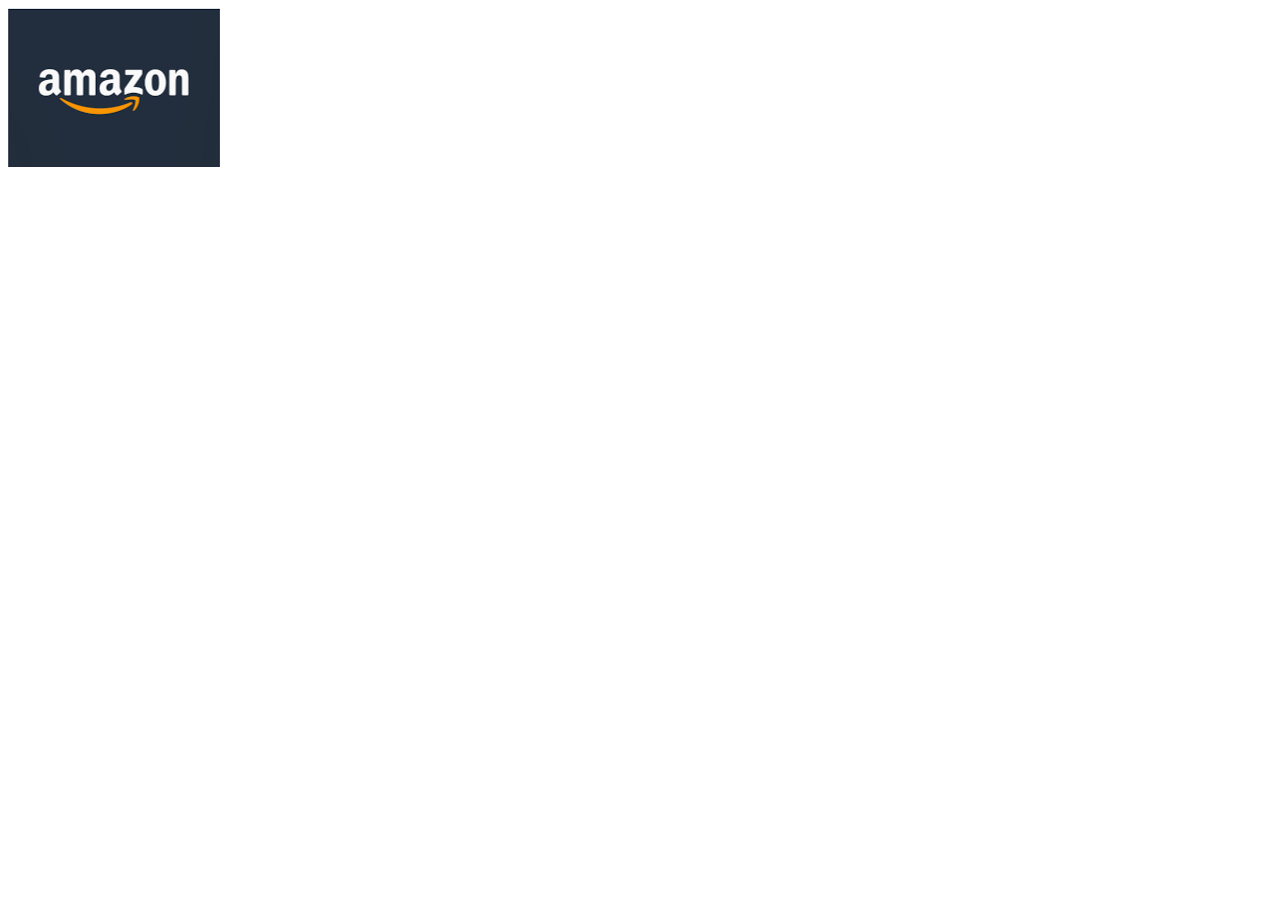
==== index.html @ 0bebdfaf "k" ====
<!DOCTYPE html>
<html lang="en">
<head>
    <meta charset="UTF-8">
    <meta name="viewport" content="width=device-width, initial-scale=1.0">
    <title>Document</title>
</head>
<body>
    <img src="img.PNG" alt="">
</body>
</html>
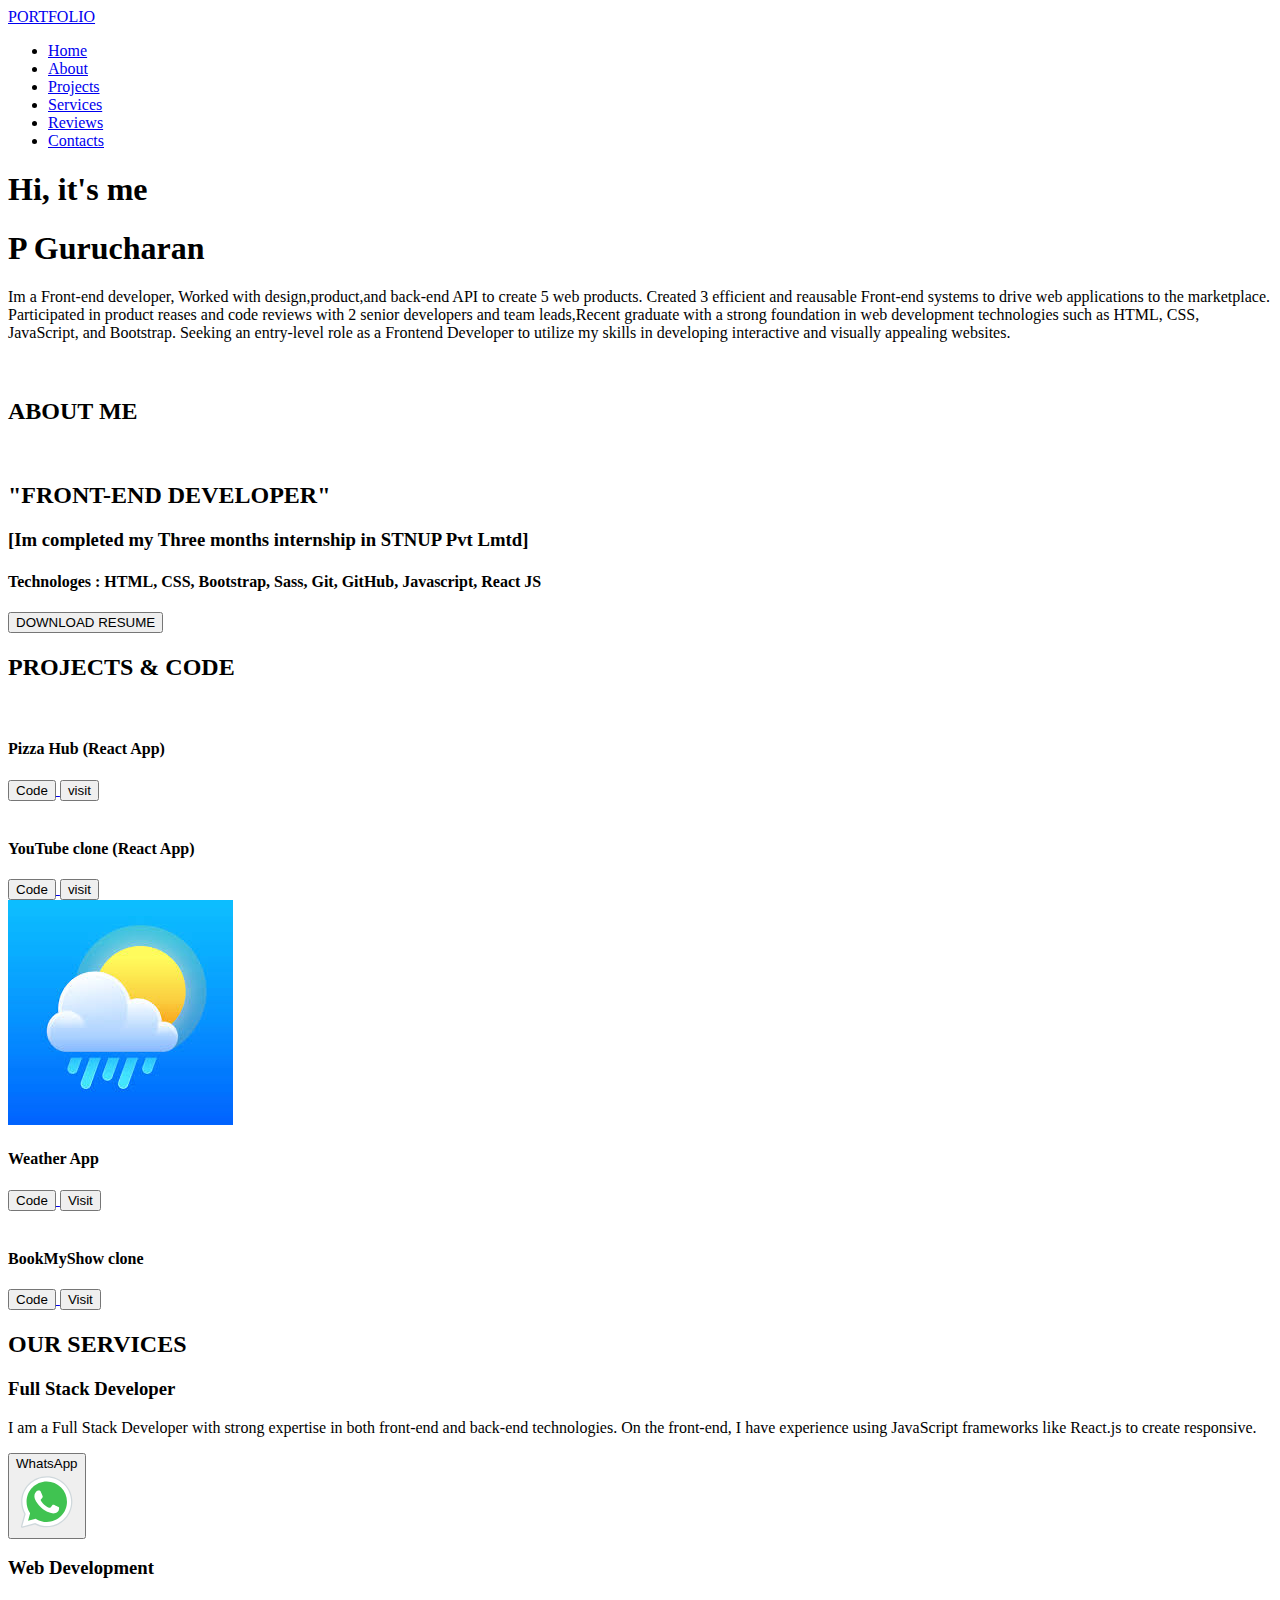
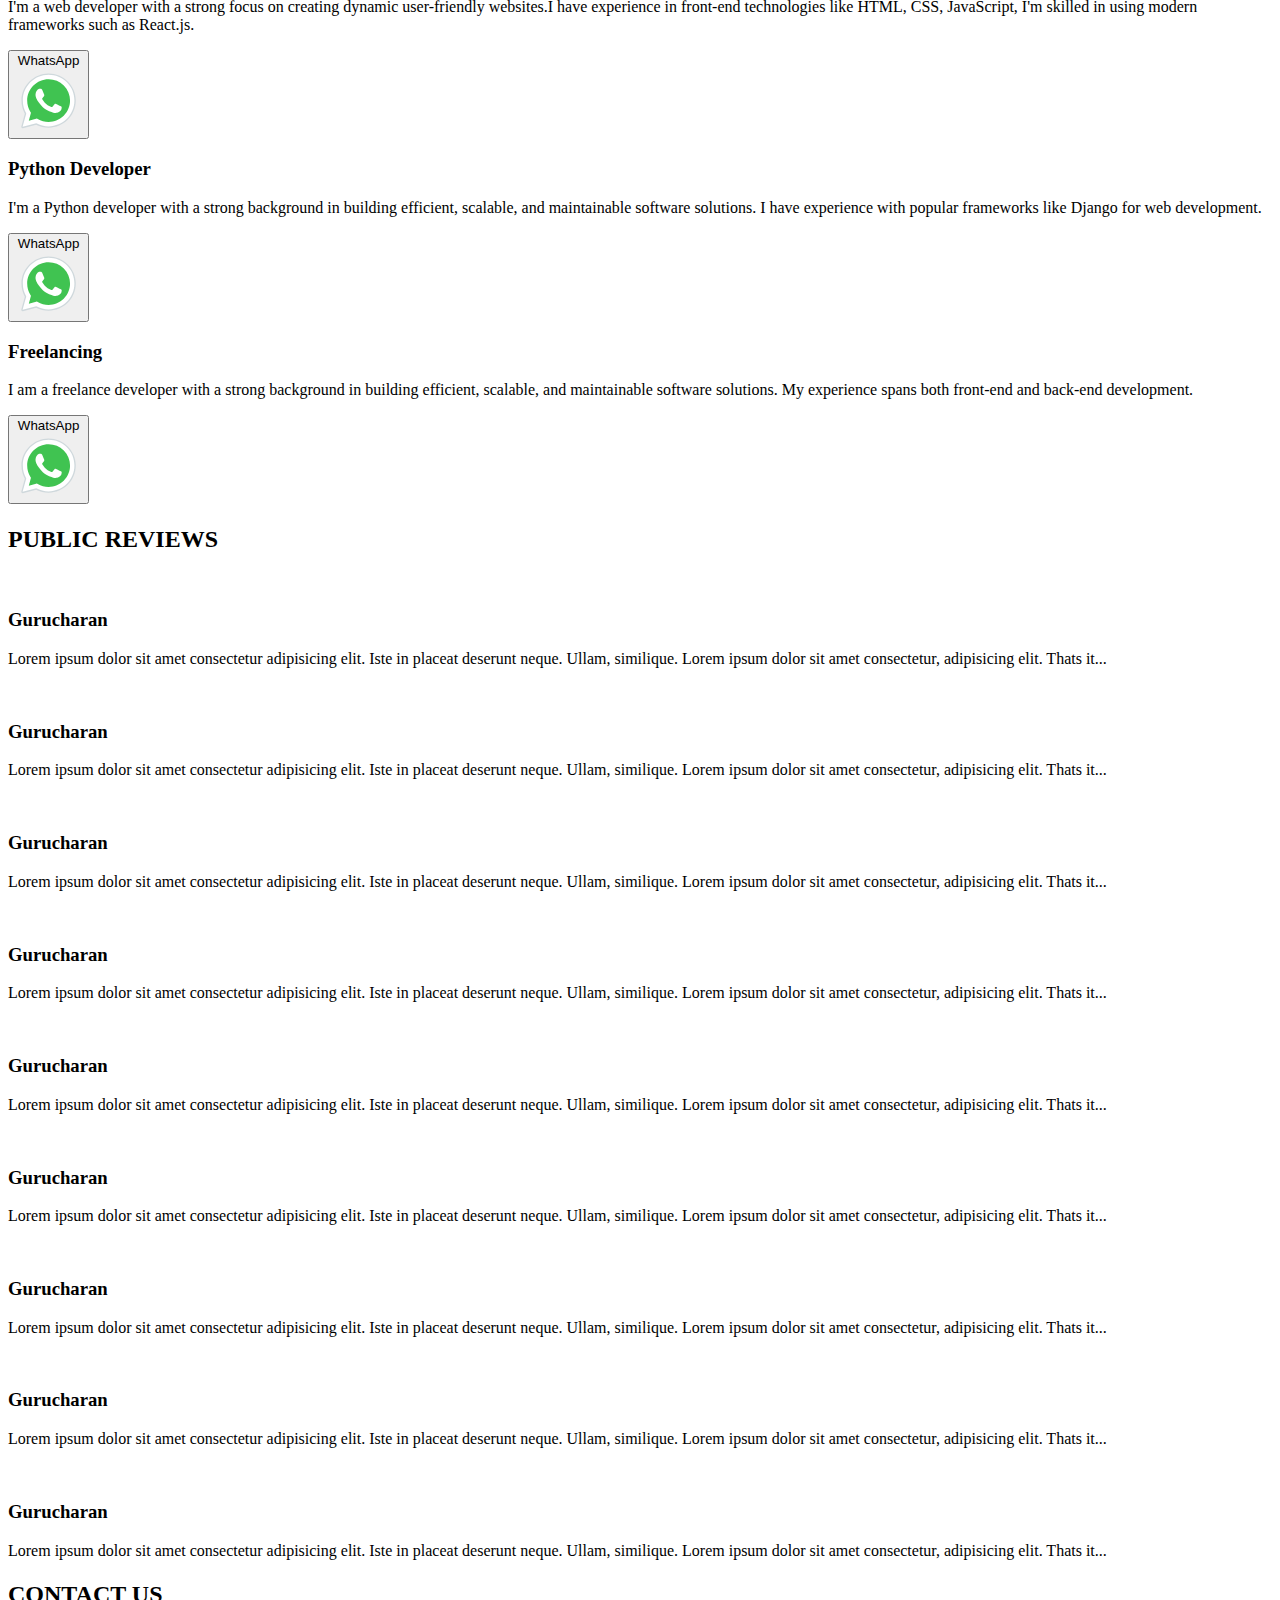
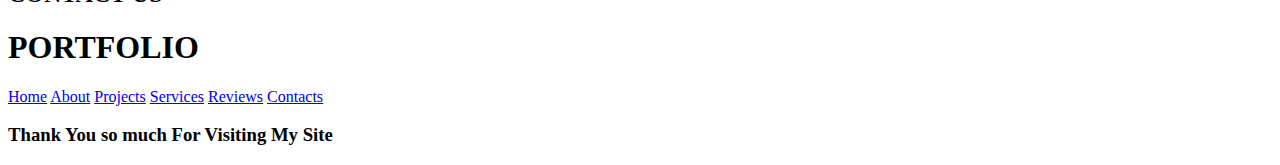
==== commit 1b580b65: "kg" ====
--- a/index.html
+++ b/index.html
@@ -1,11 +1,400 @@
 <!DOCTYPE html>
 <html lang="en">
+
 <head>
     <meta charset="UTF-8">
     <meta name="viewport" content="width=device-width, initial-scale=1.0">
-    <title>Document</title>
+    <title>Guru's Portfolio</title>
+    <link href="https://cdn.jsdelivr.net/npm/bootstrap@5.3.2/dist/css/bootstrap.min.css" rel="stylesheet"
+        integrity="sha384-T3c6CoIi6uLrA9TneNEoa7RxnatzjcDSCmG1MXxSR1GAsXEV/Dwwykc2MPK8M2HN" crossorigin="anonymous">
+    <link rel="stylesheet" href="style.css">
+    <link rel="shortcut icon" href="https://cdn.iconscout.com/icon/premium/png-256-thumb/developer-portfolio-881579.png?f=webp&w=256" type="image/x-icon">
 </head>
+
 <body>
-    <img src="img.PNG" alt="">
+    <nav id="navbar-example2" class="navbar px-3 mb-3 position">
+        <a class="navbar-brand portpolio" href="#">PORTFOLIO <i style="color: black;" class="bi bi-mortarboard-fill"></i></a>
+        <ul class="nav nav-pills">
+            <li class="nav-item">
+                <a class="nav-link blue-link" href="#scrollspyHeading1"><i class="bi bi-house-fill"></i> Home</a>
+            </li>
+            <li class="nav-item">
+                <a class="nav-link blue-link" href="#scrollspyHeading2"><i class="bi bi-info-circle"></i> About</a>
+            </li>
+            <li class="nav-item">
+                <a class="nav-link blue-link" href="#scrollspyHeading3"><i class="bi bi-award"></i> Projects</a>
+            </li>
+            <li class="nav-item">
+                <a class="nav-link blue-link" href="#scrollspyHeading4"><i class="bi bi-person-gear"></i> Services</a>
+            </li>
+            <li class="nav-item">
+                <a class="nav-link blue-link" href="#scrollspyHeading5"><i class="bi bi-star-fill"></i> Reviews</a>
+            </li>
+            <li class="nav-item">
+                <a class="nav-link blue-link" href="#scrollspyHeading6"><i class="bi bi-person-lines-fill"></i>
+                    Contacts</a>
+            </li>
+        </ul>
+    </nav>
+    <div data-bs-spy="scroll" data-bs-target="#navbar-example2" data-bs-root-margin="0px 0px -40%"
+        data-bs-smooth-scroll="true" class="scrollspy-example p-3 rounded-2" tabindex="0">
+        <h4 id="scrollspyHeading1"></h4>
+        <div class="row m-3 text-white justify-content-center align-items-center">
+            <div class="col-8 my-5 text-white">
+                <h1>Hi, <span class="nan">it's me</span></h1>
+                <h1 class="name">P Gurucharan</h1>
+                <p class="text-p">Im a Front-end developer, Worked with design,product,and back-end API to create 5 web products.
+                    Created 3 efficient and reausable Front-end systems to drive web applications to the marketplace. Participated 
+                    in product reases and code reviews with 2 senior developers and team leads,Recent graduate with a strong foundation in web development technologies such as HTML, CSS, JavaScript, and Bootstrap. Seeking an entry-level role as a Frontend Developer to utilize my skills in developing interactive and visually appealing websites.</p>
+                <div class="s-media-flex">
+                    <div class="media">
+                        <a href="https://www.linkedin.com/in/p-gurucharan-072691248?utm_source=share&utm_campaign=share_via&utm_content=profile&utm_medium=android_app"><i class="bi bi-linkedin s-icon"></i></a>
+                    </div>
+                    <div class="media">
+                        <a href="https://github.com/dearguru07"><i class="bi bi-github s-icon"></i></a>
+                    </div>
+                    <div class="media">
+                        <a href="https://chat.whatsapp.com/IB1XHuUkoyJIwSoHBLkvD8"><i
+                            class="bi bi-whatsapp s-icon"></i></a>
+                    </div>
+                    <div class="media">
+                        <a href="https://www.instagram.com/_dearguru_____/"><i class="bi bi-instagram s-icon"></i></a>
+
+                    </div>
+                </div>
+            </div>
+            <div class="col-4 ">
+                <img src="images/new Port.jpg" alt="" class="guru-prfl">
+            </div>
+        </div>
+
+        <h4 id="scrollspyHeading2"></h4>
+        <h2 class="text-center my-5 pro-code"><i class="bi bi-chevron-left"></i>ABOUT ME<i
+                class="bi bi-chevron-right"></i></h2>
+
+        <div class="home">
+            <div class="about-flex">
+                <div class="child-1">
+                    <img src="images/new Port.jpg" alt="" class="abt-img">
+                </div>
+                <div class="child-2">
+                    <h2>"FRONT-END DEVELOPER"</h2>
+                    <h3>[Im completed my Three months internship in STNUP Pvt Lmtd]</h3>
+                    <h4>Technologes : HTML, CSS, Bootstrap, Sass, Git, GitHub, Javascript, React JS</h4>
+                    <a href="images/GuruResume.pdf"><button class="button">DOWNLOAD RESUME</button></a>
+                </div>
+            </div>
+        </div>
+
+        <h4 id="scrollspyHeading3"></h4>
+        <div class="home">
+            <h2 class="text-center my-5 pro-code"><i class="bi bi-chevron-left"></i>PROJECTS <span class="and">&</span>
+                CODE<i class="bi bi-chevron-right"></i></h2>
+            <div class="row m-5">
+                <div class="col-3 box">
+                    <img src="images/download (1).jpeg" alt="" class="pro-img">
+                    <div class="project-content">
+                        <h4>Pizza Hub (React App)</h4>
+                        <div class="pro-btn-flex">
+                            <a href="https://github.com/dearguru07/PizzaHub">
+                                <button class="pro-btn"><i class="bi bi-github"></i> Code </button>
+                            </a>
+                            <a href="https://pizza-hub-three-rust.vercel.app/">
+                                <button class="pro-btn"><i class="bi bi-link"></i> visit </button>
+                            </a>
+                        </div>
+                    </div>
+                </div>
+                <div class="col-3 box">
+                    <img src="images/youtube.jpg" alt="" class="pro-img">
+                    <div class="project-content">
+                        <h4>YouTube clone (React App)</h4>
+                        <div class="pro-btn-flex">
+                            <a href="https://github.com/dearguru07/Youtube">
+                                <button class="pro-btn"><i class="bi bi-github"></i> Code </button>
+                            </a>
+                            <a href="https://youtube-seven-nu.vercel.app/">
+                                <button class="pro-btn"><i class="bi bi-link"></i> visit </button>
+                            </a>
+                        </div>
+                    </div>
+
+                </div>
+                <div class="col-3 box">
+                    <img src="[data-uri]" alt="" class="pro-img">
+                    <div class="project-content">
+                        <h4>Weather App</h4>
+                        <div class="pro-btn-flex">
+                            <a href="https://github.com/dearguru07/weather-app">
+                                <button class="pro-btn"><i class="bi bi-github"></i> Code </button>
+                            </a>
+                            <a href="https://weather-app-delta-rosy.vercel.app/">
+                                <button class="pro-btn"><i class="bi bi-link"></i> Visit </button>
+                            </a>
+                        </div>
+                    </div>
+
+
+                </div>
+                <div class="col-3 box ">
+                    <img src="images/bookimgS.png" alt="" class="pro-img">
+                    <div class="project-content">
+                        <h4>BookMyShow clone</h4>
+                        <div class="pro-btn-flex">
+                            <a href="https://github.com/dearguru07/bookmyshoww">
+                                <button class="pro-btn"><i class="bi bi-github"></i> Code </button>
+                            </a>
+                            <a href="https://bookmyshoww.vercel.app/">
+                                <button class="pro-btn"><i class="bi bi-link"></i> Visit </button>
+                            </a>
+                        </div>
+                    </div>
+
+                </div>
+            </div>
+        </div>
+
+        <h4 id="scrollspyHeading4"></h4>
+        <div class="home">
+            <h2 class="text-center my-5 pro-code"><i class="bi bi-chevron-left"></i>OUR SERVICES<i
+                    class="bi bi-chevron-right"></i></h2>
+            <div class="row m-5">
+                <div class="col-3 box text-center p-3">
+                    <div class="servive-content text-center">
+                        <i class="bi bi-robot display-3"></i>
+                        <h3>Full Stack Developer</h3>
+                        <p>I am a Full Stack Developer with strong expertise in both front-end and back-end technologies. On the front-end, I have experience using JavaScript frameworks like React.js to create responsive.</p>
+                        <a href="https://chat.whatsapp.com/IANTBIWG4FpF8ZDlcVF0aw"><button class="button2">WhatsApp<svg viewBox="0 0 48 48" y="0px" x="0px" xmlns="http://www.w3.org/2000/svg">
+<path d="M4.868,43.303l2.694-9.835C5.9,30.59,5.026,27.324,5.027,23.979C5.032,13.514,13.548,5,24.014,5c5.079,0.002,9.845,1.979,13.43,5.566c3.584,3.588,5.558,8.356,5.556,13.428c-0.004,10.465-8.522,18.98-18.986,18.98c-0.001,0,0,0,0,0h-0.008c-3.177-0.001-6.3-0.798-9.073-2.311L4.868,43.303z" fill="#fff"></path><path d="M4.868,43.803c-0.132,0-0.26-0.052-0.355-0.148c-0.125-0.127-0.174-0.312-0.127-0.483l2.639-9.636c-1.636-2.906-2.499-6.206-2.497-9.556C4.532,13.238,13.273,4.5,24.014,4.5c5.21,0.002,10.105,2.031,13.784,5.713c3.679,3.683,5.704,8.577,5.702,13.781c-0.004,10.741-8.746,19.48-19.486,19.48c-3.189-0.001-6.344-0.788-9.144-2.277l-9.875,2.589C4.953,43.798,4.911,43.803,4.868,43.803z" fill="#fff"></path><path d="M24.014,5c5.079,0.002,9.845,1.979,13.43,5.566c3.584,3.588,5.558,8.356,5.556,13.428c-0.004,10.465-8.522,18.98-18.986,18.98h-0.008c-3.177-0.001-6.3-0.798-9.073-2.311L4.868,43.303l2.694-9.835C5.9,30.59,5.026,27.324,5.027,23.979C5.032,13.514,13.548,5,24.014,5 M24.014,42.974C24.014,42.974,24.014,42.974,24.014,42.974C24.014,42.974,24.014,42.974,24.014,42.974 M24.014,42.974C24.014,42.974,24.014,42.974,24.014,42.974C24.014,42.974,24.014,42.974,24.014,42.974 M24.014,4C24.014,4,24.014,4,24.014,4C12.998,4,4.032,12.962,4.027,23.979c-0.001,3.367,0.849,6.685,2.461,9.622l-2.585,9.439c-0.094,0.345,0.002,0.713,0.254,0.967c0.19,0.192,0.447,0.297,0.711,0.297c0.085,0,0.17-0.011,0.254-0.033l9.687-2.54c2.828,1.468,5.998,2.243,9.197,2.244c11.024,0,19.99-8.963,19.995-19.98c0.002-5.339-2.075-10.359-5.848-14.135C34.378,6.083,29.357,4.002,24.014,4L24.014,4z" fill="#cfd8dc"></path><path d="M35.176,12.832c-2.98-2.982-6.941-4.625-11.157-4.626c-8.704,0-15.783,7.076-15.787,15.774c-0.001,2.981,0.833,5.883,2.413,8.396l0.376,0.597l-1.595,5.821l5.973-1.566l0.577,0.342c2.422,1.438,5.2,2.198,8.032,2.199h0.006c8.698,0,15.777-7.077,15.78-15.776C39.795,19.778,38.156,15.814,35.176,12.832z" fill="#40c351"></path><path clip-rule="evenodd" d="M19.268,16.045c-0.355-0.79-0.729-0.806-1.068-0.82c-0.277-0.012-0.593-0.011-0.909-0.011c-0.316,0-0.83,0.119-1.265,0.594c-0.435,0.475-1.661,1.622-1.661,3.956c0,2.334,1.7,4.59,1.937,4.906c0.237,0.316,3.282,5.259,8.104,7.161c4.007,1.58,4.823,1.266,5.693,1.187c0.87-0.079,2.807-1.147,3.202-2.255c0.395-1.108,0.395-2.057,0.277-2.255c-0.119-0.198-0.435-0.316-0.909-0.554s-2.807-1.385-3.242-1.543c-0.435-0.158-0.751-0.237-1.068,0.238c-0.316,0.474-1.225,1.543-1.502,1.859c-0.277,0.317-0.554,0.357-1.028,0.119c-0.474-0.238-2.002-0.738-3.815-2.354c-1.41-1.257-2.362-2.81-2.639-3.285c-0.277-0.474-0.03-0.731,0.208-0.968c0.213-0.213,0.474-0.554,0.712-0.831c0.237-0.277,0.316-0.475,0.474-0.791c0.158-0.317,0.079-0.594-0.04-0.831C20.612,19.329,19.69,16.983,19.268,16.045z" fill-rule="evenodd" fill="#fff"></path>
+</svg>
+</button></a>
+               </div>
+                </div>
+                <div class="col-3 box text-center p-3">
+                    
+                    <div class="servive-content text-center">
+                        <i class="bi bi-code-slash display-3"></i>
+                        <h3>Web Development</h3>
+                        <p>I'm a web developer with a strong focus on creating dynamic user-friendly websites.I have experience in front-end technologies like HTML, CSS, JavaScript, I'm skilled in using modern frameworks such as React.js.</p>
+                        <a href="https://chat.whatsapp.com/IANTBIWG4FpF8ZDlcVF0aw"><button class="button2">
+    WhatsApp
+    <svg viewBox="0 0 48 48" y="0px" x="0px" xmlns="http://www.w3.org/2000/svg">
+<path d="M4.868,43.303l2.694-9.835C5.9,30.59,5.026,27.324,5.027,23.979C5.032,13.514,13.548,5,24.014,5c5.079,0.002,9.845,1.979,13.43,5.566c3.584,3.588,5.558,8.356,5.556,13.428c-0.004,10.465-8.522,18.98-18.986,18.98c-0.001,0,0,0,0,0h-0.008c-3.177-0.001-6.3-0.798-9.073-2.311L4.868,43.303z" fill="#fff"></path><path d="M4.868,43.803c-0.132,0-0.26-0.052-0.355-0.148c-0.125-0.127-0.174-0.312-0.127-0.483l2.639-9.636c-1.636-2.906-2.499-6.206-2.497-9.556C4.532,13.238,13.273,4.5,24.014,4.5c5.21,0.002,10.105,2.031,13.784,5.713c3.679,3.683,5.704,8.577,5.702,13.781c-0.004,10.741-8.746,19.48-19.486,19.48c-3.189-0.001-6.344-0.788-9.144-2.277l-9.875,2.589C4.953,43.798,4.911,43.803,4.868,43.803z" fill="#fff"></path><path d="M24.014,5c5.079,0.002,9.845,1.979,13.43,5.566c3.584,3.588,5.558,8.356,5.556,13.428c-0.004,10.465-8.522,18.98-18.986,18.98h-0.008c-3.177-0.001-6.3-0.798-9.073-2.311L4.868,43.303l2.694-9.835C5.9,30.59,5.026,27.324,5.027,23.979C5.032,13.514,13.548,5,24.014,5 M24.014,42.974C24.014,42.974,24.014,42.974,24.014,42.974C24.014,42.974,24.014,42.974,24.014,42.974 M24.014,42.974C24.014,42.974,24.014,42.974,24.014,42.974C24.014,42.974,24.014,42.974,24.014,42.974 M24.014,4C24.014,4,24.014,4,24.014,4C12.998,4,4.032,12.962,4.027,23.979c-0.001,3.367,0.849,6.685,2.461,9.622l-2.585,9.439c-0.094,0.345,0.002,0.713,0.254,0.967c0.19,0.192,0.447,0.297,0.711,0.297c0.085,0,0.17-0.011,0.254-0.033l9.687-2.54c2.828,1.468,5.998,2.243,9.197,2.244c11.024,0,19.99-8.963,19.995-19.98c0.002-5.339-2.075-10.359-5.848-14.135C34.378,6.083,29.357,4.002,24.014,4L24.014,4z" fill="#cfd8dc"></path><path d="M35.176,12.832c-2.98-2.982-6.941-4.625-11.157-4.626c-8.704,0-15.783,7.076-15.787,15.774c-0.001,2.981,0.833,5.883,2.413,8.396l0.376,0.597l-1.595,5.821l5.973-1.566l0.577,0.342c2.422,1.438,5.2,2.198,8.032,2.199h0.006c8.698,0,15.777-7.077,15.78-15.776C39.795,19.778,38.156,15.814,35.176,12.832z" fill="#40c351"></path><path clip-rule="evenodd" d="M19.268,16.045c-0.355-0.79-0.729-0.806-1.068-0.82c-0.277-0.012-0.593-0.011-0.909-0.011c-0.316,0-0.83,0.119-1.265,0.594c-0.435,0.475-1.661,1.622-1.661,3.956c0,2.334,1.7,4.59,1.937,4.906c0.237,0.316,3.282,5.259,8.104,7.161c4.007,1.58,4.823,1.266,5.693,1.187c0.87-0.079,2.807-1.147,3.202-2.255c0.395-1.108,0.395-2.057,0.277-2.255c-0.119-0.198-0.435-0.316-0.909-0.554s-2.807-1.385-3.242-1.543c-0.435-0.158-0.751-0.237-1.068,0.238c-0.316,0.474-1.225,1.543-1.502,1.859c-0.277,0.317-0.554,0.357-1.028,0.119c-0.474-0.238-2.002-0.738-3.815-2.354c-1.41-1.257-2.362-2.81-2.639-3.285c-0.277-0.474-0.03-0.731,0.208-0.968c0.213-0.213,0.474-0.554,0.712-0.831c0.237-0.277,0.316-0.475,0.474-0.791c0.158-0.317,0.079-0.594-0.04-0.831C20.612,19.329,19.69,16.983,19.268,16.045z" fill-rule="evenodd" fill="#fff"></path>
+</svg>
+</button></a>
+                    </div>
+                </div>
+                <div class="col-3 box text-center p-3">
+                    <div class="Service-content text-center">
+                        <i class="bi bi-motherboard display-3"></i>
+                        <h3>Python Developer</h3>
+                        <p>I'm a Python developer with a strong background in building efficient, scalable, and maintainable software solutions. I have experience with popular frameworks like Django for web development.</p>
+                        <a href="https://chat.whatsapp.com/IANTBIWG4FpF8ZDlcVF0aw"><button class="button2">
+    WhatsApp
+    <svg viewBox="0 0 48 48" y="0px" x="0px" xmlns="http://www.w3.org/2000/svg">
+<path d="M4.868,43.303l2.694-9.835C5.9,30.59,5.026,27.324,5.027,23.979C5.032,13.514,13.548,5,24.014,5c5.079,0.002,9.845,1.979,13.43,5.566c3.584,3.588,5.558,8.356,5.556,13.428c-0.004,10.465-8.522,18.98-18.986,18.98c-0.001,0,0,0,0,0h-0.008c-3.177-0.001-6.3-0.798-9.073-2.311L4.868,43.303z" fill="#fff"></path><path d="M4.868,43.803c-0.132,0-0.26-0.052-0.355-0.148c-0.125-0.127-0.174-0.312-0.127-0.483l2.639-9.636c-1.636-2.906-2.499-6.206-2.497-9.556C4.532,13.238,13.273,4.5,24.014,4.5c5.21,0.002,10.105,2.031,13.784,5.713c3.679,3.683,5.704,8.577,5.702,13.781c-0.004,10.741-8.746,19.48-19.486,19.48c-3.189-0.001-6.344-0.788-9.144-2.277l-9.875,2.589C4.953,43.798,4.911,43.803,4.868,43.803z" fill="#fff"></path><path d="M24.014,5c5.079,0.002,9.845,1.979,13.43,5.566c3.584,3.588,5.558,8.356,5.556,13.428c-0.004,10.465-8.522,18.98-18.986,18.98h-0.008c-3.177-0.001-6.3-0.798-9.073-2.311L4.868,43.303l2.694-9.835C5.9,30.59,5.026,27.324,5.027,23.979C5.032,13.514,13.548,5,24.014,5 M24.014,42.974C24.014,42.974,24.014,42.974,24.014,42.974C24.014,42.974,24.014,42.974,24.014,42.974 M24.014,42.974C24.014,42.974,24.014,42.974,24.014,42.974C24.014,42.974,24.014,42.974,24.014,42.974 M24.014,4C24.014,4,24.014,4,24.014,4C12.998,4,4.032,12.962,4.027,23.979c-0.001,3.367,0.849,6.685,2.461,9.622l-2.585,9.439c-0.094,0.345,0.002,0.713,0.254,0.967c0.19,0.192,0.447,0.297,0.711,0.297c0.085,0,0.17-0.011,0.254-0.033l9.687-2.54c2.828,1.468,5.998,2.243,9.197,2.244c11.024,0,19.99-8.963,19.995-19.98c0.002-5.339-2.075-10.359-5.848-14.135C34.378,6.083,29.357,4.002,24.014,4L24.014,4z" fill="#cfd8dc"></path><path d="M35.176,12.832c-2.98-2.982-6.941-4.625-11.157-4.626c-8.704,0-15.783,7.076-15.787,15.774c-0.001,2.981,0.833,5.883,2.413,8.396l0.376,0.597l-1.595,5.821l5.973-1.566l0.577,0.342c2.422,1.438,5.2,2.198,8.032,2.199h0.006c8.698,0,15.777-7.077,15.78-15.776C39.795,19.778,38.156,15.814,35.176,12.832z" fill="#40c351"></path><path clip-rule="evenodd" d="M19.268,16.045c-0.355-0.79-0.729-0.806-1.068-0.82c-0.277-0.012-0.593-0.011-0.909-0.011c-0.316,0-0.83,0.119-1.265,0.594c-0.435,0.475-1.661,1.622-1.661,3.956c0,2.334,1.7,4.59,1.937,4.906c0.237,0.316,3.282,5.259,8.104,7.161c4.007,1.58,4.823,1.266,5.693,1.187c0.87-0.079,2.807-1.147,3.202-2.255c0.395-1.108,0.395-2.057,0.277-2.255c-0.119-0.198-0.435-0.316-0.909-0.554s-2.807-1.385-3.242-1.543c-0.435-0.158-0.751-0.237-1.068,0.238c-0.316,0.474-1.225,1.543-1.502,1.859c-0.277,0.317-0.554,0.357-1.028,0.119c-0.474-0.238-2.002-0.738-3.815-2.354c-1.41-1.257-2.362-2.81-2.639-3.285c-0.277-0.474-0.03-0.731,0.208-0.968c0.213-0.213,0.474-0.554,0.712-0.831c0.237-0.277,0.316-0.475,0.474-0.791c0.158-0.317,0.079-0.594-0.04-0.831C20.612,19.329,19.69,16.983,19.268,16.045z" fill-rule="evenodd" fill="#fff"></path>
+</svg>
+</button></a>
+                    </div>
+                    
+                </div>
+                <div class="col-3 box text-center p-3">
+                    <div class="servive-content text-center">
+                        <i class="bi bi-qr-code-scan display-3"></i>
+                        <h3>Freelancing</h3>
+                        <p>I am a freelance developer with a strong background in building efficient, scalable, and maintainable software solutions. My experience spans both front-end and back-end development.</p>
+                        <a href="https://chat.whatsapp.com/IANTBIWG4FpF8ZDlcVF0aw"><button class="button2">
+    WhatsApp
+    <svg viewBox="0 0 48 48" y="0px" x="0px" xmlns="http://www.w3.org/2000/svg">
+<path d="M4.868,43.303l2.694-9.835C5.9,30.59,5.026,27.324,5.027,23.979C5.032,13.514,13.548,5,24.014,5c5.079,0.002,9.845,1.979,13.43,5.566c3.584,3.588,5.558,8.356,5.556,13.428c-0.004,10.465-8.522,18.98-18.986,18.98c-0.001,0,0,0,0,0h-0.008c-3.177-0.001-6.3-0.798-9.073-2.311L4.868,43.303z" fill="#fff"></path><path d="M4.868,43.803c-0.132,0-0.26-0.052-0.355-0.148c-0.125-0.127-0.174-0.312-0.127-0.483l2.639-9.636c-1.636-2.906-2.499-6.206-2.497-9.556C4.532,13.238,13.273,4.5,24.014,4.5c5.21,0.002,10.105,2.031,13.784,5.713c3.679,3.683,5.704,8.577,5.702,13.781c-0.004,10.741-8.746,19.48-19.486,19.48c-3.189-0.001-6.344-0.788-9.144-2.277l-9.875,2.589C4.953,43.798,4.911,43.803,4.868,43.803z" fill="#fff"></path><path d="M24.014,5c5.079,0.002,9.845,1.979,13.43,5.566c3.584,3.588,5.558,8.356,5.556,13.428c-0.004,10.465-8.522,18.98-18.986,18.98h-0.008c-3.177-0.001-6.3-0.798-9.073-2.311L4.868,43.303l2.694-9.835C5.9,30.59,5.026,27.324,5.027,23.979C5.032,13.514,13.548,5,24.014,5 M24.014,42.974C24.014,42.974,24.014,42.974,24.014,42.974C24.014,42.974,24.014,42.974,24.014,42.974 M24.014,42.974C24.014,42.974,24.014,42.974,24.014,42.974C24.014,42.974,24.014,42.974,24.014,42.974 M24.014,4C24.014,4,24.014,4,24.014,4C12.998,4,4.032,12.962,4.027,23.979c-0.001,3.367,0.849,6.685,2.461,9.622l-2.585,9.439c-0.094,0.345,0.002,0.713,0.254,0.967c0.19,0.192,0.447,0.297,0.711,0.297c0.085,0,0.17-0.011,0.254-0.033l9.687-2.54c2.828,1.468,5.998,2.243,9.197,2.244c11.024,0,19.99-8.963,19.995-19.98c0.002-5.339-2.075-10.359-5.848-14.135C34.378,6.083,29.357,4.002,24.014,4L24.014,4z" fill="#cfd8dc"></path><path d="M35.176,12.832c-2.98-2.982-6.941-4.625-11.157-4.626c-8.704,0-15.783,7.076-15.787,15.774c-0.001,2.981,0.833,5.883,2.413,8.396l0.376,0.597l-1.595,5.821l5.973-1.566l0.577,0.342c2.422,1.438,5.2,2.198,8.032,2.199h0.006c8.698,0,15.777-7.077,15.78-15.776C39.795,19.778,38.156,15.814,35.176,12.832z" fill="#40c351"></path><path clip-rule="evenodd" d="M19.268,16.045c-0.355-0.79-0.729-0.806-1.068-0.82c-0.277-0.012-0.593-0.011-0.909-0.011c-0.316,0-0.83,0.119-1.265,0.594c-0.435,0.475-1.661,1.622-1.661,3.956c0,2.334,1.7,4.59,1.937,4.906c0.237,0.316,3.282,5.259,8.104,7.161c4.007,1.58,4.823,1.266,5.693,1.187c0.87-0.079,2.807-1.147,3.202-2.255c0.395-1.108,0.395-2.057,0.277-2.255c-0.119-0.198-0.435-0.316-0.909-0.554s-2.807-1.385-3.242-1.543c-0.435-0.158-0.751-0.237-1.068,0.238c-0.316,0.474-1.225,1.543-1.502,1.859c-0.277,0.317-0.554,0.357-1.028,0.119c-0.474-0.238-2.002-0.738-3.815-2.354c-1.41-1.257-2.362-2.81-2.639-3.285c-0.277-0.474-0.03-0.731,0.208-0.968c0.213-0.213,0.474-0.554,0.712-0.831c0.237-0.277,0.316-0.475,0.474-0.791c0.158-0.317,0.079-0.594-0.04-0.831C20.612,19.329,19.69,16.983,19.268,16.045z" fill-rule="evenodd" fill="#fff"></path>
+</svg>
+</button></a>
+
+                    </div>
+                </div>
+            </div>
+
+            <h4 id="scrollspyHeading5"></h4>
+            <div class="home">
+                <h2 class="text-center my-5 pro-code"><i class="bi bi-chevron-left"></i>PUBLIC REVIEWS<i class="bi bi-chevron-right"></i></h2>
+                <div class="reviews m-5 p-2">
+                    <div class="rating-container">
+                        <div class="person-flex">
+                            <img src="https://images.pexels.com/photos/614810/pexels-photo-614810.jpeg?auto=compress&cs=tinysrgb&w=600" alt="" class="girl">
+                            <div class="stars">
+                                <h3>Gurucharan</h3>
+                                <h3> <i class="bi bi-star-fill"></i> <i class="bi bi-star-fill"></i> <i
+                                        class="bi bi-star-fill"></i> <i class="bi bi-star-fill"></i> </h3>
+
+                            </div>
+                        </div>
+                        <div class="rating-text">
+                            <p> Lorem ipsum dolor sit amet consectetur adipisicing elit. Iste in placeat deserunt neque.
+                                Ullam, similique. Lorem ipsum dolor sit amet consectetur, adipisicing elit. Thats it...</p>
+                        </div>
+
+                    </div>
+                    <div class="rating-container">
+                        <div class="person-flex">
+                            <img src="https://images.pexels.com/photos/614810/pexels-photo-614810.jpeg?auto=compress&cs=tinysrgb&w=600" alt="" class="girl">
+                            <div class="stars">
+                                <h3>Gurucharan</h3>
+                                <h3> <i class="bi bi-star-fill"></i> <i class="bi bi-star-fill"></i> <i
+                                        class="bi bi-star-fill"></i> </h3>
+                            </div>
+                        </div>
+                        <div class="rating-text">
+                            <p> Lorem ipsum dolor sit amet consectetur adipisicing elit. Iste in placeat deserunt neque.
+                                Ullam, similique. Lorem ipsum dolor sit amet consectetur, adipisicing elit. Thats it...</p>
+                        </div>
+
+                    </div>
+                    <div class="rating-container">
+                        <div class="person-flex">
+                            <img src="https://images.pexels.com/photos/614810/pexels-photo-614810.jpeg?auto=compress&cs=tinysrgb&w=600" alt="" class="girl">
+                            <div class="stars">
+                                <h3>Gurucharan</h3>
+                                <h3> <i class="bi bi-star-fill"></i> <i class="bi bi-star-fill"></i> <i
+                                        class="bi bi-star-fill"></i> <i class="bi bi-star-fill"></i> </h3>
+                            </div>
+                        </div>
+                        <div class="rating-text">
+                            <p> Lorem ipsum dolor sit amet consectetur adipisicing elit. Iste in placeat deserunt neque.
+                                Ullam, similique. Lorem ipsum dolor sit amet consectetur, adipisicing elit. Thats it...</p>
+                        </div>
+                    </div>
+                    <div class="rating-container">
+                        <div class="person-flex">
+                            <img src="https://images.pexels.com/photos/614810/pexels-photo-614810.jpeg?auto=compress&cs=tinysrgb&w=600" alt="" class="girl">
+                            <div class="stars">
+                                <h3>Gurucharan</h3>
+                                <h3><i class="bi bi-star-fill"></i> <i class="bi bi-star-fill"></i> <i
+                                        class="bi bi-star-fill"></i> <i class="bi bi-star-fill"></i></h3>
+                            </div>
+                        </div>
+                        <div class="rating-text">
+                            <p>Lorem ipsum dolor sit amet consectetur adipisicing elit. Iste in placeat deserunt neque.
+                                Ullam, similique. Lorem ipsum dolor sit amet consectetur, adipisicing elit. Thats it...</p>
+                        </div>
+                    </div>
+                    <div class="rating-container">
+                        <div class="person-flex">
+                            <img src="https://images.pexels.com/photos/614810/pexels-photo-614810.jpeg?auto=compress&cs=tinysrgb&w=600" alt="" class="girl">
+                            <div class="stars">
+                                <h3>Gurucharan</h3>
+                                <h3> <i class="bi bi-star-fill"></i> <i class="bi bi-star-fill"></i> <i
+                                        class="bi bi-star-fill"></i> <i class="bi bi-star-fill"></i></h3>
+                            </div>
+                        </div>
+                        <div class="rating-text">
+                            <p> Lorem ipsum dolor sit amet consectetur adipisicing elit. Iste in placeat deserunt neque.
+                                Ullam, similique. Lorem ipsum dolor sit amet consectetur, adipisicing elit. Thats it...</p>
+                        </div>
+                    </div>
+                    <div class="rating-container">
+                        <div class="person-flex">
+                            <img src="https://images.pexels.com/photos/614810/pexels-photo-614810.jpeg?auto=compress&cs=tinysrgb&w=600" alt="" class="girl">
+                            <div class="stars">
+                                <h3>Gurucharan</h3>
+                                <h3><i class="bi bi-star-fill"></i> <i class="bi bi-star-fill"></i> <i
+                                        class="bi bi-star-fill"></i> <i class="bi bi-star-fill"></i></h3>
+                            </div>
+                        </div>
+                        <div class="rating-text">
+                            <p> Lorem ipsum dolor sit amet consectetur adipisicing elit. Iste in placeat deserunt neque.
+                                Ullam, similique. Lorem ipsum dolor sit amet consectetur, adipisicing elit. Thats it...</p>
+                        </div>
+                    </div>
+                    <div class="rating-container">
+                        <div class="person-flex">
+                            <img src="https://images.pexels.com/photos/614810/pexels-photo-614810.jpeg?auto=compress&cs=tinysrgb&w=600" alt="" class="girl">
+                            <div class="stars">
+                                <h3>Gurucharan</h3>
+                                <h3><i class="bi bi-star-fill"></i> <i class="bi bi-star-fill"></i> <i
+                                        class="bi bi-star-fill"></i></h3>
+                            </div>
+                        </div>
+                        <div class="rating-text">
+                            <p> Lorem ipsum dolor sit amet consectetur adipisicing elit. Iste in placeat deserunt neque.
+                                Ullam, similique. Lorem ipsum dolor sit amet consectetur, adipisicing elit. Thats it...</p>
+                        </div>
+                    </div>
+                    <div class="rating-container">
+                        <div class="person-flex">
+                            <img src="https://images.pexels.com/photos/614810/pexels-photo-614810.jpeg?auto=compress&cs=tinysrgb&w=600" alt="" class="girl">
+                            <div class="stars">
+                                <h3>Gurucharan</h3>
+                                <h3> <i class="bi bi-star-fill"></i> <i class="bi bi-star-fill"></i> <i
+                                        class="bi bi-star-fill"></i></h3>
+                            </div>
+                        </div>
+                        <div class="rating-text">
+                            <p> Lorem ipsum dolor sit amet consectetur adipisicing elit. Iste in placeat deserunt neque.
+                                Ullam, similique. Lorem ipsum dolor sit amet consectetur, adipisicing elit. Thats it...</p>
+                        </div>
+                    </div>
+                    <div class="rating-container">
+                        <div class="person-flex">
+                            <img src="https://images.pexels.com/photos/614810/pexels-photo-614810.jpeg?auto=compress&cs=tinysrgb&w=600" alt="" class="girl">
+                            <div class="stars">
+                                <h3>Gurucharan</h3>
+                                <h3> <i class="bi bi-star-fill"></i> <i class="bi bi-star-fill"></i> <i
+                                        class="bi bi-star-fill"></i></h3>
+                            </div>
+                        </div>
+                        <div class="rating-text">
+                            <p> Lorem ipsum dolor sit amet consectetur adipisicing elit. Iste in placeat deserunt neque.
+                                Ullam, similique. Lorem ipsum dolor sit amet consectetur, adipisicing elit. Thats it...</p>
+                        </div>
+                    </div>
+                </div>
+            </div>
+            <h4 id="scrollspyHeading6"></h4>
+            <div class="home">
+                <h2 class="text-center my-5 pro-code"><i class="bi bi-chevron-left"></i>CONTACT US<i
+                        class="bi bi-chevron-right"></i></h2>
+                <footer class="m-5 p-4">
+                    <h1 class="text-center portpolio" href="#">PORTFOLIO</h1>
+                    <div class="contact-conatainer m-5">
+                        <a class="foot-link" href="#scrollspyHeading1"><i class="bi bi-house-fill"></i> Home</a>
+                        <a class="foot-link" href="#scrollspyHeading2"><i class="bi bi-info-circle"></i> About</a>
+                        <a class="foot-link" href="#scrollspyHeading3"><i class="bi bi-award"></i> Projects</a>
+                        <a class="foot-link" href="#scrollspyHeading4"><i class="bi bi-person-gear"></i> Services</a>
+                        <a class="foot-link" href="#scrollspyHeading5"><i class="bi bi-star-fill"></i> Reviews</a>
+                        <a class="foot-link" href="#scrollspyHeading6"><i class="bi bi-person-lines-fill"></i> Contacts</a>
+                    </div>
+                    <div class="social-media">
+                        <div class="s-media-flex ">
+                            <div class="media-1">
+                                <a href="https://www.instagram.com/_dearguru_____/"><i
+                                        class="bi bi-instagram s-icon"></i></a>
+                            </div>
+                            <div class="media-1">
+                                <a
+                                    href="https://www.linkedin.com/in/p-gurucharan-072691248?utm_source=share&utm_campaign=share_via&utm_content=profile&utm_medium=android_app"><i
+                                        class="bi bi-linkedin s-icon"></i></a>
+                            </div>
+                            <div class="media-1">
+                                <a href="https://chat.whatsapp.com/IB1XHuUkoyJIwSoHBLkvD8"><i
+                                        class="bi bi-whatsapp s-icon"></i></a>
+                            </div>
+                            <div class="media-1">
+                                <a href="https://www.facebook.com/pguruking.yadav"><i
+                                        class="bi bi-facebook s-icon"></i></a>
+                            </div>
+                            <div class="media-1">
+                                <a href="https://x.com/P_GuruYadav?s=09"><i class="bi bi-twitter-x s-icon"></i></a>
+                            </div>
+                        </div>
+
+                    </div>
+                    <h3 class="text-center words">Thank You so much For Visiting My Site</h3>
+                </footer>
+            </div>
+        </div>
+    </div>
+    <script src="https://cdn.jsdelivr.net/npm/bootstrap@5.3.2/dist/js/bootstrap.bundle.min.js"
+        integrity="sha384-C6RzsynM9kWDrMNeT87bh95OGNyZPhcTNXj1NW7RuBCsyN/o0jlpcV8Qyq46cDfL"
+        crossorigin="anonymous"></script>
 </body>
-</html>+</html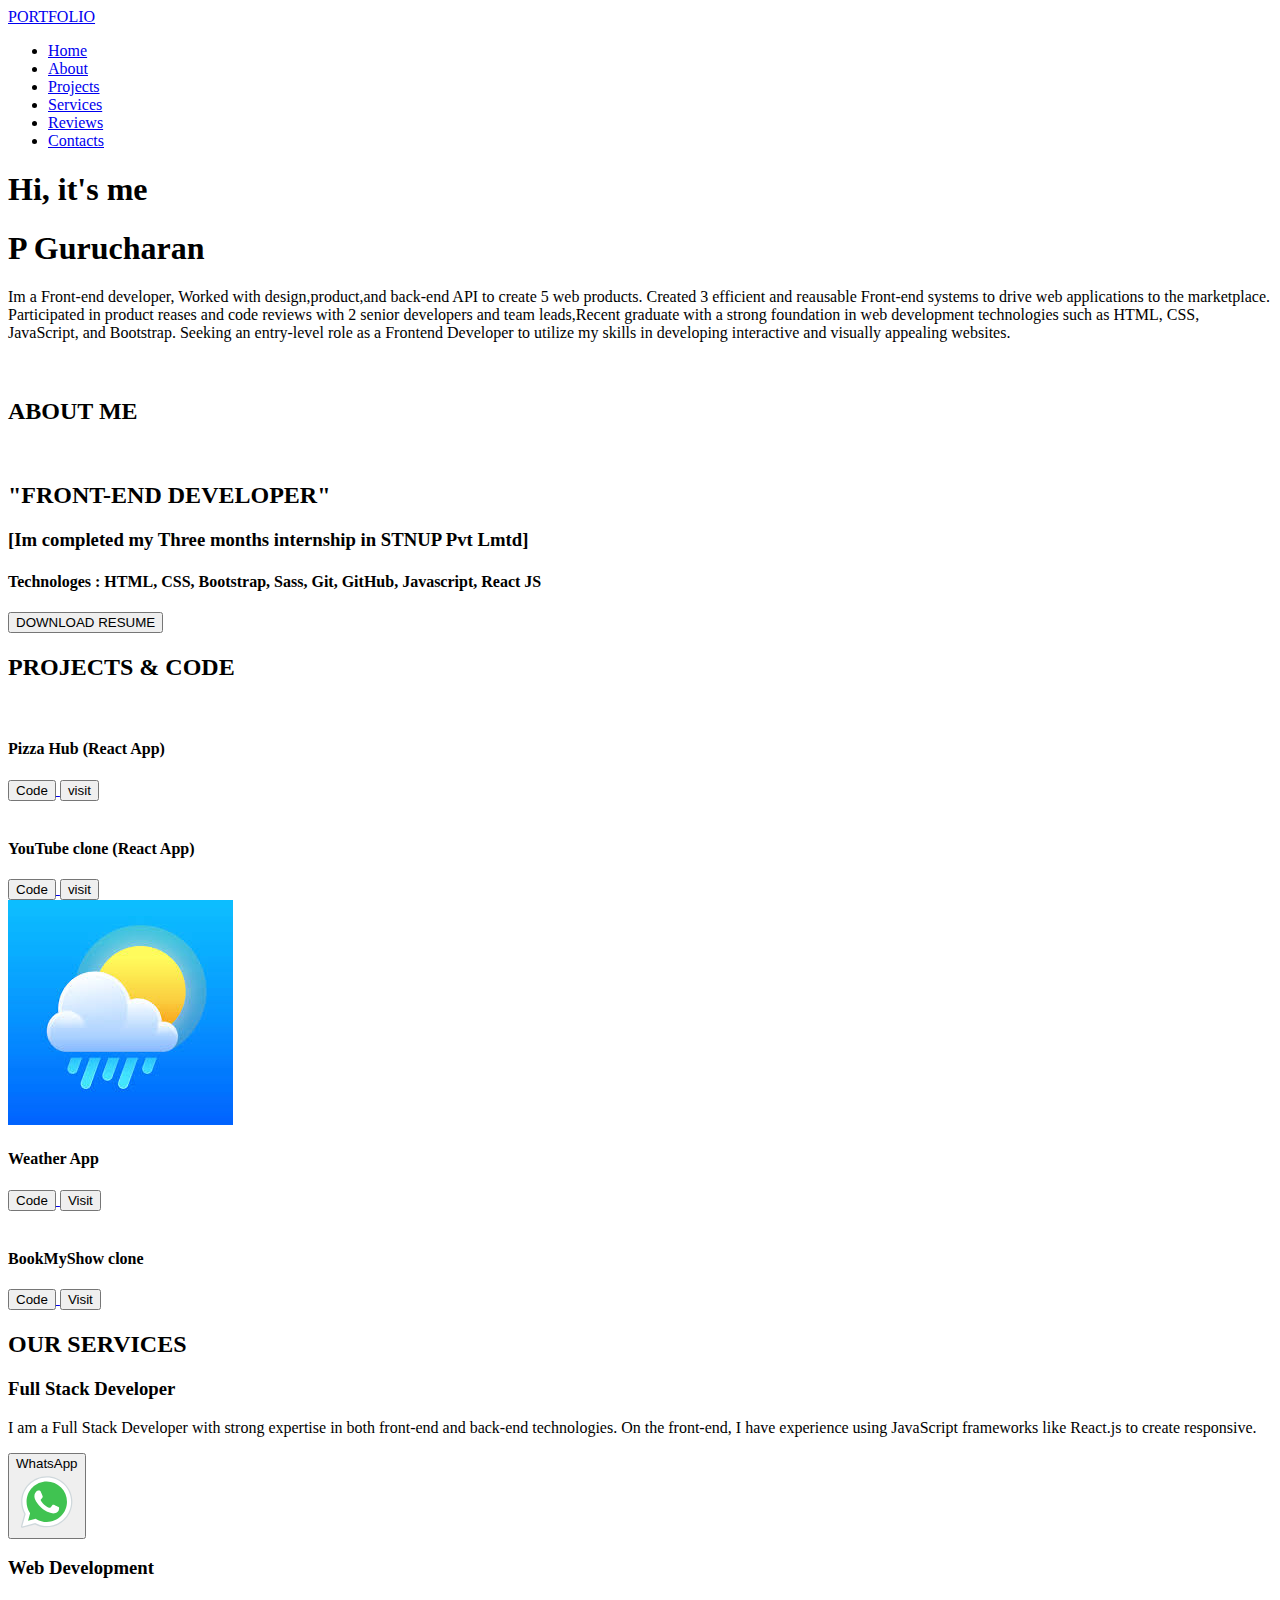
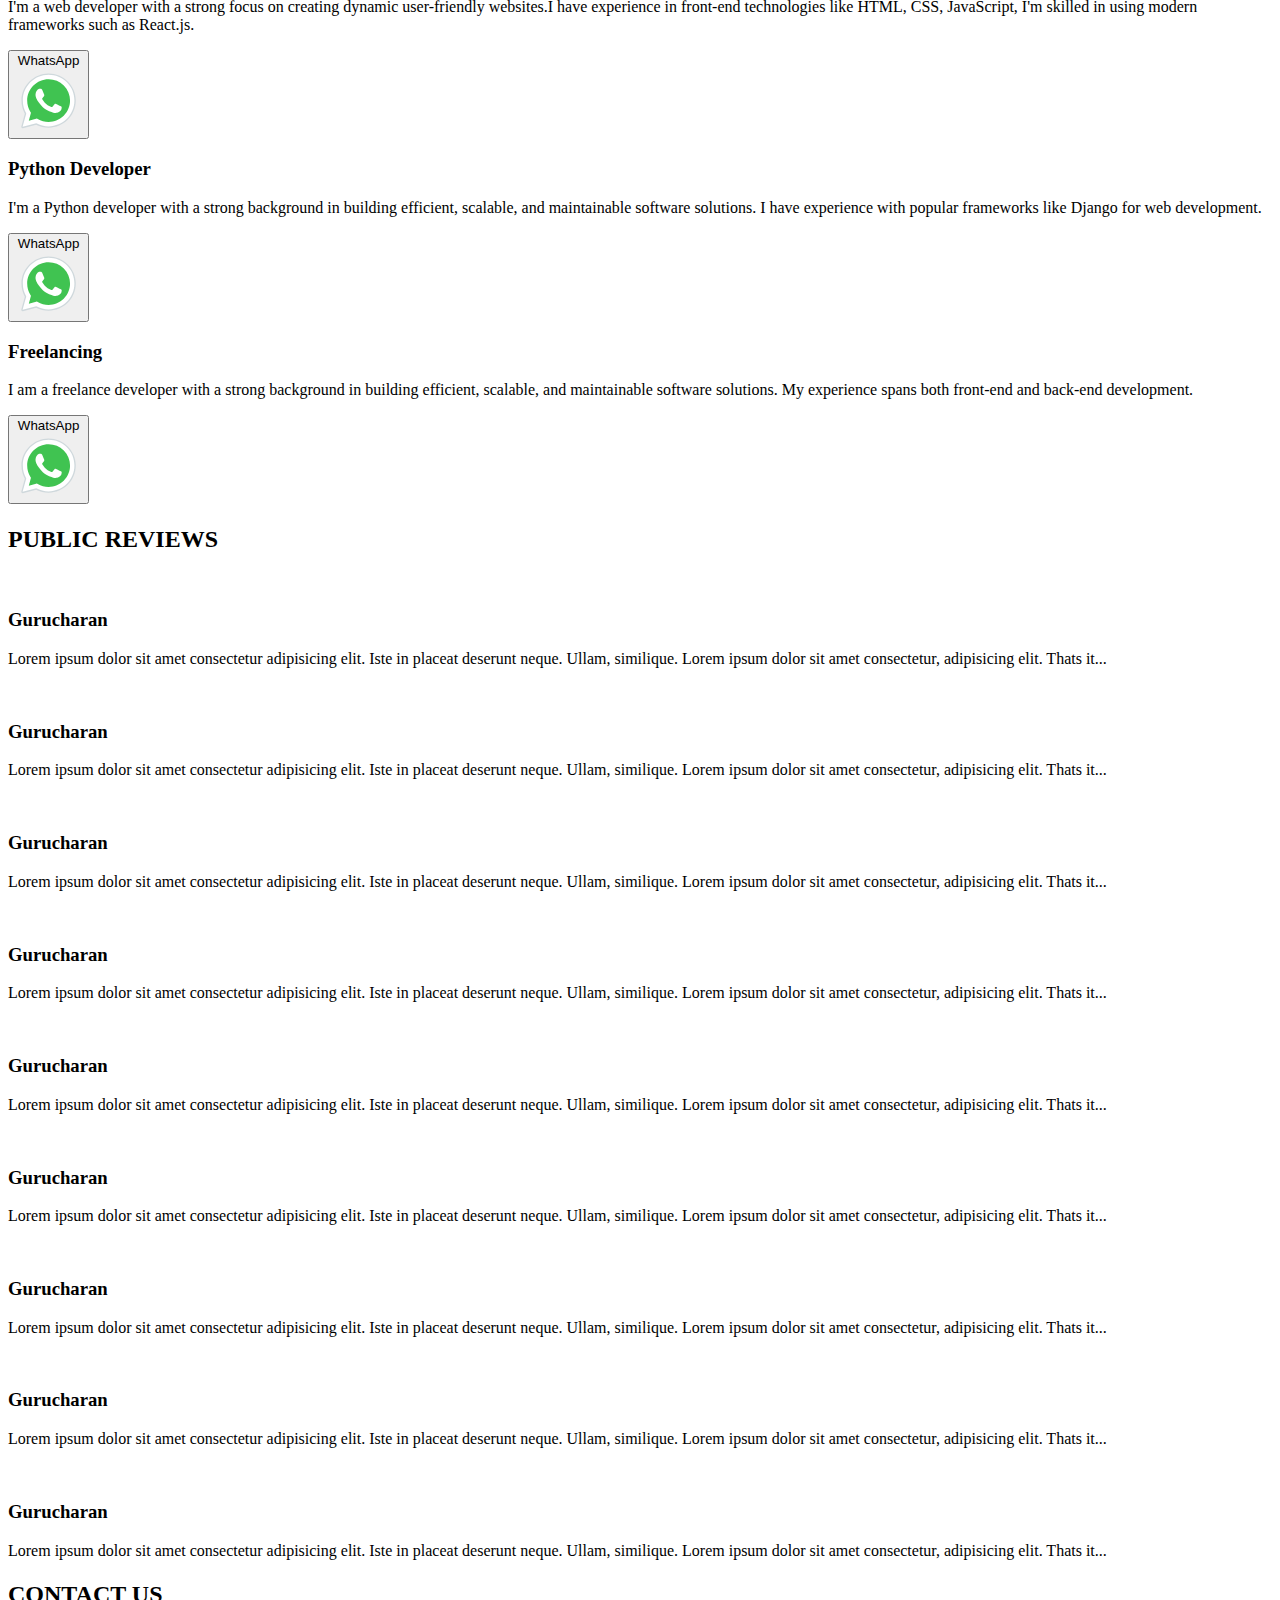
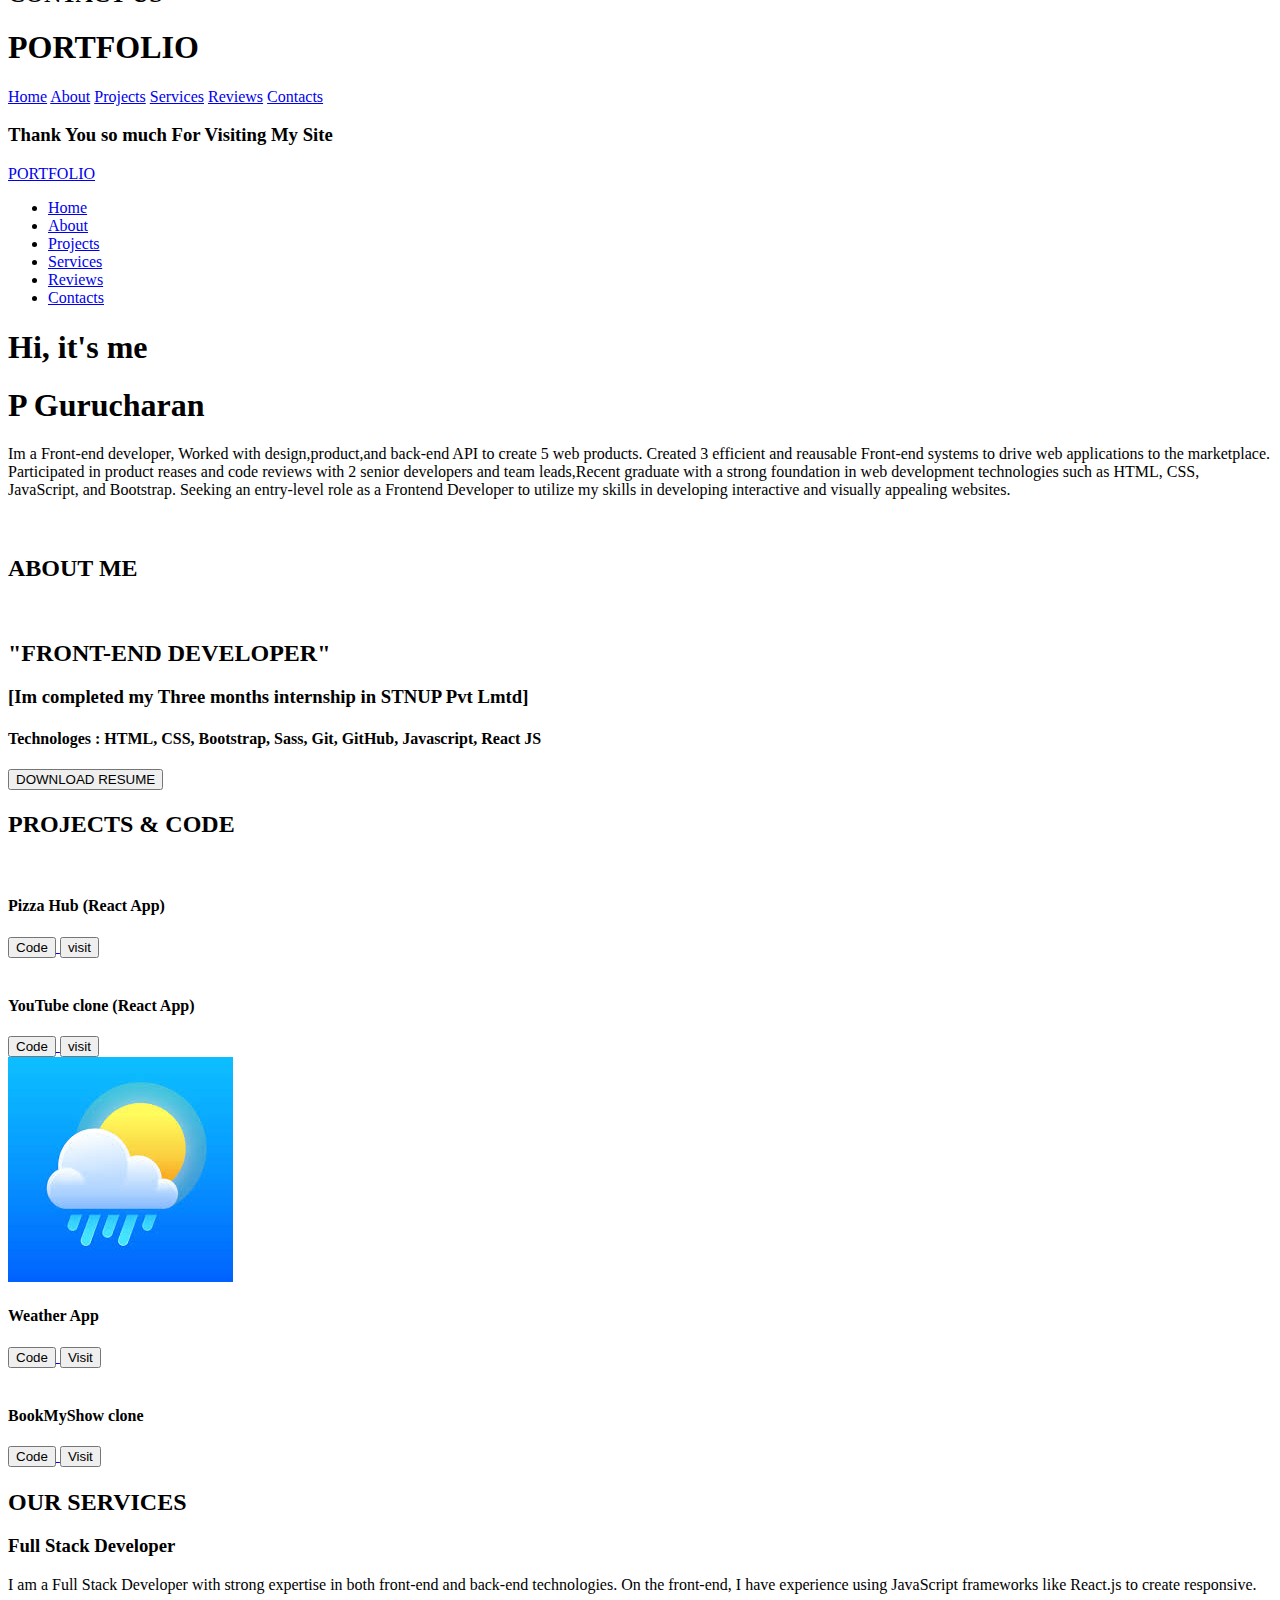
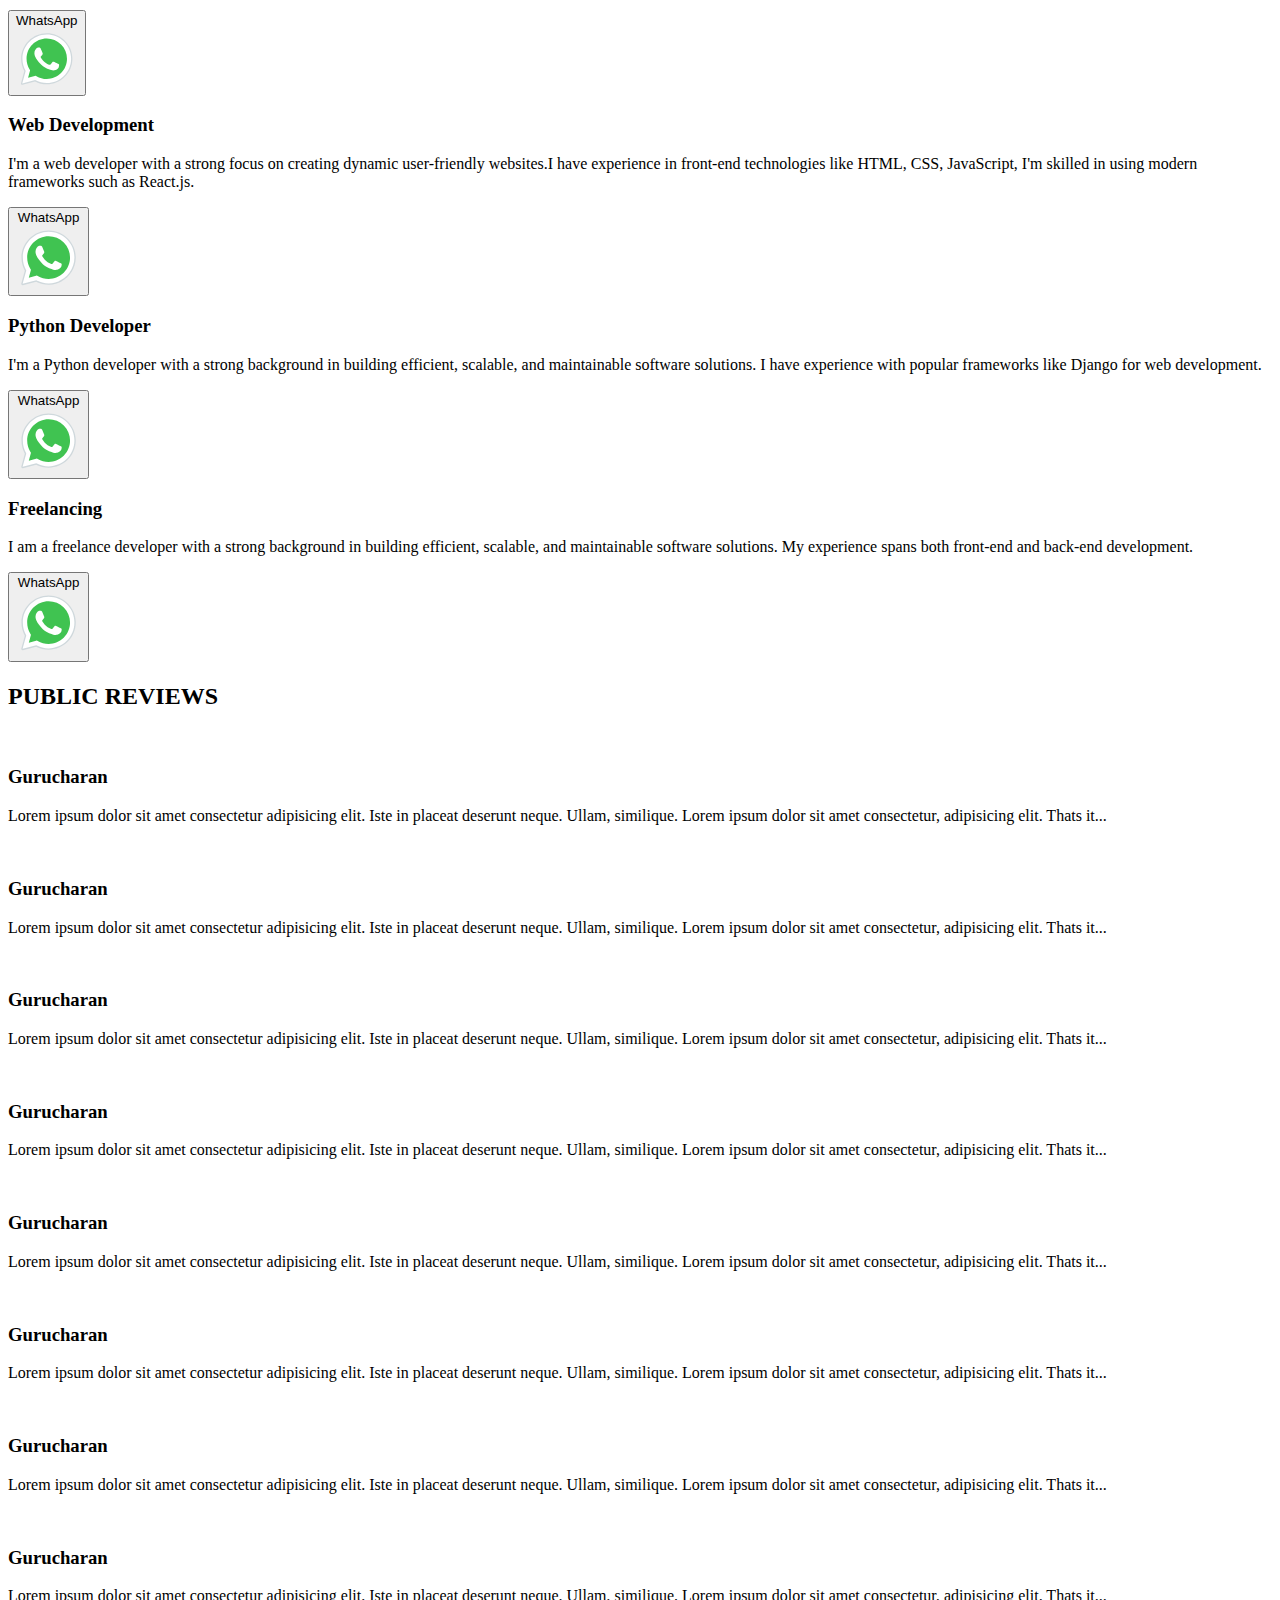
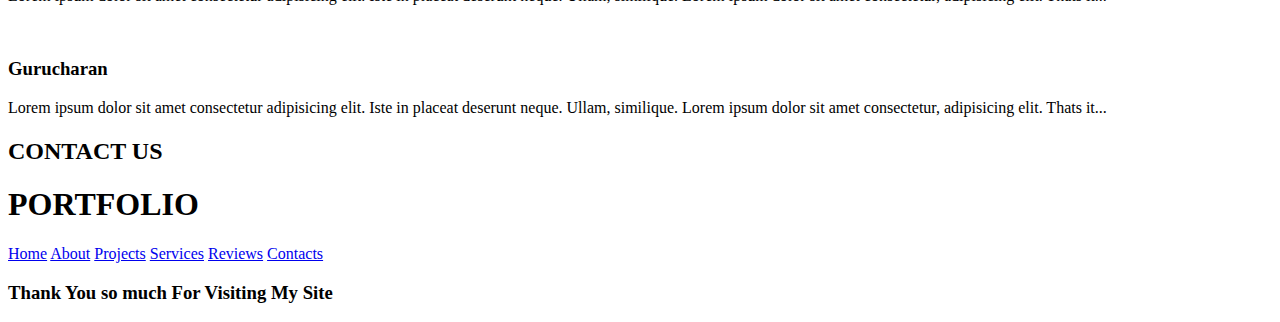
==== commit 27c3e783: "k" ====
--- a/index.html
+++ b/index.html
@@ -397,4 +397,406 @@
         integrity="sha384-C6RzsynM9kWDrMNeT87bh95OGNyZPhcTNXj1NW7RuBCsyN/o0jlpcV8Qyq46cDfL"
         crossorigin="anonymous"></script>
 </body>
+</html
+
+
+<!DOCTYPE html>
+<html lang="en">
+
+<head>
+    <meta charset="UTF-8">
+    <meta name="viewport" content="width=device-width, initial-scale=1.0">
+    <title>Guru's Portfolio</title>
+    <link href="https://cdn.jsdelivr.net/npm/bootstrap@5.3.2/dist/css/bootstrap.min.css" rel="stylesheet"
+        integrity="sha384-T3c6CoIi6uLrA9TneNEoa7RxnatzjcDSCmG1MXxSR1GAsXEV/Dwwykc2MPK8M2HN" crossorigin="anonymous">
+    <link rel="stylesheet" href="style.css">
+    <link rel="shortcut icon" href="https://cdn.iconscout.com/icon/premium/png-256-thumb/developer-portfolio-881579.png?f=webp&w=256" type="image/x-icon">
+</head>
+
+<body>
+    <nav id="navbar-example2" class="navbar px-3 mb-3 position">
+        <a class="navbar-brand portpolio" href="#">PORTFOLIO <i style="color: black;" class="bi bi-mortarboard-fill"></i></a>
+        <ul class="nav nav-pills">
+            <li class="nav-item">
+                <a class="nav-link blue-link" href="#scrollspyHeading1"><i class="bi bi-house-fill"></i> Home</a>
+            </li>
+            <li class="nav-item">
+                <a class="nav-link blue-link" href="#scrollspyHeading2"><i class="bi bi-info-circle"></i> About</a>
+            </li>
+            <li class="nav-item">
+                <a class="nav-link blue-link" href="#scrollspyHeading3"><i class="bi bi-award"></i> Projects</a>
+            </li>
+            <li class="nav-item">
+                <a class="nav-link blue-link" href="#scrollspyHeading4"><i class="bi bi-person-gear"></i> Services</a>
+            </li>
+            <li class="nav-item">
+                <a class="nav-link blue-link" href="#scrollspyHeading5"><i class="bi bi-star-fill"></i> Reviews</a>
+            </li>
+            <li class="nav-item">
+                <a class="nav-link blue-link" href="#scrollspyHeading6"><i class="bi bi-person-lines-fill"></i>
+                    Contacts</a>
+            </li>
+        </ul>
+    </nav>
+    <div data-bs-spy="scroll" data-bs-target="#navbar-example2" data-bs-root-margin="0px 0px -40%"
+        data-bs-smooth-scroll="true" class="scrollspy-example p-3 rounded-2" tabindex="0">
+        <h4 id="scrollspyHeading1"></h4>
+        <div class="row m-3 text-white justify-content-center align-items-center">
+            <div class="col-8 my-5 text-white">
+                <h1>Hi, <span class="nan">it's me</span></h1>
+                <h1 class="name">P Gurucharan</h1>
+                <p class="text-p">Im a Front-end developer, Worked with design,product,and back-end API to create 5 web products.
+                    Created 3 efficient and reausable Front-end systems to drive web applications to the marketplace. Participated 
+                    in product reases and code reviews with 2 senior developers and team leads,Recent graduate with a strong foundation in web development technologies such as HTML, CSS, JavaScript, and Bootstrap. Seeking an entry-level role as a Frontend Developer to utilize my skills in developing interactive and visually appealing websites.</p>
+                <div class="s-media-flex">
+                    <div class="media">
+                        <a href="https://www.linkedin.com/in/p-gurucharan-072691248?utm_source=share&utm_campaign=share_via&utm_content=profile&utm_medium=android_app"><i class="bi bi-linkedin s-icon"></i></a>
+                    </div>
+                    <div class="media">
+                        <a href="https://github.com/dearguru07"><i class="bi bi-github s-icon"></i></a>
+                    </div>
+                    <div class="media">
+                        <a href="https://chat.whatsapp.com/IB1XHuUkoyJIwSoHBLkvD8"><i
+                            class="bi bi-whatsapp s-icon"></i></a>
+                    </div>
+                    <div class="media">
+                        <a href="https://www.instagram.com/_dearguru_____/"><i class="bi bi-instagram s-icon"></i></a>
+
+                    </div>
+                </div>
+            </div>
+            <div class="col-4 ">
+                <img src="images/new Port.jpg" alt="" class="guru-prfl">
+            </div>
+        </div>
+
+        <h4 id="scrollspyHeading2"></h4>
+        <h2 class="text-center my-5 pro-code"><i class="bi bi-chevron-left"></i>ABOUT ME<i
+                class="bi bi-chevron-right"></i></h2>
+
+        <div class="home">
+            <div class="about-flex">
+                <div class="child-1">
+                    <img src="images/new Port.jpg" alt="" class="abt-img">
+                </div>
+                <div class="child-2">
+                    <h2>"FRONT-END DEVELOPER"</h2>
+                    <h3>[Im completed my Three months internship in STNUP Pvt Lmtd]</h3>
+                    <h4>Technologes : HTML, CSS, Bootstrap, Sass, Git, GitHub, Javascript, React JS</h4>
+                    <a href="images/GuruResume.pdf"><button class="button">DOWNLOAD RESUME</button></a>
+                </div>
+            </div>
+        </div>
+
+        <h4 id="scrollspyHeading3"></h4>
+        <div class="home">
+            <h2 class="text-center my-5 pro-code"><i class="bi bi-chevron-left"></i>PROJECTS <span class="and">&</span>
+                CODE<i class="bi bi-chevron-right"></i></h2>
+            <div class="row m-5">
+                <div class="col-3 box">
+                    <img src="images/download (1).jpeg" alt="" class="pro-img">
+                    <div class="project-content">
+                        <h4>Pizza Hub (React App)</h4>
+                        <div class="pro-btn-flex">
+                            <a href="https://github.com/dearguru07/PizzaHub">
+                                <button class="pro-btn"><i class="bi bi-github"></i> Code </button>
+                            </a>
+                            <a href="https://pizza-hub-three-rust.vercel.app/">
+                                <button class="pro-btn"><i class="bi bi-link"></i> visit </button>
+                            </a>
+                        </div>
+                    </div>
+                </div>
+                <div class="col-3 box">
+                    <img src="images/youtube.jpg" alt="" class="pro-img">
+                    <div class="project-content">
+                        <h4>YouTube clone (React App)</h4>
+                        <div class="pro-btn-flex">
+                            <a href="https://github.com/dearguru07/Youtube">
+                                <button class="pro-btn"><i class="bi bi-github"></i> Code </button>
+                            </a>
+                            <a href="https://youtube-seven-nu.vercel.app/">
+                                <button class="pro-btn"><i class="bi bi-link"></i> visit </button>
+                            </a>
+                        </div>
+                    </div>
+
+                </div>
+                <div class="col-3 box">
+                    <img src="[data-uri]" alt="" class="pro-img">
+                    <div class="project-content">
+                        <h4>Weather App</h4>
+                        <div class="pro-btn-flex">
+                            <a href="https://github.com/dearguru07/weather-app">
+                                <button class="pro-btn"><i class="bi bi-github"></i> Code </button>
+                            </a>
+                            <a href="https://weather-app-delta-rosy.vercel.app/">
+                                <button class="pro-btn"><i class="bi bi-link"></i> Visit </button>
+                            </a>
+                        </div>
+                    </div>
+
+
+                </div>
+                <div class="col-3 box ">
+                    <img src="images/bookimgS.png" alt="" class="pro-img">
+                    <div class="project-content">
+                        <h4>BookMyShow clone</h4>
+                        <div class="pro-btn-flex">
+                            <a href="https://github.com/dearguru07/bookmyshoww">
+                                <button class="pro-btn"><i class="bi bi-github"></i> Code </button>
+                            </a>
+                            <a href="https://bookmyshoww.vercel.app/">
+                                <button class="pro-btn"><i class="bi bi-link"></i> Visit </button>
+                            </a>
+                        </div>
+                    </div>
+
+                </div>
+            </div>
+        </div>
+
+        <h4 id="scrollspyHeading4"></h4>
+        <div class="home">
+            <h2 class="text-center my-5 pro-code"><i class="bi bi-chevron-left"></i>OUR SERVICES<i
+                    class="bi bi-chevron-right"></i></h2>
+            <div class="row m-5">
+                <div class="col-3 box text-center p-3">
+                    <div class="servive-content text-center">
+                        <i class="bi bi-robot display-3"></i>
+                        <h3>Full Stack Developer</h3>
+                        <p>I am a Full Stack Developer with strong expertise in both front-end and back-end technologies. On the front-end, I have experience using JavaScript frameworks like React.js to create responsive.</p>
+                        <a href="https://chat.whatsapp.com/IANTBIWG4FpF8ZDlcVF0aw"><button class="button2">WhatsApp<svg viewBox="0 0 48 48" y="0px" x="0px" xmlns="http://www.w3.org/2000/svg">
+<path d="M4.868,43.303l2.694-9.835C5.9,30.59,5.026,27.324,5.027,23.979C5.032,13.514,13.548,5,24.014,5c5.079,0.002,9.845,1.979,13.43,5.566c3.584,3.588,5.558,8.356,5.556,13.428c-0.004,10.465-8.522,18.98-18.986,18.98c-0.001,0,0,0,0,0h-0.008c-3.177-0.001-6.3-0.798-9.073-2.311L4.868,43.303z" fill="#fff"></path><path d="M4.868,43.803c-0.132,0-0.26-0.052-0.355-0.148c-0.125-0.127-0.174-0.312-0.127-0.483l2.639-9.636c-1.636-2.906-2.499-6.206-2.497-9.556C4.532,13.238,13.273,4.5,24.014,4.5c5.21,0.002,10.105,2.031,13.784,5.713c3.679,3.683,5.704,8.577,5.702,13.781c-0.004,10.741-8.746,19.48-19.486,19.48c-3.189-0.001-6.344-0.788-9.144-2.277l-9.875,2.589C4.953,43.798,4.911,43.803,4.868,43.803z" fill="#fff"></path><path d="M24.014,5c5.079,0.002,9.845,1.979,13.43,5.566c3.584,3.588,5.558,8.356,5.556,13.428c-0.004,10.465-8.522,18.98-18.986,18.98h-0.008c-3.177-0.001-6.3-0.798-9.073-2.311L4.868,43.303l2.694-9.835C5.9,30.59,5.026,27.324,5.027,23.979C5.032,13.514,13.548,5,24.014,5 M24.014,42.974C24.014,42.974,24.014,42.974,24.014,42.974C24.014,42.974,24.014,42.974,24.014,42.974 M24.014,42.974C24.014,42.974,24.014,42.974,24.014,42.974C24.014,42.974,24.014,42.974,24.014,42.974 M24.014,4C24.014,4,24.014,4,24.014,4C12.998,4,4.032,12.962,4.027,23.979c-0.001,3.367,0.849,6.685,2.461,9.622l-2.585,9.439c-0.094,0.345,0.002,0.713,0.254,0.967c0.19,0.192,0.447,0.297,0.711,0.297c0.085,0,0.17-0.011,0.254-0.033l9.687-2.54c2.828,1.468,5.998,2.243,9.197,2.244c11.024,0,19.99-8.963,19.995-19.98c0.002-5.339-2.075-10.359-5.848-14.135C34.378,6.083,29.357,4.002,24.014,4L24.014,4z" fill="#cfd8dc"></path><path d="M35.176,12.832c-2.98-2.982-6.941-4.625-11.157-4.626c-8.704,0-15.783,7.076-15.787,15.774c-0.001,2.981,0.833,5.883,2.413,8.396l0.376,0.597l-1.595,5.821l5.973-1.566l0.577,0.342c2.422,1.438,5.2,2.198,8.032,2.199h0.006c8.698,0,15.777-7.077,15.78-15.776C39.795,19.778,38.156,15.814,35.176,12.832z" fill="#40c351"></path><path clip-rule="evenodd" d="M19.268,16.045c-0.355-0.79-0.729-0.806-1.068-0.82c-0.277-0.012-0.593-0.011-0.909-0.011c-0.316,0-0.83,0.119-1.265,0.594c-0.435,0.475-1.661,1.622-1.661,3.956c0,2.334,1.7,4.59,1.937,4.906c0.237,0.316,3.282,5.259,8.104,7.161c4.007,1.58,4.823,1.266,5.693,1.187c0.87-0.079,2.807-1.147,3.202-2.255c0.395-1.108,0.395-2.057,0.277-2.255c-0.119-0.198-0.435-0.316-0.909-0.554s-2.807-1.385-3.242-1.543c-0.435-0.158-0.751-0.237-1.068,0.238c-0.316,0.474-1.225,1.543-1.502,1.859c-0.277,0.317-0.554,0.357-1.028,0.119c-0.474-0.238-2.002-0.738-3.815-2.354c-1.41-1.257-2.362-2.81-2.639-3.285c-0.277-0.474-0.03-0.731,0.208-0.968c0.213-0.213,0.474-0.554,0.712-0.831c0.237-0.277,0.316-0.475,0.474-0.791c0.158-0.317,0.079-0.594-0.04-0.831C20.612,19.329,19.69,16.983,19.268,16.045z" fill-rule="evenodd" fill="#fff"></path>
+</svg>
+</button></a>
+               </div>
+                </div>
+                <div class="col-3 box text-center p-3">
+                    
+                    <div class="servive-content text-center">
+                        <i class="bi bi-code-slash display-3"></i>
+                        <h3>Web Development</h3>
+                        <p>I'm a web developer with a strong focus on creating dynamic user-friendly websites.I have experience in front-end technologies like HTML, CSS, JavaScript, I'm skilled in using modern frameworks such as React.js.</p>
+                        <a href="https://chat.whatsapp.com/IANTBIWG4FpF8ZDlcVF0aw"><button class="button2">
+    WhatsApp
+    <svg viewBox="0 0 48 48" y="0px" x="0px" xmlns="http://www.w3.org/2000/svg">
+<path d="M4.868,43.303l2.694-9.835C5.9,30.59,5.026,27.324,5.027,23.979C5.032,13.514,13.548,5,24.014,5c5.079,0.002,9.845,1.979,13.43,5.566c3.584,3.588,5.558,8.356,5.556,13.428c-0.004,10.465-8.522,18.98-18.986,18.98c-0.001,0,0,0,0,0h-0.008c-3.177-0.001-6.3-0.798-9.073-2.311L4.868,43.303z" fill="#fff"></path><path d="M4.868,43.803c-0.132,0-0.26-0.052-0.355-0.148c-0.125-0.127-0.174-0.312-0.127-0.483l2.639-9.636c-1.636-2.906-2.499-6.206-2.497-9.556C4.532,13.238,13.273,4.5,24.014,4.5c5.21,0.002,10.105,2.031,13.784,5.713c3.679,3.683,5.704,8.577,5.702,13.781c-0.004,10.741-8.746,19.48-19.486,19.48c-3.189-0.001-6.344-0.788-9.144-2.277l-9.875,2.589C4.953,43.798,4.911,43.803,4.868,43.803z" fill="#fff"></path><path d="M24.014,5c5.079,0.002,9.845,1.979,13.43,5.566c3.584,3.588,5.558,8.356,5.556,13.428c-0.004,10.465-8.522,18.98-18.986,18.98h-0.008c-3.177-0.001-6.3-0.798-9.073-2.311L4.868,43.303l2.694-9.835C5.9,30.59,5.026,27.324,5.027,23.979C5.032,13.514,13.548,5,24.014,5 M24.014,42.974C24.014,42.974,24.014,42.974,24.014,42.974C24.014,42.974,24.014,42.974,24.014,42.974 M24.014,42.974C24.014,42.974,24.014,42.974,24.014,42.974C24.014,42.974,24.014,42.974,24.014,42.974 M24.014,4C24.014,4,24.014,4,24.014,4C12.998,4,4.032,12.962,4.027,23.979c-0.001,3.367,0.849,6.685,2.461,9.622l-2.585,9.439c-0.094,0.345,0.002,0.713,0.254,0.967c0.19,0.192,0.447,0.297,0.711,0.297c0.085,0,0.17-0.011,0.254-0.033l9.687-2.54c2.828,1.468,5.998,2.243,9.197,2.244c11.024,0,19.99-8.963,19.995-19.98c0.002-5.339-2.075-10.359-5.848-14.135C34.378,6.083,29.357,4.002,24.014,4L24.014,4z" fill="#cfd8dc"></path><path d="M35.176,12.832c-2.98-2.982-6.941-4.625-11.157-4.626c-8.704,0-15.783,7.076-15.787,15.774c-0.001,2.981,0.833,5.883,2.413,8.396l0.376,0.597l-1.595,5.821l5.973-1.566l0.577,0.342c2.422,1.438,5.2,2.198,8.032,2.199h0.006c8.698,0,15.777-7.077,15.78-15.776C39.795,19.778,38.156,15.814,35.176,12.832z" fill="#40c351"></path><path clip-rule="evenodd" d="M19.268,16.045c-0.355-0.79-0.729-0.806-1.068-0.82c-0.277-0.012-0.593-0.011-0.909-0.011c-0.316,0-0.83,0.119-1.265,0.594c-0.435,0.475-1.661,1.622-1.661,3.956c0,2.334,1.7,4.59,1.937,4.906c0.237,0.316,3.282,5.259,8.104,7.161c4.007,1.58,4.823,1.266,5.693,1.187c0.87-0.079,2.807-1.147,3.202-2.255c0.395-1.108,0.395-2.057,0.277-2.255c-0.119-0.198-0.435-0.316-0.909-0.554s-2.807-1.385-3.242-1.543c-0.435-0.158-0.751-0.237-1.068,0.238c-0.316,0.474-1.225,1.543-1.502,1.859c-0.277,0.317-0.554,0.357-1.028,0.119c-0.474-0.238-2.002-0.738-3.815-2.354c-1.41-1.257-2.362-2.81-2.639-3.285c-0.277-0.474-0.03-0.731,0.208-0.968c0.213-0.213,0.474-0.554,0.712-0.831c0.237-0.277,0.316-0.475,0.474-0.791c0.158-0.317,0.079-0.594-0.04-0.831C20.612,19.329,19.69,16.983,19.268,16.045z" fill-rule="evenodd" fill="#fff"></path>
+</svg>
+</button></a>
+                    </div>
+                </div>
+                <div class="col-3 box text-center p-3">
+                    <div class="Service-content text-center">
+                        <i class="bi bi-motherboard display-3"></i>
+                        <h3>Python Developer</h3>
+                        <p>I'm a Python developer with a strong background in building efficient, scalable, and maintainable software solutions. I have experience with popular frameworks like Django for web development.</p>
+                        <a href="https://chat.whatsapp.com/IANTBIWG4FpF8ZDlcVF0aw"><button class="button2">
+    WhatsApp
+    <svg viewBox="0 0 48 48" y="0px" x="0px" xmlns="http://www.w3.org/2000/svg">
+<path d="M4.868,43.303l2.694-9.835C5.9,30.59,5.026,27.324,5.027,23.979C5.032,13.514,13.548,5,24.014,5c5.079,0.002,9.845,1.979,13.43,5.566c3.584,3.588,5.558,8.356,5.556,13.428c-0.004,10.465-8.522,18.98-18.986,18.98c-0.001,0,0,0,0,0h-0.008c-3.177-0.001-6.3-0.798-9.073-2.311L4.868,43.303z" fill="#fff"></path><path d="M4.868,43.803c-0.132,0-0.26-0.052-0.355-0.148c-0.125-0.127-0.174-0.312-0.127-0.483l2.639-9.636c-1.636-2.906-2.499-6.206-2.497-9.556C4.532,13.238,13.273,4.5,24.014,4.5c5.21,0.002,10.105,2.031,13.784,5.713c3.679,3.683,5.704,8.577,5.702,13.781c-0.004,10.741-8.746,19.48-19.486,19.48c-3.189-0.001-6.344-0.788-9.144-2.277l-9.875,2.589C4.953,43.798,4.911,43.803,4.868,43.803z" fill="#fff"></path><path d="M24.014,5c5.079,0.002,9.845,1.979,13.43,5.566c3.584,3.588,5.558,8.356,5.556,13.428c-0.004,10.465-8.522,18.98-18.986,18.98h-0.008c-3.177-0.001-6.3-0.798-9.073-2.311L4.868,43.303l2.694-9.835C5.9,30.59,5.026,27.324,5.027,23.979C5.032,13.514,13.548,5,24.014,5 M24.014,42.974C24.014,42.974,24.014,42.974,24.014,42.974C24.014,42.974,24.014,42.974,24.014,42.974 M24.014,42.974C24.014,42.974,24.014,42.974,24.014,42.974C24.014,42.974,24.014,42.974,24.014,42.974 M24.014,4C24.014,4,24.014,4,24.014,4C12.998,4,4.032,12.962,4.027,23.979c-0.001,3.367,0.849,6.685,2.461,9.622l-2.585,9.439c-0.094,0.345,0.002,0.713,0.254,0.967c0.19,0.192,0.447,0.297,0.711,0.297c0.085,0,0.17-0.011,0.254-0.033l9.687-2.54c2.828,1.468,5.998,2.243,9.197,2.244c11.024,0,19.99-8.963,19.995-19.98c0.002-5.339-2.075-10.359-5.848-14.135C34.378,6.083,29.357,4.002,24.014,4L24.014,4z" fill="#cfd8dc"></path><path d="M35.176,12.832c-2.98-2.982-6.941-4.625-11.157-4.626c-8.704,0-15.783,7.076-15.787,15.774c-0.001,2.981,0.833,5.883,2.413,8.396l0.376,0.597l-1.595,5.821l5.973-1.566l0.577,0.342c2.422,1.438,5.2,2.198,8.032,2.199h0.006c8.698,0,15.777-7.077,15.78-15.776C39.795,19.778,38.156,15.814,35.176,12.832z" fill="#40c351"></path><path clip-rule="evenodd" d="M19.268,16.045c-0.355-0.79-0.729-0.806-1.068-0.82c-0.277-0.012-0.593-0.011-0.909-0.011c-0.316,0-0.83,0.119-1.265,0.594c-0.435,0.475-1.661,1.622-1.661,3.956c0,2.334,1.7,4.59,1.937,4.906c0.237,0.316,3.282,5.259,8.104,7.161c4.007,1.58,4.823,1.266,5.693,1.187c0.87-0.079,2.807-1.147,3.202-2.255c0.395-1.108,0.395-2.057,0.277-2.255c-0.119-0.198-0.435-0.316-0.909-0.554s-2.807-1.385-3.242-1.543c-0.435-0.158-0.751-0.237-1.068,0.238c-0.316,0.474-1.225,1.543-1.502,1.859c-0.277,0.317-0.554,0.357-1.028,0.119c-0.474-0.238-2.002-0.738-3.815-2.354c-1.41-1.257-2.362-2.81-2.639-3.285c-0.277-0.474-0.03-0.731,0.208-0.968c0.213-0.213,0.474-0.554,0.712-0.831c0.237-0.277,0.316-0.475,0.474-0.791c0.158-0.317,0.079-0.594-0.04-0.831C20.612,19.329,19.69,16.983,19.268,16.045z" fill-rule="evenodd" fill="#fff"></path>
+</svg>
+</button></a>
+                    </div>
+                    
+                </div>
+                <div class="col-3 box text-center p-3">
+                    <div class="servive-content text-center">
+                        <i class="bi bi-qr-code-scan display-3"></i>
+                        <h3>Freelancing</h3>
+                        <p>I am a freelance developer with a strong background in building efficient, scalable, and maintainable software solutions. My experience spans both front-end and back-end development.</p>
+                        <a href="https://chat.whatsapp.com/IANTBIWG4FpF8ZDlcVF0aw"><button class="button2">
+    WhatsApp
+    <svg viewBox="0 0 48 48" y="0px" x="0px" xmlns="http://www.w3.org/2000/svg">
+<path d="M4.868,43.303l2.694-9.835C5.9,30.59,5.026,27.324,5.027,23.979C5.032,13.514,13.548,5,24.014,5c5.079,0.002,9.845,1.979,13.43,5.566c3.584,3.588,5.558,8.356,5.556,13.428c-0.004,10.465-8.522,18.98-18.986,18.98c-0.001,0,0,0,0,0h-0.008c-3.177-0.001-6.3-0.798-9.073-2.311L4.868,43.303z" fill="#fff"></path><path d="M4.868,43.803c-0.132,0-0.26-0.052-0.355-0.148c-0.125-0.127-0.174-0.312-0.127-0.483l2.639-9.636c-1.636-2.906-2.499-6.206-2.497-9.556C4.532,13.238,13.273,4.5,24.014,4.5c5.21,0.002,10.105,2.031,13.784,5.713c3.679,3.683,5.704,8.577,5.702,13.781c-0.004,10.741-8.746,19.48-19.486,19.48c-3.189-0.001-6.344-0.788-9.144-2.277l-9.875,2.589C4.953,43.798,4.911,43.803,4.868,43.803z" fill="#fff"></path><path d="M24.014,5c5.079,0.002,9.845,1.979,13.43,5.566c3.584,3.588,5.558,8.356,5.556,13.428c-0.004,10.465-8.522,18.98-18.986,18.98h-0.008c-3.177-0.001-6.3-0.798-9.073-2.311L4.868,43.303l2.694-9.835C5.9,30.59,5.026,27.324,5.027,23.979C5.032,13.514,13.548,5,24.014,5 M24.014,42.974C24.014,42.974,24.014,42.974,24.014,42.974C24.014,42.974,24.014,42.974,24.014,42.974 M24.014,42.974C24.014,42.974,24.014,42.974,24.014,42.974C24.014,42.974,24.014,42.974,24.014,42.974 M24.014,4C24.014,4,24.014,4,24.014,4C12.998,4,4.032,12.962,4.027,23.979c-0.001,3.367,0.849,6.685,2.461,9.622l-2.585,9.439c-0.094,0.345,0.002,0.713,0.254,0.967c0.19,0.192,0.447,0.297,0.711,0.297c0.085,0,0.17-0.011,0.254-0.033l9.687-2.54c2.828,1.468,5.998,2.243,9.197,2.244c11.024,0,19.99-8.963,19.995-19.98c0.002-5.339-2.075-10.359-5.848-14.135C34.378,6.083,29.357,4.002,24.014,4L24.014,4z" fill="#cfd8dc"></path><path d="M35.176,12.832c-2.98-2.982-6.941-4.625-11.157-4.626c-8.704,0-15.783,7.076-15.787,15.774c-0.001,2.981,0.833,5.883,2.413,8.396l0.376,0.597l-1.595,5.821l5.973-1.566l0.577,0.342c2.422,1.438,5.2,2.198,8.032,2.199h0.006c8.698,0,15.777-7.077,15.78-15.776C39.795,19.778,38.156,15.814,35.176,12.832z" fill="#40c351"></path><path clip-rule="evenodd" d="M19.268,16.045c-0.355-0.79-0.729-0.806-1.068-0.82c-0.277-0.012-0.593-0.011-0.909-0.011c-0.316,0-0.83,0.119-1.265,0.594c-0.435,0.475-1.661,1.622-1.661,3.956c0,2.334,1.7,4.59,1.937,4.906c0.237,0.316,3.282,5.259,8.104,7.161c4.007,1.58,4.823,1.266,5.693,1.187c0.87-0.079,2.807-1.147,3.202-2.255c0.395-1.108,0.395-2.057,0.277-2.255c-0.119-0.198-0.435-0.316-0.909-0.554s-2.807-1.385-3.242-1.543c-0.435-0.158-0.751-0.237-1.068,0.238c-0.316,0.474-1.225,1.543-1.502,1.859c-0.277,0.317-0.554,0.357-1.028,0.119c-0.474-0.238-2.002-0.738-3.815-2.354c-1.41-1.257-2.362-2.81-2.639-3.285c-0.277-0.474-0.03-0.731,0.208-0.968c0.213-0.213,0.474-0.554,0.712-0.831c0.237-0.277,0.316-0.475,0.474-0.791c0.158-0.317,0.079-0.594-0.04-0.831C20.612,19.329,19.69,16.983,19.268,16.045z" fill-rule="evenodd" fill="#fff"></path>
+</svg>
+</button></a>
+
+                    </div>
+                </div>
+            </div>
+
+            <h4 id="scrollspyHeading5"></h4>
+            <div class="home">
+                <h2 class="text-center my-5 pro-code"><i class="bi bi-chevron-left"></i>PUBLIC REVIEWS<i class="bi bi-chevron-right"></i></h2>
+                <div class="reviews m-5 p-2">
+                    <div class="rating-container">
+                        <div class="person-flex">
+                            <img src="https://images.pexels.com/photos/614810/pexels-photo-614810.jpeg?auto=compress&cs=tinysrgb&w=600" alt="" class="girl">
+                            <div class="stars">
+                                <h3>Gurucharan</h3>
+                                <h3> <i class="bi bi-star-fill"></i> <i class="bi bi-star-fill"></i> <i
+                                        class="bi bi-star-fill"></i> <i class="bi bi-star-fill"></i> </h3>
+
+                            </div>
+                        </div>
+                        <div class="rating-text">
+                            <p> Lorem ipsum dolor sit amet consectetur adipisicing elit. Iste in placeat deserunt neque.
+                                Ullam, similique. Lorem ipsum dolor sit amet consectetur, adipisicing elit. Thats it...</p>
+                        </div>
+
+                    </div>
+                    <div class="rating-container">
+                        <div class="person-flex">
+                            <img src="https://images.pexels.com/photos/614810/pexels-photo-614810.jpeg?auto=compress&cs=tinysrgb&w=600" alt="" class="girl">
+                            <div class="stars">
+                                <h3>Gurucharan</h3>
+                                <h3> <i class="bi bi-star-fill"></i> <i class="bi bi-star-fill"></i> <i
+                                        class="bi bi-star-fill"></i> </h3>
+                            </div>
+                        </div>
+                        <div class="rating-text">
+                            <p> Lorem ipsum dolor sit amet consectetur adipisicing elit. Iste in placeat deserunt neque.
+                                Ullam, similique. Lorem ipsum dolor sit amet consectetur, adipisicing elit. Thats it...</p>
+                        </div>
+
+                    </div>
+                    <div class="rating-container">
+                        <div class="person-flex">
+                            <img src="https://images.pexels.com/photos/614810/pexels-photo-614810.jpeg?auto=compress&cs=tinysrgb&w=600" alt="" class="girl">
+                            <div class="stars">
+                                <h3>Gurucharan</h3>
+                                <h3> <i class="bi bi-star-fill"></i> <i class="bi bi-star-fill"></i> <i
+                                        class="bi bi-star-fill"></i> <i class="bi bi-star-fill"></i> </h3>
+                            </div>
+                        </div>
+                        <div class="rating-text">
+                            <p> Lorem ipsum dolor sit amet consectetur adipisicing elit. Iste in placeat deserunt neque.
+                                Ullam, similique. Lorem ipsum dolor sit amet consectetur, adipisicing elit. Thats it...</p>
+                        </div>
+                    </div>
+                    <div class="rating-container">
+                        <div class="person-flex">
+                            <img src="https://images.pexels.com/photos/614810/pexels-photo-614810.jpeg?auto=compress&cs=tinysrgb&w=600" alt="" class="girl">
+                            <div class="stars">
+                                <h3>Gurucharan</h3>
+                                <h3><i class="bi bi-star-fill"></i> <i class="bi bi-star-fill"></i> <i
+                                        class="bi bi-star-fill"></i> <i class="bi bi-star-fill"></i></h3>
+                            </div>
+                        </div>
+                        <div class="rating-text">
+                            <p>Lorem ipsum dolor sit amet consectetur adipisicing elit. Iste in placeat deserunt neque.
+                                Ullam, similique. Lorem ipsum dolor sit amet consectetur, adipisicing elit. Thats it...</p>
+                        </div>
+                    </div>
+                    <div class="rating-container">
+                        <div class="person-flex">
+                            <img src="https://images.pexels.com/photos/614810/pexels-photo-614810.jpeg?auto=compress&cs=tinysrgb&w=600" alt="" class="girl">
+                            <div class="stars">
+                                <h3>Gurucharan</h3>
+                                <h3> <i class="bi bi-star-fill"></i> <i class="bi bi-star-fill"></i> <i
+                                        class="bi bi-star-fill"></i> <i class="bi bi-star-fill"></i></h3>
+                            </div>
+                        </div>
+                        <div class="rating-text">
+                            <p> Lorem ipsum dolor sit amet consectetur adipisicing elit. Iste in placeat deserunt neque.
+                                Ullam, similique. Lorem ipsum dolor sit amet consectetur, adipisicing elit. Thats it...</p>
+                        </div>
+                    </div>
+                    <div class="rating-container">
+                        <div class="person-flex">
+                            <img src="https://images.pexels.com/photos/614810/pexels-photo-614810.jpeg?auto=compress&cs=tinysrgb&w=600" alt="" class="girl">
+                            <div class="stars">
+                                <h3>Gurucharan</h3>
+                                <h3><i class="bi bi-star-fill"></i> <i class="bi bi-star-fill"></i> <i
+                                        class="bi bi-star-fill"></i> <i class="bi bi-star-fill"></i></h3>
+                            </div>
+                        </div>
+                        <div class="rating-text">
+                            <p> Lorem ipsum dolor sit amet consectetur adipisicing elit. Iste in placeat deserunt neque.
+                                Ullam, similique. Lorem ipsum dolor sit amet consectetur, adipisicing elit. Thats it...</p>
+                        </div>
+                    </div>
+                    <div class="rating-container">
+                        <div class="person-flex">
+                            <img src="https://images.pexels.com/photos/614810/pexels-photo-614810.jpeg?auto=compress&cs=tinysrgb&w=600" alt="" class="girl">
+                            <div class="stars">
+                                <h3>Gurucharan</h3>
+                                <h3><i class="bi bi-star-fill"></i> <i class="bi bi-star-fill"></i> <i
+                                        class="bi bi-star-fill"></i></h3>
+                            </div>
+                        </div>
+                        <div class="rating-text">
+                            <p> Lorem ipsum dolor sit amet consectetur adipisicing elit. Iste in placeat deserunt neque.
+                                Ullam, similique. Lorem ipsum dolor sit amet consectetur, adipisicing elit. Thats it...</p>
+                        </div>
+                    </div>
+                    <div class="rating-container">
+                        <div class="person-flex">
+                            <img src="https://images.pexels.com/photos/614810/pexels-photo-614810.jpeg?auto=compress&cs=tinysrgb&w=600" alt="" class="girl">
+                            <div class="stars">
+                                <h3>Gurucharan</h3>
+                                <h3> <i class="bi bi-star-fill"></i> <i class="bi bi-star-fill"></i> <i
+                                        class="bi bi-star-fill"></i></h3>
+                            </div>
+                        </div>
+                        <div class="rating-text">
+                            <p> Lorem ipsum dolor sit amet consectetur adipisicing elit. Iste in placeat deserunt neque.
+                                Ullam, similique. Lorem ipsum dolor sit amet consectetur, adipisicing elit. Thats it...</p>
+                        </div>
+                    </div>
+                    <div class="rating-container">
+                        <div class="person-flex">
+                            <img src="https://images.pexels.com/photos/614810/pexels-photo-614810.jpeg?auto=compress&cs=tinysrgb&w=600" alt="" class="girl">
+                            <div class="stars">
+                                <h3>Gurucharan</h3>
+                                <h3> <i class="bi bi-star-fill"></i> <i class="bi bi-star-fill"></i> <i
+                                        class="bi bi-star-fill"></i></h3>
+                            </div>
+                        </div>
+                        <div class="rating-text">
+                            <p> Lorem ipsum dolor sit amet consectetur adipisicing elit. Iste in placeat deserunt neque.
+                                Ullam, similique. Lorem ipsum dolor sit amet consectetur, adipisicing elit. Thats it...</p>
+                        </div>
+                    </div>
+                </div>
+            </div>
+            <h4 id="scrollspyHeading6"></h4>
+            <div class="home">
+                <h2 class="text-center my-5 pro-code"><i class="bi bi-chevron-left"></i>CONTACT US<i
+                        class="bi bi-chevron-right"></i></h2>
+                <footer class="m-5 p-4">
+                    <h1 class="text-center portpolio" href="#">PORTFOLIO</h1>
+                    <div class="contact-conatainer m-5">
+                        <a class="foot-link" href="#scrollspyHeading1"><i class="bi bi-house-fill"></i> Home</a>
+                        <a class="foot-link" href="#scrollspyHeading2"><i class="bi bi-info-circle"></i> About</a>
+                        <a class="foot-link" href="#scrollspyHeading3"><i class="bi bi-award"></i> Projects</a>
+                        <a class="foot-link" href="#scrollspyHeading4"><i class="bi bi-person-gear"></i> Services</a>
+                        <a class="foot-link" href="#scrollspyHeading5"><i class="bi bi-star-fill"></i> Reviews</a>
+                        <a class="foot-link" href="#scrollspyHeading6"><i class="bi bi-person-lines-fill"></i> Contacts</a>
+                    </div>
+                    <div class="social-media">
+                        <div class="s-media-flex ">
+                            <div class="media-1">
+                                <a href="https://www.instagram.com/_dearguru_____/"><i
+                                        class="bi bi-instagram s-icon"></i></a>
+                            </div>
+                            <div class="media-1">
+                                <a
+                                    href="https://www.linkedin.com/in/p-gurucharan-072691248?utm_source=share&utm_campaign=share_via&utm_content=profile&utm_medium=android_app"><i
+                                        class="bi bi-linkedin s-icon"></i></a>
+                            </div>
+                            <div class="media-1">
+                                <a href="https://chat.whatsapp.com/IB1XHuUkoyJIwSoHBLkvD8"><i
+                                        class="bi bi-whatsapp s-icon"></i></a>
+                            </div>
+                            <div class="media-1">
+                                <a href="https://www.facebook.com/pguruking.yadav"><i
+                                        class="bi bi-facebook s-icon"></i></a>
+                            </div>
+                            <div class="media-1">
+                                <a href="https://x.com/P_GuruYadav?s=09"><i class="bi bi-twitter-x s-icon"></i></a>
+                            </div>
+                        </div>
+
+                    </div>
+                    <h3 class="text-center words">Thank You so much For Visiting My Site</h3>
+                </footer>
+            </div>
+        </div>
+    </div>
+    <script src="https://cdn.jsdelivr.net/npm/bootstrap@5.3.2/dist/js/bootstrap.bundle.min.js"
+        integrity="sha384-C6RzsynM9kWDrMNeT87bh95OGNyZPhcTNXj1NW7RuBCsyN/o0jlpcV8Qyq46cDfL"
+        crossorigin="anonymous"></script>
+</body>
 </html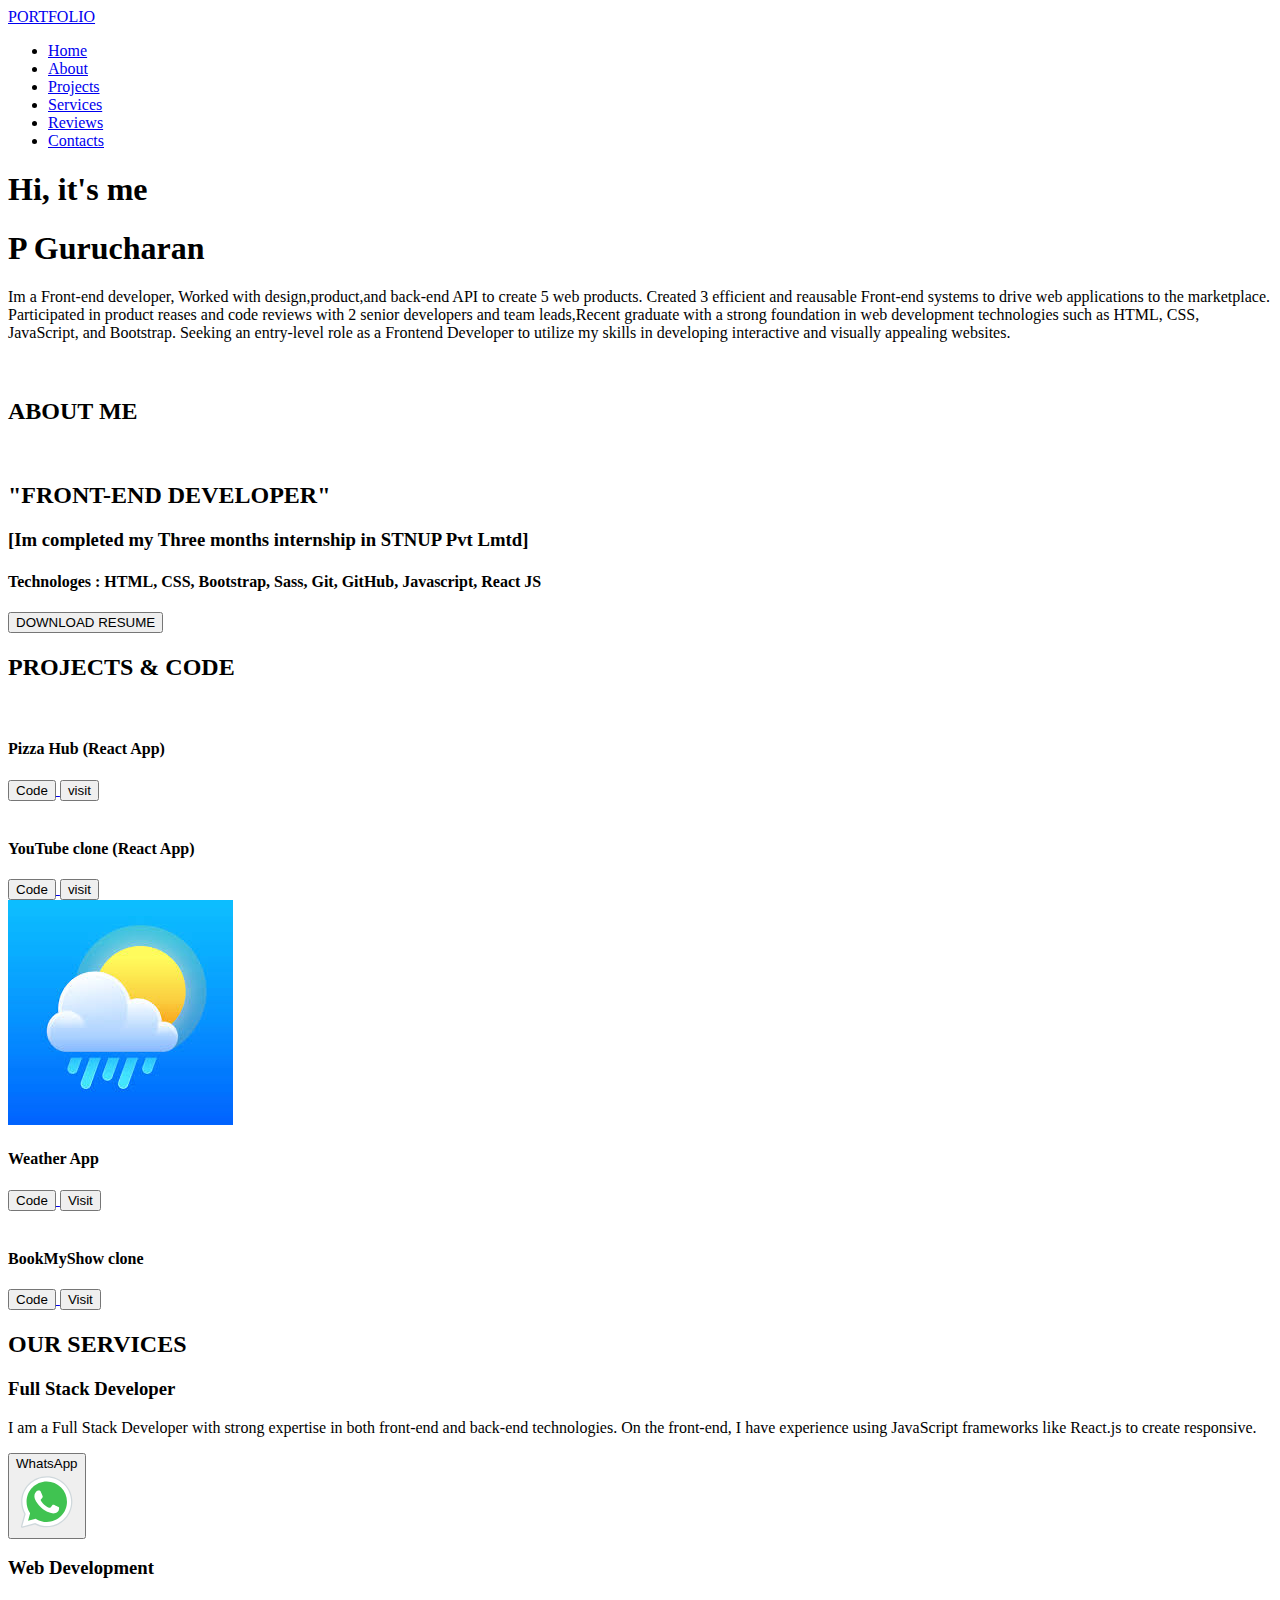
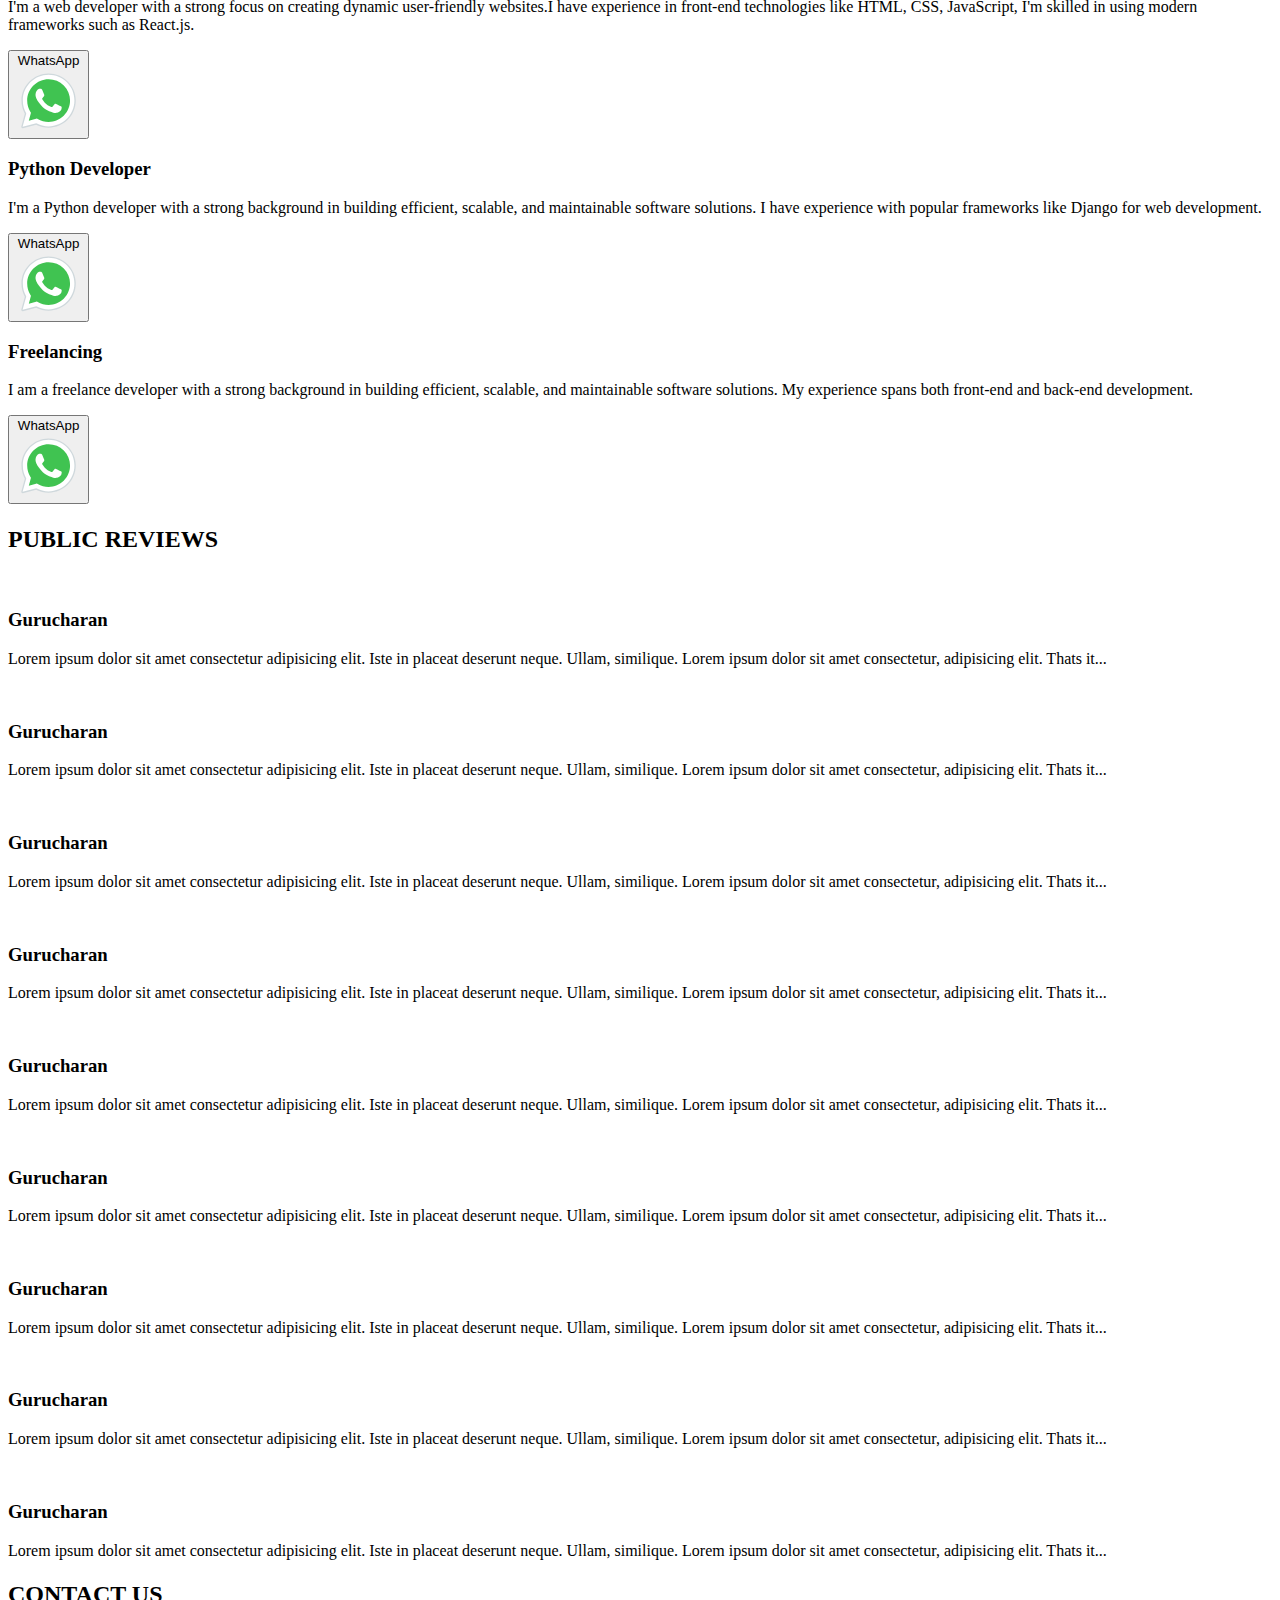
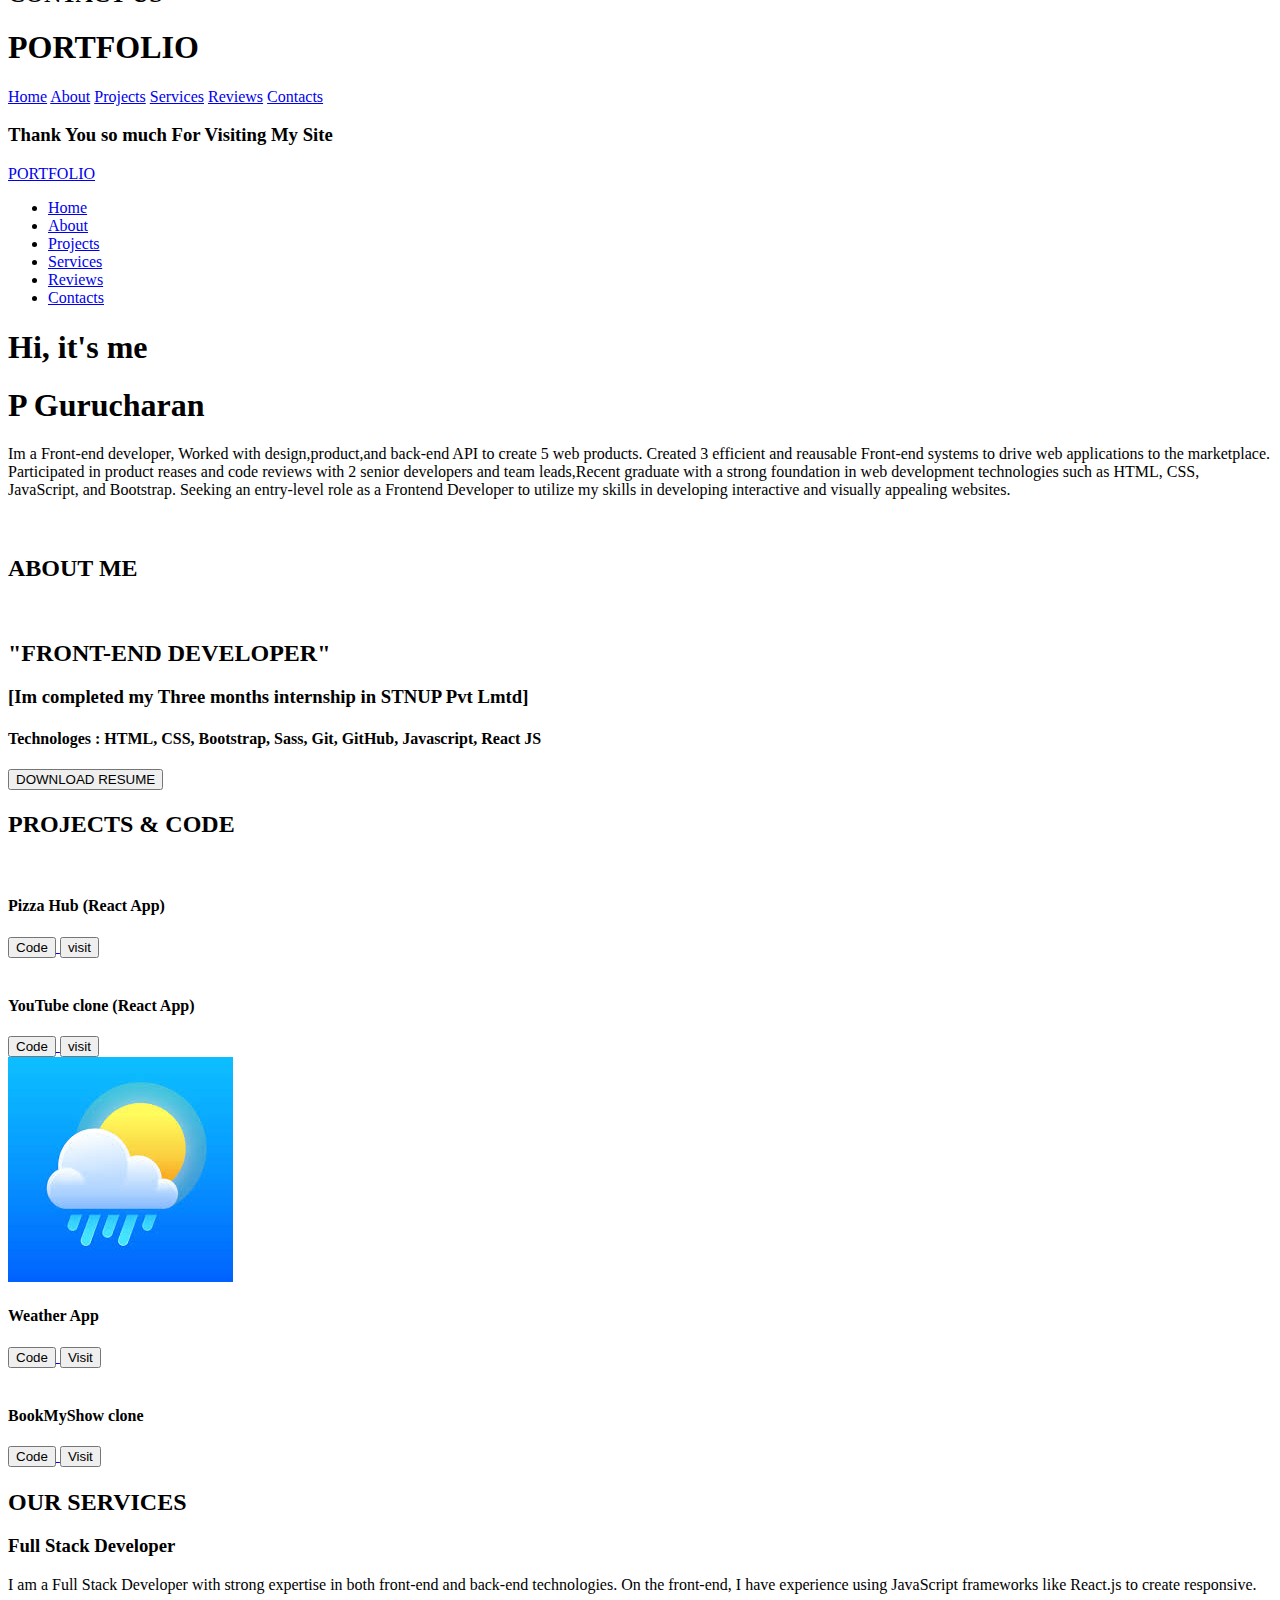
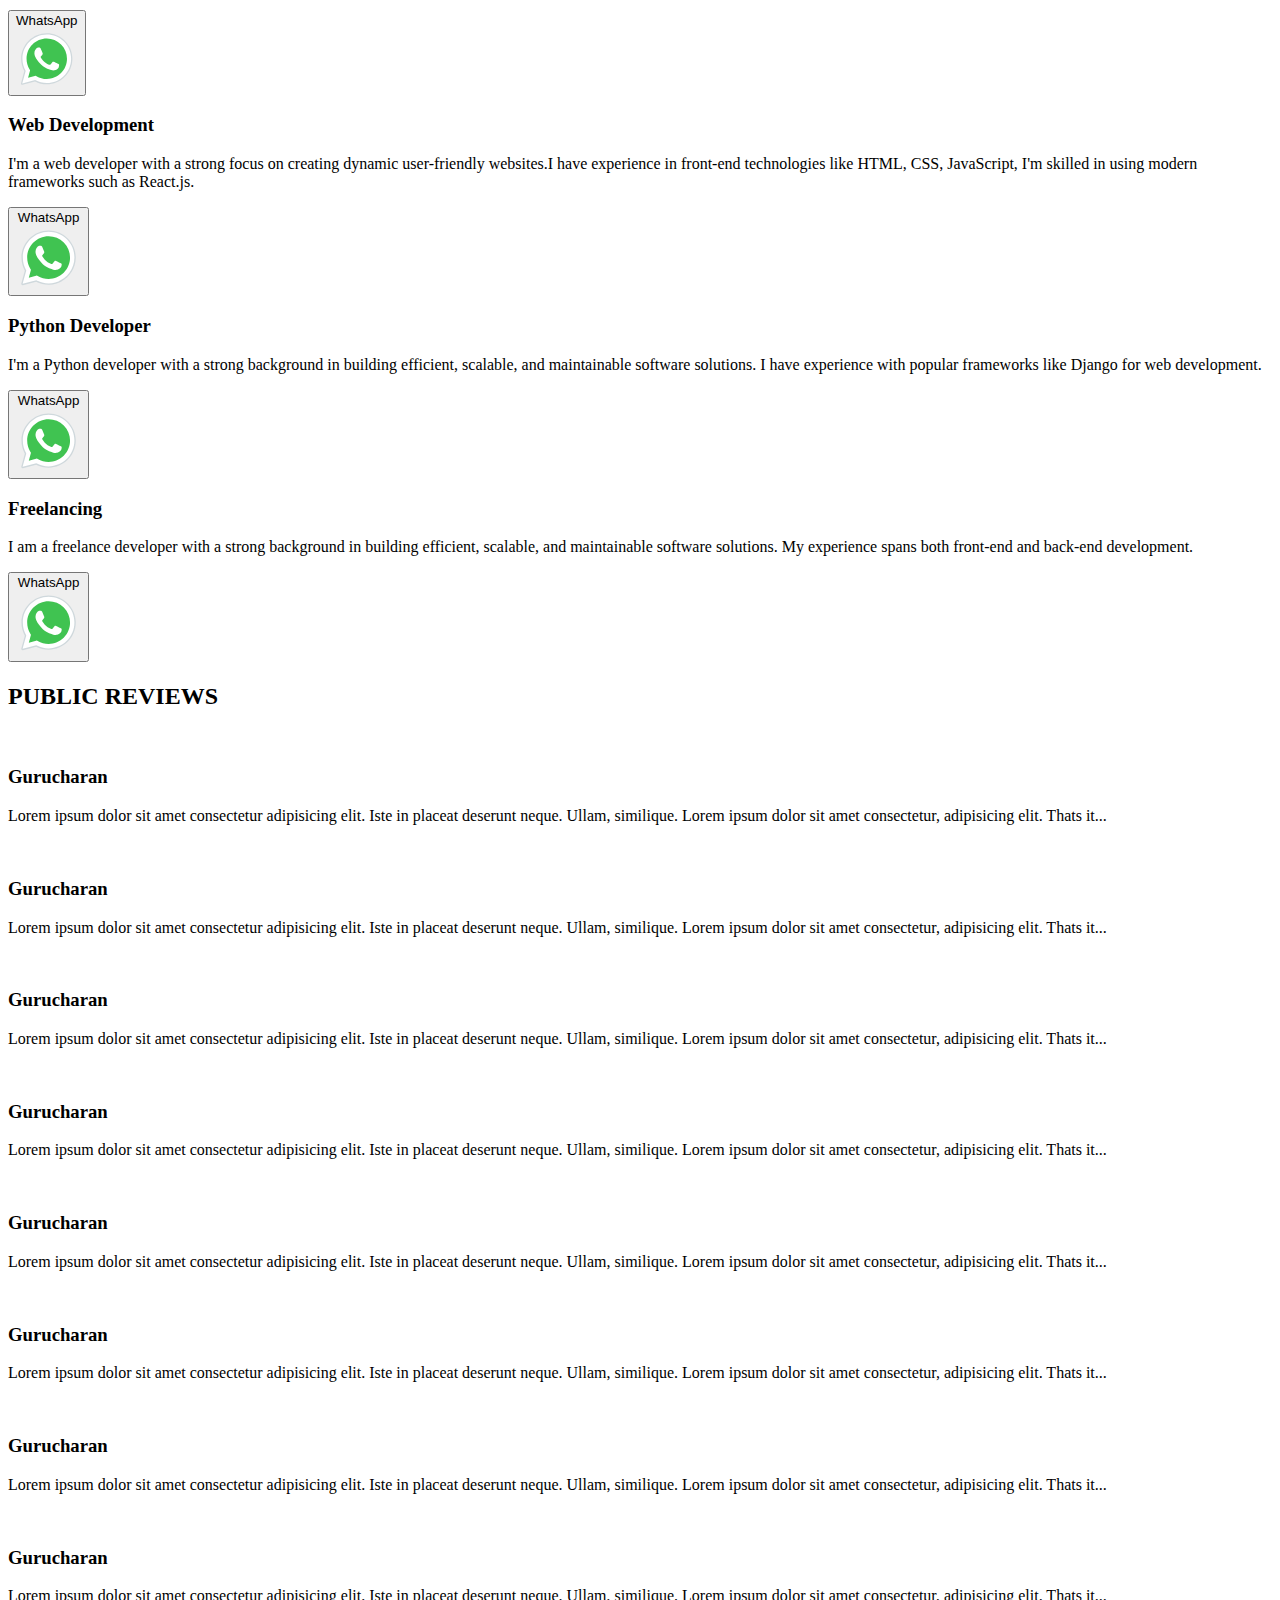
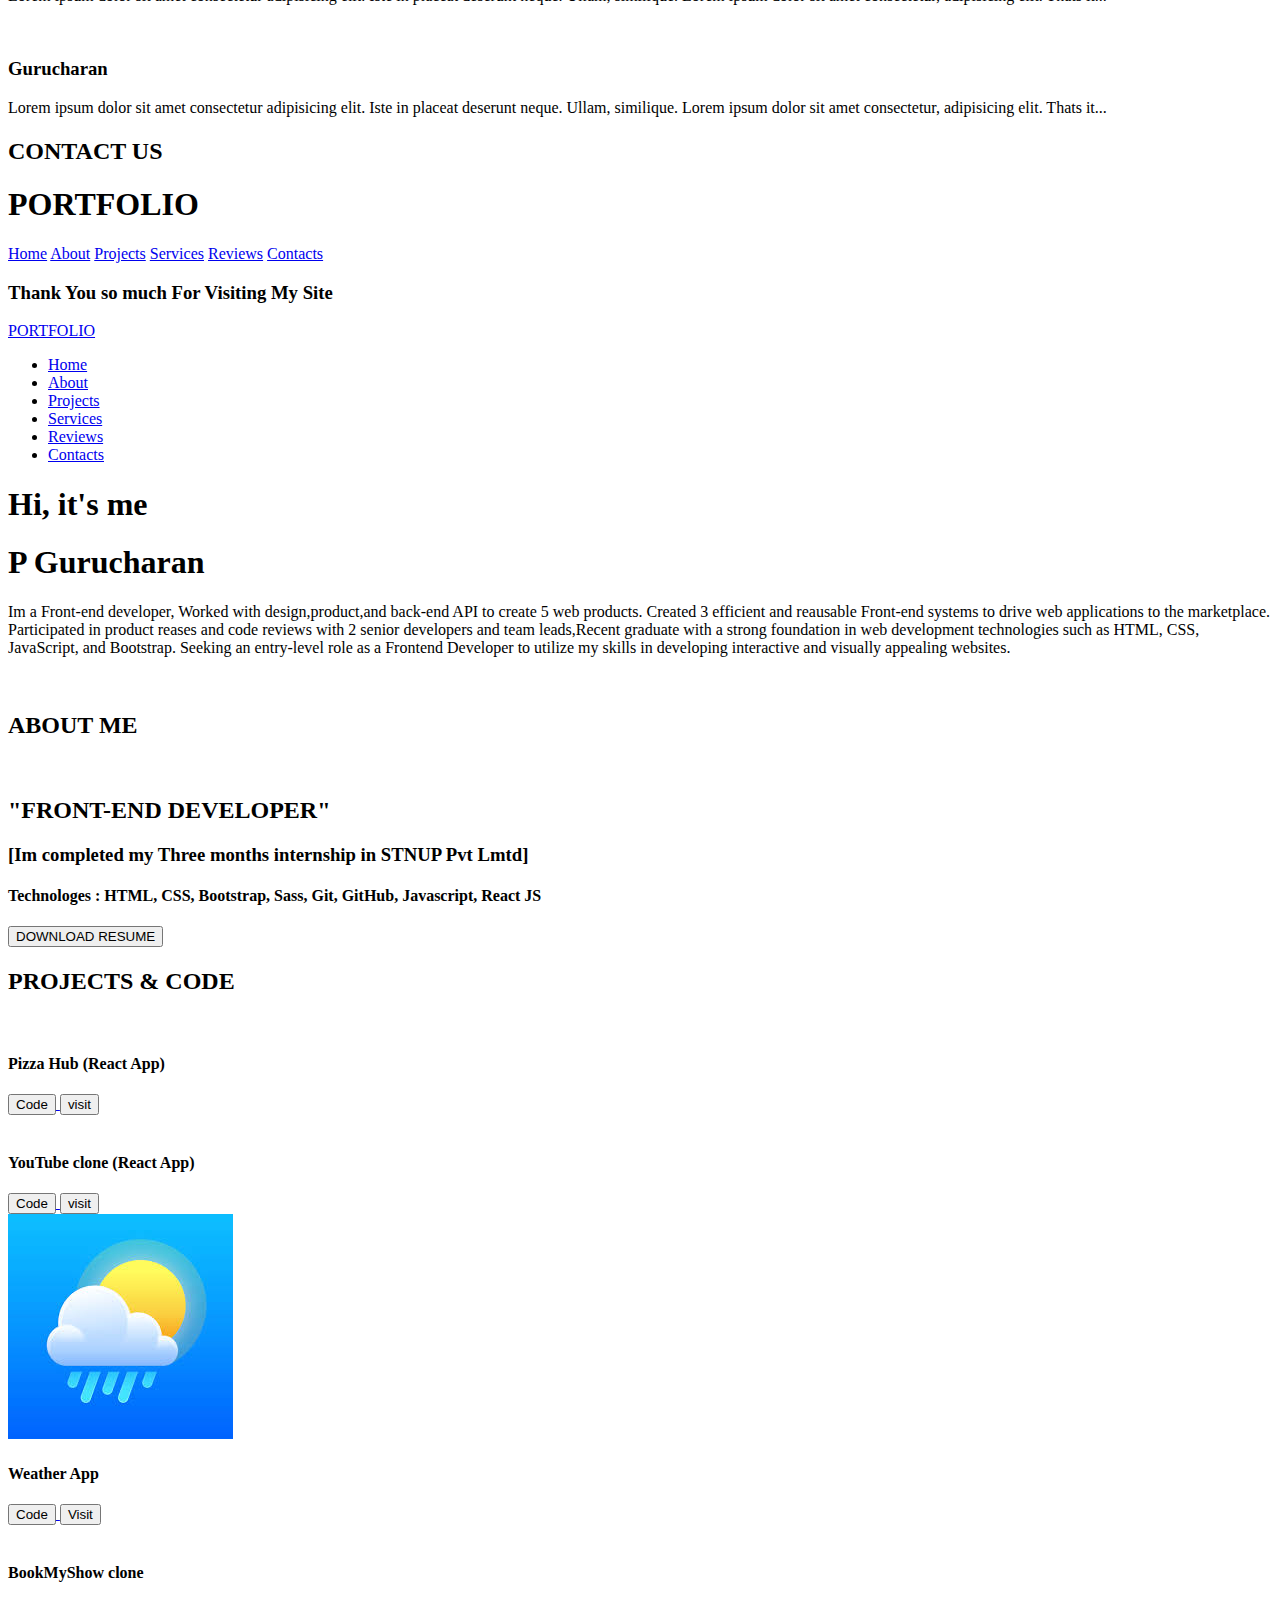
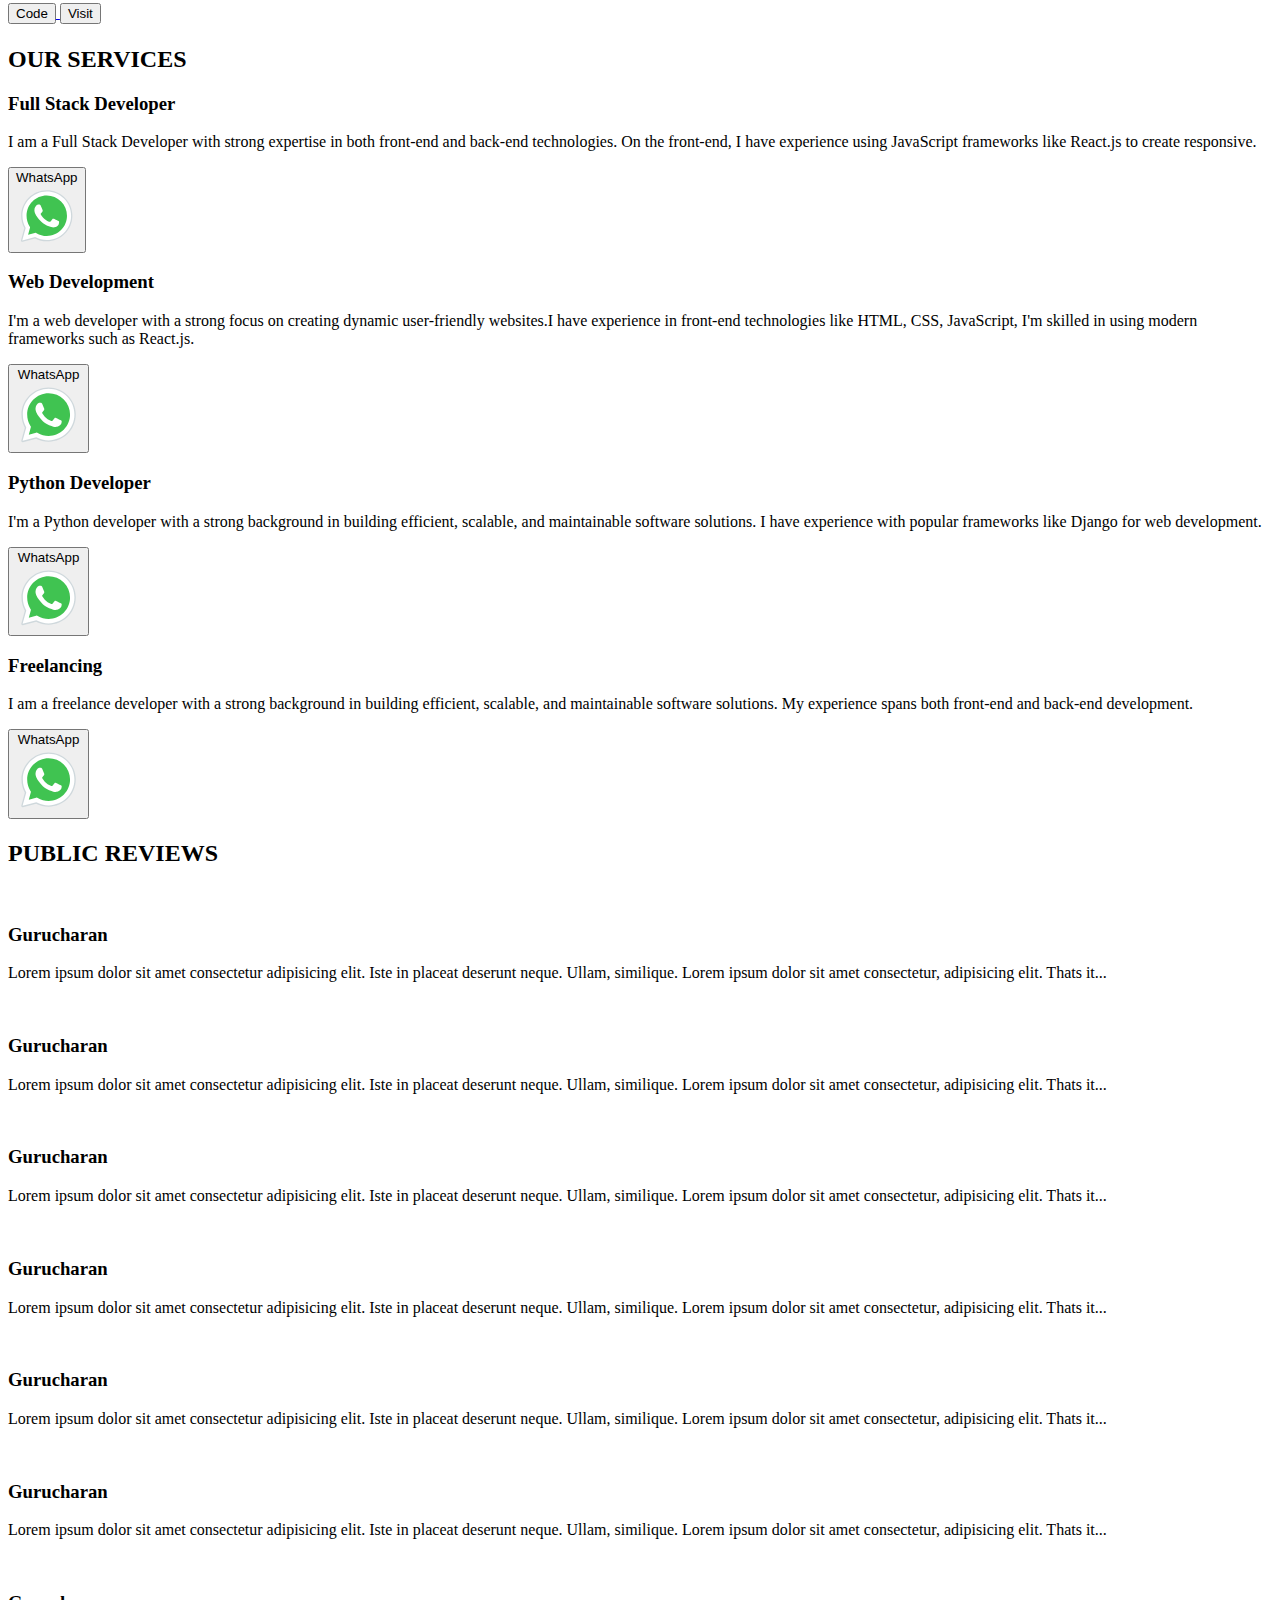
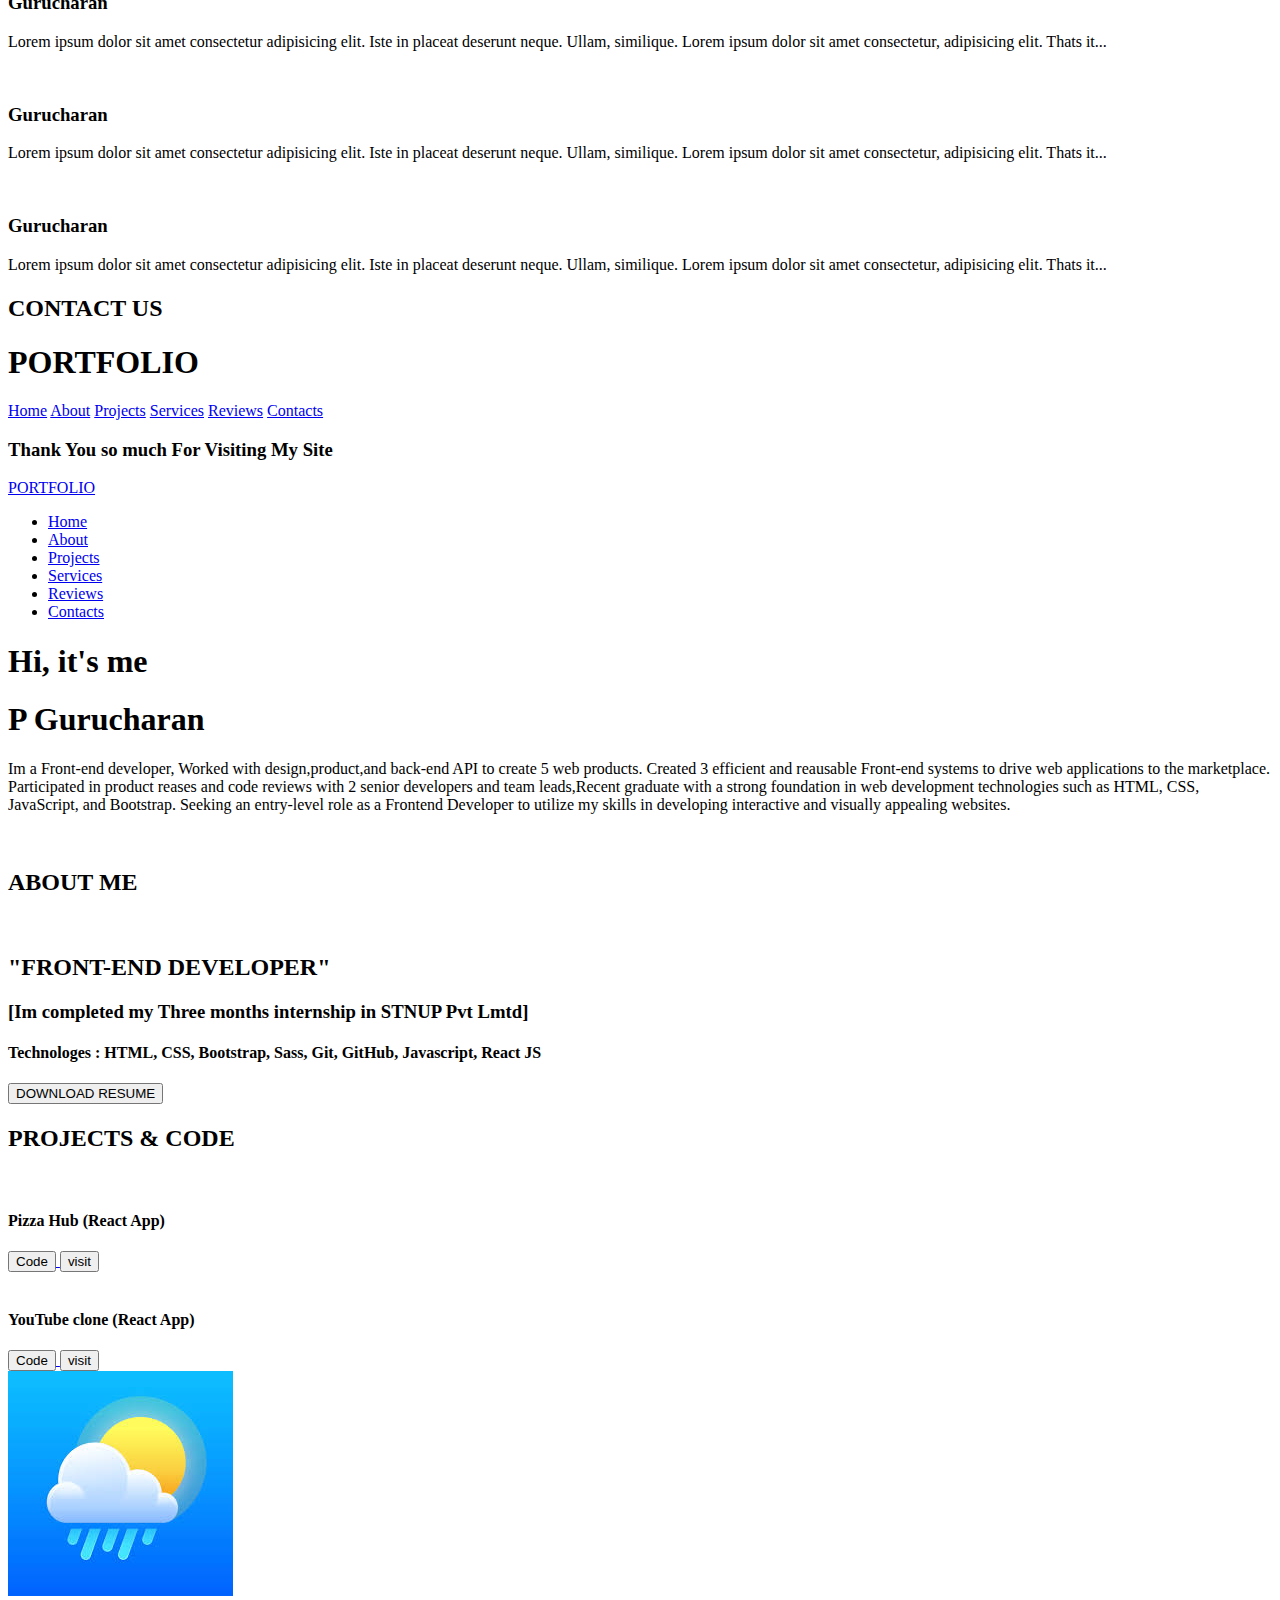
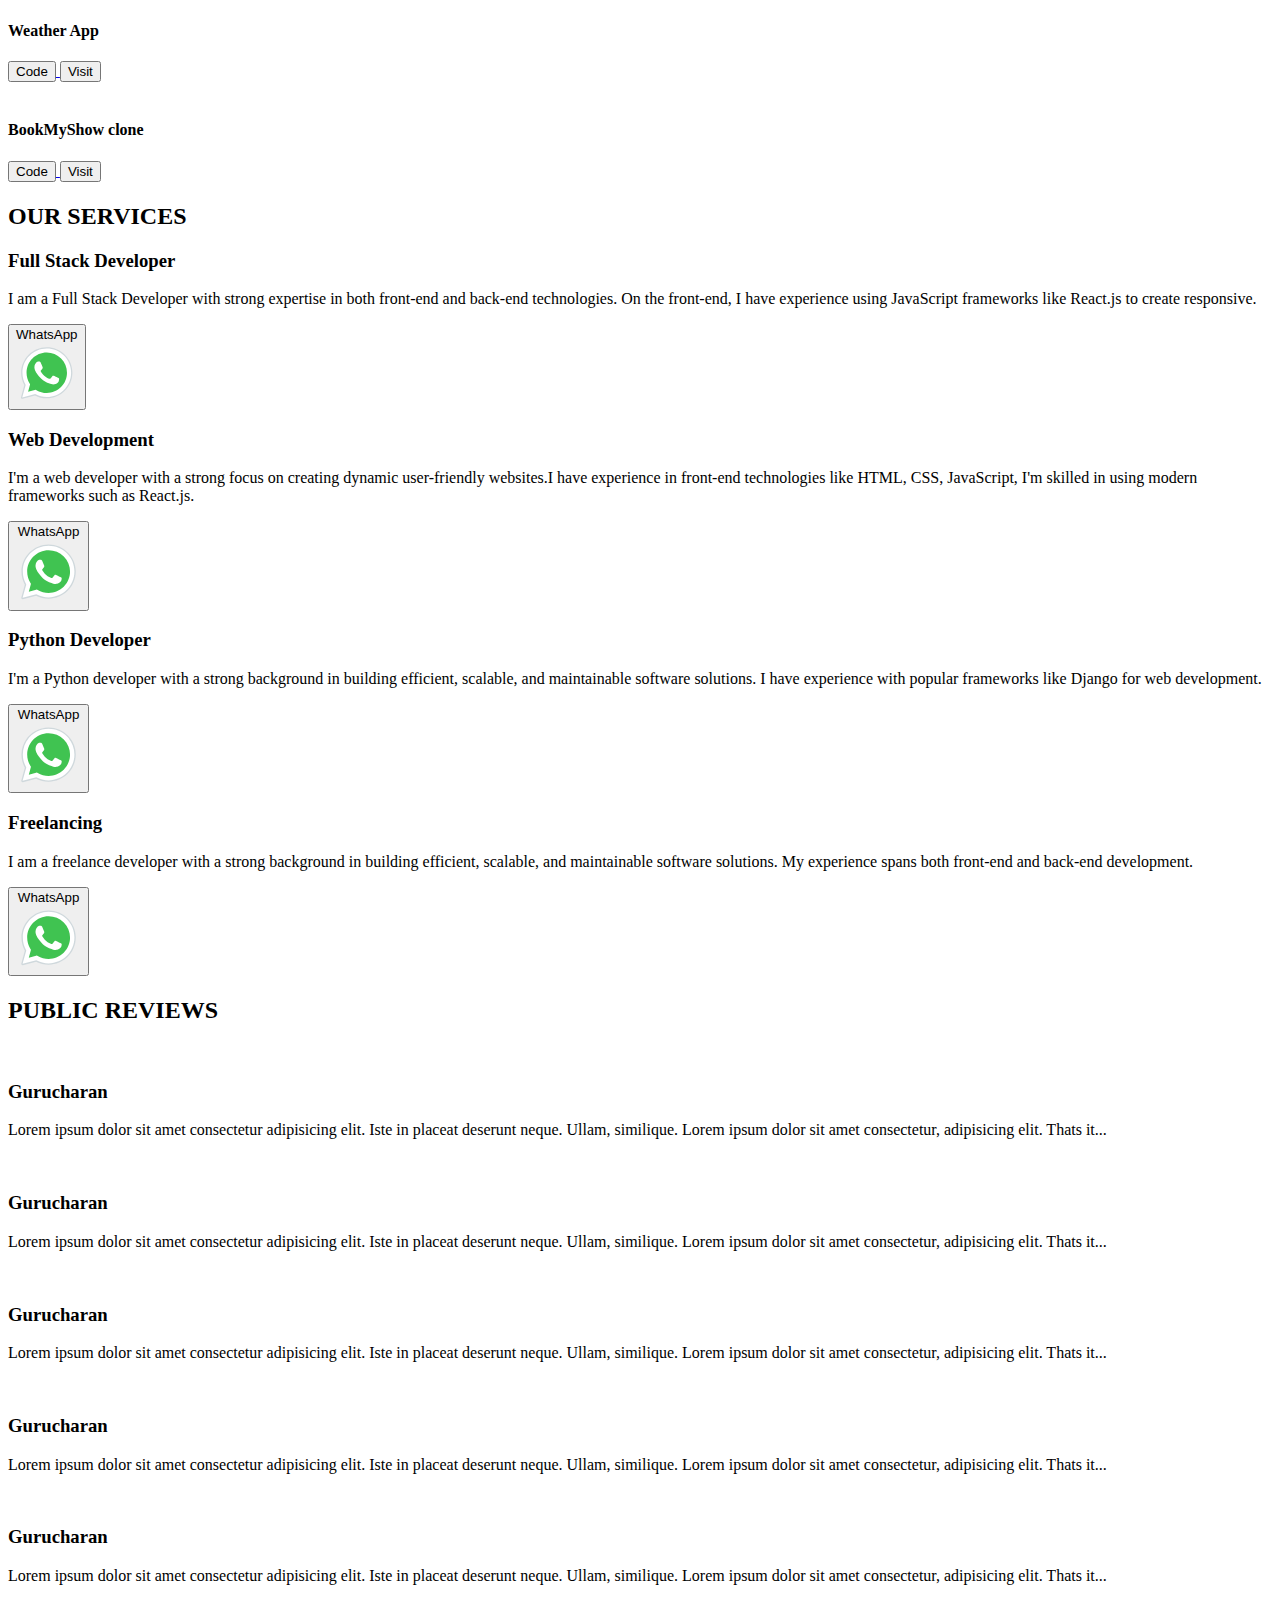
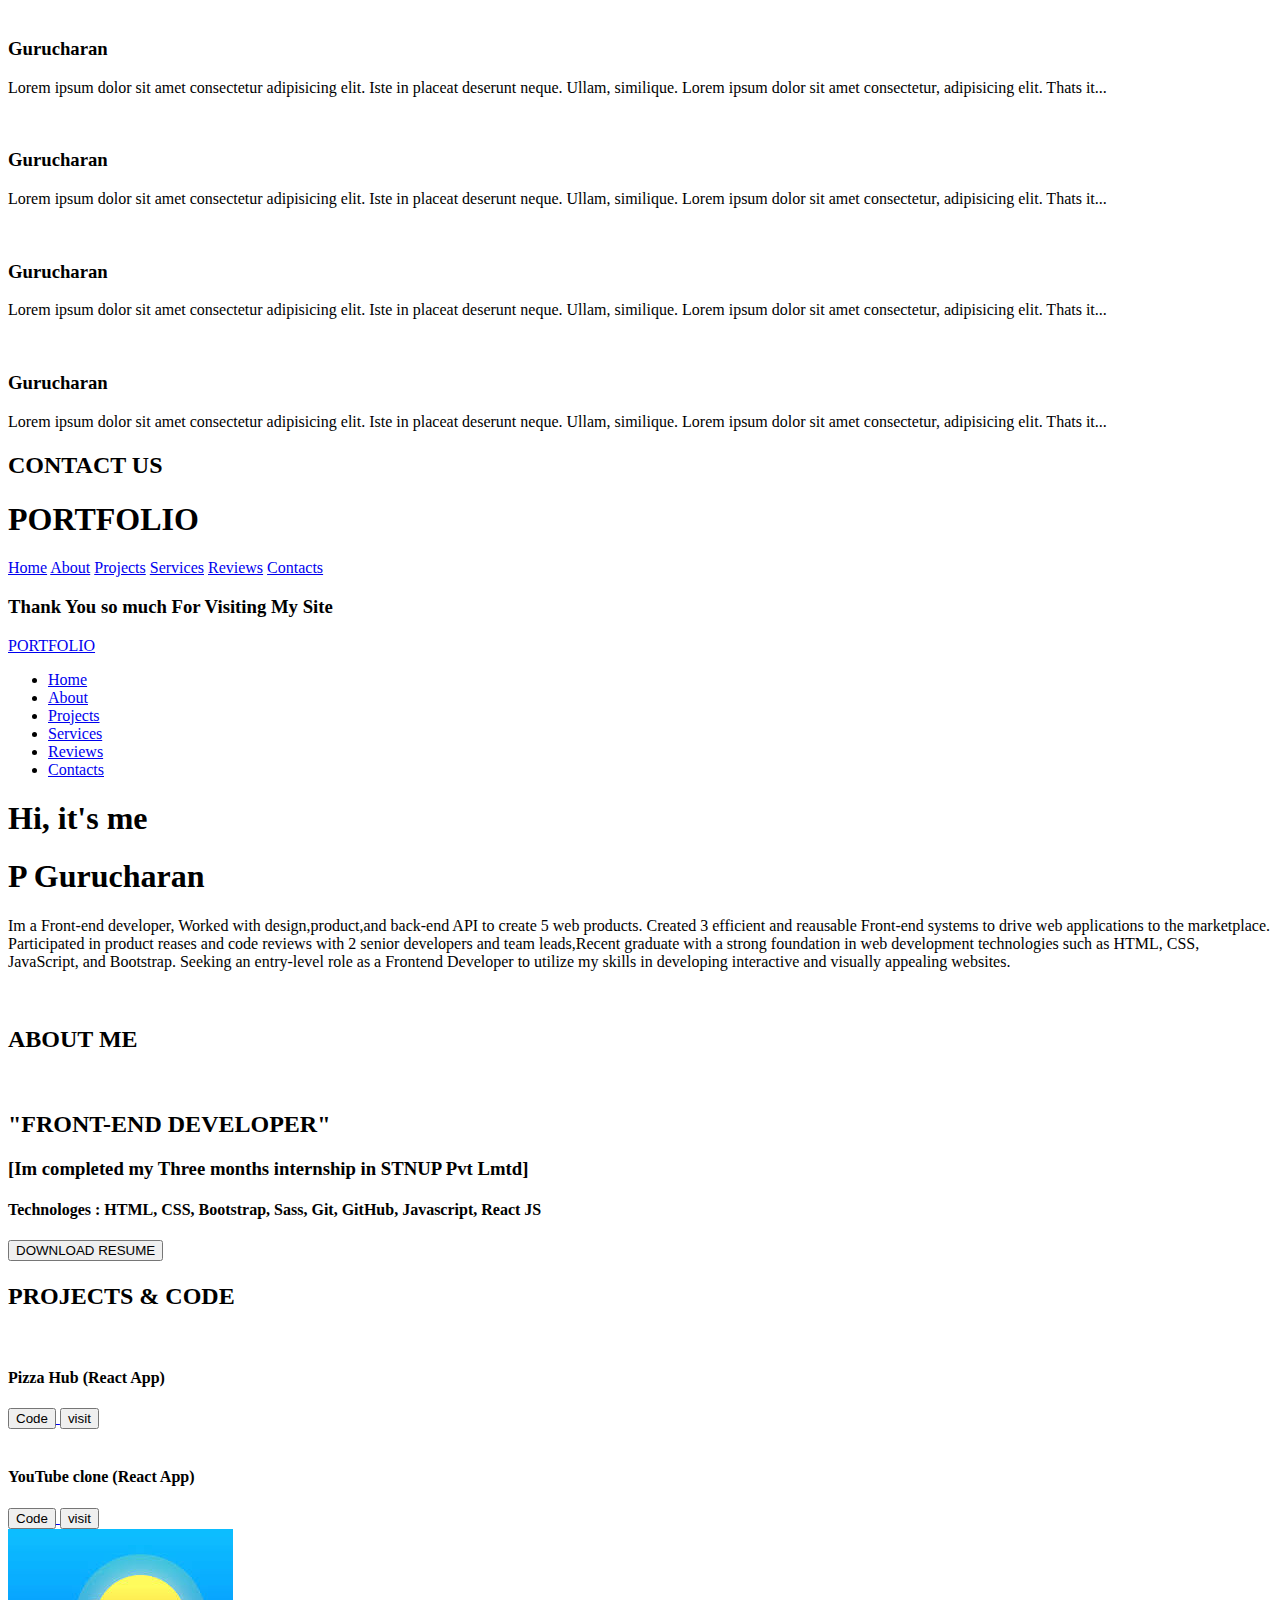
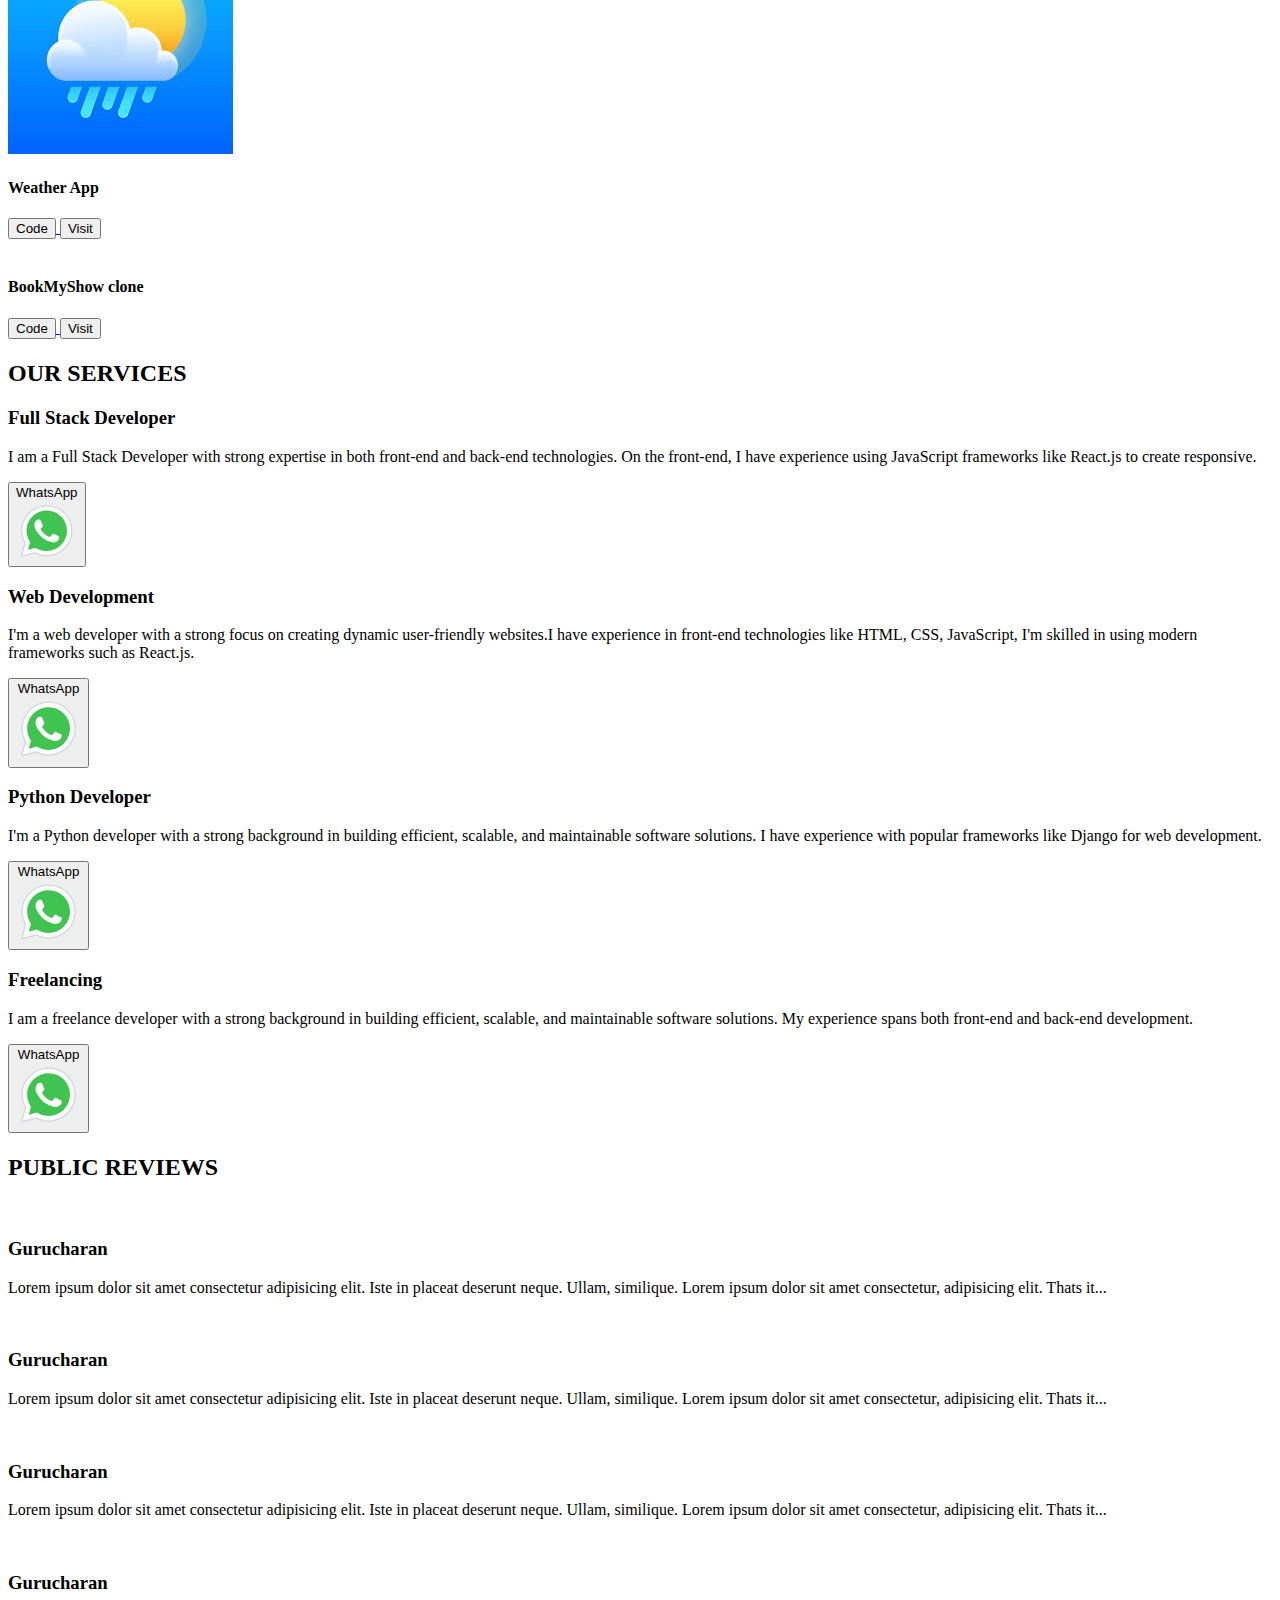
==== commit 41243411: "o" ====
--- a/index.html
+++ b/index.html
@@ -799,4 +799,2398 @@
         integrity="sha384-C6RzsynM9kWDrMNeT87bh95OGNyZPhcTNXj1NW7RuBCsyN/o0jlpcV8Qyq46cDfL"
         crossorigin="anonymous"></script>
 </body>
+</html<!DOCTYPE html>
+<html lang="en">
+
+<head>
+    <meta charset="UTF-8">
+    <meta name="viewport" content="width=device-width, initial-scale=1.0">
+    <title>Guru's Portfolio</title>
+    <link href="https://cdn.jsdelivr.net/npm/bootstrap@5.3.2/dist/css/bootstrap.min.css" rel="stylesheet"
+        integrity="sha384-T3c6CoIi6uLrA9TneNEoa7RxnatzjcDSCmG1MXxSR1GAsXEV/Dwwykc2MPK8M2HN" crossorigin="anonymous">
+    <link rel="stylesheet" href="style.css">
+    <link rel="shortcut icon" href="https://cdn.iconscout.com/icon/premium/png-256-thumb/developer-portfolio-881579.png?f=webp&w=256" type="image/x-icon">
+</head>
+
+<body>
+    <nav id="navbar-example2" class="navbar px-3 mb-3 position">
+        <a class="navbar-brand portpolio" href="#">PORTFOLIO <i style="color: black;" class="bi bi-mortarboard-fill"></i></a>
+        <ul class="nav nav-pills">
+            <li class="nav-item">
+                <a class="nav-link blue-link" href="#scrollspyHeading1"><i class="bi bi-house-fill"></i> Home</a>
+            </li>
+            <li class="nav-item">
+                <a class="nav-link blue-link" href="#scrollspyHeading2"><i class="bi bi-info-circle"></i> About</a>
+            </li>
+            <li class="nav-item">
+                <a class="nav-link blue-link" href="#scrollspyHeading3"><i class="bi bi-award"></i> Projects</a>
+            </li>
+            <li class="nav-item">
+                <a class="nav-link blue-link" href="#scrollspyHeading4"><i class="bi bi-person-gear"></i> Services</a>
+            </li>
+            <li class="nav-item">
+                <a class="nav-link blue-link" href="#scrollspyHeading5"><i class="bi bi-star-fill"></i> Reviews</a>
+            </li>
+            <li class="nav-item">
+                <a class="nav-link blue-link" href="#scrollspyHeading6"><i class="bi bi-person-lines-fill"></i>
+                    Contacts</a>
+            </li>
+        </ul>
+    </nav>
+    <div data-bs-spy="scroll" data-bs-target="#navbar-example2" data-bs-root-margin="0px 0px -40%"
+        data-bs-smooth-scroll="true" class="scrollspy-example p-3 rounded-2" tabindex="0">
+        <h4 id="scrollspyHeading1"></h4>
+        <div class="row m-3 text-white justify-content-center align-items-center">
+            <div class="col-8 my-5 text-white">
+                <h1>Hi, <span class="nan">it's me</span></h1>
+                <h1 class="name">P Gurucharan</h1>
+                <p class="text-p">Im a Front-end developer, Worked with design,product,and back-end API to create 5 web products.
+                    Created 3 efficient and reausable Front-end systems to drive web applications to the marketplace. Participated 
+                    in product reases and code reviews with 2 senior developers and team leads,Recent graduate with a strong foundation in web development technologies such as HTML, CSS, JavaScript, and Bootstrap. Seeking an entry-level role as a Frontend Developer to utilize my skills in developing interactive and visually appealing websites.</p>
+                <div class="s-media-flex">
+                    <div class="media">
+                        <a href="https://www.linkedin.com/in/p-gurucharan-072691248?utm_source=share&utm_campaign=share_via&utm_content=profile&utm_medium=android_app"><i class="bi bi-linkedin s-icon"></i></a>
+                    </div>
+                    <div class="media">
+                        <a href="https://github.com/dearguru07"><i class="bi bi-github s-icon"></i></a>
+                    </div>
+                    <div class="media">
+                        <a href="https://chat.whatsapp.com/IB1XHuUkoyJIwSoHBLkvD8"><i
+                            class="bi bi-whatsapp s-icon"></i></a>
+                    </div>
+                    <div class="media">
+                        <a href="https://www.instagram.com/_dearguru_____/"><i class="bi bi-instagram s-icon"></i></a>
+
+                    </div>
+                </div>
+            </div>
+            <div class="col-4 ">
+                <img src="images/new Port.jpg" alt="" class="guru-prfl">
+            </div>
+        </div>
+
+        <h4 id="scrollspyHeading2"></h4>
+        <h2 class="text-center my-5 pro-code"><i class="bi bi-chevron-left"></i>ABOUT ME<i
+                class="bi bi-chevron-right"></i></h2>
+
+        <div class="home">
+            <div class="about-flex">
+                <div class="child-1">
+                    <img src="images/new Port.jpg" alt="" class="abt-img">
+                </div>
+                <div class="child-2">
+                    <h2>"FRONT-END DEVELOPER"</h2>
+                    <h3>[Im completed my Three months internship in STNUP Pvt Lmtd]</h3>
+                    <h4>Technologes : HTML, CSS, Bootstrap, Sass, Git, GitHub, Javascript, React JS</h4>
+                    <a href="images/GuruResume.pdf"><button class="button">DOWNLOAD RESUME</button></a>
+                </div>
+            </div>
+        </div>
+
+        <h4 id="scrollspyHeading3"></h4>
+        <div class="home">
+            <h2 class="text-center my-5 pro-code"><i class="bi bi-chevron-left"></i>PROJECTS <span class="and">&</span>
+                CODE<i class="bi bi-chevron-right"></i></h2>
+            <div class="row m-5">
+                <div class="col-3 box">
+                    <img src="images/download (1).jpeg" alt="" class="pro-img">
+                    <div class="project-content">
+                        <h4>Pizza Hub (React App)</h4>
+                        <div class="pro-btn-flex">
+                            <a href="https://github.com/dearguru07/PizzaHub">
+                                <button class="pro-btn"><i class="bi bi-github"></i> Code </button>
+                            </a>
+                            <a href="https://pizza-hub-three-rust.vercel.app/">
+                                <button class="pro-btn"><i class="bi bi-link"></i> visit </button>
+                            </a>
+                        </div>
+                    </div>
+                </div>
+                <div class="col-3 box">
+                    <img src="images/youtube.jpg" alt="" class="pro-img">
+                    <div class="project-content">
+                        <h4>YouTube clone (React App)</h4>
+                        <div class="pro-btn-flex">
+                            <a href="https://github.com/dearguru07/Youtube">
+                                <button class="pro-btn"><i class="bi bi-github"></i> Code </button>
+                            </a>
+                            <a href="https://youtube-seven-nu.vercel.app/">
+                                <button class="pro-btn"><i class="bi bi-link"></i> visit </button>
+                            </a>
+                        </div>
+                    </div>
+
+                </div>
+                <div class="col-3 box">
+                    <img src="[data-uri]" alt="" class="pro-img">
+                    <div class="project-content">
+                        <h4>Weather App</h4>
+                        <div class="pro-btn-flex">
+                            <a href="https://github.com/dearguru07/weather-app">
+                                <button class="pro-btn"><i class="bi bi-github"></i> Code </button>
+                            </a>
+                            <a href="https://weather-app-delta-rosy.vercel.app/">
+                                <button class="pro-btn"><i class="bi bi-link"></i> Visit </button>
+                            </a>
+                        </div>
+                    </div>
+
+
+                </div>
+                <div class="col-3 box ">
+                    <img src="images/bookimgS.png" alt="" class="pro-img">
+                    <div class="project-content">
+                        <h4>BookMyShow clone</h4>
+                        <div class="pro-btn-flex">
+                            <a href="https://github.com/dearguru07/bookmyshoww">
+                                <button class="pro-btn"><i class="bi bi-github"></i> Code </button>
+                            </a>
+                            <a href="https://bookmyshoww.vercel.app/">
+                                <button class="pro-btn"><i class="bi bi-link"></i> Visit </button>
+                            </a>
+                        </div>
+                    </div>
+
+                </div>
+            </div>
+        </div>
+
+        <h4 id="scrollspyHeading4"></h4>
+        <div class="home">
+            <h2 class="text-center my-5 pro-code"><i class="bi bi-chevron-left"></i>OUR SERVICES<i
+                    class="bi bi-chevron-right"></i></h2>
+            <div class="row m-5">
+                <div class="col-3 box text-center p-3">
+                    <div class="servive-content text-center">
+                        <i class="bi bi-robot display-3"></i>
+                        <h3>Full Stack Developer</h3>
+                        <p>I am a Full Stack Developer with strong expertise in both front-end and back-end technologies. On the front-end, I have experience using JavaScript frameworks like React.js to create responsive.</p>
+                        <a href="https://chat.whatsapp.com/IANTBIWG4FpF8ZDlcVF0aw"><button class="button2">WhatsApp<svg viewBox="0 0 48 48" y="0px" x="0px" xmlns="http://www.w3.org/2000/svg">
+<path d="M4.868,43.303l2.694-9.835C5.9,30.59,5.026,27.324,5.027,23.979C5.032,13.514,13.548,5,24.014,5c5.079,0.002,9.845,1.979,13.43,5.566c3.584,3.588,5.558,8.356,5.556,13.428c-0.004,10.465-8.522,18.98-18.986,18.98c-0.001,0,0,0,0,0h-0.008c-3.177-0.001-6.3-0.798-9.073-2.311L4.868,43.303z" fill="#fff"></path><path d="M4.868,43.803c-0.132,0-0.26-0.052-0.355-0.148c-0.125-0.127-0.174-0.312-0.127-0.483l2.639-9.636c-1.636-2.906-2.499-6.206-2.497-9.556C4.532,13.238,13.273,4.5,24.014,4.5c5.21,0.002,10.105,2.031,13.784,5.713c3.679,3.683,5.704,8.577,5.702,13.781c-0.004,10.741-8.746,19.48-19.486,19.48c-3.189-0.001-6.344-0.788-9.144-2.277l-9.875,2.589C4.953,43.798,4.911,43.803,4.868,43.803z" fill="#fff"></path><path d="M24.014,5c5.079,0.002,9.845,1.979,13.43,5.566c3.584,3.588,5.558,8.356,5.556,13.428c-0.004,10.465-8.522,18.98-18.986,18.98h-0.008c-3.177-0.001-6.3-0.798-9.073-2.311L4.868,43.303l2.694-9.835C5.9,30.59,5.026,27.324,5.027,23.979C5.032,13.514,13.548,5,24.014,5 M24.014,42.974C24.014,42.974,24.014,42.974,24.014,42.974C24.014,42.974,24.014,42.974,24.014,42.974 M24.014,42.974C24.014,42.974,24.014,42.974,24.014,42.974C24.014,42.974,24.014,42.974,24.014,42.974 M24.014,4C24.014,4,24.014,4,24.014,4C12.998,4,4.032,12.962,4.027,23.979c-0.001,3.367,0.849,6.685,2.461,9.622l-2.585,9.439c-0.094,0.345,0.002,0.713,0.254,0.967c0.19,0.192,0.447,0.297,0.711,0.297c0.085,0,0.17-0.011,0.254-0.033l9.687-2.54c2.828,1.468,5.998,2.243,9.197,2.244c11.024,0,19.99-8.963,19.995-19.98c0.002-5.339-2.075-10.359-5.848-14.135C34.378,6.083,29.357,4.002,24.014,4L24.014,4z" fill="#cfd8dc"></path><path d="M35.176,12.832c-2.98-2.982-6.941-4.625-11.157-4.626c-8.704,0-15.783,7.076-15.787,15.774c-0.001,2.981,0.833,5.883,2.413,8.396l0.376,0.597l-1.595,5.821l5.973-1.566l0.577,0.342c2.422,1.438,5.2,2.198,8.032,2.199h0.006c8.698,0,15.777-7.077,15.78-15.776C39.795,19.778,38.156,15.814,35.176,12.832z" fill="#40c351"></path><path clip-rule="evenodd" d="M19.268,16.045c-0.355-0.79-0.729-0.806-1.068-0.82c-0.277-0.012-0.593-0.011-0.909-0.011c-0.316,0-0.83,0.119-1.265,0.594c-0.435,0.475-1.661,1.622-1.661,3.956c0,2.334,1.7,4.59,1.937,4.906c0.237,0.316,3.282,5.259,8.104,7.161c4.007,1.58,4.823,1.266,5.693,1.187c0.87-0.079,2.807-1.147,3.202-2.255c0.395-1.108,0.395-2.057,0.277-2.255c-0.119-0.198-0.435-0.316-0.909-0.554s-2.807-1.385-3.242-1.543c-0.435-0.158-0.751-0.237-1.068,0.238c-0.316,0.474-1.225,1.543-1.502,1.859c-0.277,0.317-0.554,0.357-1.028,0.119c-0.474-0.238-2.002-0.738-3.815-2.354c-1.41-1.257-2.362-2.81-2.639-3.285c-0.277-0.474-0.03-0.731,0.208-0.968c0.213-0.213,0.474-0.554,0.712-0.831c0.237-0.277,0.316-0.475,0.474-0.791c0.158-0.317,0.079-0.594-0.04-0.831C20.612,19.329,19.69,16.983,19.268,16.045z" fill-rule="evenodd" fill="#fff"></path>
+</svg>
+</button></a>
+               </div>
+                </div>
+                <div class="col-3 box text-center p-3">
+                    
+                    <div class="servive-content text-center">
+                        <i class="bi bi-code-slash display-3"></i>
+                        <h3>Web Development</h3>
+                        <p>I'm a web developer with a strong focus on creating dynamic user-friendly websites.I have experience in front-end technologies like HTML, CSS, JavaScript, I'm skilled in using modern frameworks such as React.js.</p>
+                        <a href="https://chat.whatsapp.com/IANTBIWG4FpF8ZDlcVF0aw"><button class="button2">
+    WhatsApp
+    <svg viewBox="0 0 48 48" y="0px" x="0px" xmlns="http://www.w3.org/2000/svg">
+<path d="M4.868,43.303l2.694-9.835C5.9,30.59,5.026,27.324,5.027,23.979C5.032,13.514,13.548,5,24.014,5c5.079,0.002,9.845,1.979,13.43,5.566c3.584,3.588,5.558,8.356,5.556,13.428c-0.004,10.465-8.522,18.98-18.986,18.98c-0.001,0,0,0,0,0h-0.008c-3.177-0.001-6.3-0.798-9.073-2.311L4.868,43.303z" fill="#fff"></path><path d="M4.868,43.803c-0.132,0-0.26-0.052-0.355-0.148c-0.125-0.127-0.174-0.312-0.127-0.483l2.639-9.636c-1.636-2.906-2.499-6.206-2.497-9.556C4.532,13.238,13.273,4.5,24.014,4.5c5.21,0.002,10.105,2.031,13.784,5.713c3.679,3.683,5.704,8.577,5.702,13.781c-0.004,10.741-8.746,19.48-19.486,19.48c-3.189-0.001-6.344-0.788-9.144-2.277l-9.875,2.589C4.953,43.798,4.911,43.803,4.868,43.803z" fill="#fff"></path><path d="M24.014,5c5.079,0.002,9.845,1.979,13.43,5.566c3.584,3.588,5.558,8.356,5.556,13.428c-0.004,10.465-8.522,18.98-18.986,18.98h-0.008c-3.177-0.001-6.3-0.798-9.073-2.311L4.868,43.303l2.694-9.835C5.9,30.59,5.026,27.324,5.027,23.979C5.032,13.514,13.548,5,24.014,5 M24.014,42.974C24.014,42.974,24.014,42.974,24.014,42.974C24.014,42.974,24.014,42.974,24.014,42.974 M24.014,42.974C24.014,42.974,24.014,42.974,24.014,42.974C24.014,42.974,24.014,42.974,24.014,42.974 M24.014,4C24.014,4,24.014,4,24.014,4C12.998,4,4.032,12.962,4.027,23.979c-0.001,3.367,0.849,6.685,2.461,9.622l-2.585,9.439c-0.094,0.345,0.002,0.713,0.254,0.967c0.19,0.192,0.447,0.297,0.711,0.297c0.085,0,0.17-0.011,0.254-0.033l9.687-2.54c2.828,1.468,5.998,2.243,9.197,2.244c11.024,0,19.99-8.963,19.995-19.98c0.002-5.339-2.075-10.359-5.848-14.135C34.378,6.083,29.357,4.002,24.014,4L24.014,4z" fill="#cfd8dc"></path><path d="M35.176,12.832c-2.98-2.982-6.941-4.625-11.157-4.626c-8.704,0-15.783,7.076-15.787,15.774c-0.001,2.981,0.833,5.883,2.413,8.396l0.376,0.597l-1.595,5.821l5.973-1.566l0.577,0.342c2.422,1.438,5.2,2.198,8.032,2.199h0.006c8.698,0,15.777-7.077,15.78-15.776C39.795,19.778,38.156,15.814,35.176,12.832z" fill="#40c351"></path><path clip-rule="evenodd" d="M19.268,16.045c-0.355-0.79-0.729-0.806-1.068-0.82c-0.277-0.012-0.593-0.011-0.909-0.011c-0.316,0-0.83,0.119-1.265,0.594c-0.435,0.475-1.661,1.622-1.661,3.956c0,2.334,1.7,4.59,1.937,4.906c0.237,0.316,3.282,5.259,8.104,7.161c4.007,1.58,4.823,1.266,5.693,1.187c0.87-0.079,2.807-1.147,3.202-2.255c0.395-1.108,0.395-2.057,0.277-2.255c-0.119-0.198-0.435-0.316-0.909-0.554s-2.807-1.385-3.242-1.543c-0.435-0.158-0.751-0.237-1.068,0.238c-0.316,0.474-1.225,1.543-1.502,1.859c-0.277,0.317-0.554,0.357-1.028,0.119c-0.474-0.238-2.002-0.738-3.815-2.354c-1.41-1.257-2.362-2.81-2.639-3.285c-0.277-0.474-0.03-0.731,0.208-0.968c0.213-0.213,0.474-0.554,0.712-0.831c0.237-0.277,0.316-0.475,0.474-0.791c0.158-0.317,0.079-0.594-0.04-0.831C20.612,19.329,19.69,16.983,19.268,16.045z" fill-rule="evenodd" fill="#fff"></path>
+</svg>
+</button></a>
+                    </div>
+                </div>
+                <div class="col-3 box text-center p-3">
+                    <div class="Service-content text-center">
+                        <i class="bi bi-motherboard display-3"></i>
+                        <h3>Python Developer</h3>
+                        <p>I'm a Python developer with a strong background in building efficient, scalable, and maintainable software solutions. I have experience with popular frameworks like Django for web development.</p>
+                        <a href="https://chat.whatsapp.com/IANTBIWG4FpF8ZDlcVF0aw"><button class="button2">
+    WhatsApp
+    <svg viewBox="0 0 48 48" y="0px" x="0px" xmlns="http://www.w3.org/2000/svg">
+<path d="M4.868,43.303l2.694-9.835C5.9,30.59,5.026,27.324,5.027,23.979C5.032,13.514,13.548,5,24.014,5c5.079,0.002,9.845,1.979,13.43,5.566c3.584,3.588,5.558,8.356,5.556,13.428c-0.004,10.465-8.522,18.98-18.986,18.98c-0.001,0,0,0,0,0h-0.008c-3.177-0.001-6.3-0.798-9.073-2.311L4.868,43.303z" fill="#fff"></path><path d="M4.868,43.803c-0.132,0-0.26-0.052-0.355-0.148c-0.125-0.127-0.174-0.312-0.127-0.483l2.639-9.636c-1.636-2.906-2.499-6.206-2.497-9.556C4.532,13.238,13.273,4.5,24.014,4.5c5.21,0.002,10.105,2.031,13.784,5.713c3.679,3.683,5.704,8.577,5.702,13.781c-0.004,10.741-8.746,19.48-19.486,19.48c-3.189-0.001-6.344-0.788-9.144-2.277l-9.875,2.589C4.953,43.798,4.911,43.803,4.868,43.803z" fill="#fff"></path><path d="M24.014,5c5.079,0.002,9.845,1.979,13.43,5.566c3.584,3.588,5.558,8.356,5.556,13.428c-0.004,10.465-8.522,18.98-18.986,18.98h-0.008c-3.177-0.001-6.3-0.798-9.073-2.311L4.868,43.303l2.694-9.835C5.9,30.59,5.026,27.324,5.027,23.979C5.032,13.514,13.548,5,24.014,5 M24.014,42.974C24.014,42.974,24.014,42.974,24.014,42.974C24.014,42.974,24.014,42.974,24.014,42.974 M24.014,42.974C24.014,42.974,24.014,42.974,24.014,42.974C24.014,42.974,24.014,42.974,24.014,42.974 M24.014,4C24.014,4,24.014,4,24.014,4C12.998,4,4.032,12.962,4.027,23.979c-0.001,3.367,0.849,6.685,2.461,9.622l-2.585,9.439c-0.094,0.345,0.002,0.713,0.254,0.967c0.19,0.192,0.447,0.297,0.711,0.297c0.085,0,0.17-0.011,0.254-0.033l9.687-2.54c2.828,1.468,5.998,2.243,9.197,2.244c11.024,0,19.99-8.963,19.995-19.98c0.002-5.339-2.075-10.359-5.848-14.135C34.378,6.083,29.357,4.002,24.014,4L24.014,4z" fill="#cfd8dc"></path><path d="M35.176,12.832c-2.98-2.982-6.941-4.625-11.157-4.626c-8.704,0-15.783,7.076-15.787,15.774c-0.001,2.981,0.833,5.883,2.413,8.396l0.376,0.597l-1.595,5.821l5.973-1.566l0.577,0.342c2.422,1.438,5.2,2.198,8.032,2.199h0.006c8.698,0,15.777-7.077,15.78-15.776C39.795,19.778,38.156,15.814,35.176,12.832z" fill="#40c351"></path><path clip-rule="evenodd" d="M19.268,16.045c-0.355-0.79-0.729-0.806-1.068-0.82c-0.277-0.012-0.593-0.011-0.909-0.011c-0.316,0-0.83,0.119-1.265,0.594c-0.435,0.475-1.661,1.622-1.661,3.956c0,2.334,1.7,4.59,1.937,4.906c0.237,0.316,3.282,5.259,8.104,7.161c4.007,1.58,4.823,1.266,5.693,1.187c0.87-0.079,2.807-1.147,3.202-2.255c0.395-1.108,0.395-2.057,0.277-2.255c-0.119-0.198-0.435-0.316-0.909-0.554s-2.807-1.385-3.242-1.543c-0.435-0.158-0.751-0.237-1.068,0.238c-0.316,0.474-1.225,1.543-1.502,1.859c-0.277,0.317-0.554,0.357-1.028,0.119c-0.474-0.238-2.002-0.738-3.815-2.354c-1.41-1.257-2.362-2.81-2.639-3.285c-0.277-0.474-0.03-0.731,0.208-0.968c0.213-0.213,0.474-0.554,0.712-0.831c0.237-0.277,0.316-0.475,0.474-0.791c0.158-0.317,0.079-0.594-0.04-0.831C20.612,19.329,19.69,16.983,19.268,16.045z" fill-rule="evenodd" fill="#fff"></path>
+</svg>
+</button></a>
+                    </div>
+                    
+                </div>
+                <div class="col-3 box text-center p-3">
+                    <div class="servive-content text-center">
+                        <i class="bi bi-qr-code-scan display-3"></i>
+                        <h3>Freelancing</h3>
+                        <p>I am a freelance developer with a strong background in building efficient, scalable, and maintainable software solutions. My experience spans both front-end and back-end development.</p>
+                        <a href="https://chat.whatsapp.com/IANTBIWG4FpF8ZDlcVF0aw"><button class="button2">
+    WhatsApp
+    <svg viewBox="0 0 48 48" y="0px" x="0px" xmlns="http://www.w3.org/2000/svg">
+<path d="M4.868,43.303l2.694-9.835C5.9,30.59,5.026,27.324,5.027,23.979C5.032,13.514,13.548,5,24.014,5c5.079,0.002,9.845,1.979,13.43,5.566c3.584,3.588,5.558,8.356,5.556,13.428c-0.004,10.465-8.522,18.98-18.986,18.98c-0.001,0,0,0,0,0h-0.008c-3.177-0.001-6.3-0.798-9.073-2.311L4.868,43.303z" fill="#fff"></path><path d="M4.868,43.803c-0.132,0-0.26-0.052-0.355-0.148c-0.125-0.127-0.174-0.312-0.127-0.483l2.639-9.636c-1.636-2.906-2.499-6.206-2.497-9.556C4.532,13.238,13.273,4.5,24.014,4.5c5.21,0.002,10.105,2.031,13.784,5.713c3.679,3.683,5.704,8.577,5.702,13.781c-0.004,10.741-8.746,19.48-19.486,19.48c-3.189-0.001-6.344-0.788-9.144-2.277l-9.875,2.589C4.953,43.798,4.911,43.803,4.868,43.803z" fill="#fff"></path><path d="M24.014,5c5.079,0.002,9.845,1.979,13.43,5.566c3.584,3.588,5.558,8.356,5.556,13.428c-0.004,10.465-8.522,18.98-18.986,18.98h-0.008c-3.177-0.001-6.3-0.798-9.073-2.311L4.868,43.303l2.694-9.835C5.9,30.59,5.026,27.324,5.027,23.979C5.032,13.514,13.548,5,24.014,5 M24.014,42.974C24.014,42.974,24.014,42.974,24.014,42.974C24.014,42.974,24.014,42.974,24.014,42.974 M24.014,42.974C24.014,42.974,24.014,42.974,24.014,42.974C24.014,42.974,24.014,42.974,24.014,42.974 M24.014,4C24.014,4,24.014,4,24.014,4C12.998,4,4.032,12.962,4.027,23.979c-0.001,3.367,0.849,6.685,2.461,9.622l-2.585,9.439c-0.094,0.345,0.002,0.713,0.254,0.967c0.19,0.192,0.447,0.297,0.711,0.297c0.085,0,0.17-0.011,0.254-0.033l9.687-2.54c2.828,1.468,5.998,2.243,9.197,2.244c11.024,0,19.99-8.963,19.995-19.98c0.002-5.339-2.075-10.359-5.848-14.135C34.378,6.083,29.357,4.002,24.014,4L24.014,4z" fill="#cfd8dc"></path><path d="M35.176,12.832c-2.98-2.982-6.941-4.625-11.157-4.626c-8.704,0-15.783,7.076-15.787,15.774c-0.001,2.981,0.833,5.883,2.413,8.396l0.376,0.597l-1.595,5.821l5.973-1.566l0.577,0.342c2.422,1.438,5.2,2.198,8.032,2.199h0.006c8.698,0,15.777-7.077,15.78-15.776C39.795,19.778,38.156,15.814,35.176,12.832z" fill="#40c351"></path><path clip-rule="evenodd" d="M19.268,16.045c-0.355-0.79-0.729-0.806-1.068-0.82c-0.277-0.012-0.593-0.011-0.909-0.011c-0.316,0-0.83,0.119-1.265,0.594c-0.435,0.475-1.661,1.622-1.661,3.956c0,2.334,1.7,4.59,1.937,4.906c0.237,0.316,3.282,5.259,8.104,7.161c4.007,1.58,4.823,1.266,5.693,1.187c0.87-0.079,2.807-1.147,3.202-2.255c0.395-1.108,0.395-2.057,0.277-2.255c-0.119-0.198-0.435-0.316-0.909-0.554s-2.807-1.385-3.242-1.543c-0.435-0.158-0.751-0.237-1.068,0.238c-0.316,0.474-1.225,1.543-1.502,1.859c-0.277,0.317-0.554,0.357-1.028,0.119c-0.474-0.238-2.002-0.738-3.815-2.354c-1.41-1.257-2.362-2.81-2.639-3.285c-0.277-0.474-0.03-0.731,0.208-0.968c0.213-0.213,0.474-0.554,0.712-0.831c0.237-0.277,0.316-0.475,0.474-0.791c0.158-0.317,0.079-0.594-0.04-0.831C20.612,19.329,19.69,16.983,19.268,16.045z" fill-rule="evenodd" fill="#fff"></path>
+</svg>
+</button></a>
+
+                    </div>
+                </div>
+            </div>
+
+            <h4 id="scrollspyHeading5"></h4>
+            <div class="home">
+                <h2 class="text-center my-5 pro-code"><i class="bi bi-chevron-left"></i>PUBLIC REVIEWS<i class="bi bi-chevron-right"></i></h2>
+                <div class="reviews m-5 p-2">
+                    <div class="rating-container">
+                        <div class="person-flex">
+                            <img src="https://images.pexels.com/photos/614810/pexels-photo-614810.jpeg?auto=compress&cs=tinysrgb&w=600" alt="" class="girl">
+                            <div class="stars">
+                                <h3>Gurucharan</h3>
+                                <h3> <i class="bi bi-star-fill"></i> <i class="bi bi-star-fill"></i> <i
+                                        class="bi bi-star-fill"></i> <i class="bi bi-star-fill"></i> </h3>
+
+                            </div>
+                        </div>
+                        <div class="rating-text">
+                            <p> Lorem ipsum dolor sit amet consectetur adipisicing elit. Iste in placeat deserunt neque.
+                                Ullam, similique. Lorem ipsum dolor sit amet consectetur, adipisicing elit. Thats it...</p>
+                        </div>
+
+                    </div>
+                    <div class="rating-container">
+                        <div class="person-flex">
+                            <img src="https://images.pexels.com/photos/614810/pexels-photo-614810.jpeg?auto=compress&cs=tinysrgb&w=600" alt="" class="girl">
+                            <div class="stars">
+                                <h3>Gurucharan</h3>
+                                <h3> <i class="bi bi-star-fill"></i> <i class="bi bi-star-fill"></i> <i
+                                        class="bi bi-star-fill"></i> </h3>
+                            </div>
+                        </div>
+                        <div class="rating-text">
+                            <p> Lorem ipsum dolor sit amet consectetur adipisicing elit. Iste in placeat deserunt neque.
+                                Ullam, similique. Lorem ipsum dolor sit amet consectetur, adipisicing elit. Thats it...</p>
+                        </div>
+
+                    </div>
+                    <div class="rating-container">
+                        <div class="person-flex">
+                            <img src="https://images.pexels.com/photos/614810/pexels-photo-614810.jpeg?auto=compress&cs=tinysrgb&w=600" alt="" class="girl">
+                            <div class="stars">
+                                <h3>Gurucharan</h3>
+                                <h3> <i class="bi bi-star-fill"></i> <i class="bi bi-star-fill"></i> <i
+                                        class="bi bi-star-fill"></i> <i class="bi bi-star-fill"></i> </h3>
+                            </div>
+                        </div>
+                        <div class="rating-text">
+                            <p> Lorem ipsum dolor sit amet consectetur adipisicing elit. Iste in placeat deserunt neque.
+                                Ullam, similique. Lorem ipsum dolor sit amet consectetur, adipisicing elit. Thats it...</p>
+                        </div>
+                    </div>
+                    <div class="rating-container">
+                        <div class="person-flex">
+                            <img src="https://images.pexels.com/photos/614810/pexels-photo-614810.jpeg?auto=compress&cs=tinysrgb&w=600" alt="" class="girl">
+                            <div class="stars">
+                                <h3>Gurucharan</h3>
+                                <h3><i class="bi bi-star-fill"></i> <i class="bi bi-star-fill"></i> <i
+                                        class="bi bi-star-fill"></i> <i class="bi bi-star-fill"></i></h3>
+                            </div>
+                        </div>
+                        <div class="rating-text">
+                            <p>Lorem ipsum dolor sit amet consectetur adipisicing elit. Iste in placeat deserunt neque.
+                                Ullam, similique. Lorem ipsum dolor sit amet consectetur, adipisicing elit. Thats it...</p>
+                        </div>
+                    </div>
+                    <div class="rating-container">
+                        <div class="person-flex">
+                            <img src="https://images.pexels.com/photos/614810/pexels-photo-614810.jpeg?auto=compress&cs=tinysrgb&w=600" alt="" class="girl">
+                            <div class="stars">
+                                <h3>Gurucharan</h3>
+                                <h3> <i class="bi bi-star-fill"></i> <i class="bi bi-star-fill"></i> <i
+                                        class="bi bi-star-fill"></i> <i class="bi bi-star-fill"></i></h3>
+                            </div>
+                        </div>
+                        <div class="rating-text">
+                            <p> Lorem ipsum dolor sit amet consectetur adipisicing elit. Iste in placeat deserunt neque.
+                                Ullam, similique. Lorem ipsum dolor sit amet consectetur, adipisicing elit. Thats it...</p>
+                        </div>
+                    </div>
+                    <div class="rating-container">
+                        <div class="person-flex">
+                            <img src="https://images.pexels.com/photos/614810/pexels-photo-614810.jpeg?auto=compress&cs=tinysrgb&w=600" alt="" class="girl">
+                            <div class="stars">
+                                <h3>Gurucharan</h3>
+                                <h3><i class="bi bi-star-fill"></i> <i class="bi bi-star-fill"></i> <i
+                                        class="bi bi-star-fill"></i> <i class="bi bi-star-fill"></i></h3>
+                            </div>
+                        </div>
+                        <div class="rating-text">
+                            <p> Lorem ipsum dolor sit amet consectetur adipisicing elit. Iste in placeat deserunt neque.
+                                Ullam, similique. Lorem ipsum dolor sit amet consectetur, adipisicing elit. Thats it...</p>
+                        </div>
+                    </div>
+                    <div class="rating-container">
+                        <div class="person-flex">
+                            <img src="https://images.pexels.com/photos/614810/pexels-photo-614810.jpeg?auto=compress&cs=tinysrgb&w=600" alt="" class="girl">
+                            <div class="stars">
+                                <h3>Gurucharan</h3>
+                                <h3><i class="bi bi-star-fill"></i> <i class="bi bi-star-fill"></i> <i
+                                        class="bi bi-star-fill"></i></h3>
+                            </div>
+                        </div>
+                        <div class="rating-text">
+                            <p> Lorem ipsum dolor sit amet consectetur adipisicing elit. Iste in placeat deserunt neque.
+                                Ullam, similique. Lorem ipsum dolor sit amet consectetur, adipisicing elit. Thats it...</p>
+                        </div>
+                    </div>
+                    <div class="rating-container">
+                        <div class="person-flex">
+                            <img src="https://images.pexels.com/photos/614810/pexels-photo-614810.jpeg?auto=compress&cs=tinysrgb&w=600" alt="" class="girl">
+                            <div class="stars">
+                                <h3>Gurucharan</h3>
+                                <h3> <i class="bi bi-star-fill"></i> <i class="bi bi-star-fill"></i> <i
+                                        class="bi bi-star-fill"></i></h3>
+                            </div>
+                        </div>
+                        <div class="rating-text">
+                            <p> Lorem ipsum dolor sit amet consectetur adipisicing elit. Iste in placeat deserunt neque.
+                                Ullam, similique. Lorem ipsum dolor sit amet consectetur, adipisicing elit. Thats it...</p>
+                        </div>
+                    </div>
+                    <div class="rating-container">
+                        <div class="person-flex">
+                            <img src="https://images.pexels.com/photos/614810/pexels-photo-614810.jpeg?auto=compress&cs=tinysrgb&w=600" alt="" class="girl">
+                            <div class="stars">
+                                <h3>Gurucharan</h3>
+                                <h3> <i class="bi bi-star-fill"></i> <i class="bi bi-star-fill"></i> <i
+                                        class="bi bi-star-fill"></i></h3>
+                            </div>
+                        </div>
+                        <div class="rating-text">
+                            <p> Lorem ipsum dolor sit amet consectetur adipisicing elit. Iste in placeat deserunt neque.
+                                Ullam, similique. Lorem ipsum dolor sit amet consectetur, adipisicing elit. Thats it...</p>
+                        </div>
+                    </div>
+                </div>
+            </div>
+            <h4 id="scrollspyHeading6"></h4>
+            <div class="home">
+                <h2 class="text-center my-5 pro-code"><i class="bi bi-chevron-left"></i>CONTACT US<i
+                        class="bi bi-chevron-right"></i></h2>
+                <footer class="m-5 p-4">
+                    <h1 class="text-center portpolio" href="#">PORTFOLIO</h1>
+                    <div class="contact-conatainer m-5">
+                        <a class="foot-link" href="#scrollspyHeading1"><i class="bi bi-house-fill"></i> Home</a>
+                        <a class="foot-link" href="#scrollspyHeading2"><i class="bi bi-info-circle"></i> About</a>
+                        <a class="foot-link" href="#scrollspyHeading3"><i class="bi bi-award"></i> Projects</a>
+                        <a class="foot-link" href="#scrollspyHeading4"><i class="bi bi-person-gear"></i> Services</a>
+                        <a class="foot-link" href="#scrollspyHeading5"><i class="bi bi-star-fill"></i> Reviews</a>
+                        <a class="foot-link" href="#scrollspyHeading6"><i class="bi bi-person-lines-fill"></i> Contacts</a>
+                    </div>
+                    <div class="social-media">
+                        <div class="s-media-flex ">
+                            <div class="media-1">
+                                <a href="https://www.instagram.com/_dearguru_____/"><i
+                                        class="bi bi-instagram s-icon"></i></a>
+                            </div>
+                            <div class="media-1">
+                                <a
+                                    href="https://www.linkedin.com/in/p-gurucharan-072691248?utm_source=share&utm_campaign=share_via&utm_content=profile&utm_medium=android_app"><i
+                                        class="bi bi-linkedin s-icon"></i></a>
+                            </div>
+                            <div class="media-1">
+                                <a href="https://chat.whatsapp.com/IB1XHuUkoyJIwSoHBLkvD8"><i
+                                        class="bi bi-whatsapp s-icon"></i></a>
+                            </div>
+                            <div class="media-1">
+                                <a href="https://www.facebook.com/pguruking.yadav"><i
+                                        class="bi bi-facebook s-icon"></i></a>
+                            </div>
+                            <div class="media-1">
+                                <a href="https://x.com/P_GuruYadav?s=09"><i class="bi bi-twitter-x s-icon"></i></a>
+                            </div>
+                        </div>
+
+                    </div>
+                    <h3 class="text-center words">Thank You so much For Visiting My Site</h3>
+                </footer>
+            </div>
+        </div>
+    </div>
+    <script src="https://cdn.jsdelivr.net/npm/bootstrap@5.3.2/dist/js/bootstrap.bundle.min.js"
+        integrity="sha384-C6RzsynM9kWDrMNeT87bh95OGNyZPhcTNXj1NW7RuBCsyN/o0jlpcV8Qyq46cDfL"
+        crossorigin="anonymous"></script>
+</body>
+</html<!DOCTYPE html>
+<html lang="en">
+
+<head>
+    <meta charset="UTF-8">
+    <meta name="viewport" content="width=device-width, initial-scale=1.0">
+    <title>Guru's Portfolio</title>
+    <link href="https://cdn.jsdelivr.net/npm/bootstrap@5.3.2/dist/css/bootstrap.min.css" rel="stylesheet"
+        integrity="sha384-T3c6CoIi6uLrA9TneNEoa7RxnatzjcDSCmG1MXxSR1GAsXEV/Dwwykc2MPK8M2HN" crossorigin="anonymous">
+    <link rel="stylesheet" href="style.css">
+    <link rel="shortcut icon" href="https://cdn.iconscout.com/icon/premium/png-256-thumb/developer-portfolio-881579.png?f=webp&w=256" type="image/x-icon">
+</head>
+
+<body>
+    <nav id="navbar-example2" class="navbar px-3 mb-3 position">
+        <a class="navbar-brand portpolio" href="#">PORTFOLIO <i style="color: black;" class="bi bi-mortarboard-fill"></i></a>
+        <ul class="nav nav-pills">
+            <li class="nav-item">
+                <a class="nav-link blue-link" href="#scrollspyHeading1"><i class="bi bi-house-fill"></i> Home</a>
+            </li>
+            <li class="nav-item">
+                <a class="nav-link blue-link" href="#scrollspyHeading2"><i class="bi bi-info-circle"></i> About</a>
+            </li>
+            <li class="nav-item">
+                <a class="nav-link blue-link" href="#scrollspyHeading3"><i class="bi bi-award"></i> Projects</a>
+            </li>
+            <li class="nav-item">
+                <a class="nav-link blue-link" href="#scrollspyHeading4"><i class="bi bi-person-gear"></i> Services</a>
+            </li>
+            <li class="nav-item">
+                <a class="nav-link blue-link" href="#scrollspyHeading5"><i class="bi bi-star-fill"></i> Reviews</a>
+            </li>
+            <li class="nav-item">
+                <a class="nav-link blue-link" href="#scrollspyHeading6"><i class="bi bi-person-lines-fill"></i>
+                    Contacts</a>
+            </li>
+        </ul>
+    </nav>
+    <div data-bs-spy="scroll" data-bs-target="#navbar-example2" data-bs-root-margin="0px 0px -40%"
+        data-bs-smooth-scroll="true" class="scrollspy-example p-3 rounded-2" tabindex="0">
+        <h4 id="scrollspyHeading1"></h4>
+        <div class="row m-3 text-white justify-content-center align-items-center">
+            <div class="col-8 my-5 text-white">
+                <h1>Hi, <span class="nan">it's me</span></h1>
+                <h1 class="name">P Gurucharan</h1>
+                <p class="text-p">Im a Front-end developer, Worked with design,product,and back-end API to create 5 web products.
+                    Created 3 efficient and reausable Front-end systems to drive web applications to the marketplace. Participated 
+                    in product reases and code reviews with 2 senior developers and team leads,Recent graduate with a strong foundation in web development technologies such as HTML, CSS, JavaScript, and Bootstrap. Seeking an entry-level role as a Frontend Developer to utilize my skills in developing interactive and visually appealing websites.</p>
+                <div class="s-media-flex">
+                    <div class="media">
+                        <a href="https://www.linkedin.com/in/p-gurucharan-072691248?utm_source=share&utm_campaign=share_via&utm_content=profile&utm_medium=android_app"><i class="bi bi-linkedin s-icon"></i></a>
+                    </div>
+                    <div class="media">
+                        <a href="https://github.com/dearguru07"><i class="bi bi-github s-icon"></i></a>
+                    </div>
+                    <div class="media">
+                        <a href="https://chat.whatsapp.com/IB1XHuUkoyJIwSoHBLkvD8"><i
+                            class="bi bi-whatsapp s-icon"></i></a>
+                    </div>
+                    <div class="media">
+                        <a href="https://www.instagram.com/_dearguru_____/"><i class="bi bi-instagram s-icon"></i></a>
+
+                    </div>
+                </div>
+            </div>
+            <div class="col-4 ">
+                <img src="images/new Port.jpg" alt="" class="guru-prfl">
+            </div>
+        </div>
+
+        <h4 id="scrollspyHeading2"></h4>
+        <h2 class="text-center my-5 pro-code"><i class="bi bi-chevron-left"></i>ABOUT ME<i
+                class="bi bi-chevron-right"></i></h2>
+
+        <div class="home">
+            <div class="about-flex">
+                <div class="child-1">
+                    <img src="images/new Port.jpg" alt="" class="abt-img">
+                </div>
+                <div class="child-2">
+                    <h2>"FRONT-END DEVELOPER"</h2>
+                    <h3>[Im completed my Three months internship in STNUP Pvt Lmtd]</h3>
+                    <h4>Technologes : HTML, CSS, Bootstrap, Sass, Git, GitHub, Javascript, React JS</h4>
+                    <a href="images/GuruResume.pdf"><button class="button">DOWNLOAD RESUME</button></a>
+                </div>
+            </div>
+        </div>
+
+        <h4 id="scrollspyHeading3"></h4>
+        <div class="home">
+            <h2 class="text-center my-5 pro-code"><i class="bi bi-chevron-left"></i>PROJECTS <span class="and">&</span>
+                CODE<i class="bi bi-chevron-right"></i></h2>
+            <div class="row m-5">
+                <div class="col-3 box">
+                    <img src="images/download (1).jpeg" alt="" class="pro-img">
+                    <div class="project-content">
+                        <h4>Pizza Hub (React App)</h4>
+                        <div class="pro-btn-flex">
+                            <a href="https://github.com/dearguru07/PizzaHub">
+                                <button class="pro-btn"><i class="bi bi-github"></i> Code </button>
+                            </a>
+                            <a href="https://pizza-hub-three-rust.vercel.app/">
+                                <button class="pro-btn"><i class="bi bi-link"></i> visit </button>
+                            </a>
+                        </div>
+                    </div>
+                </div>
+                <div class="col-3 box">
+                    <img src="images/youtube.jpg" alt="" class="pro-img">
+                    <div class="project-content">
+                        <h4>YouTube clone (React App)</h4>
+                        <div class="pro-btn-flex">
+                            <a href="https://github.com/dearguru07/Youtube">
+                                <button class="pro-btn"><i class="bi bi-github"></i> Code </button>
+                            </a>
+                            <a href="https://youtube-seven-nu.vercel.app/">
+                                <button class="pro-btn"><i class="bi bi-link"></i> visit </button>
+                            </a>
+                        </div>
+                    </div>
+
+                </div>
+                <div class="col-3 box">
+                    <img src="[data-uri]" alt="" class="pro-img">
+                    <div class="project-content">
+                        <h4>Weather App</h4>
+                        <div class="pro-btn-flex">
+                            <a href="https://github.com/dearguru07/weather-app">
+                                <button class="pro-btn"><i class="bi bi-github"></i> Code </button>
+                            </a>
+                            <a href="https://weather-app-delta-rosy.vercel.app/">
+                                <button class="pro-btn"><i class="bi bi-link"></i> Visit </button>
+                            </a>
+                        </div>
+                    </div>
+
+
+                </div>
+                <div class="col-3 box ">
+                    <img src="images/bookimgS.png" alt="" class="pro-img">
+                    <div class="project-content">
+                        <h4>BookMyShow clone</h4>
+                        <div class="pro-btn-flex">
+                            <a href="https://github.com/dearguru07/bookmyshoww">
+                                <button class="pro-btn"><i class="bi bi-github"></i> Code </button>
+                            </a>
+                            <a href="https://bookmyshoww.vercel.app/">
+                                <button class="pro-btn"><i class="bi bi-link"></i> Visit </button>
+                            </a>
+                        </div>
+                    </div>
+
+                </div>
+            </div>
+        </div>
+
+        <h4 id="scrollspyHeading4"></h4>
+        <div class="home">
+            <h2 class="text-center my-5 pro-code"><i class="bi bi-chevron-left"></i>OUR SERVICES<i
+                    class="bi bi-chevron-right"></i></h2>
+            <div class="row m-5">
+                <div class="col-3 box text-center p-3">
+                    <div class="servive-content text-center">
+                        <i class="bi bi-robot display-3"></i>
+                        <h3>Full Stack Developer</h3>
+                        <p>I am a Full Stack Developer with strong expertise in both front-end and back-end technologies. On the front-end, I have experience using JavaScript frameworks like React.js to create responsive.</p>
+                        <a href="https://chat.whatsapp.com/IANTBIWG4FpF8ZDlcVF0aw"><button class="button2">WhatsApp<svg viewBox="0 0 48 48" y="0px" x="0px" xmlns="http://www.w3.org/2000/svg">
+<path d="M4.868,43.303l2.694-9.835C5.9,30.59,5.026,27.324,5.027,23.979C5.032,13.514,13.548,5,24.014,5c5.079,0.002,9.845,1.979,13.43,5.566c3.584,3.588,5.558,8.356,5.556,13.428c-0.004,10.465-8.522,18.98-18.986,18.98c-0.001,0,0,0,0,0h-0.008c-3.177-0.001-6.3-0.798-9.073-2.311L4.868,43.303z" fill="#fff"></path><path d="M4.868,43.803c-0.132,0-0.26-0.052-0.355-0.148c-0.125-0.127-0.174-0.312-0.127-0.483l2.639-9.636c-1.636-2.906-2.499-6.206-2.497-9.556C4.532,13.238,13.273,4.5,24.014,4.5c5.21,0.002,10.105,2.031,13.784,5.713c3.679,3.683,5.704,8.577,5.702,13.781c-0.004,10.741-8.746,19.48-19.486,19.48c-3.189-0.001-6.344-0.788-9.144-2.277l-9.875,2.589C4.953,43.798,4.911,43.803,4.868,43.803z" fill="#fff"></path><path d="M24.014,5c5.079,0.002,9.845,1.979,13.43,5.566c3.584,3.588,5.558,8.356,5.556,13.428c-0.004,10.465-8.522,18.98-18.986,18.98h-0.008c-3.177-0.001-6.3-0.798-9.073-2.311L4.868,43.303l2.694-9.835C5.9,30.59,5.026,27.324,5.027,23.979C5.032,13.514,13.548,5,24.014,5 M24.014,42.974C24.014,42.974,24.014,42.974,24.014,42.974C24.014,42.974,24.014,42.974,24.014,42.974 M24.014,42.974C24.014,42.974,24.014,42.974,24.014,42.974C24.014,42.974,24.014,42.974,24.014,42.974 M24.014,4C24.014,4,24.014,4,24.014,4C12.998,4,4.032,12.962,4.027,23.979c-0.001,3.367,0.849,6.685,2.461,9.622l-2.585,9.439c-0.094,0.345,0.002,0.713,0.254,0.967c0.19,0.192,0.447,0.297,0.711,0.297c0.085,0,0.17-0.011,0.254-0.033l9.687-2.54c2.828,1.468,5.998,2.243,9.197,2.244c11.024,0,19.99-8.963,19.995-19.98c0.002-5.339-2.075-10.359-5.848-14.135C34.378,6.083,29.357,4.002,24.014,4L24.014,4z" fill="#cfd8dc"></path><path d="M35.176,12.832c-2.98-2.982-6.941-4.625-11.157-4.626c-8.704,0-15.783,7.076-15.787,15.774c-0.001,2.981,0.833,5.883,2.413,8.396l0.376,0.597l-1.595,5.821l5.973-1.566l0.577,0.342c2.422,1.438,5.2,2.198,8.032,2.199h0.006c8.698,0,15.777-7.077,15.78-15.776C39.795,19.778,38.156,15.814,35.176,12.832z" fill="#40c351"></path><path clip-rule="evenodd" d="M19.268,16.045c-0.355-0.79-0.729-0.806-1.068-0.82c-0.277-0.012-0.593-0.011-0.909-0.011c-0.316,0-0.83,0.119-1.265,0.594c-0.435,0.475-1.661,1.622-1.661,3.956c0,2.334,1.7,4.59,1.937,4.906c0.237,0.316,3.282,5.259,8.104,7.161c4.007,1.58,4.823,1.266,5.693,1.187c0.87-0.079,2.807-1.147,3.202-2.255c0.395-1.108,0.395-2.057,0.277-2.255c-0.119-0.198-0.435-0.316-0.909-0.554s-2.807-1.385-3.242-1.543c-0.435-0.158-0.751-0.237-1.068,0.238c-0.316,0.474-1.225,1.543-1.502,1.859c-0.277,0.317-0.554,0.357-1.028,0.119c-0.474-0.238-2.002-0.738-3.815-2.354c-1.41-1.257-2.362-2.81-2.639-3.285c-0.277-0.474-0.03-0.731,0.208-0.968c0.213-0.213,0.474-0.554,0.712-0.831c0.237-0.277,0.316-0.475,0.474-0.791c0.158-0.317,0.079-0.594-0.04-0.831C20.612,19.329,19.69,16.983,19.268,16.045z" fill-rule="evenodd" fill="#fff"></path>
+</svg>
+</button></a>
+               </div>
+                </div>
+                <div class="col-3 box text-center p-3">
+                    
+                    <div class="servive-content text-center">
+                        <i class="bi bi-code-slash display-3"></i>
+                        <h3>Web Development</h3>
+                        <p>I'm a web developer with a strong focus on creating dynamic user-friendly websites.I have experience in front-end technologies like HTML, CSS, JavaScript, I'm skilled in using modern frameworks such as React.js.</p>
+                        <a href="https://chat.whatsapp.com/IANTBIWG4FpF8ZDlcVF0aw"><button class="button2">
+    WhatsApp
+    <svg viewBox="0 0 48 48" y="0px" x="0px" xmlns="http://www.w3.org/2000/svg">
+<path d="M4.868,43.303l2.694-9.835C5.9,30.59,5.026,27.324,5.027,23.979C5.032,13.514,13.548,5,24.014,5c5.079,0.002,9.845,1.979,13.43,5.566c3.584,3.588,5.558,8.356,5.556,13.428c-0.004,10.465-8.522,18.98-18.986,18.98c-0.001,0,0,0,0,0h-0.008c-3.177-0.001-6.3-0.798-9.073-2.311L4.868,43.303z" fill="#fff"></path><path d="M4.868,43.803c-0.132,0-0.26-0.052-0.355-0.148c-0.125-0.127-0.174-0.312-0.127-0.483l2.639-9.636c-1.636-2.906-2.499-6.206-2.497-9.556C4.532,13.238,13.273,4.5,24.014,4.5c5.21,0.002,10.105,2.031,13.784,5.713c3.679,3.683,5.704,8.577,5.702,13.781c-0.004,10.741-8.746,19.48-19.486,19.48c-3.189-0.001-6.344-0.788-9.144-2.277l-9.875,2.589C4.953,43.798,4.911,43.803,4.868,43.803z" fill="#fff"></path><path d="M24.014,5c5.079,0.002,9.845,1.979,13.43,5.566c3.584,3.588,5.558,8.356,5.556,13.428c-0.004,10.465-8.522,18.98-18.986,18.98h-0.008c-3.177-0.001-6.3-0.798-9.073-2.311L4.868,43.303l2.694-9.835C5.9,30.59,5.026,27.324,5.027,23.979C5.032,13.514,13.548,5,24.014,5 M24.014,42.974C24.014,42.974,24.014,42.974,24.014,42.974C24.014,42.974,24.014,42.974,24.014,42.974 M24.014,42.974C24.014,42.974,24.014,42.974,24.014,42.974C24.014,42.974,24.014,42.974,24.014,42.974 M24.014,4C24.014,4,24.014,4,24.014,4C12.998,4,4.032,12.962,4.027,23.979c-0.001,3.367,0.849,6.685,2.461,9.622l-2.585,9.439c-0.094,0.345,0.002,0.713,0.254,0.967c0.19,0.192,0.447,0.297,0.711,0.297c0.085,0,0.17-0.011,0.254-0.033l9.687-2.54c2.828,1.468,5.998,2.243,9.197,2.244c11.024,0,19.99-8.963,19.995-19.98c0.002-5.339-2.075-10.359-5.848-14.135C34.378,6.083,29.357,4.002,24.014,4L24.014,4z" fill="#cfd8dc"></path><path d="M35.176,12.832c-2.98-2.982-6.941-4.625-11.157-4.626c-8.704,0-15.783,7.076-15.787,15.774c-0.001,2.981,0.833,5.883,2.413,8.396l0.376,0.597l-1.595,5.821l5.973-1.566l0.577,0.342c2.422,1.438,5.2,2.198,8.032,2.199h0.006c8.698,0,15.777-7.077,15.78-15.776C39.795,19.778,38.156,15.814,35.176,12.832z" fill="#40c351"></path><path clip-rule="evenodd" d="M19.268,16.045c-0.355-0.79-0.729-0.806-1.068-0.82c-0.277-0.012-0.593-0.011-0.909-0.011c-0.316,0-0.83,0.119-1.265,0.594c-0.435,0.475-1.661,1.622-1.661,3.956c0,2.334,1.7,4.59,1.937,4.906c0.237,0.316,3.282,5.259,8.104,7.161c4.007,1.58,4.823,1.266,5.693,1.187c0.87-0.079,2.807-1.147,3.202-2.255c0.395-1.108,0.395-2.057,0.277-2.255c-0.119-0.198-0.435-0.316-0.909-0.554s-2.807-1.385-3.242-1.543c-0.435-0.158-0.751-0.237-1.068,0.238c-0.316,0.474-1.225,1.543-1.502,1.859c-0.277,0.317-0.554,0.357-1.028,0.119c-0.474-0.238-2.002-0.738-3.815-2.354c-1.41-1.257-2.362-2.81-2.639-3.285c-0.277-0.474-0.03-0.731,0.208-0.968c0.213-0.213,0.474-0.554,0.712-0.831c0.237-0.277,0.316-0.475,0.474-0.791c0.158-0.317,0.079-0.594-0.04-0.831C20.612,19.329,19.69,16.983,19.268,16.045z" fill-rule="evenodd" fill="#fff"></path>
+</svg>
+</button></a>
+                    </div>
+                </div>
+                <div class="col-3 box text-center p-3">
+                    <div class="Service-content text-center">
+                        <i class="bi bi-motherboard display-3"></i>
+                        <h3>Python Developer</h3>
+                        <p>I'm a Python developer with a strong background in building efficient, scalable, and maintainable software solutions. I have experience with popular frameworks like Django for web development.</p>
+                        <a href="https://chat.whatsapp.com/IANTBIWG4FpF8ZDlcVF0aw"><button class="button2">
+    WhatsApp
+    <svg viewBox="0 0 48 48" y="0px" x="0px" xmlns="http://www.w3.org/2000/svg">
+<path d="M4.868,43.303l2.694-9.835C5.9,30.59,5.026,27.324,5.027,23.979C5.032,13.514,13.548,5,24.014,5c5.079,0.002,9.845,1.979,13.43,5.566c3.584,3.588,5.558,8.356,5.556,13.428c-0.004,10.465-8.522,18.98-18.986,18.98c-0.001,0,0,0,0,0h-0.008c-3.177-0.001-6.3-0.798-9.073-2.311L4.868,43.303z" fill="#fff"></path><path d="M4.868,43.803c-0.132,0-0.26-0.052-0.355-0.148c-0.125-0.127-0.174-0.312-0.127-0.483l2.639-9.636c-1.636-2.906-2.499-6.206-2.497-9.556C4.532,13.238,13.273,4.5,24.014,4.5c5.21,0.002,10.105,2.031,13.784,5.713c3.679,3.683,5.704,8.577,5.702,13.781c-0.004,10.741-8.746,19.48-19.486,19.48c-3.189-0.001-6.344-0.788-9.144-2.277l-9.875,2.589C4.953,43.798,4.911,43.803,4.868,43.803z" fill="#fff"></path><path d="M24.014,5c5.079,0.002,9.845,1.979,13.43,5.566c3.584,3.588,5.558,8.356,5.556,13.428c-0.004,10.465-8.522,18.98-18.986,18.98h-0.008c-3.177-0.001-6.3-0.798-9.073-2.311L4.868,43.303l2.694-9.835C5.9,30.59,5.026,27.324,5.027,23.979C5.032,13.514,13.548,5,24.014,5 M24.014,42.974C24.014,42.974,24.014,42.974,24.014,42.974C24.014,42.974,24.014,42.974,24.014,42.974 M24.014,42.974C24.014,42.974,24.014,42.974,24.014,42.974C24.014,42.974,24.014,42.974,24.014,42.974 M24.014,4C24.014,4,24.014,4,24.014,4C12.998,4,4.032,12.962,4.027,23.979c-0.001,3.367,0.849,6.685,2.461,9.622l-2.585,9.439c-0.094,0.345,0.002,0.713,0.254,0.967c0.19,0.192,0.447,0.297,0.711,0.297c0.085,0,0.17-0.011,0.254-0.033l9.687-2.54c2.828,1.468,5.998,2.243,9.197,2.244c11.024,0,19.99-8.963,19.995-19.98c0.002-5.339-2.075-10.359-5.848-14.135C34.378,6.083,29.357,4.002,24.014,4L24.014,4z" fill="#cfd8dc"></path><path d="M35.176,12.832c-2.98-2.982-6.941-4.625-11.157-4.626c-8.704,0-15.783,7.076-15.787,15.774c-0.001,2.981,0.833,5.883,2.413,8.396l0.376,0.597l-1.595,5.821l5.973-1.566l0.577,0.342c2.422,1.438,5.2,2.198,8.032,2.199h0.006c8.698,0,15.777-7.077,15.78-15.776C39.795,19.778,38.156,15.814,35.176,12.832z" fill="#40c351"></path><path clip-rule="evenodd" d="M19.268,16.045c-0.355-0.79-0.729-0.806-1.068-0.82c-0.277-0.012-0.593-0.011-0.909-0.011c-0.316,0-0.83,0.119-1.265,0.594c-0.435,0.475-1.661,1.622-1.661,3.956c0,2.334,1.7,4.59,1.937,4.906c0.237,0.316,3.282,5.259,8.104,7.161c4.007,1.58,4.823,1.266,5.693,1.187c0.87-0.079,2.807-1.147,3.202-2.255c0.395-1.108,0.395-2.057,0.277-2.255c-0.119-0.198-0.435-0.316-0.909-0.554s-2.807-1.385-3.242-1.543c-0.435-0.158-0.751-0.237-1.068,0.238c-0.316,0.474-1.225,1.543-1.502,1.859c-0.277,0.317-0.554,0.357-1.028,0.119c-0.474-0.238-2.002-0.738-3.815-2.354c-1.41-1.257-2.362-2.81-2.639-3.285c-0.277-0.474-0.03-0.731,0.208-0.968c0.213-0.213,0.474-0.554,0.712-0.831c0.237-0.277,0.316-0.475,0.474-0.791c0.158-0.317,0.079-0.594-0.04-0.831C20.612,19.329,19.69,16.983,19.268,16.045z" fill-rule="evenodd" fill="#fff"></path>
+</svg>
+</button></a>
+                    </div>
+                    
+                </div>
+                <div class="col-3 box text-center p-3">
+                    <div class="servive-content text-center">
+                        <i class="bi bi-qr-code-scan display-3"></i>
+                        <h3>Freelancing</h3>
+                        <p>I am a freelance developer with a strong background in building efficient, scalable, and maintainable software solutions. My experience spans both front-end and back-end development.</p>
+                        <a href="https://chat.whatsapp.com/IANTBIWG4FpF8ZDlcVF0aw"><button class="button2">
+    WhatsApp
+    <svg viewBox="0 0 48 48" y="0px" x="0px" xmlns="http://www.w3.org/2000/svg">
+<path d="M4.868,43.303l2.694-9.835C5.9,30.59,5.026,27.324,5.027,23.979C5.032,13.514,13.548,5,24.014,5c5.079,0.002,9.845,1.979,13.43,5.566c3.584,3.588,5.558,8.356,5.556,13.428c-0.004,10.465-8.522,18.98-18.986,18.98c-0.001,0,0,0,0,0h-0.008c-3.177-0.001-6.3-0.798-9.073-2.311L4.868,43.303z" fill="#fff"></path><path d="M4.868,43.803c-0.132,0-0.26-0.052-0.355-0.148c-0.125-0.127-0.174-0.312-0.127-0.483l2.639-9.636c-1.636-2.906-2.499-6.206-2.497-9.556C4.532,13.238,13.273,4.5,24.014,4.5c5.21,0.002,10.105,2.031,13.784,5.713c3.679,3.683,5.704,8.577,5.702,13.781c-0.004,10.741-8.746,19.48-19.486,19.48c-3.189-0.001-6.344-0.788-9.144-2.277l-9.875,2.589C4.953,43.798,4.911,43.803,4.868,43.803z" fill="#fff"></path><path d="M24.014,5c5.079,0.002,9.845,1.979,13.43,5.566c3.584,3.588,5.558,8.356,5.556,13.428c-0.004,10.465-8.522,18.98-18.986,18.98h-0.008c-3.177-0.001-6.3-0.798-9.073-2.311L4.868,43.303l2.694-9.835C5.9,30.59,5.026,27.324,5.027,23.979C5.032,13.514,13.548,5,24.014,5 M24.014,42.974C24.014,42.974,24.014,42.974,24.014,42.974C24.014,42.974,24.014,42.974,24.014,42.974 M24.014,42.974C24.014,42.974,24.014,42.974,24.014,42.974C24.014,42.974,24.014,42.974,24.014,42.974 M24.014,4C24.014,4,24.014,4,24.014,4C12.998,4,4.032,12.962,4.027,23.979c-0.001,3.367,0.849,6.685,2.461,9.622l-2.585,9.439c-0.094,0.345,0.002,0.713,0.254,0.967c0.19,0.192,0.447,0.297,0.711,0.297c0.085,0,0.17-0.011,0.254-0.033l9.687-2.54c2.828,1.468,5.998,2.243,9.197,2.244c11.024,0,19.99-8.963,19.995-19.98c0.002-5.339-2.075-10.359-5.848-14.135C34.378,6.083,29.357,4.002,24.014,4L24.014,4z" fill="#cfd8dc"></path><path d="M35.176,12.832c-2.98-2.982-6.941-4.625-11.157-4.626c-8.704,0-15.783,7.076-15.787,15.774c-0.001,2.981,0.833,5.883,2.413,8.396l0.376,0.597l-1.595,5.821l5.973-1.566l0.577,0.342c2.422,1.438,5.2,2.198,8.032,2.199h0.006c8.698,0,15.777-7.077,15.78-15.776C39.795,19.778,38.156,15.814,35.176,12.832z" fill="#40c351"></path><path clip-rule="evenodd" d="M19.268,16.045c-0.355-0.79-0.729-0.806-1.068-0.82c-0.277-0.012-0.593-0.011-0.909-0.011c-0.316,0-0.83,0.119-1.265,0.594c-0.435,0.475-1.661,1.622-1.661,3.956c0,2.334,1.7,4.59,1.937,4.906c0.237,0.316,3.282,5.259,8.104,7.161c4.007,1.58,4.823,1.266,5.693,1.187c0.87-0.079,2.807-1.147,3.202-2.255c0.395-1.108,0.395-2.057,0.277-2.255c-0.119-0.198-0.435-0.316-0.909-0.554s-2.807-1.385-3.242-1.543c-0.435-0.158-0.751-0.237-1.068,0.238c-0.316,0.474-1.225,1.543-1.502,1.859c-0.277,0.317-0.554,0.357-1.028,0.119c-0.474-0.238-2.002-0.738-3.815-2.354c-1.41-1.257-2.362-2.81-2.639-3.285c-0.277-0.474-0.03-0.731,0.208-0.968c0.213-0.213,0.474-0.554,0.712-0.831c0.237-0.277,0.316-0.475,0.474-0.791c0.158-0.317,0.079-0.594-0.04-0.831C20.612,19.329,19.69,16.983,19.268,16.045z" fill-rule="evenodd" fill="#fff"></path>
+</svg>
+</button></a>
+
+                    </div>
+                </div>
+            </div>
+
+            <h4 id="scrollspyHeading5"></h4>
+            <div class="home">
+                <h2 class="text-center my-5 pro-code"><i class="bi bi-chevron-left"></i>PUBLIC REVIEWS<i class="bi bi-chevron-right"></i></h2>
+                <div class="reviews m-5 p-2">
+                    <div class="rating-container">
+                        <div class="person-flex">
+                            <img src="https://images.pexels.com/photos/614810/pexels-photo-614810.jpeg?auto=compress&cs=tinysrgb&w=600" alt="" class="girl">
+                            <div class="stars">
+                                <h3>Gurucharan</h3>
+                                <h3> <i class="bi bi-star-fill"></i> <i class="bi bi-star-fill"></i> <i
+                                        class="bi bi-star-fill"></i> <i class="bi bi-star-fill"></i> </h3>
+
+                            </div>
+                        </div>
+                        <div class="rating-text">
+                            <p> Lorem ipsum dolor sit amet consectetur adipisicing elit. Iste in placeat deserunt neque.
+                                Ullam, similique. Lorem ipsum dolor sit amet consectetur, adipisicing elit. Thats it...</p>
+                        </div>
+
+                    </div>
+                    <div class="rating-container">
+                        <div class="person-flex">
+                            <img src="https://images.pexels.com/photos/614810/pexels-photo-614810.jpeg?auto=compress&cs=tinysrgb&w=600" alt="" class="girl">
+                            <div class="stars">
+                                <h3>Gurucharan</h3>
+                                <h3> <i class="bi bi-star-fill"></i> <i class="bi bi-star-fill"></i> <i
+                                        class="bi bi-star-fill"></i> </h3>
+                            </div>
+                        </div>
+                        <div class="rating-text">
+                            <p> Lorem ipsum dolor sit amet consectetur adipisicing elit. Iste in placeat deserunt neque.
+                                Ullam, similique. Lorem ipsum dolor sit amet consectetur, adipisicing elit. Thats it...</p>
+                        </div>
+
+                    </div>
+                    <div class="rating-container">
+                        <div class="person-flex">
+                            <img src="https://images.pexels.com/photos/614810/pexels-photo-614810.jpeg?auto=compress&cs=tinysrgb&w=600" alt="" class="girl">
+                            <div class="stars">
+                                <h3>Gurucharan</h3>
+                                <h3> <i class="bi bi-star-fill"></i> <i class="bi bi-star-fill"></i> <i
+                                        class="bi bi-star-fill"></i> <i class="bi bi-star-fill"></i> </h3>
+                            </div>
+                        </div>
+                        <div class="rating-text">
+                            <p> Lorem ipsum dolor sit amet consectetur adipisicing elit. Iste in placeat deserunt neque.
+                                Ullam, similique. Lorem ipsum dolor sit amet consectetur, adipisicing elit. Thats it...</p>
+                        </div>
+                    </div>
+                    <div class="rating-container">
+                        <div class="person-flex">
+                            <img src="https://images.pexels.com/photos/614810/pexels-photo-614810.jpeg?auto=compress&cs=tinysrgb&w=600" alt="" class="girl">
+                            <div class="stars">
+                                <h3>Gurucharan</h3>
+                                <h3><i class="bi bi-star-fill"></i> <i class="bi bi-star-fill"></i> <i
+                                        class="bi bi-star-fill"></i> <i class="bi bi-star-fill"></i></h3>
+                            </div>
+                        </div>
+                        <div class="rating-text">
+                            <p>Lorem ipsum dolor sit amet consectetur adipisicing elit. Iste in placeat deserunt neque.
+                                Ullam, similique. Lorem ipsum dolor sit amet consectetur, adipisicing elit. Thats it...</p>
+                        </div>
+                    </div>
+                    <div class="rating-container">
+                        <div class="person-flex">
+                            <img src="https://images.pexels.com/photos/614810/pexels-photo-614810.jpeg?auto=compress&cs=tinysrgb&w=600" alt="" class="girl">
+                            <div class="stars">
+                                <h3>Gurucharan</h3>
+                                <h3> <i class="bi bi-star-fill"></i> <i class="bi bi-star-fill"></i> <i
+                                        class="bi bi-star-fill"></i> <i class="bi bi-star-fill"></i></h3>
+                            </div>
+                        </div>
+                        <div class="rating-text">
+                            <p> Lorem ipsum dolor sit amet consectetur adipisicing elit. Iste in placeat deserunt neque.
+                                Ullam, similique. Lorem ipsum dolor sit amet consectetur, adipisicing elit. Thats it...</p>
+                        </div>
+                    </div>
+                    <div class="rating-container">
+                        <div class="person-flex">
+                            <img src="https://images.pexels.com/photos/614810/pexels-photo-614810.jpeg?auto=compress&cs=tinysrgb&w=600" alt="" class="girl">
+                            <div class="stars">
+                                <h3>Gurucharan</h3>
+                                <h3><i class="bi bi-star-fill"></i> <i class="bi bi-star-fill"></i> <i
+                                        class="bi bi-star-fill"></i> <i class="bi bi-star-fill"></i></h3>
+                            </div>
+                        </div>
+                        <div class="rating-text">
+                            <p> Lorem ipsum dolor sit amet consectetur adipisicing elit. Iste in placeat deserunt neque.
+                                Ullam, similique. Lorem ipsum dolor sit amet consectetur, adipisicing elit. Thats it...</p>
+                        </div>
+                    </div>
+                    <div class="rating-container">
+                        <div class="person-flex">
+                            <img src="https://images.pexels.com/photos/614810/pexels-photo-614810.jpeg?auto=compress&cs=tinysrgb&w=600" alt="" class="girl">
+                            <div class="stars">
+                                <h3>Gurucharan</h3>
+                                <h3><i class="bi bi-star-fill"></i> <i class="bi bi-star-fill"></i> <i
+                                        class="bi bi-star-fill"></i></h3>
+                            </div>
+                        </div>
+                        <div class="rating-text">
+                            <p> Lorem ipsum dolor sit amet consectetur adipisicing elit. Iste in placeat deserunt neque.
+                                Ullam, similique. Lorem ipsum dolor sit amet consectetur, adipisicing elit. Thats it...</p>
+                        </div>
+                    </div>
+                    <div class="rating-container">
+                        <div class="person-flex">
+                            <img src="https://images.pexels.com/photos/614810/pexels-photo-614810.jpeg?auto=compress&cs=tinysrgb&w=600" alt="" class="girl">
+                            <div class="stars">
+                                <h3>Gurucharan</h3>
+                                <h3> <i class="bi bi-star-fill"></i> <i class="bi bi-star-fill"></i> <i
+                                        class="bi bi-star-fill"></i></h3>
+                            </div>
+                        </div>
+                        <div class="rating-text">
+                            <p> Lorem ipsum dolor sit amet consectetur adipisicing elit. Iste in placeat deserunt neque.
+                                Ullam, similique. Lorem ipsum dolor sit amet consectetur, adipisicing elit. Thats it...</p>
+                        </div>
+                    </div>
+                    <div class="rating-container">
+                        <div class="person-flex">
+                            <img src="https://images.pexels.com/photos/614810/pexels-photo-614810.jpeg?auto=compress&cs=tinysrgb&w=600" alt="" class="girl">
+                            <div class="stars">
+                                <h3>Gurucharan</h3>
+                                <h3> <i class="bi bi-star-fill"></i> <i class="bi bi-star-fill"></i> <i
+                                        class="bi bi-star-fill"></i></h3>
+                            </div>
+                        </div>
+                        <div class="rating-text">
+                            <p> Lorem ipsum dolor sit amet consectetur adipisicing elit. Iste in placeat deserunt neque.
+                                Ullam, similique. Lorem ipsum dolor sit amet consectetur, adipisicing elit. Thats it...</p>
+                        </div>
+                    </div>
+                </div>
+            </div>
+            <h4 id="scrollspyHeading6"></h4>
+            <div class="home">
+                <h2 class="text-center my-5 pro-code"><i class="bi bi-chevron-left"></i>CONTACT US<i
+                        class="bi bi-chevron-right"></i></h2>
+                <footer class="m-5 p-4">
+                    <h1 class="text-center portpolio" href="#">PORTFOLIO</h1>
+                    <div class="contact-conatainer m-5">
+                        <a class="foot-link" href="#scrollspyHeading1"><i class="bi bi-house-fill"></i> Home</a>
+                        <a class="foot-link" href="#scrollspyHeading2"><i class="bi bi-info-circle"></i> About</a>
+                        <a class="foot-link" href="#scrollspyHeading3"><i class="bi bi-award"></i> Projects</a>
+                        <a class="foot-link" href="#scrollspyHeading4"><i class="bi bi-person-gear"></i> Services</a>
+                        <a class="foot-link" href="#scrollspyHeading5"><i class="bi bi-star-fill"></i> Reviews</a>
+                        <a class="foot-link" href="#scrollspyHeading6"><i class="bi bi-person-lines-fill"></i> Contacts</a>
+                    </div>
+                    <div class="social-media">
+                        <div class="s-media-flex ">
+                            <div class="media-1">
+                                <a href="https://www.instagram.com/_dearguru_____/"><i
+                                        class="bi bi-instagram s-icon"></i></a>
+                            </div>
+                            <div class="media-1">
+                                <a
+                                    href="https://www.linkedin.com/in/p-gurucharan-072691248?utm_source=share&utm_campaign=share_via&utm_content=profile&utm_medium=android_app"><i
+                                        class="bi bi-linkedin s-icon"></i></a>
+                            </div>
+                            <div class="media-1">
+                                <a href="https://chat.whatsapp.com/IB1XHuUkoyJIwSoHBLkvD8"><i
+                                        class="bi bi-whatsapp s-icon"></i></a>
+                            </div>
+                            <div class="media-1">
+                                <a href="https://www.facebook.com/pguruking.yadav"><i
+                                        class="bi bi-facebook s-icon"></i></a>
+                            </div>
+                            <div class="media-1">
+                                <a href="https://x.com/P_GuruYadav?s=09"><i class="bi bi-twitter-x s-icon"></i></a>
+                            </div>
+                        </div>
+
+                    </div>
+                    <h3 class="text-center words">Thank You so much For Visiting My Site</h3>
+                </footer>
+            </div>
+        </div>
+    </div>
+    <script src="https://cdn.jsdelivr.net/npm/bootstrap@5.3.2/dist/js/bootstrap.bundle.min.js"
+        integrity="sha384-C6RzsynM9kWDrMNeT87bh95OGNyZPhcTNXj1NW7RuBCsyN/o0jlpcV8Qyq46cDfL"
+        crossorigin="anonymous"></script>
+</body>
+</html<!DOCTYPE html>
+<html lang="en">
+
+<head>
+    <meta charset="UTF-8">
+    <meta name="viewport" content="width=device-width, initial-scale=1.0">
+    <title>Guru's Portfolio</title>
+    <link href="https://cdn.jsdelivr.net/npm/bootstrap@5.3.2/dist/css/bootstrap.min.css" rel="stylesheet"
+        integrity="sha384-T3c6CoIi6uLrA9TneNEoa7RxnatzjcDSCmG1MXxSR1GAsXEV/Dwwykc2MPK8M2HN" crossorigin="anonymous">
+    <link rel="stylesheet" href="style.css">
+    <link rel="shortcut icon" href="https://cdn.iconscout.com/icon/premium/png-256-thumb/developer-portfolio-881579.png?f=webp&w=256" type="image/x-icon">
+</head>
+
+<body>
+    <nav id="navbar-example2" class="navbar px-3 mb-3 position">
+        <a class="navbar-brand portpolio" href="#">PORTFOLIO <i style="color: black;" class="bi bi-mortarboard-fill"></i></a>
+        <ul class="nav nav-pills">
+            <li class="nav-item">
+                <a class="nav-link blue-link" href="#scrollspyHeading1"><i class="bi bi-house-fill"></i> Home</a>
+            </li>
+            <li class="nav-item">
+                <a class="nav-link blue-link" href="#scrollspyHeading2"><i class="bi bi-info-circle"></i> About</a>
+            </li>
+            <li class="nav-item">
+                <a class="nav-link blue-link" href="#scrollspyHeading3"><i class="bi bi-award"></i> Projects</a>
+            </li>
+            <li class="nav-item">
+                <a class="nav-link blue-link" href="#scrollspyHeading4"><i class="bi bi-person-gear"></i> Services</a>
+            </li>
+            <li class="nav-item">
+                <a class="nav-link blue-link" href="#scrollspyHeading5"><i class="bi bi-star-fill"></i> Reviews</a>
+            </li>
+            <li class="nav-item">
+                <a class="nav-link blue-link" href="#scrollspyHeading6"><i class="bi bi-person-lines-fill"></i>
+                    Contacts</a>
+            </li>
+        </ul>
+    </nav>
+    <div data-bs-spy="scroll" data-bs-target="#navbar-example2" data-bs-root-margin="0px 0px -40%"
+        data-bs-smooth-scroll="true" class="scrollspy-example p-3 rounded-2" tabindex="0">
+        <h4 id="scrollspyHeading1"></h4>
+        <div class="row m-3 text-white justify-content-center align-items-center">
+            <div class="col-8 my-5 text-white">
+                <h1>Hi, <span class="nan">it's me</span></h1>
+                <h1 class="name">P Gurucharan</h1>
+                <p class="text-p">Im a Front-end developer, Worked with design,product,and back-end API to create 5 web products.
+                    Created 3 efficient and reausable Front-end systems to drive web applications to the marketplace. Participated 
+                    in product reases and code reviews with 2 senior developers and team leads,Recent graduate with a strong foundation in web development technologies such as HTML, CSS, JavaScript, and Bootstrap. Seeking an entry-level role as a Frontend Developer to utilize my skills in developing interactive and visually appealing websites.</p>
+                <div class="s-media-flex">
+                    <div class="media">
+                        <a href="https://www.linkedin.com/in/p-gurucharan-072691248?utm_source=share&utm_campaign=share_via&utm_content=profile&utm_medium=android_app"><i class="bi bi-linkedin s-icon"></i></a>
+                    </div>
+                    <div class="media">
+                        <a href="https://github.com/dearguru07"><i class="bi bi-github s-icon"></i></a>
+                    </div>
+                    <div class="media">
+                        <a href="https://chat.whatsapp.com/IB1XHuUkoyJIwSoHBLkvD8"><i
+                            class="bi bi-whatsapp s-icon"></i></a>
+                    </div>
+                    <div class="media">
+                        <a href="https://www.instagram.com/_dearguru_____/"><i class="bi bi-instagram s-icon"></i></a>
+
+                    </div>
+                </div>
+            </div>
+            <div class="col-4 ">
+                <img src="images/new Port.jpg" alt="" class="guru-prfl">
+            </div>
+        </div>
+
+        <h4 id="scrollspyHeading2"></h4>
+        <h2 class="text-center my-5 pro-code"><i class="bi bi-chevron-left"></i>ABOUT ME<i
+                class="bi bi-chevron-right"></i></h2>
+
+        <div class="home">
+            <div class="about-flex">
+                <div class="child-1">
+                    <img src="images/new Port.jpg" alt="" class="abt-img">
+                </div>
+                <div class="child-2">
+                    <h2>"FRONT-END DEVELOPER"</h2>
+                    <h3>[Im completed my Three months internship in STNUP Pvt Lmtd]</h3>
+                    <h4>Technologes : HTML, CSS, Bootstrap, Sass, Git, GitHub, Javascript, React JS</h4>
+                    <a href="images/GuruResume.pdf"><button class="button">DOWNLOAD RESUME</button></a>
+                </div>
+            </div>
+        </div>
+
+        <h4 id="scrollspyHeading3"></h4>
+        <div class="home">
+            <h2 class="text-center my-5 pro-code"><i class="bi bi-chevron-left"></i>PROJECTS <span class="and">&</span>
+                CODE<i class="bi bi-chevron-right"></i></h2>
+            <div class="row m-5">
+                <div class="col-3 box">
+                    <img src="images/download (1).jpeg" alt="" class="pro-img">
+                    <div class="project-content">
+                        <h4>Pizza Hub (React App)</h4>
+                        <div class="pro-btn-flex">
+                            <a href="https://github.com/dearguru07/PizzaHub">
+                                <button class="pro-btn"><i class="bi bi-github"></i> Code </button>
+                            </a>
+                            <a href="https://pizza-hub-three-rust.vercel.app/">
+                                <button class="pro-btn"><i class="bi bi-link"></i> visit </button>
+                            </a>
+                        </div>
+                    </div>
+                </div>
+                <div class="col-3 box">
+                    <img src="images/youtube.jpg" alt="" class="pro-img">
+                    <div class="project-content">
+                        <h4>YouTube clone (React App)</h4>
+                        <div class="pro-btn-flex">
+                            <a href="https://github.com/dearguru07/Youtube">
+                                <button class="pro-btn"><i class="bi bi-github"></i> Code </button>
+                            </a>
+                            <a href="https://youtube-seven-nu.vercel.app/">
+                                <button class="pro-btn"><i class="bi bi-link"></i> visit </button>
+                            </a>
+                        </div>
+                    </div>
+
+                </div>
+                <div class="col-3 box">
+                    <img src="[data-uri]" alt="" class="pro-img">
+                    <div class="project-content">
+                        <h4>Weather App</h4>
+                        <div class="pro-btn-flex">
+                            <a href="https://github.com/dearguru07/weather-app">
+                                <button class="pro-btn"><i class="bi bi-github"></i> Code </button>
+                            </a>
+                            <a href="https://weather-app-delta-rosy.vercel.app/">
+                                <button class="pro-btn"><i class="bi bi-link"></i> Visit </button>
+                            </a>
+                        </div>
+                    </div>
+
+
+                </div>
+                <div class="col-3 box ">
+                    <img src="images/bookimgS.png" alt="" class="pro-img">
+                    <div class="project-content">
+                        <h4>BookMyShow clone</h4>
+                        <div class="pro-btn-flex">
+                            <a href="https://github.com/dearguru07/bookmyshoww">
+                                <button class="pro-btn"><i class="bi bi-github"></i> Code </button>
+                            </a>
+                            <a href="https://bookmyshoww.vercel.app/">
+                                <button class="pro-btn"><i class="bi bi-link"></i> Visit </button>
+                            </a>
+                        </div>
+                    </div>
+
+                </div>
+            </div>
+        </div>
+
+        <h4 id="scrollspyHeading4"></h4>
+        <div class="home">
+            <h2 class="text-center my-5 pro-code"><i class="bi bi-chevron-left"></i>OUR SERVICES<i
+                    class="bi bi-chevron-right"></i></h2>
+            <div class="row m-5">
+                <div class="col-3 box text-center p-3">
+                    <div class="servive-content text-center">
+                        <i class="bi bi-robot display-3"></i>
+                        <h3>Full Stack Developer</h3>
+                        <p>I am a Full Stack Developer with strong expertise in both front-end and back-end technologies. On the front-end, I have experience using JavaScript frameworks like React.js to create responsive.</p>
+                        <a href="https://chat.whatsapp.com/IANTBIWG4FpF8ZDlcVF0aw"><button class="button2">WhatsApp<svg viewBox="0 0 48 48" y="0px" x="0px" xmlns="http://www.w3.org/2000/svg">
+<path d="M4.868,43.303l2.694-9.835C5.9,30.59,5.026,27.324,5.027,23.979C5.032,13.514,13.548,5,24.014,5c5.079,0.002,9.845,1.979,13.43,5.566c3.584,3.588,5.558,8.356,5.556,13.428c-0.004,10.465-8.522,18.98-18.986,18.98c-0.001,0,0,0,0,0h-0.008c-3.177-0.001-6.3-0.798-9.073-2.311L4.868,43.303z" fill="#fff"></path><path d="M4.868,43.803c-0.132,0-0.26-0.052-0.355-0.148c-0.125-0.127-0.174-0.312-0.127-0.483l2.639-9.636c-1.636-2.906-2.499-6.206-2.497-9.556C4.532,13.238,13.273,4.5,24.014,4.5c5.21,0.002,10.105,2.031,13.784,5.713c3.679,3.683,5.704,8.577,5.702,13.781c-0.004,10.741-8.746,19.48-19.486,19.48c-3.189-0.001-6.344-0.788-9.144-2.277l-9.875,2.589C4.953,43.798,4.911,43.803,4.868,43.803z" fill="#fff"></path><path d="M24.014,5c5.079,0.002,9.845,1.979,13.43,5.566c3.584,3.588,5.558,8.356,5.556,13.428c-0.004,10.465-8.522,18.98-18.986,18.98h-0.008c-3.177-0.001-6.3-0.798-9.073-2.311L4.868,43.303l2.694-9.835C5.9,30.59,5.026,27.324,5.027,23.979C5.032,13.514,13.548,5,24.014,5 M24.014,42.974C24.014,42.974,24.014,42.974,24.014,42.974C24.014,42.974,24.014,42.974,24.014,42.974 M24.014,42.974C24.014,42.974,24.014,42.974,24.014,42.974C24.014,42.974,24.014,42.974,24.014,42.974 M24.014,4C24.014,4,24.014,4,24.014,4C12.998,4,4.032,12.962,4.027,23.979c-0.001,3.367,0.849,6.685,2.461,9.622l-2.585,9.439c-0.094,0.345,0.002,0.713,0.254,0.967c0.19,0.192,0.447,0.297,0.711,0.297c0.085,0,0.17-0.011,0.254-0.033l9.687-2.54c2.828,1.468,5.998,2.243,9.197,2.244c11.024,0,19.99-8.963,19.995-19.98c0.002-5.339-2.075-10.359-5.848-14.135C34.378,6.083,29.357,4.002,24.014,4L24.014,4z" fill="#cfd8dc"></path><path d="M35.176,12.832c-2.98-2.982-6.941-4.625-11.157-4.626c-8.704,0-15.783,7.076-15.787,15.774c-0.001,2.981,0.833,5.883,2.413,8.396l0.376,0.597l-1.595,5.821l5.973-1.566l0.577,0.342c2.422,1.438,5.2,2.198,8.032,2.199h0.006c8.698,0,15.777-7.077,15.78-15.776C39.795,19.778,38.156,15.814,35.176,12.832z" fill="#40c351"></path><path clip-rule="evenodd" d="M19.268,16.045c-0.355-0.79-0.729-0.806-1.068-0.82c-0.277-0.012-0.593-0.011-0.909-0.011c-0.316,0-0.83,0.119-1.265,0.594c-0.435,0.475-1.661,1.622-1.661,3.956c0,2.334,1.7,4.59,1.937,4.906c0.237,0.316,3.282,5.259,8.104,7.161c4.007,1.58,4.823,1.266,5.693,1.187c0.87-0.079,2.807-1.147,3.202-2.255c0.395-1.108,0.395-2.057,0.277-2.255c-0.119-0.198-0.435-0.316-0.909-0.554s-2.807-1.385-3.242-1.543c-0.435-0.158-0.751-0.237-1.068,0.238c-0.316,0.474-1.225,1.543-1.502,1.859c-0.277,0.317-0.554,0.357-1.028,0.119c-0.474-0.238-2.002-0.738-3.815-2.354c-1.41-1.257-2.362-2.81-2.639-3.285c-0.277-0.474-0.03-0.731,0.208-0.968c0.213-0.213,0.474-0.554,0.712-0.831c0.237-0.277,0.316-0.475,0.474-0.791c0.158-0.317,0.079-0.594-0.04-0.831C20.612,19.329,19.69,16.983,19.268,16.045z" fill-rule="evenodd" fill="#fff"></path>
+</svg>
+</button></a>
+               </div>
+                </div>
+                <div class="col-3 box text-center p-3">
+                    
+                    <div class="servive-content text-center">
+                        <i class="bi bi-code-slash display-3"></i>
+                        <h3>Web Development</h3>
+                        <p>I'm a web developer with a strong focus on creating dynamic user-friendly websites.I have experience in front-end technologies like HTML, CSS, JavaScript, I'm skilled in using modern frameworks such as React.js.</p>
+                        <a href="https://chat.whatsapp.com/IANTBIWG4FpF8ZDlcVF0aw"><button class="button2">
+    WhatsApp
+    <svg viewBox="0 0 48 48" y="0px" x="0px" xmlns="http://www.w3.org/2000/svg">
+<path d="M4.868,43.303l2.694-9.835C5.9,30.59,5.026,27.324,5.027,23.979C5.032,13.514,13.548,5,24.014,5c5.079,0.002,9.845,1.979,13.43,5.566c3.584,3.588,5.558,8.356,5.556,13.428c-0.004,10.465-8.522,18.98-18.986,18.98c-0.001,0,0,0,0,0h-0.008c-3.177-0.001-6.3-0.798-9.073-2.311L4.868,43.303z" fill="#fff"></path><path d="M4.868,43.803c-0.132,0-0.26-0.052-0.355-0.148c-0.125-0.127-0.174-0.312-0.127-0.483l2.639-9.636c-1.636-2.906-2.499-6.206-2.497-9.556C4.532,13.238,13.273,4.5,24.014,4.5c5.21,0.002,10.105,2.031,13.784,5.713c3.679,3.683,5.704,8.577,5.702,13.781c-0.004,10.741-8.746,19.48-19.486,19.48c-3.189-0.001-6.344-0.788-9.144-2.277l-9.875,2.589C4.953,43.798,4.911,43.803,4.868,43.803z" fill="#fff"></path><path d="M24.014,5c5.079,0.002,9.845,1.979,13.43,5.566c3.584,3.588,5.558,8.356,5.556,13.428c-0.004,10.465-8.522,18.98-18.986,18.98h-0.008c-3.177-0.001-6.3-0.798-9.073-2.311L4.868,43.303l2.694-9.835C5.9,30.59,5.026,27.324,5.027,23.979C5.032,13.514,13.548,5,24.014,5 M24.014,42.974C24.014,42.974,24.014,42.974,24.014,42.974C24.014,42.974,24.014,42.974,24.014,42.974 M24.014,42.974C24.014,42.974,24.014,42.974,24.014,42.974C24.014,42.974,24.014,42.974,24.014,42.974 M24.014,4C24.014,4,24.014,4,24.014,4C12.998,4,4.032,12.962,4.027,23.979c-0.001,3.367,0.849,6.685,2.461,9.622l-2.585,9.439c-0.094,0.345,0.002,0.713,0.254,0.967c0.19,0.192,0.447,0.297,0.711,0.297c0.085,0,0.17-0.011,0.254-0.033l9.687-2.54c2.828,1.468,5.998,2.243,9.197,2.244c11.024,0,19.99-8.963,19.995-19.98c0.002-5.339-2.075-10.359-5.848-14.135C34.378,6.083,29.357,4.002,24.014,4L24.014,4z" fill="#cfd8dc"></path><path d="M35.176,12.832c-2.98-2.982-6.941-4.625-11.157-4.626c-8.704,0-15.783,7.076-15.787,15.774c-0.001,2.981,0.833,5.883,2.413,8.396l0.376,0.597l-1.595,5.821l5.973-1.566l0.577,0.342c2.422,1.438,5.2,2.198,8.032,2.199h0.006c8.698,0,15.777-7.077,15.78-15.776C39.795,19.778,38.156,15.814,35.176,12.832z" fill="#40c351"></path><path clip-rule="evenodd" d="M19.268,16.045c-0.355-0.79-0.729-0.806-1.068-0.82c-0.277-0.012-0.593-0.011-0.909-0.011c-0.316,0-0.83,0.119-1.265,0.594c-0.435,0.475-1.661,1.622-1.661,3.956c0,2.334,1.7,4.59,1.937,4.906c0.237,0.316,3.282,5.259,8.104,7.161c4.007,1.58,4.823,1.266,5.693,1.187c0.87-0.079,2.807-1.147,3.202-2.255c0.395-1.108,0.395-2.057,0.277-2.255c-0.119-0.198-0.435-0.316-0.909-0.554s-2.807-1.385-3.242-1.543c-0.435-0.158-0.751-0.237-1.068,0.238c-0.316,0.474-1.225,1.543-1.502,1.859c-0.277,0.317-0.554,0.357-1.028,0.119c-0.474-0.238-2.002-0.738-3.815-2.354c-1.41-1.257-2.362-2.81-2.639-3.285c-0.277-0.474-0.03-0.731,0.208-0.968c0.213-0.213,0.474-0.554,0.712-0.831c0.237-0.277,0.316-0.475,0.474-0.791c0.158-0.317,0.079-0.594-0.04-0.831C20.612,19.329,19.69,16.983,19.268,16.045z" fill-rule="evenodd" fill="#fff"></path>
+</svg>
+</button></a>
+                    </div>
+                </div>
+                <div class="col-3 box text-center p-3">
+                    <div class="Service-content text-center">
+                        <i class="bi bi-motherboard display-3"></i>
+                        <h3>Python Developer</h3>
+                        <p>I'm a Python developer with a strong background in building efficient, scalable, and maintainable software solutions. I have experience with popular frameworks like Django for web development.</p>
+                        <a href="https://chat.whatsapp.com/IANTBIWG4FpF8ZDlcVF0aw"><button class="button2">
+    WhatsApp
+    <svg viewBox="0 0 48 48" y="0px" x="0px" xmlns="http://www.w3.org/2000/svg">
+<path d="M4.868,43.303l2.694-9.835C5.9,30.59,5.026,27.324,5.027,23.979C5.032,13.514,13.548,5,24.014,5c5.079,0.002,9.845,1.979,13.43,5.566c3.584,3.588,5.558,8.356,5.556,13.428c-0.004,10.465-8.522,18.98-18.986,18.98c-0.001,0,0,0,0,0h-0.008c-3.177-0.001-6.3-0.798-9.073-2.311L4.868,43.303z" fill="#fff"></path><path d="M4.868,43.803c-0.132,0-0.26-0.052-0.355-0.148c-0.125-0.127-0.174-0.312-0.127-0.483l2.639-9.636c-1.636-2.906-2.499-6.206-2.497-9.556C4.532,13.238,13.273,4.5,24.014,4.5c5.21,0.002,10.105,2.031,13.784,5.713c3.679,3.683,5.704,8.577,5.702,13.781c-0.004,10.741-8.746,19.48-19.486,19.48c-3.189-0.001-6.344-0.788-9.144-2.277l-9.875,2.589C4.953,43.798,4.911,43.803,4.868,43.803z" fill="#fff"></path><path d="M24.014,5c5.079,0.002,9.845,1.979,13.43,5.566c3.584,3.588,5.558,8.356,5.556,13.428c-0.004,10.465-8.522,18.98-18.986,18.98h-0.008c-3.177-0.001-6.3-0.798-9.073-2.311L4.868,43.303l2.694-9.835C5.9,30.59,5.026,27.324,5.027,23.979C5.032,13.514,13.548,5,24.014,5 M24.014,42.974C24.014,42.974,24.014,42.974,24.014,42.974C24.014,42.974,24.014,42.974,24.014,42.974 M24.014,42.974C24.014,42.974,24.014,42.974,24.014,42.974C24.014,42.974,24.014,42.974,24.014,42.974 M24.014,4C24.014,4,24.014,4,24.014,4C12.998,4,4.032,12.962,4.027,23.979c-0.001,3.367,0.849,6.685,2.461,9.622l-2.585,9.439c-0.094,0.345,0.002,0.713,0.254,0.967c0.19,0.192,0.447,0.297,0.711,0.297c0.085,0,0.17-0.011,0.254-0.033l9.687-2.54c2.828,1.468,5.998,2.243,9.197,2.244c11.024,0,19.99-8.963,19.995-19.98c0.002-5.339-2.075-10.359-5.848-14.135C34.378,6.083,29.357,4.002,24.014,4L24.014,4z" fill="#cfd8dc"></path><path d="M35.176,12.832c-2.98-2.982-6.941-4.625-11.157-4.626c-8.704,0-15.783,7.076-15.787,15.774c-0.001,2.981,0.833,5.883,2.413,8.396l0.376,0.597l-1.595,5.821l5.973-1.566l0.577,0.342c2.422,1.438,5.2,2.198,8.032,2.199h0.006c8.698,0,15.777-7.077,15.78-15.776C39.795,19.778,38.156,15.814,35.176,12.832z" fill="#40c351"></path><path clip-rule="evenodd" d="M19.268,16.045c-0.355-0.79-0.729-0.806-1.068-0.82c-0.277-0.012-0.593-0.011-0.909-0.011c-0.316,0-0.83,0.119-1.265,0.594c-0.435,0.475-1.661,1.622-1.661,3.956c0,2.334,1.7,4.59,1.937,4.906c0.237,0.316,3.282,5.259,8.104,7.161c4.007,1.58,4.823,1.266,5.693,1.187c0.87-0.079,2.807-1.147,3.202-2.255c0.395-1.108,0.395-2.057,0.277-2.255c-0.119-0.198-0.435-0.316-0.909-0.554s-2.807-1.385-3.242-1.543c-0.435-0.158-0.751-0.237-1.068,0.238c-0.316,0.474-1.225,1.543-1.502,1.859c-0.277,0.317-0.554,0.357-1.028,0.119c-0.474-0.238-2.002-0.738-3.815-2.354c-1.41-1.257-2.362-2.81-2.639-3.285c-0.277-0.474-0.03-0.731,0.208-0.968c0.213-0.213,0.474-0.554,0.712-0.831c0.237-0.277,0.316-0.475,0.474-0.791c0.158-0.317,0.079-0.594-0.04-0.831C20.612,19.329,19.69,16.983,19.268,16.045z" fill-rule="evenodd" fill="#fff"></path>
+</svg>
+</button></a>
+                    </div>
+                    
+                </div>
+                <div class="col-3 box text-center p-3">
+                    <div class="servive-content text-center">
+                        <i class="bi bi-qr-code-scan display-3"></i>
+                        <h3>Freelancing</h3>
+                        <p>I am a freelance developer with a strong background in building efficient, scalable, and maintainable software solutions. My experience spans both front-end and back-end development.</p>
+                        <a href="https://chat.whatsapp.com/IANTBIWG4FpF8ZDlcVF0aw"><button class="button2">
+    WhatsApp
+    <svg viewBox="0 0 48 48" y="0px" x="0px" xmlns="http://www.w3.org/2000/svg">
+<path d="M4.868,43.303l2.694-9.835C5.9,30.59,5.026,27.324,5.027,23.979C5.032,13.514,13.548,5,24.014,5c5.079,0.002,9.845,1.979,13.43,5.566c3.584,3.588,5.558,8.356,5.556,13.428c-0.004,10.465-8.522,18.98-18.986,18.98c-0.001,0,0,0,0,0h-0.008c-3.177-0.001-6.3-0.798-9.073-2.311L4.868,43.303z" fill="#fff"></path><path d="M4.868,43.803c-0.132,0-0.26-0.052-0.355-0.148c-0.125-0.127-0.174-0.312-0.127-0.483l2.639-9.636c-1.636-2.906-2.499-6.206-2.497-9.556C4.532,13.238,13.273,4.5,24.014,4.5c5.21,0.002,10.105,2.031,13.784,5.713c3.679,3.683,5.704,8.577,5.702,13.781c-0.004,10.741-8.746,19.48-19.486,19.48c-3.189-0.001-6.344-0.788-9.144-2.277l-9.875,2.589C4.953,43.798,4.911,43.803,4.868,43.803z" fill="#fff"></path><path d="M24.014,5c5.079,0.002,9.845,1.979,13.43,5.566c3.584,3.588,5.558,8.356,5.556,13.428c-0.004,10.465-8.522,18.98-18.986,18.98h-0.008c-3.177-0.001-6.3-0.798-9.073-2.311L4.868,43.303l2.694-9.835C5.9,30.59,5.026,27.324,5.027,23.979C5.032,13.514,13.548,5,24.014,5 M24.014,42.974C24.014,42.974,24.014,42.974,24.014,42.974C24.014,42.974,24.014,42.974,24.014,42.974 M24.014,42.974C24.014,42.974,24.014,42.974,24.014,42.974C24.014,42.974,24.014,42.974,24.014,42.974 M24.014,4C24.014,4,24.014,4,24.014,4C12.998,4,4.032,12.962,4.027,23.979c-0.001,3.367,0.849,6.685,2.461,9.622l-2.585,9.439c-0.094,0.345,0.002,0.713,0.254,0.967c0.19,0.192,0.447,0.297,0.711,0.297c0.085,0,0.17-0.011,0.254-0.033l9.687-2.54c2.828,1.468,5.998,2.243,9.197,2.244c11.024,0,19.99-8.963,19.995-19.98c0.002-5.339-2.075-10.359-5.848-14.135C34.378,6.083,29.357,4.002,24.014,4L24.014,4z" fill="#cfd8dc"></path><path d="M35.176,12.832c-2.98-2.982-6.941-4.625-11.157-4.626c-8.704,0-15.783,7.076-15.787,15.774c-0.001,2.981,0.833,5.883,2.413,8.396l0.376,0.597l-1.595,5.821l5.973-1.566l0.577,0.342c2.422,1.438,5.2,2.198,8.032,2.199h0.006c8.698,0,15.777-7.077,15.78-15.776C39.795,19.778,38.156,15.814,35.176,12.832z" fill="#40c351"></path><path clip-rule="evenodd" d="M19.268,16.045c-0.355-0.79-0.729-0.806-1.068-0.82c-0.277-0.012-0.593-0.011-0.909-0.011c-0.316,0-0.83,0.119-1.265,0.594c-0.435,0.475-1.661,1.622-1.661,3.956c0,2.334,1.7,4.59,1.937,4.906c0.237,0.316,3.282,5.259,8.104,7.161c4.007,1.58,4.823,1.266,5.693,1.187c0.87-0.079,2.807-1.147,3.202-2.255c0.395-1.108,0.395-2.057,0.277-2.255c-0.119-0.198-0.435-0.316-0.909-0.554s-2.807-1.385-3.242-1.543c-0.435-0.158-0.751-0.237-1.068,0.238c-0.316,0.474-1.225,1.543-1.502,1.859c-0.277,0.317-0.554,0.357-1.028,0.119c-0.474-0.238-2.002-0.738-3.815-2.354c-1.41-1.257-2.362-2.81-2.639-3.285c-0.277-0.474-0.03-0.731,0.208-0.968c0.213-0.213,0.474-0.554,0.712-0.831c0.237-0.277,0.316-0.475,0.474-0.791c0.158-0.317,0.079-0.594-0.04-0.831C20.612,19.329,19.69,16.983,19.268,16.045z" fill-rule="evenodd" fill="#fff"></path>
+</svg>
+</button></a>
+
+                    </div>
+                </div>
+            </div>
+
+            <h4 id="scrollspyHeading5"></h4>
+            <div class="home">
+                <h2 class="text-center my-5 pro-code"><i class="bi bi-chevron-left"></i>PUBLIC REVIEWS<i class="bi bi-chevron-right"></i></h2>
+                <div class="reviews m-5 p-2">
+                    <div class="rating-container">
+                        <div class="person-flex">
+                            <img src="https://images.pexels.com/photos/614810/pexels-photo-614810.jpeg?auto=compress&cs=tinysrgb&w=600" alt="" class="girl">
+                            <div class="stars">
+                                <h3>Gurucharan</h3>
+                                <h3> <i class="bi bi-star-fill"></i> <i class="bi bi-star-fill"></i> <i
+                                        class="bi bi-star-fill"></i> <i class="bi bi-star-fill"></i> </h3>
+
+                            </div>
+                        </div>
+                        <div class="rating-text">
+                            <p> Lorem ipsum dolor sit amet consectetur adipisicing elit. Iste in placeat deserunt neque.
+                                Ullam, similique. Lorem ipsum dolor sit amet consectetur, adipisicing elit. Thats it...</p>
+                        </div>
+
+                    </div>
+                    <div class="rating-container">
+                        <div class="person-flex">
+                            <img src="https://images.pexels.com/photos/614810/pexels-photo-614810.jpeg?auto=compress&cs=tinysrgb&w=600" alt="" class="girl">
+                            <div class="stars">
+                                <h3>Gurucharan</h3>
+                                <h3> <i class="bi bi-star-fill"></i> <i class="bi bi-star-fill"></i> <i
+                                        class="bi bi-star-fill"></i> </h3>
+                            </div>
+                        </div>
+                        <div class="rating-text">
+                            <p> Lorem ipsum dolor sit amet consectetur adipisicing elit. Iste in placeat deserunt neque.
+                                Ullam, similique. Lorem ipsum dolor sit amet consectetur, adipisicing elit. Thats it...</p>
+                        </div>
+
+                    </div>
+                    <div class="rating-container">
+                        <div class="person-flex">
+                            <img src="https://images.pexels.com/photos/614810/pexels-photo-614810.jpeg?auto=compress&cs=tinysrgb&w=600" alt="" class="girl">
+                            <div class="stars">
+                                <h3>Gurucharan</h3>
+                                <h3> <i class="bi bi-star-fill"></i> <i class="bi bi-star-fill"></i> <i
+                                        class="bi bi-star-fill"></i> <i class="bi bi-star-fill"></i> </h3>
+                            </div>
+                        </div>
+                        <div class="rating-text">
+                            <p> Lorem ipsum dolor sit amet consectetur adipisicing elit. Iste in placeat deserunt neque.
+                                Ullam, similique. Lorem ipsum dolor sit amet consectetur, adipisicing elit. Thats it...</p>
+                        </div>
+                    </div>
+                    <div class="rating-container">
+                        <div class="person-flex">
+                            <img src="https://images.pexels.com/photos/614810/pexels-photo-614810.jpeg?auto=compress&cs=tinysrgb&w=600" alt="" class="girl">
+                            <div class="stars">
+                                <h3>Gurucharan</h3>
+                                <h3><i class="bi bi-star-fill"></i> <i class="bi bi-star-fill"></i> <i
+                                        class="bi bi-star-fill"></i> <i class="bi bi-star-fill"></i></h3>
+                            </div>
+                        </div>
+                        <div class="rating-text">
+                            <p>Lorem ipsum dolor sit amet consectetur adipisicing elit. Iste in placeat deserunt neque.
+                                Ullam, similique. Lorem ipsum dolor sit amet consectetur, adipisicing elit. Thats it...</p>
+                        </div>
+                    </div>
+                    <div class="rating-container">
+                        <div class="person-flex">
+                            <img src="https://images.pexels.com/photos/614810/pexels-photo-614810.jpeg?auto=compress&cs=tinysrgb&w=600" alt="" class="girl">
+                            <div class="stars">
+                                <h3>Gurucharan</h3>
+                                <h3> <i class="bi bi-star-fill"></i> <i class="bi bi-star-fill"></i> <i
+                                        class="bi bi-star-fill"></i> <i class="bi bi-star-fill"></i></h3>
+                            </div>
+                        </div>
+                        <div class="rating-text">
+                            <p> Lorem ipsum dolor sit amet consectetur adipisicing elit. Iste in placeat deserunt neque.
+                                Ullam, similique. Lorem ipsum dolor sit amet consectetur, adipisicing elit. Thats it...</p>
+                        </div>
+                    </div>
+                    <div class="rating-container">
+                        <div class="person-flex">
+                            <img src="https://images.pexels.com/photos/614810/pexels-photo-614810.jpeg?auto=compress&cs=tinysrgb&w=600" alt="" class="girl">
+                            <div class="stars">
+                                <h3>Gurucharan</h3>
+                                <h3><i class="bi bi-star-fill"></i> <i class="bi bi-star-fill"></i> <i
+                                        class="bi bi-star-fill"></i> <i class="bi bi-star-fill"></i></h3>
+                            </div>
+                        </div>
+                        <div class="rating-text">
+                            <p> Lorem ipsum dolor sit amet consectetur adipisicing elit. Iste in placeat deserunt neque.
+                                Ullam, similique. Lorem ipsum dolor sit amet consectetur, adipisicing elit. Thats it...</p>
+                        </div>
+                    </div>
+                    <div class="rating-container">
+                        <div class="person-flex">
+                            <img src="https://images.pexels.com/photos/614810/pexels-photo-614810.jpeg?auto=compress&cs=tinysrgb&w=600" alt="" class="girl">
+                            <div class="stars">
+                                <h3>Gurucharan</h3>
+                                <h3><i class="bi bi-star-fill"></i> <i class="bi bi-star-fill"></i> <i
+                                        class="bi bi-star-fill"></i></h3>
+                            </div>
+                        </div>
+                        <div class="rating-text">
+                            <p> Lorem ipsum dolor sit amet consectetur adipisicing elit. Iste in placeat deserunt neque.
+                                Ullam, similique. Lorem ipsum dolor sit amet consectetur, adipisicing elit. Thats it...</p>
+                        </div>
+                    </div>
+                    <div class="rating-container">
+                        <div class="person-flex">
+                            <img src="https://images.pexels.com/photos/614810/pexels-photo-614810.jpeg?auto=compress&cs=tinysrgb&w=600" alt="" class="girl">
+                            <div class="stars">
+                                <h3>Gurucharan</h3>
+                                <h3> <i class="bi bi-star-fill"></i> <i class="bi bi-star-fill"></i> <i
+                                        class="bi bi-star-fill"></i></h3>
+                            </div>
+                        </div>
+                        <div class="rating-text">
+                            <p> Lorem ipsum dolor sit amet consectetur adipisicing elit. Iste in placeat deserunt neque.
+                                Ullam, similique. Lorem ipsum dolor sit amet consectetur, adipisicing elit. Thats it...</p>
+                        </div>
+                    </div>
+                    <div class="rating-container">
+                        <div class="person-flex">
+                            <img src="https://images.pexels.com/photos/614810/pexels-photo-614810.jpeg?auto=compress&cs=tinysrgb&w=600" alt="" class="girl">
+                            <div class="stars">
+                                <h3>Gurucharan</h3>
+                                <h3> <i class="bi bi-star-fill"></i> <i class="bi bi-star-fill"></i> <i
+                                        class="bi bi-star-fill"></i></h3>
+                            </div>
+                        </div>
+                        <div class="rating-text">
+                            <p> Lorem ipsum dolor sit amet consectetur adipisicing elit. Iste in placeat deserunt neque.
+                                Ullam, similique. Lorem ipsum dolor sit amet consectetur, adipisicing elit. Thats it...</p>
+                        </div>
+                    </div>
+                </div>
+            </div>
+            <h4 id="scrollspyHeading6"></h4>
+            <div class="home">
+                <h2 class="text-center my-5 pro-code"><i class="bi bi-chevron-left"></i>CONTACT US<i
+                        class="bi bi-chevron-right"></i></h2>
+                <footer class="m-5 p-4">
+                    <h1 class="text-center portpolio" href="#">PORTFOLIO</h1>
+                    <div class="contact-conatainer m-5">
+                        <a class="foot-link" href="#scrollspyHeading1"><i class="bi bi-house-fill"></i> Home</a>
+                        <a class="foot-link" href="#scrollspyHeading2"><i class="bi bi-info-circle"></i> About</a>
+                        <a class="foot-link" href="#scrollspyHeading3"><i class="bi bi-award"></i> Projects</a>
+                        <a class="foot-link" href="#scrollspyHeading4"><i class="bi bi-person-gear"></i> Services</a>
+                        <a class="foot-link" href="#scrollspyHeading5"><i class="bi bi-star-fill"></i> Reviews</a>
+                        <a class="foot-link" href="#scrollspyHeading6"><i class="bi bi-person-lines-fill"></i> Contacts</a>
+                    </div>
+                    <div class="social-media">
+                        <div class="s-media-flex ">
+                            <div class="media-1">
+                                <a href="https://www.instagram.com/_dearguru_____/"><i
+                                        class="bi bi-instagram s-icon"></i></a>
+                            </div>
+                            <div class="media-1">
+                                <a
+                                    href="https://www.linkedin.com/in/p-gurucharan-072691248?utm_source=share&utm_campaign=share_via&utm_content=profile&utm_medium=android_app"><i
+                                        class="bi bi-linkedin s-icon"></i></a>
+                            </div>
+                            <div class="media-1">
+                                <a href="https://chat.whatsapp.com/IB1XHuUkoyJIwSoHBLkvD8"><i
+                                        class="bi bi-whatsapp s-icon"></i></a>
+                            </div>
+                            <div class="media-1">
+                                <a href="https://www.facebook.com/pguruking.yadav"><i
+                                        class="bi bi-facebook s-icon"></i></a>
+                            </div>
+                            <div class="media-1">
+                                <a href="https://x.com/P_GuruYadav?s=09"><i class="bi bi-twitter-x s-icon"></i></a>
+                            </div>
+                        </div>
+
+                    </div>
+                    <h3 class="text-center words">Thank You so much For Visiting My Site</h3>
+                </footer>
+            </div>
+        </div>
+    </div>
+    <script src="https://cdn.jsdelivr.net/npm/bootstrap@5.3.2/dist/js/bootstrap.bundle.min.js"
+        integrity="sha384-C6RzsynM9kWDrMNeT87bh95OGNyZPhcTNXj1NW7RuBCsyN/o0jlpcV8Qyq46cDfL"
+        crossorigin="anonymous"></script>
+</body>
+</html<!DOCTYPE html>
+<html lang="en">
+
+<head>
+    <meta charset="UTF-8">
+    <meta name="viewport" content="width=device-width, initial-scale=1.0">
+    <title>Guru's Portfolio</title>
+    <link href="https://cdn.jsdelivr.net/npm/bootstrap@5.3.2/dist/css/bootstrap.min.css" rel="stylesheet"
+        integrity="sha384-T3c6CoIi6uLrA9TneNEoa7RxnatzjcDSCmG1MXxSR1GAsXEV/Dwwykc2MPK8M2HN" crossorigin="anonymous">
+    <link rel="stylesheet" href="style.css">
+    <link rel="shortcut icon" href="https://cdn.iconscout.com/icon/premium/png-256-thumb/developer-portfolio-881579.png?f=webp&w=256" type="image/x-icon">
+</head>
+
+<body>
+    <nav id="navbar-example2" class="navbar px-3 mb-3 position">
+        <a class="navbar-brand portpolio" href="#">PORTFOLIO <i style="color: black;" class="bi bi-mortarboard-fill"></i></a>
+        <ul class="nav nav-pills">
+            <li class="nav-item">
+                <a class="nav-link blue-link" href="#scrollspyHeading1"><i class="bi bi-house-fill"></i> Home</a>
+            </li>
+            <li class="nav-item">
+                <a class="nav-link blue-link" href="#scrollspyHeading2"><i class="bi bi-info-circle"></i> About</a>
+            </li>
+            <li class="nav-item">
+                <a class="nav-link blue-link" href="#scrollspyHeading3"><i class="bi bi-award"></i> Projects</a>
+            </li>
+            <li class="nav-item">
+                <a class="nav-link blue-link" href="#scrollspyHeading4"><i class="bi bi-person-gear"></i> Services</a>
+            </li>
+            <li class="nav-item">
+                <a class="nav-link blue-link" href="#scrollspyHeading5"><i class="bi bi-star-fill"></i> Reviews</a>
+            </li>
+            <li class="nav-item">
+                <a class="nav-link blue-link" href="#scrollspyHeading6"><i class="bi bi-person-lines-fill"></i>
+                    Contacts</a>
+            </li>
+        </ul>
+    </nav>
+    <div data-bs-spy="scroll" data-bs-target="#navbar-example2" data-bs-root-margin="0px 0px -40%"
+        data-bs-smooth-scroll="true" class="scrollspy-example p-3 rounded-2" tabindex="0">
+        <h4 id="scrollspyHeading1"></h4>
+        <div class="row m-3 text-white justify-content-center align-items-center">
+            <div class="col-8 my-5 text-white">
+                <h1>Hi, <span class="nan">it's me</span></h1>
+                <h1 class="name">P Gurucharan</h1>
+                <p class="text-p">Im a Front-end developer, Worked with design,product,and back-end API to create 5 web products.
+                    Created 3 efficient and reausable Front-end systems to drive web applications to the marketplace. Participated 
+                    in product reases and code reviews with 2 senior developers and team leads,Recent graduate with a strong foundation in web development technologies such as HTML, CSS, JavaScript, and Bootstrap. Seeking an entry-level role as a Frontend Developer to utilize my skills in developing interactive and visually appealing websites.</p>
+                <div class="s-media-flex">
+                    <div class="media">
+                        <a href="https://www.linkedin.com/in/p-gurucharan-072691248?utm_source=share&utm_campaign=share_via&utm_content=profile&utm_medium=android_app"><i class="bi bi-linkedin s-icon"></i></a>
+                    </div>
+                    <div class="media">
+                        <a href="https://github.com/dearguru07"><i class="bi bi-github s-icon"></i></a>
+                    </div>
+                    <div class="media">
+                        <a href="https://chat.whatsapp.com/IB1XHuUkoyJIwSoHBLkvD8"><i
+                            class="bi bi-whatsapp s-icon"></i></a>
+                    </div>
+                    <div class="media">
+                        <a href="https://www.instagram.com/_dearguru_____/"><i class="bi bi-instagram s-icon"></i></a>
+
+                    </div>
+                </div>
+            </div>
+            <div class="col-4 ">
+                <img src="images/new Port.jpg" alt="" class="guru-prfl">
+            </div>
+        </div>
+
+        <h4 id="scrollspyHeading2"></h4>
+        <h2 class="text-center my-5 pro-code"><i class="bi bi-chevron-left"></i>ABOUT ME<i
+                class="bi bi-chevron-right"></i></h2>
+
+        <div class="home">
+            <div class="about-flex">
+                <div class="child-1">
+                    <img src="images/new Port.jpg" alt="" class="abt-img">
+                </div>
+                <div class="child-2">
+                    <h2>"FRONT-END DEVELOPER"</h2>
+                    <h3>[Im completed my Three months internship in STNUP Pvt Lmtd]</h3>
+                    <h4>Technologes : HTML, CSS, Bootstrap, Sass, Git, GitHub, Javascript, React JS</h4>
+                    <a href="images/GuruResume.pdf"><button class="button">DOWNLOAD RESUME</button></a>
+                </div>
+            </div>
+        </div>
+
+        <h4 id="scrollspyHeading3"></h4>
+        <div class="home">
+            <h2 class="text-center my-5 pro-code"><i class="bi bi-chevron-left"></i>PROJECTS <span class="and">&</span>
+                CODE<i class="bi bi-chevron-right"></i></h2>
+            <div class="row m-5">
+                <div class="col-3 box">
+                    <img src="images/download (1).jpeg" alt="" class="pro-img">
+                    <div class="project-content">
+                        <h4>Pizza Hub (React App)</h4>
+                        <div class="pro-btn-flex">
+                            <a href="https://github.com/dearguru07/PizzaHub">
+                                <button class="pro-btn"><i class="bi bi-github"></i> Code </button>
+                            </a>
+                            <a href="https://pizza-hub-three-rust.vercel.app/">
+                                <button class="pro-btn"><i class="bi bi-link"></i> visit </button>
+                            </a>
+                        </div>
+                    </div>
+                </div>
+                <div class="col-3 box">
+                    <img src="images/youtube.jpg" alt="" class="pro-img">
+                    <div class="project-content">
+                        <h4>YouTube clone (React App)</h4>
+                        <div class="pro-btn-flex">
+                            <a href="https://github.com/dearguru07/Youtube">
+                                <button class="pro-btn"><i class="bi bi-github"></i> Code </button>
+                            </a>
+                            <a href="https://youtube-seven-nu.vercel.app/">
+                                <button class="pro-btn"><i class="bi bi-link"></i> visit </button>
+                            </a>
+                        </div>
+                    </div>
+
+                </div>
+                <div class="col-3 box">
+                    <img src="[data-uri]" alt="" class="pro-img">
+                    <div class="project-content">
+                        <h4>Weather App</h4>
+                        <div class="pro-btn-flex">
+                            <a href="https://github.com/dearguru07/weather-app">
+                                <button class="pro-btn"><i class="bi bi-github"></i> Code </button>
+                            </a>
+                            <a href="https://weather-app-delta-rosy.vercel.app/">
+                                <button class="pro-btn"><i class="bi bi-link"></i> Visit </button>
+                            </a>
+                        </div>
+                    </div>
+
+
+                </div>
+                <div class="col-3 box ">
+                    <img src="images/bookimgS.png" alt="" class="pro-img">
+                    <div class="project-content">
+                        <h4>BookMyShow clone</h4>
+                        <div class="pro-btn-flex">
+                            <a href="https://github.com/dearguru07/bookmyshoww">
+                                <button class="pro-btn"><i class="bi bi-github"></i> Code </button>
+                            </a>
+                            <a href="https://bookmyshoww.vercel.app/">
+                                <button class="pro-btn"><i class="bi bi-link"></i> Visit </button>
+                            </a>
+                        </div>
+                    </div>
+
+                </div>
+            </div>
+        </div>
+
+        <h4 id="scrollspyHeading4"></h4>
+        <div class="home">
+            <h2 class="text-center my-5 pro-code"><i class="bi bi-chevron-left"></i>OUR SERVICES<i
+                    class="bi bi-chevron-right"></i></h2>
+            <div class="row m-5">
+                <div class="col-3 box text-center p-3">
+                    <div class="servive-content text-center">
+                        <i class="bi bi-robot display-3"></i>
+                        <h3>Full Stack Developer</h3>
+                        <p>I am a Full Stack Developer with strong expertise in both front-end and back-end technologies. On the front-end, I have experience using JavaScript frameworks like React.js to create responsive.</p>
+                        <a href="https://chat.whatsapp.com/IANTBIWG4FpF8ZDlcVF0aw"><button class="button2">WhatsApp<svg viewBox="0 0 48 48" y="0px" x="0px" xmlns="http://www.w3.org/2000/svg">
+<path d="M4.868,43.303l2.694-9.835C5.9,30.59,5.026,27.324,5.027,23.979C5.032,13.514,13.548,5,24.014,5c5.079,0.002,9.845,1.979,13.43,5.566c3.584,3.588,5.558,8.356,5.556,13.428c-0.004,10.465-8.522,18.98-18.986,18.98c-0.001,0,0,0,0,0h-0.008c-3.177-0.001-6.3-0.798-9.073-2.311L4.868,43.303z" fill="#fff"></path><path d="M4.868,43.803c-0.132,0-0.26-0.052-0.355-0.148c-0.125-0.127-0.174-0.312-0.127-0.483l2.639-9.636c-1.636-2.906-2.499-6.206-2.497-9.556C4.532,13.238,13.273,4.5,24.014,4.5c5.21,0.002,10.105,2.031,13.784,5.713c3.679,3.683,5.704,8.577,5.702,13.781c-0.004,10.741-8.746,19.48-19.486,19.48c-3.189-0.001-6.344-0.788-9.144-2.277l-9.875,2.589C4.953,43.798,4.911,43.803,4.868,43.803z" fill="#fff"></path><path d="M24.014,5c5.079,0.002,9.845,1.979,13.43,5.566c3.584,3.588,5.558,8.356,5.556,13.428c-0.004,10.465-8.522,18.98-18.986,18.98h-0.008c-3.177-0.001-6.3-0.798-9.073-2.311L4.868,43.303l2.694-9.835C5.9,30.59,5.026,27.324,5.027,23.979C5.032,13.514,13.548,5,24.014,5 M24.014,42.974C24.014,42.974,24.014,42.974,24.014,42.974C24.014,42.974,24.014,42.974,24.014,42.974 M24.014,42.974C24.014,42.974,24.014,42.974,24.014,42.974C24.014,42.974,24.014,42.974,24.014,42.974 M24.014,4C24.014,4,24.014,4,24.014,4C12.998,4,4.032,12.962,4.027,23.979c-0.001,3.367,0.849,6.685,2.461,9.622l-2.585,9.439c-0.094,0.345,0.002,0.713,0.254,0.967c0.19,0.192,0.447,0.297,0.711,0.297c0.085,0,0.17-0.011,0.254-0.033l9.687-2.54c2.828,1.468,5.998,2.243,9.197,2.244c11.024,0,19.99-8.963,19.995-19.98c0.002-5.339-2.075-10.359-5.848-14.135C34.378,6.083,29.357,4.002,24.014,4L24.014,4z" fill="#cfd8dc"></path><path d="M35.176,12.832c-2.98-2.982-6.941-4.625-11.157-4.626c-8.704,0-15.783,7.076-15.787,15.774c-0.001,2.981,0.833,5.883,2.413,8.396l0.376,0.597l-1.595,5.821l5.973-1.566l0.577,0.342c2.422,1.438,5.2,2.198,8.032,2.199h0.006c8.698,0,15.777-7.077,15.78-15.776C39.795,19.778,38.156,15.814,35.176,12.832z" fill="#40c351"></path><path clip-rule="evenodd" d="M19.268,16.045c-0.355-0.79-0.729-0.806-1.068-0.82c-0.277-0.012-0.593-0.011-0.909-0.011c-0.316,0-0.83,0.119-1.265,0.594c-0.435,0.475-1.661,1.622-1.661,3.956c0,2.334,1.7,4.59,1.937,4.906c0.237,0.316,3.282,5.259,8.104,7.161c4.007,1.58,4.823,1.266,5.693,1.187c0.87-0.079,2.807-1.147,3.202-2.255c0.395-1.108,0.395-2.057,0.277-2.255c-0.119-0.198-0.435-0.316-0.909-0.554s-2.807-1.385-3.242-1.543c-0.435-0.158-0.751-0.237-1.068,0.238c-0.316,0.474-1.225,1.543-1.502,1.859c-0.277,0.317-0.554,0.357-1.028,0.119c-0.474-0.238-2.002-0.738-3.815-2.354c-1.41-1.257-2.362-2.81-2.639-3.285c-0.277-0.474-0.03-0.731,0.208-0.968c0.213-0.213,0.474-0.554,0.712-0.831c0.237-0.277,0.316-0.475,0.474-0.791c0.158-0.317,0.079-0.594-0.04-0.831C20.612,19.329,19.69,16.983,19.268,16.045z" fill-rule="evenodd" fill="#fff"></path>
+</svg>
+</button></a>
+               </div>
+                </div>
+                <div class="col-3 box text-center p-3">
+                    
+                    <div class="servive-content text-center">
+                        <i class="bi bi-code-slash display-3"></i>
+                        <h3>Web Development</h3>
+                        <p>I'm a web developer with a strong focus on creating dynamic user-friendly websites.I have experience in front-end technologies like HTML, CSS, JavaScript, I'm skilled in using modern frameworks such as React.js.</p>
+                        <a href="https://chat.whatsapp.com/IANTBIWG4FpF8ZDlcVF0aw"><button class="button2">
+    WhatsApp
+    <svg viewBox="0 0 48 48" y="0px" x="0px" xmlns="http://www.w3.org/2000/svg">
+<path d="M4.868,43.303l2.694-9.835C5.9,30.59,5.026,27.324,5.027,23.979C5.032,13.514,13.548,5,24.014,5c5.079,0.002,9.845,1.979,13.43,5.566c3.584,3.588,5.558,8.356,5.556,13.428c-0.004,10.465-8.522,18.98-18.986,18.98c-0.001,0,0,0,0,0h-0.008c-3.177-0.001-6.3-0.798-9.073-2.311L4.868,43.303z" fill="#fff"></path><path d="M4.868,43.803c-0.132,0-0.26-0.052-0.355-0.148c-0.125-0.127-0.174-0.312-0.127-0.483l2.639-9.636c-1.636-2.906-2.499-6.206-2.497-9.556C4.532,13.238,13.273,4.5,24.014,4.5c5.21,0.002,10.105,2.031,13.784,5.713c3.679,3.683,5.704,8.577,5.702,13.781c-0.004,10.741-8.746,19.48-19.486,19.48c-3.189-0.001-6.344-0.788-9.144-2.277l-9.875,2.589C4.953,43.798,4.911,43.803,4.868,43.803z" fill="#fff"></path><path d="M24.014,5c5.079,0.002,9.845,1.979,13.43,5.566c3.584,3.588,5.558,8.356,5.556,13.428c-0.004,10.465-8.522,18.98-18.986,18.98h-0.008c-3.177-0.001-6.3-0.798-9.073-2.311L4.868,43.303l2.694-9.835C5.9,30.59,5.026,27.324,5.027,23.979C5.032,13.514,13.548,5,24.014,5 M24.014,42.974C24.014,42.974,24.014,42.974,24.014,42.974C24.014,42.974,24.014,42.974,24.014,42.974 M24.014,42.974C24.014,42.974,24.014,42.974,24.014,42.974C24.014,42.974,24.014,42.974,24.014,42.974 M24.014,4C24.014,4,24.014,4,24.014,4C12.998,4,4.032,12.962,4.027,23.979c-0.001,3.367,0.849,6.685,2.461,9.622l-2.585,9.439c-0.094,0.345,0.002,0.713,0.254,0.967c0.19,0.192,0.447,0.297,0.711,0.297c0.085,0,0.17-0.011,0.254-0.033l9.687-2.54c2.828,1.468,5.998,2.243,9.197,2.244c11.024,0,19.99-8.963,19.995-19.98c0.002-5.339-2.075-10.359-5.848-14.135C34.378,6.083,29.357,4.002,24.014,4L24.014,4z" fill="#cfd8dc"></path><path d="M35.176,12.832c-2.98-2.982-6.941-4.625-11.157-4.626c-8.704,0-15.783,7.076-15.787,15.774c-0.001,2.981,0.833,5.883,2.413,8.396l0.376,0.597l-1.595,5.821l5.973-1.566l0.577,0.342c2.422,1.438,5.2,2.198,8.032,2.199h0.006c8.698,0,15.777-7.077,15.78-15.776C39.795,19.778,38.156,15.814,35.176,12.832z" fill="#40c351"></path><path clip-rule="evenodd" d="M19.268,16.045c-0.355-0.79-0.729-0.806-1.068-0.82c-0.277-0.012-0.593-0.011-0.909-0.011c-0.316,0-0.83,0.119-1.265,0.594c-0.435,0.475-1.661,1.622-1.661,3.956c0,2.334,1.7,4.59,1.937,4.906c0.237,0.316,3.282,5.259,8.104,7.161c4.007,1.58,4.823,1.266,5.693,1.187c0.87-0.079,2.807-1.147,3.202-2.255c0.395-1.108,0.395-2.057,0.277-2.255c-0.119-0.198-0.435-0.316-0.909-0.554s-2.807-1.385-3.242-1.543c-0.435-0.158-0.751-0.237-1.068,0.238c-0.316,0.474-1.225,1.543-1.502,1.859c-0.277,0.317-0.554,0.357-1.028,0.119c-0.474-0.238-2.002-0.738-3.815-2.354c-1.41-1.257-2.362-2.81-2.639-3.285c-0.277-0.474-0.03-0.731,0.208-0.968c0.213-0.213,0.474-0.554,0.712-0.831c0.237-0.277,0.316-0.475,0.474-0.791c0.158-0.317,0.079-0.594-0.04-0.831C20.612,19.329,19.69,16.983,19.268,16.045z" fill-rule="evenodd" fill="#fff"></path>
+</svg>
+</button></a>
+                    </div>
+                </div>
+                <div class="col-3 box text-center p-3">
+                    <div class="Service-content text-center">
+                        <i class="bi bi-motherboard display-3"></i>
+                        <h3>Python Developer</h3>
+                        <p>I'm a Python developer with a strong background in building efficient, scalable, and maintainable software solutions. I have experience with popular frameworks like Django for web development.</p>
+                        <a href="https://chat.whatsapp.com/IANTBIWG4FpF8ZDlcVF0aw"><button class="button2">
+    WhatsApp
+    <svg viewBox="0 0 48 48" y="0px" x="0px" xmlns="http://www.w3.org/2000/svg">
+<path d="M4.868,43.303l2.694-9.835C5.9,30.59,5.026,27.324,5.027,23.979C5.032,13.514,13.548,5,24.014,5c5.079,0.002,9.845,1.979,13.43,5.566c3.584,3.588,5.558,8.356,5.556,13.428c-0.004,10.465-8.522,18.98-18.986,18.98c-0.001,0,0,0,0,0h-0.008c-3.177-0.001-6.3-0.798-9.073-2.311L4.868,43.303z" fill="#fff"></path><path d="M4.868,43.803c-0.132,0-0.26-0.052-0.355-0.148c-0.125-0.127-0.174-0.312-0.127-0.483l2.639-9.636c-1.636-2.906-2.499-6.206-2.497-9.556C4.532,13.238,13.273,4.5,24.014,4.5c5.21,0.002,10.105,2.031,13.784,5.713c3.679,3.683,5.704,8.577,5.702,13.781c-0.004,10.741-8.746,19.48-19.486,19.48c-3.189-0.001-6.344-0.788-9.144-2.277l-9.875,2.589C4.953,43.798,4.911,43.803,4.868,43.803z" fill="#fff"></path><path d="M24.014,5c5.079,0.002,9.845,1.979,13.43,5.566c3.584,3.588,5.558,8.356,5.556,13.428c-0.004,10.465-8.522,18.98-18.986,18.98h-0.008c-3.177-0.001-6.3-0.798-9.073-2.311L4.868,43.303l2.694-9.835C5.9,30.59,5.026,27.324,5.027,23.979C5.032,13.514,13.548,5,24.014,5 M24.014,42.974C24.014,42.974,24.014,42.974,24.014,42.974C24.014,42.974,24.014,42.974,24.014,42.974 M24.014,42.974C24.014,42.974,24.014,42.974,24.014,42.974C24.014,42.974,24.014,42.974,24.014,42.974 M24.014,4C24.014,4,24.014,4,24.014,4C12.998,4,4.032,12.962,4.027,23.979c-0.001,3.367,0.849,6.685,2.461,9.622l-2.585,9.439c-0.094,0.345,0.002,0.713,0.254,0.967c0.19,0.192,0.447,0.297,0.711,0.297c0.085,0,0.17-0.011,0.254-0.033l9.687-2.54c2.828,1.468,5.998,2.243,9.197,2.244c11.024,0,19.99-8.963,19.995-19.98c0.002-5.339-2.075-10.359-5.848-14.135C34.378,6.083,29.357,4.002,24.014,4L24.014,4z" fill="#cfd8dc"></path><path d="M35.176,12.832c-2.98-2.982-6.941-4.625-11.157-4.626c-8.704,0-15.783,7.076-15.787,15.774c-0.001,2.981,0.833,5.883,2.413,8.396l0.376,0.597l-1.595,5.821l5.973-1.566l0.577,0.342c2.422,1.438,5.2,2.198,8.032,2.199h0.006c8.698,0,15.777-7.077,15.78-15.776C39.795,19.778,38.156,15.814,35.176,12.832z" fill="#40c351"></path><path clip-rule="evenodd" d="M19.268,16.045c-0.355-0.79-0.729-0.806-1.068-0.82c-0.277-0.012-0.593-0.011-0.909-0.011c-0.316,0-0.83,0.119-1.265,0.594c-0.435,0.475-1.661,1.622-1.661,3.956c0,2.334,1.7,4.59,1.937,4.906c0.237,0.316,3.282,5.259,8.104,7.161c4.007,1.58,4.823,1.266,5.693,1.187c0.87-0.079,2.807-1.147,3.202-2.255c0.395-1.108,0.395-2.057,0.277-2.255c-0.119-0.198-0.435-0.316-0.909-0.554s-2.807-1.385-3.242-1.543c-0.435-0.158-0.751-0.237-1.068,0.238c-0.316,0.474-1.225,1.543-1.502,1.859c-0.277,0.317-0.554,0.357-1.028,0.119c-0.474-0.238-2.002-0.738-3.815-2.354c-1.41-1.257-2.362-2.81-2.639-3.285c-0.277-0.474-0.03-0.731,0.208-0.968c0.213-0.213,0.474-0.554,0.712-0.831c0.237-0.277,0.316-0.475,0.474-0.791c0.158-0.317,0.079-0.594-0.04-0.831C20.612,19.329,19.69,16.983,19.268,16.045z" fill-rule="evenodd" fill="#fff"></path>
+</svg>
+</button></a>
+                    </div>
+                    
+                </div>
+                <div class="col-3 box text-center p-3">
+                    <div class="servive-content text-center">
+                        <i class="bi bi-qr-code-scan display-3"></i>
+                        <h3>Freelancing</h3>
+                        <p>I am a freelance developer with a strong background in building efficient, scalable, and maintainable software solutions. My experience spans both front-end and back-end development.</p>
+                        <a href="https://chat.whatsapp.com/IANTBIWG4FpF8ZDlcVF0aw"><button class="button2">
+    WhatsApp
+    <svg viewBox="0 0 48 48" y="0px" x="0px" xmlns="http://www.w3.org/2000/svg">
+<path d="M4.868,43.303l2.694-9.835C5.9,30.59,5.026,27.324,5.027,23.979C5.032,13.514,13.548,5,24.014,5c5.079,0.002,9.845,1.979,13.43,5.566c3.584,3.588,5.558,8.356,5.556,13.428c-0.004,10.465-8.522,18.98-18.986,18.98c-0.001,0,0,0,0,0h-0.008c-3.177-0.001-6.3-0.798-9.073-2.311L4.868,43.303z" fill="#fff"></path><path d="M4.868,43.803c-0.132,0-0.26-0.052-0.355-0.148c-0.125-0.127-0.174-0.312-0.127-0.483l2.639-9.636c-1.636-2.906-2.499-6.206-2.497-9.556C4.532,13.238,13.273,4.5,24.014,4.5c5.21,0.002,10.105,2.031,13.784,5.713c3.679,3.683,5.704,8.577,5.702,13.781c-0.004,10.741-8.746,19.48-19.486,19.48c-3.189-0.001-6.344-0.788-9.144-2.277l-9.875,2.589C4.953,43.798,4.911,43.803,4.868,43.803z" fill="#fff"></path><path d="M24.014,5c5.079,0.002,9.845,1.979,13.43,5.566c3.584,3.588,5.558,8.356,5.556,13.428c-0.004,10.465-8.522,18.98-18.986,18.98h-0.008c-3.177-0.001-6.3-0.798-9.073-2.311L4.868,43.303l2.694-9.835C5.9,30.59,5.026,27.324,5.027,23.979C5.032,13.514,13.548,5,24.014,5 M24.014,42.974C24.014,42.974,24.014,42.974,24.014,42.974C24.014,42.974,24.014,42.974,24.014,42.974 M24.014,42.974C24.014,42.974,24.014,42.974,24.014,42.974C24.014,42.974,24.014,42.974,24.014,42.974 M24.014,4C24.014,4,24.014,4,24.014,4C12.998,4,4.032,12.962,4.027,23.979c-0.001,3.367,0.849,6.685,2.461,9.622l-2.585,9.439c-0.094,0.345,0.002,0.713,0.254,0.967c0.19,0.192,0.447,0.297,0.711,0.297c0.085,0,0.17-0.011,0.254-0.033l9.687-2.54c2.828,1.468,5.998,2.243,9.197,2.244c11.024,0,19.99-8.963,19.995-19.98c0.002-5.339-2.075-10.359-5.848-14.135C34.378,6.083,29.357,4.002,24.014,4L24.014,4z" fill="#cfd8dc"></path><path d="M35.176,12.832c-2.98-2.982-6.941-4.625-11.157-4.626c-8.704,0-15.783,7.076-15.787,15.774c-0.001,2.981,0.833,5.883,2.413,8.396l0.376,0.597l-1.595,5.821l5.973-1.566l0.577,0.342c2.422,1.438,5.2,2.198,8.032,2.199h0.006c8.698,0,15.777-7.077,15.78-15.776C39.795,19.778,38.156,15.814,35.176,12.832z" fill="#40c351"></path><path clip-rule="evenodd" d="M19.268,16.045c-0.355-0.79-0.729-0.806-1.068-0.82c-0.277-0.012-0.593-0.011-0.909-0.011c-0.316,0-0.83,0.119-1.265,0.594c-0.435,0.475-1.661,1.622-1.661,3.956c0,2.334,1.7,4.59,1.937,4.906c0.237,0.316,3.282,5.259,8.104,7.161c4.007,1.58,4.823,1.266,5.693,1.187c0.87-0.079,2.807-1.147,3.202-2.255c0.395-1.108,0.395-2.057,0.277-2.255c-0.119-0.198-0.435-0.316-0.909-0.554s-2.807-1.385-3.242-1.543c-0.435-0.158-0.751-0.237-1.068,0.238c-0.316,0.474-1.225,1.543-1.502,1.859c-0.277,0.317-0.554,0.357-1.028,0.119c-0.474-0.238-2.002-0.738-3.815-2.354c-1.41-1.257-2.362-2.81-2.639-3.285c-0.277-0.474-0.03-0.731,0.208-0.968c0.213-0.213,0.474-0.554,0.712-0.831c0.237-0.277,0.316-0.475,0.474-0.791c0.158-0.317,0.079-0.594-0.04-0.831C20.612,19.329,19.69,16.983,19.268,16.045z" fill-rule="evenodd" fill="#fff"></path>
+</svg>
+</button></a>
+
+                    </div>
+                </div>
+            </div>
+
+            <h4 id="scrollspyHeading5"></h4>
+            <div class="home">
+                <h2 class="text-center my-5 pro-code"><i class="bi bi-chevron-left"></i>PUBLIC REVIEWS<i class="bi bi-chevron-right"></i></h2>
+                <div class="reviews m-5 p-2">
+                    <div class="rating-container">
+                        <div class="person-flex">
+                            <img src="https://images.pexels.com/photos/614810/pexels-photo-614810.jpeg?auto=compress&cs=tinysrgb&w=600" alt="" class="girl">
+                            <div class="stars">
+                                <h3>Gurucharan</h3>
+                                <h3> <i class="bi bi-star-fill"></i> <i class="bi bi-star-fill"></i> <i
+                                        class="bi bi-star-fill"></i> <i class="bi bi-star-fill"></i> </h3>
+
+                            </div>
+                        </div>
+                        <div class="rating-text">
+                            <p> Lorem ipsum dolor sit amet consectetur adipisicing elit. Iste in placeat deserunt neque.
+                                Ullam, similique. Lorem ipsum dolor sit amet consectetur, adipisicing elit. Thats it...</p>
+                        </div>
+
+                    </div>
+                    <div class="rating-container">
+                        <div class="person-flex">
+                            <img src="https://images.pexels.com/photos/614810/pexels-photo-614810.jpeg?auto=compress&cs=tinysrgb&w=600" alt="" class="girl">
+                            <div class="stars">
+                                <h3>Gurucharan</h3>
+                                <h3> <i class="bi bi-star-fill"></i> <i class="bi bi-star-fill"></i> <i
+                                        class="bi bi-star-fill"></i> </h3>
+                            </div>
+                        </div>
+                        <div class="rating-text">
+                            <p> Lorem ipsum dolor sit amet consectetur adipisicing elit. Iste in placeat deserunt neque.
+                                Ullam, similique. Lorem ipsum dolor sit amet consectetur, adipisicing elit. Thats it...</p>
+                        </div>
+
+                    </div>
+                    <div class="rating-container">
+                        <div class="person-flex">
+                            <img src="https://images.pexels.com/photos/614810/pexels-photo-614810.jpeg?auto=compress&cs=tinysrgb&w=600" alt="" class="girl">
+                            <div class="stars">
+                                <h3>Gurucharan</h3>
+                                <h3> <i class="bi bi-star-fill"></i> <i class="bi bi-star-fill"></i> <i
+                                        class="bi bi-star-fill"></i> <i class="bi bi-star-fill"></i> </h3>
+                            </div>
+                        </div>
+                        <div class="rating-text">
+                            <p> Lorem ipsum dolor sit amet consectetur adipisicing elit. Iste in placeat deserunt neque.
+                                Ullam, similique. Lorem ipsum dolor sit amet consectetur, adipisicing elit. Thats it...</p>
+                        </div>
+                    </div>
+                    <div class="rating-container">
+                        <div class="person-flex">
+                            <img src="https://images.pexels.com/photos/614810/pexels-photo-614810.jpeg?auto=compress&cs=tinysrgb&w=600" alt="" class="girl">
+                            <div class="stars">
+                                <h3>Gurucharan</h3>
+                                <h3><i class="bi bi-star-fill"></i> <i class="bi bi-star-fill"></i> <i
+                                        class="bi bi-star-fill"></i> <i class="bi bi-star-fill"></i></h3>
+                            </div>
+                        </div>
+                        <div class="rating-text">
+                            <p>Lorem ipsum dolor sit amet consectetur adipisicing elit. Iste in placeat deserunt neque.
+                                Ullam, similique. Lorem ipsum dolor sit amet consectetur, adipisicing elit. Thats it...</p>
+                        </div>
+                    </div>
+                    <div class="rating-container">
+                        <div class="person-flex">
+                            <img src="https://images.pexels.com/photos/614810/pexels-photo-614810.jpeg?auto=compress&cs=tinysrgb&w=600" alt="" class="girl">
+                            <div class="stars">
+                                <h3>Gurucharan</h3>
+                                <h3> <i class="bi bi-star-fill"></i> <i class="bi bi-star-fill"></i> <i
+                                        class="bi bi-star-fill"></i> <i class="bi bi-star-fill"></i></h3>
+                            </div>
+                        </div>
+                        <div class="rating-text">
+                            <p> Lorem ipsum dolor sit amet consectetur adipisicing elit. Iste in placeat deserunt neque.
+                                Ullam, similique. Lorem ipsum dolor sit amet consectetur, adipisicing elit. Thats it...</p>
+                        </div>
+                    </div>
+                    <div class="rating-container">
+                        <div class="person-flex">
+                            <img src="https://images.pexels.com/photos/614810/pexels-photo-614810.jpeg?auto=compress&cs=tinysrgb&w=600" alt="" class="girl">
+                            <div class="stars">
+                                <h3>Gurucharan</h3>
+                                <h3><i class="bi bi-star-fill"></i> <i class="bi bi-star-fill"></i> <i
+                                        class="bi bi-star-fill"></i> <i class="bi bi-star-fill"></i></h3>
+                            </div>
+                        </div>
+                        <div class="rating-text">
+                            <p> Lorem ipsum dolor sit amet consectetur adipisicing elit. Iste in placeat deserunt neque.
+                                Ullam, similique. Lorem ipsum dolor sit amet consectetur, adipisicing elit. Thats it...</p>
+                        </div>
+                    </div>
+                    <div class="rating-container">
+                        <div class="person-flex">
+                            <img src="https://images.pexels.com/photos/614810/pexels-photo-614810.jpeg?auto=compress&cs=tinysrgb&w=600" alt="" class="girl">
+                            <div class="stars">
+                                <h3>Gurucharan</h3>
+                                <h3><i class="bi bi-star-fill"></i> <i class="bi bi-star-fill"></i> <i
+                                        class="bi bi-star-fill"></i></h3>
+                            </div>
+                        </div>
+                        <div class="rating-text">
+                            <p> Lorem ipsum dolor sit amet consectetur adipisicing elit. Iste in placeat deserunt neque.
+                                Ullam, similique. Lorem ipsum dolor sit amet consectetur, adipisicing elit. Thats it...</p>
+                        </div>
+                    </div>
+                    <div class="rating-container">
+                        <div class="person-flex">
+                            <img src="https://images.pexels.com/photos/614810/pexels-photo-614810.jpeg?auto=compress&cs=tinysrgb&w=600" alt="" class="girl">
+                            <div class="stars">
+                                <h3>Gurucharan</h3>
+                                <h3> <i class="bi bi-star-fill"></i> <i class="bi bi-star-fill"></i> <i
+                                        class="bi bi-star-fill"></i></h3>
+                            </div>
+                        </div>
+                        <div class="rating-text">
+                            <p> Lorem ipsum dolor sit amet consectetur adipisicing elit. Iste in placeat deserunt neque.
+                                Ullam, similique. Lorem ipsum dolor sit amet consectetur, adipisicing elit. Thats it...</p>
+                        </div>
+                    </div>
+                    <div class="rating-container">
+                        <div class="person-flex">
+                            <img src="https://images.pexels.com/photos/614810/pexels-photo-614810.jpeg?auto=compress&cs=tinysrgb&w=600" alt="" class="girl">
+                            <div class="stars">
+                                <h3>Gurucharan</h3>
+                                <h3> <i class="bi bi-star-fill"></i> <i class="bi bi-star-fill"></i> <i
+                                        class="bi bi-star-fill"></i></h3>
+                            </div>
+                        </div>
+                        <div class="rating-text">
+                            <p> Lorem ipsum dolor sit amet consectetur adipisicing elit. Iste in placeat deserunt neque.
+                                Ullam, similique. Lorem ipsum dolor sit amet consectetur, adipisicing elit. Thats it...</p>
+                        </div>
+                    </div>
+                </div>
+            </div>
+            <h4 id="scrollspyHeading6"></h4>
+            <div class="home">
+                <h2 class="text-center my-5 pro-code"><i class="bi bi-chevron-left"></i>CONTACT US<i
+                        class="bi bi-chevron-right"></i></h2>
+                <footer class="m-5 p-4">
+                    <h1 class="text-center portpolio" href="#">PORTFOLIO</h1>
+                    <div class="contact-conatainer m-5">
+                        <a class="foot-link" href="#scrollspyHeading1"><i class="bi bi-house-fill"></i> Home</a>
+                        <a class="foot-link" href="#scrollspyHeading2"><i class="bi bi-info-circle"></i> About</a>
+                        <a class="foot-link" href="#scrollspyHeading3"><i class="bi bi-award"></i> Projects</a>
+                        <a class="foot-link" href="#scrollspyHeading4"><i class="bi bi-person-gear"></i> Services</a>
+                        <a class="foot-link" href="#scrollspyHeading5"><i class="bi bi-star-fill"></i> Reviews</a>
+                        <a class="foot-link" href="#scrollspyHeading6"><i class="bi bi-person-lines-fill"></i> Contacts</a>
+                    </div>
+                    <div class="social-media">
+                        <div class="s-media-flex ">
+                            <div class="media-1">
+                                <a href="https://www.instagram.com/_dearguru_____/"><i
+                                        class="bi bi-instagram s-icon"></i></a>
+                            </div>
+                            <div class="media-1">
+                                <a
+                                    href="https://www.linkedin.com/in/p-gurucharan-072691248?utm_source=share&utm_campaign=share_via&utm_content=profile&utm_medium=android_app"><i
+                                        class="bi bi-linkedin s-icon"></i></a>
+                            </div>
+                            <div class="media-1">
+                                <a href="https://chat.whatsapp.com/IB1XHuUkoyJIwSoHBLkvD8"><i
+                                        class="bi bi-whatsapp s-icon"></i></a>
+                            </div>
+                            <div class="media-1">
+                                <a href="https://www.facebook.com/pguruking.yadav"><i
+                                        class="bi bi-facebook s-icon"></i></a>
+                            </div>
+                            <div class="media-1">
+                                <a href="https://x.com/P_GuruYadav?s=09"><i class="bi bi-twitter-x s-icon"></i></a>
+                            </div>
+                        </div>
+
+                    </div>
+                    <h3 class="text-center words">Thank You so much For Visiting My Site</h3>
+                </footer>
+            </div>
+        </div>
+    </div>
+    <script src="https://cdn.jsdelivr.net/npm/bootstrap@5.3.2/dist/js/bootstrap.bundle.min.js"
+        integrity="sha384-C6RzsynM9kWDrMNeT87bh95OGNyZPhcTNXj1NW7RuBCsyN/o0jlpcV8Qyq46cDfL"
+        crossorigin="anonymous"></script>
+</body>
+</html<!DOCTYPE html>
+<html lang="en">
+
+<head>
+    <meta charset="UTF-8">
+    <meta name="viewport" content="width=device-width, initial-scale=1.0">
+    <title>Guru's Portfolio</title>
+    <link href="https://cdn.jsdelivr.net/npm/bootstrap@5.3.2/dist/css/bootstrap.min.css" rel="stylesheet"
+        integrity="sha384-T3c6CoIi6uLrA9TneNEoa7RxnatzjcDSCmG1MXxSR1GAsXEV/Dwwykc2MPK8M2HN" crossorigin="anonymous">
+    <link rel="stylesheet" href="style.css">
+    <link rel="shortcut icon" href="https://cdn.iconscout.com/icon/premium/png-256-thumb/developer-portfolio-881579.png?f=webp&w=256" type="image/x-icon">
+</head>
+
+<body>
+    <nav id="navbar-example2" class="navbar px-3 mb-3 position">
+        <a class="navbar-brand portpolio" href="#">PORTFOLIO <i style="color: black;" class="bi bi-mortarboard-fill"></i></a>
+        <ul class="nav nav-pills">
+            <li class="nav-item">
+                <a class="nav-link blue-link" href="#scrollspyHeading1"><i class="bi bi-house-fill"></i> Home</a>
+            </li>
+            <li class="nav-item">
+                <a class="nav-link blue-link" href="#scrollspyHeading2"><i class="bi bi-info-circle"></i> About</a>
+            </li>
+            <li class="nav-item">
+                <a class="nav-link blue-link" href="#scrollspyHeading3"><i class="bi bi-award"></i> Projects</a>
+            </li>
+            <li class="nav-item">
+                <a class="nav-link blue-link" href="#scrollspyHeading4"><i class="bi bi-person-gear"></i> Services</a>
+            </li>
+            <li class="nav-item">
+                <a class="nav-link blue-link" href="#scrollspyHeading5"><i class="bi bi-star-fill"></i> Reviews</a>
+            </li>
+            <li class="nav-item">
+                <a class="nav-link blue-link" href="#scrollspyHeading6"><i class="bi bi-person-lines-fill"></i>
+                    Contacts</a>
+            </li>
+        </ul>
+    </nav>
+    <div data-bs-spy="scroll" data-bs-target="#navbar-example2" data-bs-root-margin="0px 0px -40%"
+        data-bs-smooth-scroll="true" class="scrollspy-example p-3 rounded-2" tabindex="0">
+        <h4 id="scrollspyHeading1"></h4>
+        <div class="row m-3 text-white justify-content-center align-items-center">
+            <div class="col-8 my-5 text-white">
+                <h1>Hi, <span class="nan">it's me</span></h1>
+                <h1 class="name">P Gurucharan</h1>
+                <p class="text-p">Im a Front-end developer, Worked with design,product,and back-end API to create 5 web products.
+                    Created 3 efficient and reausable Front-end systems to drive web applications to the marketplace. Participated 
+                    in product reases and code reviews with 2 senior developers and team leads,Recent graduate with a strong foundation in web development technologies such as HTML, CSS, JavaScript, and Bootstrap. Seeking an entry-level role as a Frontend Developer to utilize my skills in developing interactive and visually appealing websites.</p>
+                <div class="s-media-flex">
+                    <div class="media">
+                        <a href="https://www.linkedin.com/in/p-gurucharan-072691248?utm_source=share&utm_campaign=share_via&utm_content=profile&utm_medium=android_app"><i class="bi bi-linkedin s-icon"></i></a>
+                    </div>
+                    <div class="media">
+                        <a href="https://github.com/dearguru07"><i class="bi bi-github s-icon"></i></a>
+                    </div>
+                    <div class="media">
+                        <a href="https://chat.whatsapp.com/IB1XHuUkoyJIwSoHBLkvD8"><i
+                            class="bi bi-whatsapp s-icon"></i></a>
+                    </div>
+                    <div class="media">
+                        <a href="https://www.instagram.com/_dearguru_____/"><i class="bi bi-instagram s-icon"></i></a>
+
+                    </div>
+                </div>
+            </div>
+            <div class="col-4 ">
+                <img src="images/new Port.jpg" alt="" class="guru-prfl">
+            </div>
+        </div>
+
+        <h4 id="scrollspyHeading2"></h4>
+        <h2 class="text-center my-5 pro-code"><i class="bi bi-chevron-left"></i>ABOUT ME<i
+                class="bi bi-chevron-right"></i></h2>
+
+        <div class="home">
+            <div class="about-flex">
+                <div class="child-1">
+                    <img src="images/new Port.jpg" alt="" class="abt-img">
+                </div>
+                <div class="child-2">
+                    <h2>"FRONT-END DEVELOPER"</h2>
+                    <h3>[Im completed my Three months internship in STNUP Pvt Lmtd]</h3>
+                    <h4>Technologes : HTML, CSS, Bootstrap, Sass, Git, GitHub, Javascript, React JS</h4>
+                    <a href="images/GuruResume.pdf"><button class="button">DOWNLOAD RESUME</button></a>
+                </div>
+            </div>
+        </div>
+
+        <h4 id="scrollspyHeading3"></h4>
+        <div class="home">
+            <h2 class="text-center my-5 pro-code"><i class="bi bi-chevron-left"></i>PROJECTS <span class="and">&</span>
+                CODE<i class="bi bi-chevron-right"></i></h2>
+            <div class="row m-5">
+                <div class="col-3 box">
+                    <img src="images/download (1).jpeg" alt="" class="pro-img">
+                    <div class="project-content">
+                        <h4>Pizza Hub (React App)</h4>
+                        <div class="pro-btn-flex">
+                            <a href="https://github.com/dearguru07/PizzaHub">
+                                <button class="pro-btn"><i class="bi bi-github"></i> Code </button>
+                            </a>
+                            <a href="https://pizza-hub-three-rust.vercel.app/">
+                                <button class="pro-btn"><i class="bi bi-link"></i> visit </button>
+                            </a>
+                        </div>
+                    </div>
+                </div>
+                <div class="col-3 box">
+                    <img src="images/youtube.jpg" alt="" class="pro-img">
+                    <div class="project-content">
+                        <h4>YouTube clone (React App)</h4>
+                        <div class="pro-btn-flex">
+                            <a href="https://github.com/dearguru07/Youtube">
+                                <button class="pro-btn"><i class="bi bi-github"></i> Code </button>
+                            </a>
+                            <a href="https://youtube-seven-nu.vercel.app/">
+                                <button class="pro-btn"><i class="bi bi-link"></i> visit </button>
+                            </a>
+                        </div>
+                    </div>
+
+                </div>
+                <div class="col-3 box">
+                    <img src="[data-uri]" alt="" class="pro-img">
+                    <div class="project-content">
+                        <h4>Weather App</h4>
+                        <div class="pro-btn-flex">
+                            <a href="https://github.com/dearguru07/weather-app">
+                                <button class="pro-btn"><i class="bi bi-github"></i> Code </button>
+                            </a>
+                            <a href="https://weather-app-delta-rosy.vercel.app/">
+                                <button class="pro-btn"><i class="bi bi-link"></i> Visit </button>
+                            </a>
+                        </div>
+                    </div>
+
+
+                </div>
+                <div class="col-3 box ">
+                    <img src="images/bookimgS.png" alt="" class="pro-img">
+                    <div class="project-content">
+                        <h4>BookMyShow clone</h4>
+                        <div class="pro-btn-flex">
+                            <a href="https://github.com/dearguru07/bookmyshoww">
+                                <button class="pro-btn"><i class="bi bi-github"></i> Code </button>
+                            </a>
+                            <a href="https://bookmyshoww.vercel.app/">
+                                <button class="pro-btn"><i class="bi bi-link"></i> Visit </button>
+                            </a>
+                        </div>
+                    </div>
+
+                </div>
+            </div>
+        </div>
+
+        <h4 id="scrollspyHeading4"></h4>
+        <div class="home">
+            <h2 class="text-center my-5 pro-code"><i class="bi bi-chevron-left"></i>OUR SERVICES<i
+                    class="bi bi-chevron-right"></i></h2>
+            <div class="row m-5">
+                <div class="col-3 box text-center p-3">
+                    <div class="servive-content text-center">
+                        <i class="bi bi-robot display-3"></i>
+                        <h3>Full Stack Developer</h3>
+                        <p>I am a Full Stack Developer with strong expertise in both front-end and back-end technologies. On the front-end, I have experience using JavaScript frameworks like React.js to create responsive.</p>
+                        <a href="https://chat.whatsapp.com/IANTBIWG4FpF8ZDlcVF0aw"><button class="button2">WhatsApp<svg viewBox="0 0 48 48" y="0px" x="0px" xmlns="http://www.w3.org/2000/svg">
+<path d="M4.868,43.303l2.694-9.835C5.9,30.59,5.026,27.324,5.027,23.979C5.032,13.514,13.548,5,24.014,5c5.079,0.002,9.845,1.979,13.43,5.566c3.584,3.588,5.558,8.356,5.556,13.428c-0.004,10.465-8.522,18.98-18.986,18.98c-0.001,0,0,0,0,0h-0.008c-3.177-0.001-6.3-0.798-9.073-2.311L4.868,43.303z" fill="#fff"></path><path d="M4.868,43.803c-0.132,0-0.26-0.052-0.355-0.148c-0.125-0.127-0.174-0.312-0.127-0.483l2.639-9.636c-1.636-2.906-2.499-6.206-2.497-9.556C4.532,13.238,13.273,4.5,24.014,4.5c5.21,0.002,10.105,2.031,13.784,5.713c3.679,3.683,5.704,8.577,5.702,13.781c-0.004,10.741-8.746,19.48-19.486,19.48c-3.189-0.001-6.344-0.788-9.144-2.277l-9.875,2.589C4.953,43.798,4.911,43.803,4.868,43.803z" fill="#fff"></path><path d="M24.014,5c5.079,0.002,9.845,1.979,13.43,5.566c3.584,3.588,5.558,8.356,5.556,13.428c-0.004,10.465-8.522,18.98-18.986,18.98h-0.008c-3.177-0.001-6.3-0.798-9.073-2.311L4.868,43.303l2.694-9.835C5.9,30.59,5.026,27.324,5.027,23.979C5.032,13.514,13.548,5,24.014,5 M24.014,42.974C24.014,42.974,24.014,42.974,24.014,42.974C24.014,42.974,24.014,42.974,24.014,42.974 M24.014,42.974C24.014,42.974,24.014,42.974,24.014,42.974C24.014,42.974,24.014,42.974,24.014,42.974 M24.014,4C24.014,4,24.014,4,24.014,4C12.998,4,4.032,12.962,4.027,23.979c-0.001,3.367,0.849,6.685,2.461,9.622l-2.585,9.439c-0.094,0.345,0.002,0.713,0.254,0.967c0.19,0.192,0.447,0.297,0.711,0.297c0.085,0,0.17-0.011,0.254-0.033l9.687-2.54c2.828,1.468,5.998,2.243,9.197,2.244c11.024,0,19.99-8.963,19.995-19.98c0.002-5.339-2.075-10.359-5.848-14.135C34.378,6.083,29.357,4.002,24.014,4L24.014,4z" fill="#cfd8dc"></path><path d="M35.176,12.832c-2.98-2.982-6.941-4.625-11.157-4.626c-8.704,0-15.783,7.076-15.787,15.774c-0.001,2.981,0.833,5.883,2.413,8.396l0.376,0.597l-1.595,5.821l5.973-1.566l0.577,0.342c2.422,1.438,5.2,2.198,8.032,2.199h0.006c8.698,0,15.777-7.077,15.78-15.776C39.795,19.778,38.156,15.814,35.176,12.832z" fill="#40c351"></path><path clip-rule="evenodd" d="M19.268,16.045c-0.355-0.79-0.729-0.806-1.068-0.82c-0.277-0.012-0.593-0.011-0.909-0.011c-0.316,0-0.83,0.119-1.265,0.594c-0.435,0.475-1.661,1.622-1.661,3.956c0,2.334,1.7,4.59,1.937,4.906c0.237,0.316,3.282,5.259,8.104,7.161c4.007,1.58,4.823,1.266,5.693,1.187c0.87-0.079,2.807-1.147,3.202-2.255c0.395-1.108,0.395-2.057,0.277-2.255c-0.119-0.198-0.435-0.316-0.909-0.554s-2.807-1.385-3.242-1.543c-0.435-0.158-0.751-0.237-1.068,0.238c-0.316,0.474-1.225,1.543-1.502,1.859c-0.277,0.317-0.554,0.357-1.028,0.119c-0.474-0.238-2.002-0.738-3.815-2.354c-1.41-1.257-2.362-2.81-2.639-3.285c-0.277-0.474-0.03-0.731,0.208-0.968c0.213-0.213,0.474-0.554,0.712-0.831c0.237-0.277,0.316-0.475,0.474-0.791c0.158-0.317,0.079-0.594-0.04-0.831C20.612,19.329,19.69,16.983,19.268,16.045z" fill-rule="evenodd" fill="#fff"></path>
+</svg>
+</button></a>
+               </div>
+                </div>
+                <div class="col-3 box text-center p-3">
+                    
+                    <div class="servive-content text-center">
+                        <i class="bi bi-code-slash display-3"></i>
+                        <h3>Web Development</h3>
+                        <p>I'm a web developer with a strong focus on creating dynamic user-friendly websites.I have experience in front-end technologies like HTML, CSS, JavaScript, I'm skilled in using modern frameworks such as React.js.</p>
+                        <a href="https://chat.whatsapp.com/IANTBIWG4FpF8ZDlcVF0aw"><button class="button2">
+    WhatsApp
+    <svg viewBox="0 0 48 48" y="0px" x="0px" xmlns="http://www.w3.org/2000/svg">
+<path d="M4.868,43.303l2.694-9.835C5.9,30.59,5.026,27.324,5.027,23.979C5.032,13.514,13.548,5,24.014,5c5.079,0.002,9.845,1.979,13.43,5.566c3.584,3.588,5.558,8.356,5.556,13.428c-0.004,10.465-8.522,18.98-18.986,18.98c-0.001,0,0,0,0,0h-0.008c-3.177-0.001-6.3-0.798-9.073-2.311L4.868,43.303z" fill="#fff"></path><path d="M4.868,43.803c-0.132,0-0.26-0.052-0.355-0.148c-0.125-0.127-0.174-0.312-0.127-0.483l2.639-9.636c-1.636-2.906-2.499-6.206-2.497-9.556C4.532,13.238,13.273,4.5,24.014,4.5c5.21,0.002,10.105,2.031,13.784,5.713c3.679,3.683,5.704,8.577,5.702,13.781c-0.004,10.741-8.746,19.48-19.486,19.48c-3.189-0.001-6.344-0.788-9.144-2.277l-9.875,2.589C4.953,43.798,4.911,43.803,4.868,43.803z" fill="#fff"></path><path d="M24.014,5c5.079,0.002,9.845,1.979,13.43,5.566c3.584,3.588,5.558,8.356,5.556,13.428c-0.004,10.465-8.522,18.98-18.986,18.98h-0.008c-3.177-0.001-6.3-0.798-9.073-2.311L4.868,43.303l2.694-9.835C5.9,30.59,5.026,27.324,5.027,23.979C5.032,13.514,13.548,5,24.014,5 M24.014,42.974C24.014,42.974,24.014,42.974,24.014,42.974C24.014,42.974,24.014,42.974,24.014,42.974 M24.014,42.974C24.014,42.974,24.014,42.974,24.014,42.974C24.014,42.974,24.014,42.974,24.014,42.974 M24.014,4C24.014,4,24.014,4,24.014,4C12.998,4,4.032,12.962,4.027,23.979c-0.001,3.367,0.849,6.685,2.461,9.622l-2.585,9.439c-0.094,0.345,0.002,0.713,0.254,0.967c0.19,0.192,0.447,0.297,0.711,0.297c0.085,0,0.17-0.011,0.254-0.033l9.687-2.54c2.828,1.468,5.998,2.243,9.197,2.244c11.024,0,19.99-8.963,19.995-19.98c0.002-5.339-2.075-10.359-5.848-14.135C34.378,6.083,29.357,4.002,24.014,4L24.014,4z" fill="#cfd8dc"></path><path d="M35.176,12.832c-2.98-2.982-6.941-4.625-11.157-4.626c-8.704,0-15.783,7.076-15.787,15.774c-0.001,2.981,0.833,5.883,2.413,8.396l0.376,0.597l-1.595,5.821l5.973-1.566l0.577,0.342c2.422,1.438,5.2,2.198,8.032,2.199h0.006c8.698,0,15.777-7.077,15.78-15.776C39.795,19.778,38.156,15.814,35.176,12.832z" fill="#40c351"></path><path clip-rule="evenodd" d="M19.268,16.045c-0.355-0.79-0.729-0.806-1.068-0.82c-0.277-0.012-0.593-0.011-0.909-0.011c-0.316,0-0.83,0.119-1.265,0.594c-0.435,0.475-1.661,1.622-1.661,3.956c0,2.334,1.7,4.59,1.937,4.906c0.237,0.316,3.282,5.259,8.104,7.161c4.007,1.58,4.823,1.266,5.693,1.187c0.87-0.079,2.807-1.147,3.202-2.255c0.395-1.108,0.395-2.057,0.277-2.255c-0.119-0.198-0.435-0.316-0.909-0.554s-2.807-1.385-3.242-1.543c-0.435-0.158-0.751-0.237-1.068,0.238c-0.316,0.474-1.225,1.543-1.502,1.859c-0.277,0.317-0.554,0.357-1.028,0.119c-0.474-0.238-2.002-0.738-3.815-2.354c-1.41-1.257-2.362-2.81-2.639-3.285c-0.277-0.474-0.03-0.731,0.208-0.968c0.213-0.213,0.474-0.554,0.712-0.831c0.237-0.277,0.316-0.475,0.474-0.791c0.158-0.317,0.079-0.594-0.04-0.831C20.612,19.329,19.69,16.983,19.268,16.045z" fill-rule="evenodd" fill="#fff"></path>
+</svg>
+</button></a>
+                    </div>
+                </div>
+                <div class="col-3 box text-center p-3">
+                    <div class="Service-content text-center">
+                        <i class="bi bi-motherboard display-3"></i>
+                        <h3>Python Developer</h3>
+                        <p>I'm a Python developer with a strong background in building efficient, scalable, and maintainable software solutions. I have experience with popular frameworks like Django for web development.</p>
+                        <a href="https://chat.whatsapp.com/IANTBIWG4FpF8ZDlcVF0aw"><button class="button2">
+    WhatsApp
+    <svg viewBox="0 0 48 48" y="0px" x="0px" xmlns="http://www.w3.org/2000/svg">
+<path d="M4.868,43.303l2.694-9.835C5.9,30.59,5.026,27.324,5.027,23.979C5.032,13.514,13.548,5,24.014,5c5.079,0.002,9.845,1.979,13.43,5.566c3.584,3.588,5.558,8.356,5.556,13.428c-0.004,10.465-8.522,18.98-18.986,18.98c-0.001,0,0,0,0,0h-0.008c-3.177-0.001-6.3-0.798-9.073-2.311L4.868,43.303z" fill="#fff"></path><path d="M4.868,43.803c-0.132,0-0.26-0.052-0.355-0.148c-0.125-0.127-0.174-0.312-0.127-0.483l2.639-9.636c-1.636-2.906-2.499-6.206-2.497-9.556C4.532,13.238,13.273,4.5,24.014,4.5c5.21,0.002,10.105,2.031,13.784,5.713c3.679,3.683,5.704,8.577,5.702,13.781c-0.004,10.741-8.746,19.48-19.486,19.48c-3.189-0.001-6.344-0.788-9.144-2.277l-9.875,2.589C4.953,43.798,4.911,43.803,4.868,43.803z" fill="#fff"></path><path d="M24.014,5c5.079,0.002,9.845,1.979,13.43,5.566c3.584,3.588,5.558,8.356,5.556,13.428c-0.004,10.465-8.522,18.98-18.986,18.98h-0.008c-3.177-0.001-6.3-0.798-9.073-2.311L4.868,43.303l2.694-9.835C5.9,30.59,5.026,27.324,5.027,23.979C5.032,13.514,13.548,5,24.014,5 M24.014,42.974C24.014,42.974,24.014,42.974,24.014,42.974C24.014,42.974,24.014,42.974,24.014,42.974 M24.014,42.974C24.014,42.974,24.014,42.974,24.014,42.974C24.014,42.974,24.014,42.974,24.014,42.974 M24.014,4C24.014,4,24.014,4,24.014,4C12.998,4,4.032,12.962,4.027,23.979c-0.001,3.367,0.849,6.685,2.461,9.622l-2.585,9.439c-0.094,0.345,0.002,0.713,0.254,0.967c0.19,0.192,0.447,0.297,0.711,0.297c0.085,0,0.17-0.011,0.254-0.033l9.687-2.54c2.828,1.468,5.998,2.243,9.197,2.244c11.024,0,19.99-8.963,19.995-19.98c0.002-5.339-2.075-10.359-5.848-14.135C34.378,6.083,29.357,4.002,24.014,4L24.014,4z" fill="#cfd8dc"></path><path d="M35.176,12.832c-2.98-2.982-6.941-4.625-11.157-4.626c-8.704,0-15.783,7.076-15.787,15.774c-0.001,2.981,0.833,5.883,2.413,8.396l0.376,0.597l-1.595,5.821l5.973-1.566l0.577,0.342c2.422,1.438,5.2,2.198,8.032,2.199h0.006c8.698,0,15.777-7.077,15.78-15.776C39.795,19.778,38.156,15.814,35.176,12.832z" fill="#40c351"></path><path clip-rule="evenodd" d="M19.268,16.045c-0.355-0.79-0.729-0.806-1.068-0.82c-0.277-0.012-0.593-0.011-0.909-0.011c-0.316,0-0.83,0.119-1.265,0.594c-0.435,0.475-1.661,1.622-1.661,3.956c0,2.334,1.7,4.59,1.937,4.906c0.237,0.316,3.282,5.259,8.104,7.161c4.007,1.58,4.823,1.266,5.693,1.187c0.87-0.079,2.807-1.147,3.202-2.255c0.395-1.108,0.395-2.057,0.277-2.255c-0.119-0.198-0.435-0.316-0.909-0.554s-2.807-1.385-3.242-1.543c-0.435-0.158-0.751-0.237-1.068,0.238c-0.316,0.474-1.225,1.543-1.502,1.859c-0.277,0.317-0.554,0.357-1.028,0.119c-0.474-0.238-2.002-0.738-3.815-2.354c-1.41-1.257-2.362-2.81-2.639-3.285c-0.277-0.474-0.03-0.731,0.208-0.968c0.213-0.213,0.474-0.554,0.712-0.831c0.237-0.277,0.316-0.475,0.474-0.791c0.158-0.317,0.079-0.594-0.04-0.831C20.612,19.329,19.69,16.983,19.268,16.045z" fill-rule="evenodd" fill="#fff"></path>
+</svg>
+</button></a>
+                    </div>
+                    
+                </div>
+                <div class="col-3 box text-center p-3">
+                    <div class="servive-content text-center">
+                        <i class="bi bi-qr-code-scan display-3"></i>
+                        <h3>Freelancing</h3>
+                        <p>I am a freelance developer with a strong background in building efficient, scalable, and maintainable software solutions. My experience spans both front-end and back-end development.</p>
+                        <a href="https://chat.whatsapp.com/IANTBIWG4FpF8ZDlcVF0aw"><button class="button2">
+    WhatsApp
+    <svg viewBox="0 0 48 48" y="0px" x="0px" xmlns="http://www.w3.org/2000/svg">
+<path d="M4.868,43.303l2.694-9.835C5.9,30.59,5.026,27.324,5.027,23.979C5.032,13.514,13.548,5,24.014,5c5.079,0.002,9.845,1.979,13.43,5.566c3.584,3.588,5.558,8.356,5.556,13.428c-0.004,10.465-8.522,18.98-18.986,18.98c-0.001,0,0,0,0,0h-0.008c-3.177-0.001-6.3-0.798-9.073-2.311L4.868,43.303z" fill="#fff"></path><path d="M4.868,43.803c-0.132,0-0.26-0.052-0.355-0.148c-0.125-0.127-0.174-0.312-0.127-0.483l2.639-9.636c-1.636-2.906-2.499-6.206-2.497-9.556C4.532,13.238,13.273,4.5,24.014,4.5c5.21,0.002,10.105,2.031,13.784,5.713c3.679,3.683,5.704,8.577,5.702,13.781c-0.004,10.741-8.746,19.48-19.486,19.48c-3.189-0.001-6.344-0.788-9.144-2.277l-9.875,2.589C4.953,43.798,4.911,43.803,4.868,43.803z" fill="#fff"></path><path d="M24.014,5c5.079,0.002,9.845,1.979,13.43,5.566c3.584,3.588,5.558,8.356,5.556,13.428c-0.004,10.465-8.522,18.98-18.986,18.98h-0.008c-3.177-0.001-6.3-0.798-9.073-2.311L4.868,43.303l2.694-9.835C5.9,30.59,5.026,27.324,5.027,23.979C5.032,13.514,13.548,5,24.014,5 M24.014,42.974C24.014,42.974,24.014,42.974,24.014,42.974C24.014,42.974,24.014,42.974,24.014,42.974 M24.014,42.974C24.014,42.974,24.014,42.974,24.014,42.974C24.014,42.974,24.014,42.974,24.014,42.974 M24.014,4C24.014,4,24.014,4,24.014,4C12.998,4,4.032,12.962,4.027,23.979c-0.001,3.367,0.849,6.685,2.461,9.622l-2.585,9.439c-0.094,0.345,0.002,0.713,0.254,0.967c0.19,0.192,0.447,0.297,0.711,0.297c0.085,0,0.17-0.011,0.254-0.033l9.687-2.54c2.828,1.468,5.998,2.243,9.197,2.244c11.024,0,19.99-8.963,19.995-19.98c0.002-5.339-2.075-10.359-5.848-14.135C34.378,6.083,29.357,4.002,24.014,4L24.014,4z" fill="#cfd8dc"></path><path d="M35.176,12.832c-2.98-2.982-6.941-4.625-11.157-4.626c-8.704,0-15.783,7.076-15.787,15.774c-0.001,2.981,0.833,5.883,2.413,8.396l0.376,0.597l-1.595,5.821l5.973-1.566l0.577,0.342c2.422,1.438,5.2,2.198,8.032,2.199h0.006c8.698,0,15.777-7.077,15.78-15.776C39.795,19.778,38.156,15.814,35.176,12.832z" fill="#40c351"></path><path clip-rule="evenodd" d="M19.268,16.045c-0.355-0.79-0.729-0.806-1.068-0.82c-0.277-0.012-0.593-0.011-0.909-0.011c-0.316,0-0.83,0.119-1.265,0.594c-0.435,0.475-1.661,1.622-1.661,3.956c0,2.334,1.7,4.59,1.937,4.906c0.237,0.316,3.282,5.259,8.104,7.161c4.007,1.58,4.823,1.266,5.693,1.187c0.87-0.079,2.807-1.147,3.202-2.255c0.395-1.108,0.395-2.057,0.277-2.255c-0.119-0.198-0.435-0.316-0.909-0.554s-2.807-1.385-3.242-1.543c-0.435-0.158-0.751-0.237-1.068,0.238c-0.316,0.474-1.225,1.543-1.502,1.859c-0.277,0.317-0.554,0.357-1.028,0.119c-0.474-0.238-2.002-0.738-3.815-2.354c-1.41-1.257-2.362-2.81-2.639-3.285c-0.277-0.474-0.03-0.731,0.208-0.968c0.213-0.213,0.474-0.554,0.712-0.831c0.237-0.277,0.316-0.475,0.474-0.791c0.158-0.317,0.079-0.594-0.04-0.831C20.612,19.329,19.69,16.983,19.268,16.045z" fill-rule="evenodd" fill="#fff"></path>
+</svg>
+</button></a>
+
+                    </div>
+                </div>
+            </div>
+
+            <h4 id="scrollspyHeading5"></h4>
+            <div class="home">
+                <h2 class="text-center my-5 pro-code"><i class="bi bi-chevron-left"></i>PUBLIC REVIEWS<i class="bi bi-chevron-right"></i></h2>
+                <div class="reviews m-5 p-2">
+                    <div class="rating-container">
+                        <div class="person-flex">
+                            <img src="https://images.pexels.com/photos/614810/pexels-photo-614810.jpeg?auto=compress&cs=tinysrgb&w=600" alt="" class="girl">
+                            <div class="stars">
+                                <h3>Gurucharan</h3>
+                                <h3> <i class="bi bi-star-fill"></i> <i class="bi bi-star-fill"></i> <i
+                                        class="bi bi-star-fill"></i> <i class="bi bi-star-fill"></i> </h3>
+
+                            </div>
+                        </div>
+                        <div class="rating-text">
+                            <p> Lorem ipsum dolor sit amet consectetur adipisicing elit. Iste in placeat deserunt neque.
+                                Ullam, similique. Lorem ipsum dolor sit amet consectetur, adipisicing elit. Thats it...</p>
+                        </div>
+
+                    </div>
+                    <div class="rating-container">
+                        <div class="person-flex">
+                            <img src="https://images.pexels.com/photos/614810/pexels-photo-614810.jpeg?auto=compress&cs=tinysrgb&w=600" alt="" class="girl">
+                            <div class="stars">
+                                <h3>Gurucharan</h3>
+                                <h3> <i class="bi bi-star-fill"></i> <i class="bi bi-star-fill"></i> <i
+                                        class="bi bi-star-fill"></i> </h3>
+                            </div>
+                        </div>
+                        <div class="rating-text">
+                            <p> Lorem ipsum dolor sit amet consectetur adipisicing elit. Iste in placeat deserunt neque.
+                                Ullam, similique. Lorem ipsum dolor sit amet consectetur, adipisicing elit. Thats it...</p>
+                        </div>
+
+                    </div>
+                    <div class="rating-container">
+                        <div class="person-flex">
+                            <img src="https://images.pexels.com/photos/614810/pexels-photo-614810.jpeg?auto=compress&cs=tinysrgb&w=600" alt="" class="girl">
+                            <div class="stars">
+                                <h3>Gurucharan</h3>
+                                <h3> <i class="bi bi-star-fill"></i> <i class="bi bi-star-fill"></i> <i
+                                        class="bi bi-star-fill"></i> <i class="bi bi-star-fill"></i> </h3>
+                            </div>
+                        </div>
+                        <div class="rating-text">
+                            <p> Lorem ipsum dolor sit amet consectetur adipisicing elit. Iste in placeat deserunt neque.
+                                Ullam, similique. Lorem ipsum dolor sit amet consectetur, adipisicing elit. Thats it...</p>
+                        </div>
+                    </div>
+                    <div class="rating-container">
+                        <div class="person-flex">
+                            <img src="https://images.pexels.com/photos/614810/pexels-photo-614810.jpeg?auto=compress&cs=tinysrgb&w=600" alt="" class="girl">
+                            <div class="stars">
+                                <h3>Gurucharan</h3>
+                                <h3><i class="bi bi-star-fill"></i> <i class="bi bi-star-fill"></i> <i
+                                        class="bi bi-star-fill"></i> <i class="bi bi-star-fill"></i></h3>
+                            </div>
+                        </div>
+                        <div class="rating-text">
+                            <p>Lorem ipsum dolor sit amet consectetur adipisicing elit. Iste in placeat deserunt neque.
+                                Ullam, similique. Lorem ipsum dolor sit amet consectetur, adipisicing elit. Thats it...</p>
+                        </div>
+                    </div>
+                    <div class="rating-container">
+                        <div class="person-flex">
+                            <img src="https://images.pexels.com/photos/614810/pexels-photo-614810.jpeg?auto=compress&cs=tinysrgb&w=600" alt="" class="girl">
+                            <div class="stars">
+                                <h3>Gurucharan</h3>
+                                <h3> <i class="bi bi-star-fill"></i> <i class="bi bi-star-fill"></i> <i
+                                        class="bi bi-star-fill"></i> <i class="bi bi-star-fill"></i></h3>
+                            </div>
+                        </div>
+                        <div class="rating-text">
+                            <p> Lorem ipsum dolor sit amet consectetur adipisicing elit. Iste in placeat deserunt neque.
+                                Ullam, similique. Lorem ipsum dolor sit amet consectetur, adipisicing elit. Thats it...</p>
+                        </div>
+                    </div>
+                    <div class="rating-container">
+                        <div class="person-flex">
+                            <img src="https://images.pexels.com/photos/614810/pexels-photo-614810.jpeg?auto=compress&cs=tinysrgb&w=600" alt="" class="girl">
+                            <div class="stars">
+                                <h3>Gurucharan</h3>
+                                <h3><i class="bi bi-star-fill"></i> <i class="bi bi-star-fill"></i> <i
+                                        class="bi bi-star-fill"></i> <i class="bi bi-star-fill"></i></h3>
+                            </div>
+                        </div>
+                        <div class="rating-text">
+                            <p> Lorem ipsum dolor sit amet consectetur adipisicing elit. Iste in placeat deserunt neque.
+                                Ullam, similique. Lorem ipsum dolor sit amet consectetur, adipisicing elit. Thats it...</p>
+                        </div>
+                    </div>
+                    <div class="rating-container">
+                        <div class="person-flex">
+                            <img src="https://images.pexels.com/photos/614810/pexels-photo-614810.jpeg?auto=compress&cs=tinysrgb&w=600" alt="" class="girl">
+                            <div class="stars">
+                                <h3>Gurucharan</h3>
+                                <h3><i class="bi bi-star-fill"></i> <i class="bi bi-star-fill"></i> <i
+                                        class="bi bi-star-fill"></i></h3>
+                            </div>
+                        </div>
+                        <div class="rating-text">
+                            <p> Lorem ipsum dolor sit amet consectetur adipisicing elit. Iste in placeat deserunt neque.
+                                Ullam, similique. Lorem ipsum dolor sit amet consectetur, adipisicing elit. Thats it...</p>
+                        </div>
+                    </div>
+                    <div class="rating-container">
+                        <div class="person-flex">
+                            <img src="https://images.pexels.com/photos/614810/pexels-photo-614810.jpeg?auto=compress&cs=tinysrgb&w=600" alt="" class="girl">
+                            <div class="stars">
+                                <h3>Gurucharan</h3>
+                                <h3> <i class="bi bi-star-fill"></i> <i class="bi bi-star-fill"></i> <i
+                                        class="bi bi-star-fill"></i></h3>
+                            </div>
+                        </div>
+                        <div class="rating-text">
+                            <p> Lorem ipsum dolor sit amet consectetur adipisicing elit. Iste in placeat deserunt neque.
+                                Ullam, similique. Lorem ipsum dolor sit amet consectetur, adipisicing elit. Thats it...</p>
+                        </div>
+                    </div>
+                    <div class="rating-container">
+                        <div class="person-flex">
+                            <img src="https://images.pexels.com/photos/614810/pexels-photo-614810.jpeg?auto=compress&cs=tinysrgb&w=600" alt="" class="girl">
+                            <div class="stars">
+                                <h3>Gurucharan</h3>
+                                <h3> <i class="bi bi-star-fill"></i> <i class="bi bi-star-fill"></i> <i
+                                        class="bi bi-star-fill"></i></h3>
+                            </div>
+                        </div>
+                        <div class="rating-text">
+                            <p> Lorem ipsum dolor sit amet consectetur adipisicing elit. Iste in placeat deserunt neque.
+                                Ullam, similique. Lorem ipsum dolor sit amet consectetur, adipisicing elit. Thats it...</p>
+                        </div>
+                    </div>
+                </div>
+            </div>
+            <h4 id="scrollspyHeading6"></h4>
+            <div class="home">
+                <h2 class="text-center my-5 pro-code"><i class="bi bi-chevron-left"></i>CONTACT US<i
+                        class="bi bi-chevron-right"></i></h2>
+                <footer class="m-5 p-4">
+                    <h1 class="text-center portpolio" href="#">PORTFOLIO</h1>
+                    <div class="contact-conatainer m-5">
+                        <a class="foot-link" href="#scrollspyHeading1"><i class="bi bi-house-fill"></i> Home</a>
+                        <a class="foot-link" href="#scrollspyHeading2"><i class="bi bi-info-circle"></i> About</a>
+                        <a class="foot-link" href="#scrollspyHeading3"><i class="bi bi-award"></i> Projects</a>
+                        <a class="foot-link" href="#scrollspyHeading4"><i class="bi bi-person-gear"></i> Services</a>
+                        <a class="foot-link" href="#scrollspyHeading5"><i class="bi bi-star-fill"></i> Reviews</a>
+                        <a class="foot-link" href="#scrollspyHeading6"><i class="bi bi-person-lines-fill"></i> Contacts</a>
+                    </div>
+                    <div class="social-media">
+                        <div class="s-media-flex ">
+                            <div class="media-1">
+                                <a href="https://www.instagram.com/_dearguru_____/"><i
+                                        class="bi bi-instagram s-icon"></i></a>
+                            </div>
+                            <div class="media-1">
+                                <a
+                                    href="https://www.linkedin.com/in/p-gurucharan-072691248?utm_source=share&utm_campaign=share_via&utm_content=profile&utm_medium=android_app"><i
+                                        class="bi bi-linkedin s-icon"></i></a>
+                            </div>
+                            <div class="media-1">
+                                <a href="https://chat.whatsapp.com/IB1XHuUkoyJIwSoHBLkvD8"><i
+                                        class="bi bi-whatsapp s-icon"></i></a>
+                            </div>
+                            <div class="media-1">
+                                <a href="https://www.facebook.com/pguruking.yadav"><i
+                                        class="bi bi-facebook s-icon"></i></a>
+                            </div>
+                            <div class="media-1">
+                                <a href="https://x.com/P_GuruYadav?s=09"><i class="bi bi-twitter-x s-icon"></i></a>
+                            </div>
+                        </div>
+
+                    </div>
+                    <h3 class="text-center words">Thank You so much For Visiting My Site</h3>
+                </footer>
+            </div>
+        </div>
+    </div>
+    <script src="https://cdn.jsdelivr.net/npm/bootstrap@5.3.2/dist/js/bootstrap.bundle.min.js"
+        integrity="sha384-C6RzsynM9kWDrMNeT87bh95OGNyZPhcTNXj1NW7RuBCsyN/o0jlpcV8Qyq46cDfL"
+        crossorigin="anonymous"></script>
+</body>
+</html<!DOCTYPE html>
+<html lang="en">
+
+<head>
+    <meta charset="UTF-8">
+    <meta name="viewport" content="width=device-width, initial-scale=1.0">
+    <title>Guru's Portfolio</title>
+    <link href="https://cdn.jsdelivr.net/npm/bootstrap@5.3.2/dist/css/bootstrap.min.css" rel="stylesheet"
+        integrity="sha384-T3c6CoIi6uLrA9TneNEoa7RxnatzjcDSCmG1MXxSR1GAsXEV/Dwwykc2MPK8M2HN" crossorigin="anonymous">
+    <link rel="stylesheet" href="style.css">
+    <link rel="shortcut icon" href="https://cdn.iconscout.com/icon/premium/png-256-thumb/developer-portfolio-881579.png?f=webp&w=256" type="image/x-icon">
+</head>
+
+<body>
+    <nav id="navbar-example2" class="navbar px-3 mb-3 position">
+        <a class="navbar-brand portpolio" href="#">PORTFOLIO <i style="color: black;" class="bi bi-mortarboard-fill"></i></a>
+        <ul class="nav nav-pills">
+            <li class="nav-item">
+                <a class="nav-link blue-link" href="#scrollspyHeading1"><i class="bi bi-house-fill"></i> Home</a>
+            </li>
+            <li class="nav-item">
+                <a class="nav-link blue-link" href="#scrollspyHeading2"><i class="bi bi-info-circle"></i> About</a>
+            </li>
+            <li class="nav-item">
+                <a class="nav-link blue-link" href="#scrollspyHeading3"><i class="bi bi-award"></i> Projects</a>
+            </li>
+            <li class="nav-item">
+                <a class="nav-link blue-link" href="#scrollspyHeading4"><i class="bi bi-person-gear"></i> Services</a>
+            </li>
+            <li class="nav-item">
+                <a class="nav-link blue-link" href="#scrollspyHeading5"><i class="bi bi-star-fill"></i> Reviews</a>
+            </li>
+            <li class="nav-item">
+                <a class="nav-link blue-link" href="#scrollspyHeading6"><i class="bi bi-person-lines-fill"></i>
+                    Contacts</a>
+            </li>
+        </ul>
+    </nav>
+    <div data-bs-spy="scroll" data-bs-target="#navbar-example2" data-bs-root-margin="0px 0px -40%"
+        data-bs-smooth-scroll="true" class="scrollspy-example p-3 rounded-2" tabindex="0">
+        <h4 id="scrollspyHeading1"></h4>
+        <div class="row m-3 text-white justify-content-center align-items-center">
+            <div class="col-8 my-5 text-white">
+                <h1>Hi, <span class="nan">it's me</span></h1>
+                <h1 class="name">P Gurucharan</h1>
+                <p class="text-p">Im a Front-end developer, Worked with design,product,and back-end API to create 5 web products.
+                    Created 3 efficient and reausable Front-end systems to drive web applications to the marketplace. Participated 
+                    in product reases and code reviews with 2 senior developers and team leads,Recent graduate with a strong foundation in web development technologies such as HTML, CSS, JavaScript, and Bootstrap. Seeking an entry-level role as a Frontend Developer to utilize my skills in developing interactive and visually appealing websites.</p>
+                <div class="s-media-flex">
+                    <div class="media">
+                        <a href="https://www.linkedin.com/in/p-gurucharan-072691248?utm_source=share&utm_campaign=share_via&utm_content=profile&utm_medium=android_app"><i class="bi bi-linkedin s-icon"></i></a>
+                    </div>
+                    <div class="media">
+                        <a href="https://github.com/dearguru07"><i class="bi bi-github s-icon"></i></a>
+                    </div>
+                    <div class="media">
+                        <a href="https://chat.whatsapp.com/IB1XHuUkoyJIwSoHBLkvD8"><i
+                            class="bi bi-whatsapp s-icon"></i></a>
+                    </div>
+                    <div class="media">
+                        <a href="https://www.instagram.com/_dearguru_____/"><i class="bi bi-instagram s-icon"></i></a>
+
+                    </div>
+                </div>
+            </div>
+            <div class="col-4 ">
+                <img src="images/new Port.jpg" alt="" class="guru-prfl">
+            </div>
+        </div>
+
+        <h4 id="scrollspyHeading2"></h4>
+        <h2 class="text-center my-5 pro-code"><i class="bi bi-chevron-left"></i>ABOUT ME<i
+                class="bi bi-chevron-right"></i></h2>
+
+        <div class="home">
+            <div class="about-flex">
+                <div class="child-1">
+                    <img src="images/new Port.jpg" alt="" class="abt-img">
+                </div>
+                <div class="child-2">
+                    <h2>"FRONT-END DEVELOPER"</h2>
+                    <h3>[Im completed my Three months internship in STNUP Pvt Lmtd]</h3>
+                    <h4>Technologes : HTML, CSS, Bootstrap, Sass, Git, GitHub, Javascript, React JS</h4>
+                    <a href="images/GuruResume.pdf"><button class="button">DOWNLOAD RESUME</button></a>
+                </div>
+            </div>
+        </div>
+
+        <h4 id="scrollspyHeading3"></h4>
+        <div class="home">
+            <h2 class="text-center my-5 pro-code"><i class="bi bi-chevron-left"></i>PROJECTS <span class="and">&</span>
+                CODE<i class="bi bi-chevron-right"></i></h2>
+            <div class="row m-5">
+                <div class="col-3 box">
+                    <img src="images/download (1).jpeg" alt="" class="pro-img">
+                    <div class="project-content">
+                        <h4>Pizza Hub (React App)</h4>
+                        <div class="pro-btn-flex">
+                            <a href="https://github.com/dearguru07/PizzaHub">
+                                <button class="pro-btn"><i class="bi bi-github"></i> Code </button>
+                            </a>
+                            <a href="https://pizza-hub-three-rust.vercel.app/">
+                                <button class="pro-btn"><i class="bi bi-link"></i> visit </button>
+                            </a>
+                        </div>
+                    </div>
+                </div>
+                <div class="col-3 box">
+                    <img src="images/youtube.jpg" alt="" class="pro-img">
+                    <div class="project-content">
+                        <h4>YouTube clone (React App)</h4>
+                        <div class="pro-btn-flex">
+                            <a href="https://github.com/dearguru07/Youtube">
+                                <button class="pro-btn"><i class="bi bi-github"></i> Code </button>
+                            </a>
+                            <a href="https://youtube-seven-nu.vercel.app/">
+                                <button class="pro-btn"><i class="bi bi-link"></i> visit </button>
+                            </a>
+                        </div>
+                    </div>
+
+                </div>
+                <div class="col-3 box">
+                    <img src="[data-uri]" alt="" class="pro-img">
+                    <div class="project-content">
+                        <h4>Weather App</h4>
+                        <div class="pro-btn-flex">
+                            <a href="https://github.com/dearguru07/weather-app">
+                                <button class="pro-btn"><i class="bi bi-github"></i> Code </button>
+                            </a>
+                            <a href="https://weather-app-delta-rosy.vercel.app/">
+                                <button class="pro-btn"><i class="bi bi-link"></i> Visit </button>
+                            </a>
+                        </div>
+                    </div>
+
+
+                </div>
+                <div class="col-3 box ">
+                    <img src="images/bookimgS.png" alt="" class="pro-img">
+                    <div class="project-content">
+                        <h4>BookMyShow clone</h4>
+                        <div class="pro-btn-flex">
+                            <a href="https://github.com/dearguru07/bookmyshoww">
+                                <button class="pro-btn"><i class="bi bi-github"></i> Code </button>
+                            </a>
+                            <a href="https://bookmyshoww.vercel.app/">
+                                <button class="pro-btn"><i class="bi bi-link"></i> Visit </button>
+                            </a>
+                        </div>
+                    </div>
+
+                </div>
+            </div>
+        </div>
+
+        <h4 id="scrollspyHeading4"></h4>
+        <div class="home">
+            <h2 class="text-center my-5 pro-code"><i class="bi bi-chevron-left"></i>OUR SERVICES<i
+                    class="bi bi-chevron-right"></i></h2>
+            <div class="row m-5">
+                <div class="col-3 box text-center p-3">
+                    <div class="servive-content text-center">
+                        <i class="bi bi-robot display-3"></i>
+                        <h3>Full Stack Developer</h3>
+                        <p>I am a Full Stack Developer with strong expertise in both front-end and back-end technologies. On the front-end, I have experience using JavaScript frameworks like React.js to create responsive.</p>
+                        <a href="https://chat.whatsapp.com/IANTBIWG4FpF8ZDlcVF0aw"><button class="button2">WhatsApp<svg viewBox="0 0 48 48" y="0px" x="0px" xmlns="http://www.w3.org/2000/svg">
+<path d="M4.868,43.303l2.694-9.835C5.9,30.59,5.026,27.324,5.027,23.979C5.032,13.514,13.548,5,24.014,5c5.079,0.002,9.845,1.979,13.43,5.566c3.584,3.588,5.558,8.356,5.556,13.428c-0.004,10.465-8.522,18.98-18.986,18.98c-0.001,0,0,0,0,0h-0.008c-3.177-0.001-6.3-0.798-9.073-2.311L4.868,43.303z" fill="#fff"></path><path d="M4.868,43.803c-0.132,0-0.26-0.052-0.355-0.148c-0.125-0.127-0.174-0.312-0.127-0.483l2.639-9.636c-1.636-2.906-2.499-6.206-2.497-9.556C4.532,13.238,13.273,4.5,24.014,4.5c5.21,0.002,10.105,2.031,13.784,5.713c3.679,3.683,5.704,8.577,5.702,13.781c-0.004,10.741-8.746,19.48-19.486,19.48c-3.189-0.001-6.344-0.788-9.144-2.277l-9.875,2.589C4.953,43.798,4.911,43.803,4.868,43.803z" fill="#fff"></path><path d="M24.014,5c5.079,0.002,9.845,1.979,13.43,5.566c3.584,3.588,5.558,8.356,5.556,13.428c-0.004,10.465-8.522,18.98-18.986,18.98h-0.008c-3.177-0.001-6.3-0.798-9.073-2.311L4.868,43.303l2.694-9.835C5.9,30.59,5.026,27.324,5.027,23.979C5.032,13.514,13.548,5,24.014,5 M24.014,42.974C24.014,42.974,24.014,42.974,24.014,42.974C24.014,42.974,24.014,42.974,24.014,42.974 M24.014,42.974C24.014,42.974,24.014,42.974,24.014,42.974C24.014,42.974,24.014,42.974,24.014,42.974 M24.014,4C24.014,4,24.014,4,24.014,4C12.998,4,4.032,12.962,4.027,23.979c-0.001,3.367,0.849,6.685,2.461,9.622l-2.585,9.439c-0.094,0.345,0.002,0.713,0.254,0.967c0.19,0.192,0.447,0.297,0.711,0.297c0.085,0,0.17-0.011,0.254-0.033l9.687-2.54c2.828,1.468,5.998,2.243,9.197,2.244c11.024,0,19.99-8.963,19.995-19.98c0.002-5.339-2.075-10.359-5.848-14.135C34.378,6.083,29.357,4.002,24.014,4L24.014,4z" fill="#cfd8dc"></path><path d="M35.176,12.832c-2.98-2.982-6.941-4.625-11.157-4.626c-8.704,0-15.783,7.076-15.787,15.774c-0.001,2.981,0.833,5.883,2.413,8.396l0.376,0.597l-1.595,5.821l5.973-1.566l0.577,0.342c2.422,1.438,5.2,2.198,8.032,2.199h0.006c8.698,0,15.777-7.077,15.78-15.776C39.795,19.778,38.156,15.814,35.176,12.832z" fill="#40c351"></path><path clip-rule="evenodd" d="M19.268,16.045c-0.355-0.79-0.729-0.806-1.068-0.82c-0.277-0.012-0.593-0.011-0.909-0.011c-0.316,0-0.83,0.119-1.265,0.594c-0.435,0.475-1.661,1.622-1.661,3.956c0,2.334,1.7,4.59,1.937,4.906c0.237,0.316,3.282,5.259,8.104,7.161c4.007,1.58,4.823,1.266,5.693,1.187c0.87-0.079,2.807-1.147,3.202-2.255c0.395-1.108,0.395-2.057,0.277-2.255c-0.119-0.198-0.435-0.316-0.909-0.554s-2.807-1.385-3.242-1.543c-0.435-0.158-0.751-0.237-1.068,0.238c-0.316,0.474-1.225,1.543-1.502,1.859c-0.277,0.317-0.554,0.357-1.028,0.119c-0.474-0.238-2.002-0.738-3.815-2.354c-1.41-1.257-2.362-2.81-2.639-3.285c-0.277-0.474-0.03-0.731,0.208-0.968c0.213-0.213,0.474-0.554,0.712-0.831c0.237-0.277,0.316-0.475,0.474-0.791c0.158-0.317,0.079-0.594-0.04-0.831C20.612,19.329,19.69,16.983,19.268,16.045z" fill-rule="evenodd" fill="#fff"></path>
+</svg>
+</button></a>
+               </div>
+                </div>
+                <div class="col-3 box text-center p-3">
+                    
+                    <div class="servive-content text-center">
+                        <i class="bi bi-code-slash display-3"></i>
+                        <h3>Web Development</h3>
+                        <p>I'm a web developer with a strong focus on creating dynamic user-friendly websites.I have experience in front-end technologies like HTML, CSS, JavaScript, I'm skilled in using modern frameworks such as React.js.</p>
+                        <a href="https://chat.whatsapp.com/IANTBIWG4FpF8ZDlcVF0aw"><button class="button2">
+    WhatsApp
+    <svg viewBox="0 0 48 48" y="0px" x="0px" xmlns="http://www.w3.org/2000/svg">
+<path d="M4.868,43.303l2.694-9.835C5.9,30.59,5.026,27.324,5.027,23.979C5.032,13.514,13.548,5,24.014,5c5.079,0.002,9.845,1.979,13.43,5.566c3.584,3.588,5.558,8.356,5.556,13.428c-0.004,10.465-8.522,18.98-18.986,18.98c-0.001,0,0,0,0,0h-0.008c-3.177-0.001-6.3-0.798-9.073-2.311L4.868,43.303z" fill="#fff"></path><path d="M4.868,43.803c-0.132,0-0.26-0.052-0.355-0.148c-0.125-0.127-0.174-0.312-0.127-0.483l2.639-9.636c-1.636-2.906-2.499-6.206-2.497-9.556C4.532,13.238,13.273,4.5,24.014,4.5c5.21,0.002,10.105,2.031,13.784,5.713c3.679,3.683,5.704,8.577,5.702,13.781c-0.004,10.741-8.746,19.48-19.486,19.48c-3.189-0.001-6.344-0.788-9.144-2.277l-9.875,2.589C4.953,43.798,4.911,43.803,4.868,43.803z" fill="#fff"></path><path d="M24.014,5c5.079,0.002,9.845,1.979,13.43,5.566c3.584,3.588,5.558,8.356,5.556,13.428c-0.004,10.465-8.522,18.98-18.986,18.98h-0.008c-3.177-0.001-6.3-0.798-9.073-2.311L4.868,43.303l2.694-9.835C5.9,30.59,5.026,27.324,5.027,23.979C5.032,13.514,13.548,5,24.014,5 M24.014,42.974C24.014,42.974,24.014,42.974,24.014,42.974C24.014,42.974,24.014,42.974,24.014,42.974 M24.014,42.974C24.014,42.974,24.014,42.974,24.014,42.974C24.014,42.974,24.014,42.974,24.014,42.974 M24.014,4C24.014,4,24.014,4,24.014,4C12.998,4,4.032,12.962,4.027,23.979c-0.001,3.367,0.849,6.685,2.461,9.622l-2.585,9.439c-0.094,0.345,0.002,0.713,0.254,0.967c0.19,0.192,0.447,0.297,0.711,0.297c0.085,0,0.17-0.011,0.254-0.033l9.687-2.54c2.828,1.468,5.998,2.243,9.197,2.244c11.024,0,19.99-8.963,19.995-19.98c0.002-5.339-2.075-10.359-5.848-14.135C34.378,6.083,29.357,4.002,24.014,4L24.014,4z" fill="#cfd8dc"></path><path d="M35.176,12.832c-2.98-2.982-6.941-4.625-11.157-4.626c-8.704,0-15.783,7.076-15.787,15.774c-0.001,2.981,0.833,5.883,2.413,8.396l0.376,0.597l-1.595,5.821l5.973-1.566l0.577,0.342c2.422,1.438,5.2,2.198,8.032,2.199h0.006c8.698,0,15.777-7.077,15.78-15.776C39.795,19.778,38.156,15.814,35.176,12.832z" fill="#40c351"></path><path clip-rule="evenodd" d="M19.268,16.045c-0.355-0.79-0.729-0.806-1.068-0.82c-0.277-0.012-0.593-0.011-0.909-0.011c-0.316,0-0.83,0.119-1.265,0.594c-0.435,0.475-1.661,1.622-1.661,3.956c0,2.334,1.7,4.59,1.937,4.906c0.237,0.316,3.282,5.259,8.104,7.161c4.007,1.58,4.823,1.266,5.693,1.187c0.87-0.079,2.807-1.147,3.202-2.255c0.395-1.108,0.395-2.057,0.277-2.255c-0.119-0.198-0.435-0.316-0.909-0.554s-2.807-1.385-3.242-1.543c-0.435-0.158-0.751-0.237-1.068,0.238c-0.316,0.474-1.225,1.543-1.502,1.859c-0.277,0.317-0.554,0.357-1.028,0.119c-0.474-0.238-2.002-0.738-3.815-2.354c-1.41-1.257-2.362-2.81-2.639-3.285c-0.277-0.474-0.03-0.731,0.208-0.968c0.213-0.213,0.474-0.554,0.712-0.831c0.237-0.277,0.316-0.475,0.474-0.791c0.158-0.317,0.079-0.594-0.04-0.831C20.612,19.329,19.69,16.983,19.268,16.045z" fill-rule="evenodd" fill="#fff"></path>
+</svg>
+</button></a>
+                    </div>
+                </div>
+                <div class="col-3 box text-center p-3">
+                    <div class="Service-content text-center">
+                        <i class="bi bi-motherboard display-3"></i>
+                        <h3>Python Developer</h3>
+                        <p>I'm a Python developer with a strong background in building efficient, scalable, and maintainable software solutions. I have experience with popular frameworks like Django for web development.</p>
+                        <a href="https://chat.whatsapp.com/IANTBIWG4FpF8ZDlcVF0aw"><button class="button2">
+    WhatsApp
+    <svg viewBox="0 0 48 48" y="0px" x="0px" xmlns="http://www.w3.org/2000/svg">
+<path d="M4.868,43.303l2.694-9.835C5.9,30.59,5.026,27.324,5.027,23.979C5.032,13.514,13.548,5,24.014,5c5.079,0.002,9.845,1.979,13.43,5.566c3.584,3.588,5.558,8.356,5.556,13.428c-0.004,10.465-8.522,18.98-18.986,18.98c-0.001,0,0,0,0,0h-0.008c-3.177-0.001-6.3-0.798-9.073-2.311L4.868,43.303z" fill="#fff"></path><path d="M4.868,43.803c-0.132,0-0.26-0.052-0.355-0.148c-0.125-0.127-0.174-0.312-0.127-0.483l2.639-9.636c-1.636-2.906-2.499-6.206-2.497-9.556C4.532,13.238,13.273,4.5,24.014,4.5c5.21,0.002,10.105,2.031,13.784,5.713c3.679,3.683,5.704,8.577,5.702,13.781c-0.004,10.741-8.746,19.48-19.486,19.48c-3.189-0.001-6.344-0.788-9.144-2.277l-9.875,2.589C4.953,43.798,4.911,43.803,4.868,43.803z" fill="#fff"></path><path d="M24.014,5c5.079,0.002,9.845,1.979,13.43,5.566c3.584,3.588,5.558,8.356,5.556,13.428c-0.004,10.465-8.522,18.98-18.986,18.98h-0.008c-3.177-0.001-6.3-0.798-9.073-2.311L4.868,43.303l2.694-9.835C5.9,30.59,5.026,27.324,5.027,23.979C5.032,13.514,13.548,5,24.014,5 M24.014,42.974C24.014,42.974,24.014,42.974,24.014,42.974C24.014,42.974,24.014,42.974,24.014,42.974 M24.014,42.974C24.014,42.974,24.014,42.974,24.014,42.974C24.014,42.974,24.014,42.974,24.014,42.974 M24.014,4C24.014,4,24.014,4,24.014,4C12.998,4,4.032,12.962,4.027,23.979c-0.001,3.367,0.849,6.685,2.461,9.622l-2.585,9.439c-0.094,0.345,0.002,0.713,0.254,0.967c0.19,0.192,0.447,0.297,0.711,0.297c0.085,0,0.17-0.011,0.254-0.033l9.687-2.54c2.828,1.468,5.998,2.243,9.197,2.244c11.024,0,19.99-8.963,19.995-19.98c0.002-5.339-2.075-10.359-5.848-14.135C34.378,6.083,29.357,4.002,24.014,4L24.014,4z" fill="#cfd8dc"></path><path d="M35.176,12.832c-2.98-2.982-6.941-4.625-11.157-4.626c-8.704,0-15.783,7.076-15.787,15.774c-0.001,2.981,0.833,5.883,2.413,8.396l0.376,0.597l-1.595,5.821l5.973-1.566l0.577,0.342c2.422,1.438,5.2,2.198,8.032,2.199h0.006c8.698,0,15.777-7.077,15.78-15.776C39.795,19.778,38.156,15.814,35.176,12.832z" fill="#40c351"></path><path clip-rule="evenodd" d="M19.268,16.045c-0.355-0.79-0.729-0.806-1.068-0.82c-0.277-0.012-0.593-0.011-0.909-0.011c-0.316,0-0.83,0.119-1.265,0.594c-0.435,0.475-1.661,1.622-1.661,3.956c0,2.334,1.7,4.59,1.937,4.906c0.237,0.316,3.282,5.259,8.104,7.161c4.007,1.58,4.823,1.266,5.693,1.187c0.87-0.079,2.807-1.147,3.202-2.255c0.395-1.108,0.395-2.057,0.277-2.255c-0.119-0.198-0.435-0.316-0.909-0.554s-2.807-1.385-3.242-1.543c-0.435-0.158-0.751-0.237-1.068,0.238c-0.316,0.474-1.225,1.543-1.502,1.859c-0.277,0.317-0.554,0.357-1.028,0.119c-0.474-0.238-2.002-0.738-3.815-2.354c-1.41-1.257-2.362-2.81-2.639-3.285c-0.277-0.474-0.03-0.731,0.208-0.968c0.213-0.213,0.474-0.554,0.712-0.831c0.237-0.277,0.316-0.475,0.474-0.791c0.158-0.317,0.079-0.594-0.04-0.831C20.612,19.329,19.69,16.983,19.268,16.045z" fill-rule="evenodd" fill="#fff"></path>
+</svg>
+</button></a>
+                    </div>
+                    
+                </div>
+                <div class="col-3 box text-center p-3">
+                    <div class="servive-content text-center">
+                        <i class="bi bi-qr-code-scan display-3"></i>
+                        <h3>Freelancing</h3>
+                        <p>I am a freelance developer with a strong background in building efficient, scalable, and maintainable software solutions. My experience spans both front-end and back-end development.</p>
+                        <a href="https://chat.whatsapp.com/IANTBIWG4FpF8ZDlcVF0aw"><button class="button2">
+    WhatsApp
+    <svg viewBox="0 0 48 48" y="0px" x="0px" xmlns="http://www.w3.org/2000/svg">
+<path d="M4.868,43.303l2.694-9.835C5.9,30.59,5.026,27.324,5.027,23.979C5.032,13.514,13.548,5,24.014,5c5.079,0.002,9.845,1.979,13.43,5.566c3.584,3.588,5.558,8.356,5.556,13.428c-0.004,10.465-8.522,18.98-18.986,18.98c-0.001,0,0,0,0,0h-0.008c-3.177-0.001-6.3-0.798-9.073-2.311L4.868,43.303z" fill="#fff"></path><path d="M4.868,43.803c-0.132,0-0.26-0.052-0.355-0.148c-0.125-0.127-0.174-0.312-0.127-0.483l2.639-9.636c-1.636-2.906-2.499-6.206-2.497-9.556C4.532,13.238,13.273,4.5,24.014,4.5c5.21,0.002,10.105,2.031,13.784,5.713c3.679,3.683,5.704,8.577,5.702,13.781c-0.004,10.741-8.746,19.48-19.486,19.48c-3.189-0.001-6.344-0.788-9.144-2.277l-9.875,2.589C4.953,43.798,4.911,43.803,4.868,43.803z" fill="#fff"></path><path d="M24.014,5c5.079,0.002,9.845,1.979,13.43,5.566c3.584,3.588,5.558,8.356,5.556,13.428c-0.004,10.465-8.522,18.98-18.986,18.98h-0.008c-3.177-0.001-6.3-0.798-9.073-2.311L4.868,43.303l2.694-9.835C5.9,30.59,5.026,27.324,5.027,23.979C5.032,13.514,13.548,5,24.014,5 M24.014,42.974C24.014,42.974,24.014,42.974,24.014,42.974C24.014,42.974,24.014,42.974,24.014,42.974 M24.014,42.974C24.014,42.974,24.014,42.974,24.014,42.974C24.014,42.974,24.014,42.974,24.014,42.974 M24.014,4C24.014,4,24.014,4,24.014,4C12.998,4,4.032,12.962,4.027,23.979c-0.001,3.367,0.849,6.685,2.461,9.622l-2.585,9.439c-0.094,0.345,0.002,0.713,0.254,0.967c0.19,0.192,0.447,0.297,0.711,0.297c0.085,0,0.17-0.011,0.254-0.033l9.687-2.54c2.828,1.468,5.998,2.243,9.197,2.244c11.024,0,19.99-8.963,19.995-19.98c0.002-5.339-2.075-10.359-5.848-14.135C34.378,6.083,29.357,4.002,24.014,4L24.014,4z" fill="#cfd8dc"></path><path d="M35.176,12.832c-2.98-2.982-6.941-4.625-11.157-4.626c-8.704,0-15.783,7.076-15.787,15.774c-0.001,2.981,0.833,5.883,2.413,8.396l0.376,0.597l-1.595,5.821l5.973-1.566l0.577,0.342c2.422,1.438,5.2,2.198,8.032,2.199h0.006c8.698,0,15.777-7.077,15.78-15.776C39.795,19.778,38.156,15.814,35.176,12.832z" fill="#40c351"></path><path clip-rule="evenodd" d="M19.268,16.045c-0.355-0.79-0.729-0.806-1.068-0.82c-0.277-0.012-0.593-0.011-0.909-0.011c-0.316,0-0.83,0.119-1.265,0.594c-0.435,0.475-1.661,1.622-1.661,3.956c0,2.334,1.7,4.59,1.937,4.906c0.237,0.316,3.282,5.259,8.104,7.161c4.007,1.58,4.823,1.266,5.693,1.187c0.87-0.079,2.807-1.147,3.202-2.255c0.395-1.108,0.395-2.057,0.277-2.255c-0.119-0.198-0.435-0.316-0.909-0.554s-2.807-1.385-3.242-1.543c-0.435-0.158-0.751-0.237-1.068,0.238c-0.316,0.474-1.225,1.543-1.502,1.859c-0.277,0.317-0.554,0.357-1.028,0.119c-0.474-0.238-2.002-0.738-3.815-2.354c-1.41-1.257-2.362-2.81-2.639-3.285c-0.277-0.474-0.03-0.731,0.208-0.968c0.213-0.213,0.474-0.554,0.712-0.831c0.237-0.277,0.316-0.475,0.474-0.791c0.158-0.317,0.079-0.594-0.04-0.831C20.612,19.329,19.69,16.983,19.268,16.045z" fill-rule="evenodd" fill="#fff"></path>
+</svg>
+</button></a>
+
+                    </div>
+                </div>
+            </div>
+
+            <h4 id="scrollspyHeading5"></h4>
+            <div class="home">
+                <h2 class="text-center my-5 pro-code"><i class="bi bi-chevron-left"></i>PUBLIC REVIEWS<i class="bi bi-chevron-right"></i></h2>
+                <div class="reviews m-5 p-2">
+                    <div class="rating-container">
+                        <div class="person-flex">
+                            <img src="https://images.pexels.com/photos/614810/pexels-photo-614810.jpeg?auto=compress&cs=tinysrgb&w=600" alt="" class="girl">
+                            <div class="stars">
+                                <h3>Gurucharan</h3>
+                                <h3> <i class="bi bi-star-fill"></i> <i class="bi bi-star-fill"></i> <i
+                                        class="bi bi-star-fill"></i> <i class="bi bi-star-fill"></i> </h3>
+
+                            </div>
+                        </div>
+                        <div class="rating-text">
+                            <p> Lorem ipsum dolor sit amet consectetur adipisicing elit. Iste in placeat deserunt neque.
+                                Ullam, similique. Lorem ipsum dolor sit amet consectetur, adipisicing elit. Thats it...</p>
+                        </div>
+
+                    </div>
+                    <div class="rating-container">
+                        <div class="person-flex">
+                            <img src="https://images.pexels.com/photos/614810/pexels-photo-614810.jpeg?auto=compress&cs=tinysrgb&w=600" alt="" class="girl">
+                            <div class="stars">
+                                <h3>Gurucharan</h3>
+                                <h3> <i class="bi bi-star-fill"></i> <i class="bi bi-star-fill"></i> <i
+                                        class="bi bi-star-fill"></i> </h3>
+                            </div>
+                        </div>
+                        <div class="rating-text">
+                            <p> Lorem ipsum dolor sit amet consectetur adipisicing elit. Iste in placeat deserunt neque.
+                                Ullam, similique. Lorem ipsum dolor sit amet consectetur, adipisicing elit. Thats it...</p>
+                        </div>
+
+                    </div>
+                    <div class="rating-container">
+                        <div class="person-flex">
+                            <img src="https://images.pexels.com/photos/614810/pexels-photo-614810.jpeg?auto=compress&cs=tinysrgb&w=600" alt="" class="girl">
+                            <div class="stars">
+                                <h3>Gurucharan</h3>
+                                <h3> <i class="bi bi-star-fill"></i> <i class="bi bi-star-fill"></i> <i
+                                        class="bi bi-star-fill"></i> <i class="bi bi-star-fill"></i> </h3>
+                            </div>
+                        </div>
+                        <div class="rating-text">
+                            <p> Lorem ipsum dolor sit amet consectetur adipisicing elit. Iste in placeat deserunt neque.
+                                Ullam, similique. Lorem ipsum dolor sit amet consectetur, adipisicing elit. Thats it...</p>
+                        </div>
+                    </div>
+                    <div class="rating-container">
+                        <div class="person-flex">
+                            <img src="https://images.pexels.com/photos/614810/pexels-photo-614810.jpeg?auto=compress&cs=tinysrgb&w=600" alt="" class="girl">
+                            <div class="stars">
+                                <h3>Gurucharan</h3>
+                                <h3><i class="bi bi-star-fill"></i> <i class="bi bi-star-fill"></i> <i
+                                        class="bi bi-star-fill"></i> <i class="bi bi-star-fill"></i></h3>
+                            </div>
+                        </div>
+                        <div class="rating-text">
+                            <p>Lorem ipsum dolor sit amet consectetur adipisicing elit. Iste in placeat deserunt neque.
+                                Ullam, similique. Lorem ipsum dolor sit amet consectetur, adipisicing elit. Thats it...</p>
+                        </div>
+                    </div>
+                    <div class="rating-container">
+                        <div class="person-flex">
+                            <img src="https://images.pexels.com/photos/614810/pexels-photo-614810.jpeg?auto=compress&cs=tinysrgb&w=600" alt="" class="girl">
+                            <div class="stars">
+                                <h3>Gurucharan</h3>
+                                <h3> <i class="bi bi-star-fill"></i> <i class="bi bi-star-fill"></i> <i
+                                        class="bi bi-star-fill"></i> <i class="bi bi-star-fill"></i></h3>
+                            </div>
+                        </div>
+                        <div class="rating-text">
+                            <p> Lorem ipsum dolor sit amet consectetur adipisicing elit. Iste in placeat deserunt neque.
+                                Ullam, similique. Lorem ipsum dolor sit amet consectetur, adipisicing elit. Thats it...</p>
+                        </div>
+                    </div>
+                    <div class="rating-container">
+                        <div class="person-flex">
+                            <img src="https://images.pexels.com/photos/614810/pexels-photo-614810.jpeg?auto=compress&cs=tinysrgb&w=600" alt="" class="girl">
+                            <div class="stars">
+                                <h3>Gurucharan</h3>
+                                <h3><i class="bi bi-star-fill"></i> <i class="bi bi-star-fill"></i> <i
+                                        class="bi bi-star-fill"></i> <i class="bi bi-star-fill"></i></h3>
+                            </div>
+                        </div>
+                        <div class="rating-text">
+                            <p> Lorem ipsum dolor sit amet consectetur adipisicing elit. Iste in placeat deserunt neque.
+                                Ullam, similique. Lorem ipsum dolor sit amet consectetur, adipisicing elit. Thats it...</p>
+                        </div>
+                    </div>
+                    <div class="rating-container">
+                        <div class="person-flex">
+                            <img src="https://images.pexels.com/photos/614810/pexels-photo-614810.jpeg?auto=compress&cs=tinysrgb&w=600" alt="" class="girl">
+                            <div class="stars">
+                                <h3>Gurucharan</h3>
+                                <h3><i class="bi bi-star-fill"></i> <i class="bi bi-star-fill"></i> <i
+                                        class="bi bi-star-fill"></i></h3>
+                            </div>
+                        </div>
+                        <div class="rating-text">
+                            <p> Lorem ipsum dolor sit amet consectetur adipisicing elit. Iste in placeat deserunt neque.
+                                Ullam, similique. Lorem ipsum dolor sit amet consectetur, adipisicing elit. Thats it...</p>
+                        </div>
+                    </div>
+                    <div class="rating-container">
+                        <div class="person-flex">
+                            <img src="https://images.pexels.com/photos/614810/pexels-photo-614810.jpeg?auto=compress&cs=tinysrgb&w=600" alt="" class="girl">
+                            <div class="stars">
+                                <h3>Gurucharan</h3>
+                                <h3> <i class="bi bi-star-fill"></i> <i class="bi bi-star-fill"></i> <i
+                                        class="bi bi-star-fill"></i></h3>
+                            </div>
+                        </div>
+                        <div class="rating-text">
+                            <p> Lorem ipsum dolor sit amet consectetur adipisicing elit. Iste in placeat deserunt neque.
+                                Ullam, similique. Lorem ipsum dolor sit amet consectetur, adipisicing elit. Thats it...</p>
+                        </div>
+                    </div>
+                    <div class="rating-container">
+                        <div class="person-flex">
+                            <img src="https://images.pexels.com/photos/614810/pexels-photo-614810.jpeg?auto=compress&cs=tinysrgb&w=600" alt="" class="girl">
+                            <div class="stars">
+                                <h3>Gurucharan</h3>
+                                <h3> <i class="bi bi-star-fill"></i> <i class="bi bi-star-fill"></i> <i
+                                        class="bi bi-star-fill"></i></h3>
+                            </div>
+                        </div>
+                        <div class="rating-text">
+                            <p> Lorem ipsum dolor sit amet consectetur adipisicing elit. Iste in placeat deserunt neque.
+                                Ullam, similique. Lorem ipsum dolor sit amet consectetur, adipisicing elit. Thats it...</p>
+                        </div>
+                    </div>
+                </div>
+            </div>
+            <h4 id="scrollspyHeading6"></h4>
+            <div class="home">
+                <h2 class="text-center my-5 pro-code"><i class="bi bi-chevron-left"></i>CONTACT US<i
+                        class="bi bi-chevron-right"></i></h2>
+                <footer class="m-5 p-4">
+                    <h1 class="text-center portpolio" href="#">PORTFOLIO</h1>
+                    <div class="contact-conatainer m-5">
+                        <a class="foot-link" href="#scrollspyHeading1"><i class="bi bi-house-fill"></i> Home</a>
+                        <a class="foot-link" href="#scrollspyHeading2"><i class="bi bi-info-circle"></i> About</a>
+                        <a class="foot-link" href="#scrollspyHeading3"><i class="bi bi-award"></i> Projects</a>
+                        <a class="foot-link" href="#scrollspyHeading4"><i class="bi bi-person-gear"></i> Services</a>
+                        <a class="foot-link" href="#scrollspyHeading5"><i class="bi bi-star-fill"></i> Reviews</a>
+                        <a class="foot-link" href="#scrollspyHeading6"><i class="bi bi-person-lines-fill"></i> Contacts</a>
+                    </div>
+                    <div class="social-media">
+                        <div class="s-media-flex ">
+                            <div class="media-1">
+                                <a href="https://www.instagram.com/_dearguru_____/"><i
+                                        class="bi bi-instagram s-icon"></i></a>
+                            </div>
+                            <div class="media-1">
+                                <a
+                                    href="https://www.linkedin.com/in/p-gurucharan-072691248?utm_source=share&utm_campaign=share_via&utm_content=profile&utm_medium=android_app"><i
+                                        class="bi bi-linkedin s-icon"></i></a>
+                            </div>
+                            <div class="media-1">
+                                <a href="https://chat.whatsapp.com/IB1XHuUkoyJIwSoHBLkvD8"><i
+                                        class="bi bi-whatsapp s-icon"></i></a>
+                            </div>
+                            <div class="media-1">
+                                <a href="https://www.facebook.com/pguruking.yadav"><i
+                                        class="bi bi-facebook s-icon"></i></a>
+                            </div>
+                            <div class="media-1">
+                                <a href="https://x.com/P_GuruYadav?s=09"><i class="bi bi-twitter-x s-icon"></i></a>
+                            </div>
+                        </div>
+
+                    </div>
+                    <h3 class="text-center words">Thank You so much For Visiting My Site</h3>
+                </footer>
+            </div>
+        </div>
+    </div>
+    <script src="https://cdn.jsdelivr.net/npm/bootstrap@5.3.2/dist/js/bootstrap.bundle.min.js"
+        integrity="sha384-C6RzsynM9kWDrMNeT87bh95OGNyZPhcTNXj1NW7RuBCsyN/o0jlpcV8Qyq46cDfL"
+        crossorigin="anonymous"></script>
+</body>
 </html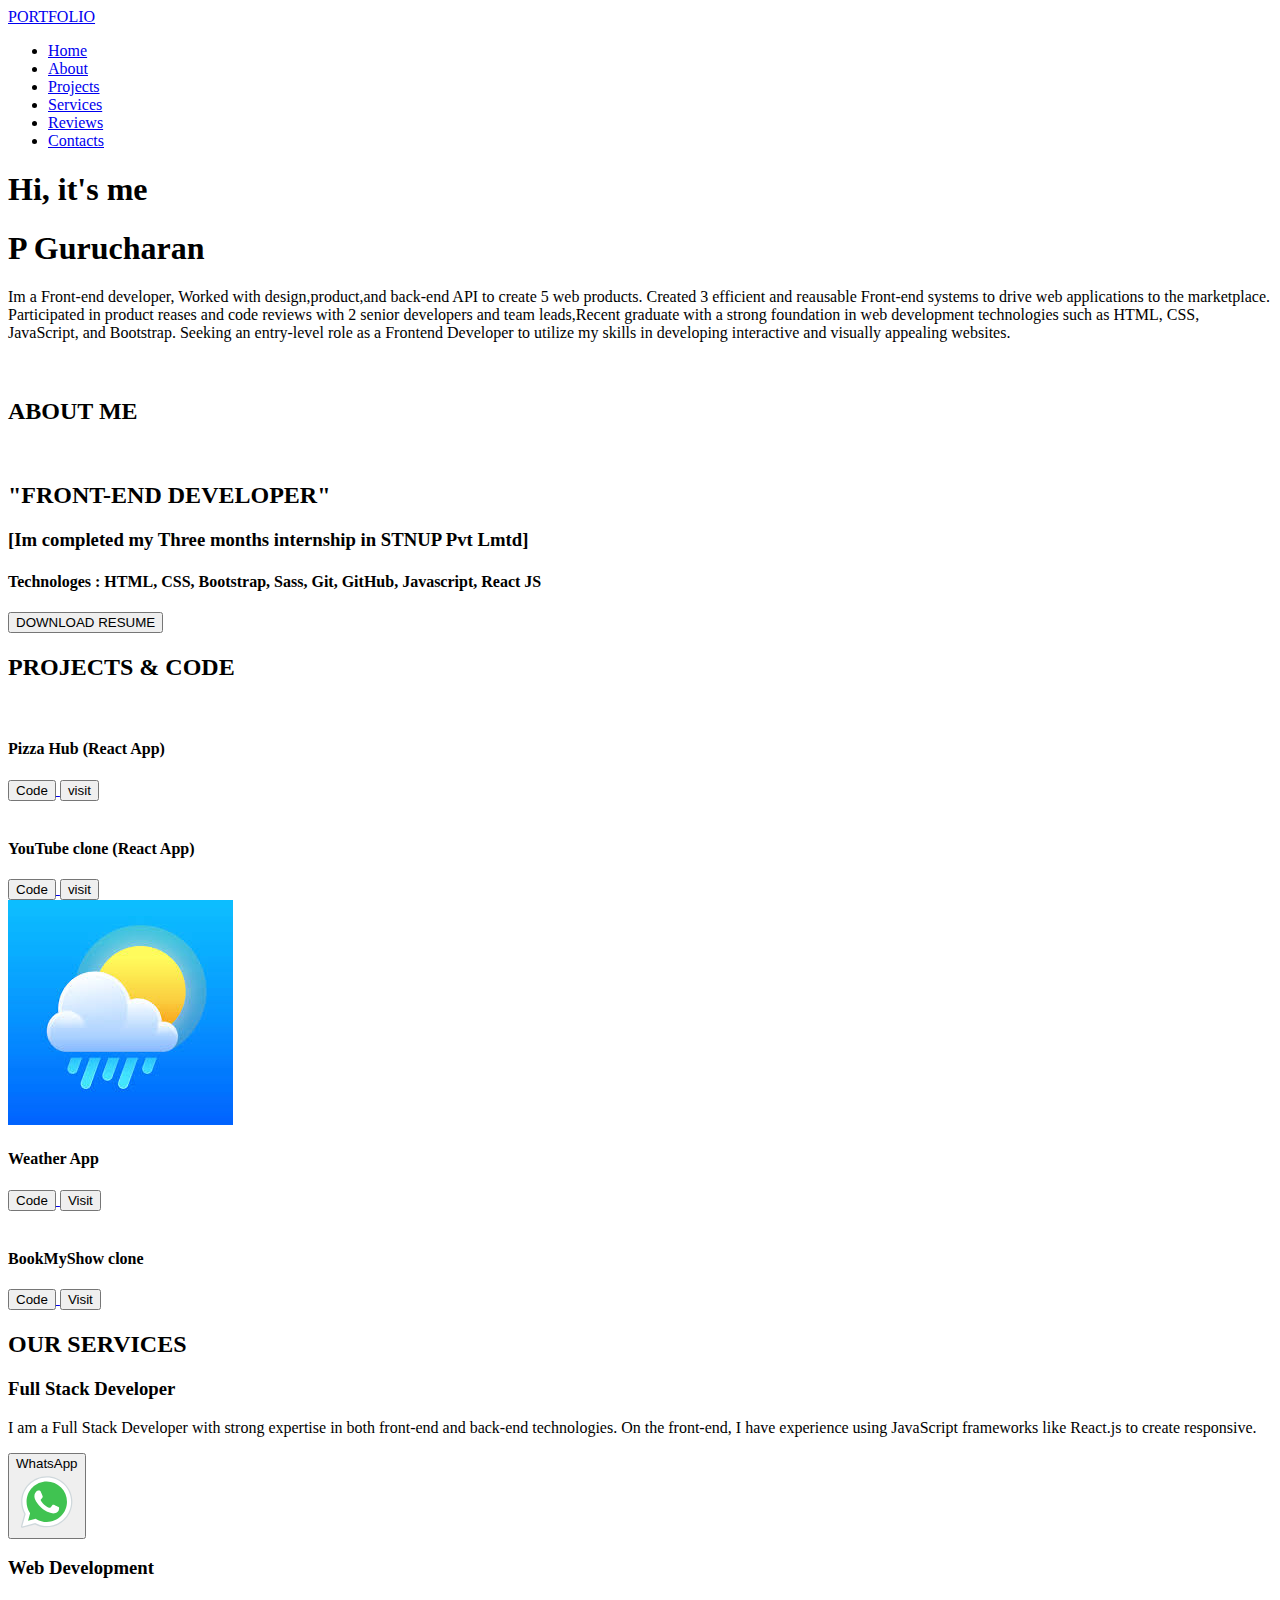
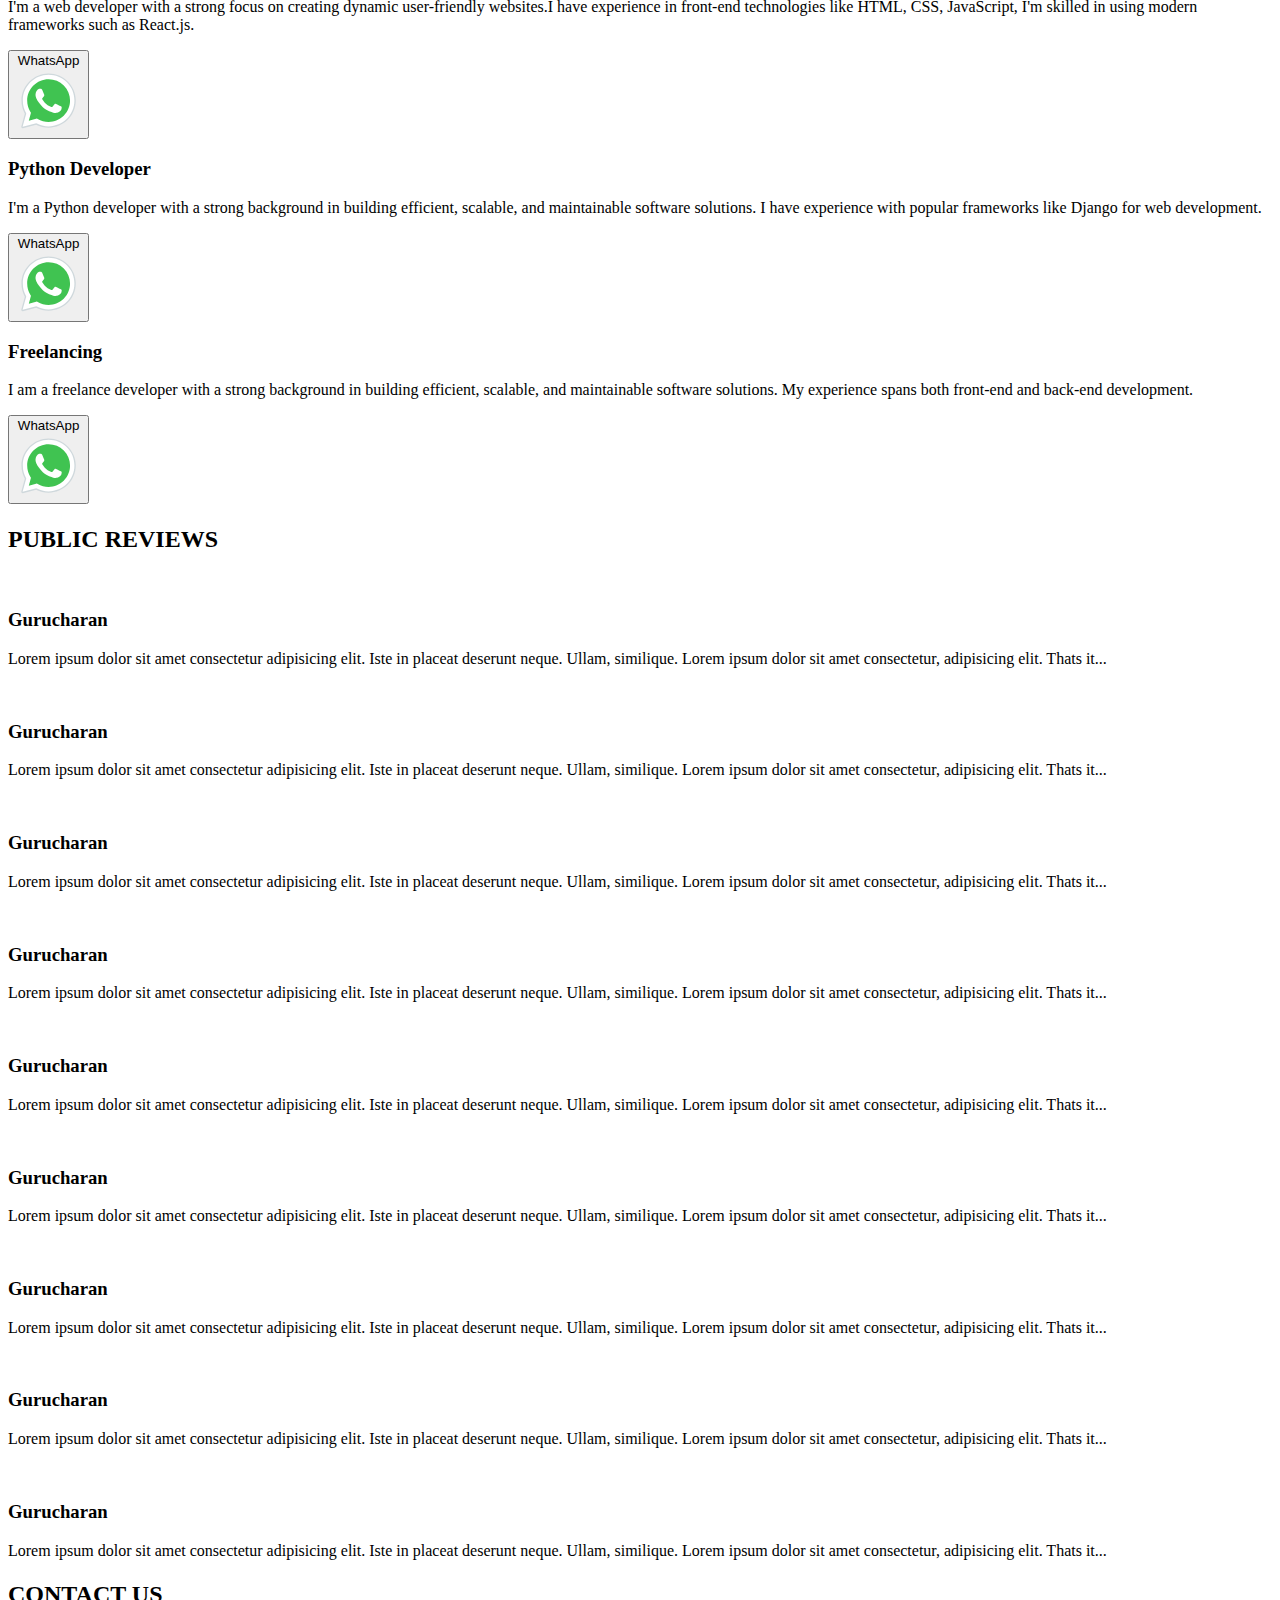
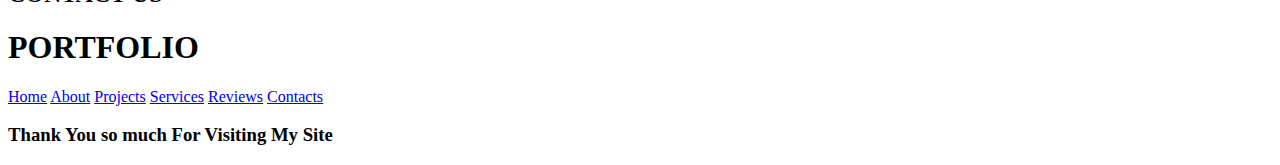
==== commit 31a213cc: "ol" ====
--- a/index.html
+++ b/index.html
@@ -397,2800 +397,4 @@
         integrity="sha384-C6RzsynM9kWDrMNeT87bh95OGNyZPhcTNXj1NW7RuBCsyN/o0jlpcV8Qyq46cDfL"
         crossorigin="anonymous"></script>
 </body>
-</html
-
-
-<!DOCTYPE html>
-<html lang="en">
-
-<head>
-    <meta charset="UTF-8">
-    <meta name="viewport" content="width=device-width, initial-scale=1.0">
-    <title>Guru's Portfolio</title>
-    <link href="https://cdn.jsdelivr.net/npm/bootstrap@5.3.2/dist/css/bootstrap.min.css" rel="stylesheet"
-        integrity="sha384-T3c6CoIi6uLrA9TneNEoa7RxnatzjcDSCmG1MXxSR1GAsXEV/Dwwykc2MPK8M2HN" crossorigin="anonymous">
-    <link rel="stylesheet" href="style.css">
-    <link rel="shortcut icon" href="https://cdn.iconscout.com/icon/premium/png-256-thumb/developer-portfolio-881579.png?f=webp&w=256" type="image/x-icon">
-</head>
-
-<body>
-    <nav id="navbar-example2" class="navbar px-3 mb-3 position">
-        <a class="navbar-brand portpolio" href="#">PORTFOLIO <i style="color: black;" class="bi bi-mortarboard-fill"></i></a>
-        <ul class="nav nav-pills">
-            <li class="nav-item">
-                <a class="nav-link blue-link" href="#scrollspyHeading1"><i class="bi bi-house-fill"></i> Home</a>
-            </li>
-            <li class="nav-item">
-                <a class="nav-link blue-link" href="#scrollspyHeading2"><i class="bi bi-info-circle"></i> About</a>
-            </li>
-            <li class="nav-item">
-                <a class="nav-link blue-link" href="#scrollspyHeading3"><i class="bi bi-award"></i> Projects</a>
-            </li>
-            <li class="nav-item">
-                <a class="nav-link blue-link" href="#scrollspyHeading4"><i class="bi bi-person-gear"></i> Services</a>
-            </li>
-            <li class="nav-item">
-                <a class="nav-link blue-link" href="#scrollspyHeading5"><i class="bi bi-star-fill"></i> Reviews</a>
-            </li>
-            <li class="nav-item">
-                <a class="nav-link blue-link" href="#scrollspyHeading6"><i class="bi bi-person-lines-fill"></i>
-                    Contacts</a>
-            </li>
-        </ul>
-    </nav>
-    <div data-bs-spy="scroll" data-bs-target="#navbar-example2" data-bs-root-margin="0px 0px -40%"
-        data-bs-smooth-scroll="true" class="scrollspy-example p-3 rounded-2" tabindex="0">
-        <h4 id="scrollspyHeading1"></h4>
-        <div class="row m-3 text-white justify-content-center align-items-center">
-            <div class="col-8 my-5 text-white">
-                <h1>Hi, <span class="nan">it's me</span></h1>
-                <h1 class="name">P Gurucharan</h1>
-                <p class="text-p">Im a Front-end developer, Worked with design,product,and back-end API to create 5 web products.
-                    Created 3 efficient and reausable Front-end systems to drive web applications to the marketplace. Participated 
-                    in product reases and code reviews with 2 senior developers and team leads,Recent graduate with a strong foundation in web development technologies such as HTML, CSS, JavaScript, and Bootstrap. Seeking an entry-level role as a Frontend Developer to utilize my skills in developing interactive and visually appealing websites.</p>
-                <div class="s-media-flex">
-                    <div class="media">
-                        <a href="https://www.linkedin.com/in/p-gurucharan-072691248?utm_source=share&utm_campaign=share_via&utm_content=profile&utm_medium=android_app"><i class="bi bi-linkedin s-icon"></i></a>
-                    </div>
-                    <div class="media">
-                        <a href="https://github.com/dearguru07"><i class="bi bi-github s-icon"></i></a>
-                    </div>
-                    <div class="media">
-                        <a href="https://chat.whatsapp.com/IB1XHuUkoyJIwSoHBLkvD8"><i
-                            class="bi bi-whatsapp s-icon"></i></a>
-                    </div>
-                    <div class="media">
-                        <a href="https://www.instagram.com/_dearguru_____/"><i class="bi bi-instagram s-icon"></i></a>
-
-                    </div>
-                </div>
-            </div>
-            <div class="col-4 ">
-                <img src="images/new Port.jpg" alt="" class="guru-prfl">
-            </div>
-        </div>
-
-        <h4 id="scrollspyHeading2"></h4>
-        <h2 class="text-center my-5 pro-code"><i class="bi bi-chevron-left"></i>ABOUT ME<i
-                class="bi bi-chevron-right"></i></h2>
-
-        <div class="home">
-            <div class="about-flex">
-                <div class="child-1">
-                    <img src="images/new Port.jpg" alt="" class="abt-img">
-                </div>
-                <div class="child-2">
-                    <h2>"FRONT-END DEVELOPER"</h2>
-                    <h3>[Im completed my Three months internship in STNUP Pvt Lmtd]</h3>
-                    <h4>Technologes : HTML, CSS, Bootstrap, Sass, Git, GitHub, Javascript, React JS</h4>
-                    <a href="images/GuruResume.pdf"><button class="button">DOWNLOAD RESUME</button></a>
-                </div>
-            </div>
-        </div>
-
-        <h4 id="scrollspyHeading3"></h4>
-        <div class="home">
-            <h2 class="text-center my-5 pro-code"><i class="bi bi-chevron-left"></i>PROJECTS <span class="and">&</span>
-                CODE<i class="bi bi-chevron-right"></i></h2>
-            <div class="row m-5">
-                <div class="col-3 box">
-                    <img src="images/download (1).jpeg" alt="" class="pro-img">
-                    <div class="project-content">
-                        <h4>Pizza Hub (React App)</h4>
-                        <div class="pro-btn-flex">
-                            <a href="https://github.com/dearguru07/PizzaHub">
-                                <button class="pro-btn"><i class="bi bi-github"></i> Code </button>
-                            </a>
-                            <a href="https://pizza-hub-three-rust.vercel.app/">
-                                <button class="pro-btn"><i class="bi bi-link"></i> visit </button>
-                            </a>
-                        </div>
-                    </div>
-                </div>
-                <div class="col-3 box">
-                    <img src="images/youtube.jpg" alt="" class="pro-img">
-                    <div class="project-content">
-                        <h4>YouTube clone (React App)</h4>
-                        <div class="pro-btn-flex">
-                            <a href="https://github.com/dearguru07/Youtube">
-                                <button class="pro-btn"><i class="bi bi-github"></i> Code </button>
-                            </a>
-                            <a href="https://youtube-seven-nu.vercel.app/">
-                                <button class="pro-btn"><i class="bi bi-link"></i> visit </button>
-                            </a>
-                        </div>
-                    </div>
-
-                </div>
-                <div class="col-3 box">
-                    <img src="[data-uri]" alt="" class="pro-img">
-                    <div class="project-content">
-                        <h4>Weather App</h4>
-                        <div class="pro-btn-flex">
-                            <a href="https://github.com/dearguru07/weather-app">
-                                <button class="pro-btn"><i class="bi bi-github"></i> Code </button>
-                            </a>
-                            <a href="https://weather-app-delta-rosy.vercel.app/">
-                                <button class="pro-btn"><i class="bi bi-link"></i> Visit </button>
-                            </a>
-                        </div>
-                    </div>
-
-
-                </div>
-                <div class="col-3 box ">
-                    <img src="images/bookimgS.png" alt="" class="pro-img">
-                    <div class="project-content">
-                        <h4>BookMyShow clone</h4>
-                        <div class="pro-btn-flex">
-                            <a href="https://github.com/dearguru07/bookmyshoww">
-                                <button class="pro-btn"><i class="bi bi-github"></i> Code </button>
-                            </a>
-                            <a href="https://bookmyshoww.vercel.app/">
-                                <button class="pro-btn"><i class="bi bi-link"></i> Visit </button>
-                            </a>
-                        </div>
-                    </div>
-
-                </div>
-            </div>
-        </div>
-
-        <h4 id="scrollspyHeading4"></h4>
-        <div class="home">
-            <h2 class="text-center my-5 pro-code"><i class="bi bi-chevron-left"></i>OUR SERVICES<i
-                    class="bi bi-chevron-right"></i></h2>
-            <div class="row m-5">
-                <div class="col-3 box text-center p-3">
-                    <div class="servive-content text-center">
-                        <i class="bi bi-robot display-3"></i>
-                        <h3>Full Stack Developer</h3>
-                        <p>I am a Full Stack Developer with strong expertise in both front-end and back-end technologies. On the front-end, I have experience using JavaScript frameworks like React.js to create responsive.</p>
-                        <a href="https://chat.whatsapp.com/IANTBIWG4FpF8ZDlcVF0aw"><button class="button2">WhatsApp<svg viewBox="0 0 48 48" y="0px" x="0px" xmlns="http://www.w3.org/2000/svg">
-<path d="M4.868,43.303l2.694-9.835C5.9,30.59,5.026,27.324,5.027,23.979C5.032,13.514,13.548,5,24.014,5c5.079,0.002,9.845,1.979,13.43,5.566c3.584,3.588,5.558,8.356,5.556,13.428c-0.004,10.465-8.522,18.98-18.986,18.98c-0.001,0,0,0,0,0h-0.008c-3.177-0.001-6.3-0.798-9.073-2.311L4.868,43.303z" fill="#fff"></path><path d="M4.868,43.803c-0.132,0-0.26-0.052-0.355-0.148c-0.125-0.127-0.174-0.312-0.127-0.483l2.639-9.636c-1.636-2.906-2.499-6.206-2.497-9.556C4.532,13.238,13.273,4.5,24.014,4.5c5.21,0.002,10.105,2.031,13.784,5.713c3.679,3.683,5.704,8.577,5.702,13.781c-0.004,10.741-8.746,19.48-19.486,19.48c-3.189-0.001-6.344-0.788-9.144-2.277l-9.875,2.589C4.953,43.798,4.911,43.803,4.868,43.803z" fill="#fff"></path><path d="M24.014,5c5.079,0.002,9.845,1.979,13.43,5.566c3.584,3.588,5.558,8.356,5.556,13.428c-0.004,10.465-8.522,18.98-18.986,18.98h-0.008c-3.177-0.001-6.3-0.798-9.073-2.311L4.868,43.303l2.694-9.835C5.9,30.59,5.026,27.324,5.027,23.979C5.032,13.514,13.548,5,24.014,5 M24.014,42.974C24.014,42.974,24.014,42.974,24.014,42.974C24.014,42.974,24.014,42.974,24.014,42.974 M24.014,42.974C24.014,42.974,24.014,42.974,24.014,42.974C24.014,42.974,24.014,42.974,24.014,42.974 M24.014,4C24.014,4,24.014,4,24.014,4C12.998,4,4.032,12.962,4.027,23.979c-0.001,3.367,0.849,6.685,2.461,9.622l-2.585,9.439c-0.094,0.345,0.002,0.713,0.254,0.967c0.19,0.192,0.447,0.297,0.711,0.297c0.085,0,0.17-0.011,0.254-0.033l9.687-2.54c2.828,1.468,5.998,2.243,9.197,2.244c11.024,0,19.99-8.963,19.995-19.98c0.002-5.339-2.075-10.359-5.848-14.135C34.378,6.083,29.357,4.002,24.014,4L24.014,4z" fill="#cfd8dc"></path><path d="M35.176,12.832c-2.98-2.982-6.941-4.625-11.157-4.626c-8.704,0-15.783,7.076-15.787,15.774c-0.001,2.981,0.833,5.883,2.413,8.396l0.376,0.597l-1.595,5.821l5.973-1.566l0.577,0.342c2.422,1.438,5.2,2.198,8.032,2.199h0.006c8.698,0,15.777-7.077,15.78-15.776C39.795,19.778,38.156,15.814,35.176,12.832z" fill="#40c351"></path><path clip-rule="evenodd" d="M19.268,16.045c-0.355-0.79-0.729-0.806-1.068-0.82c-0.277-0.012-0.593-0.011-0.909-0.011c-0.316,0-0.83,0.119-1.265,0.594c-0.435,0.475-1.661,1.622-1.661,3.956c0,2.334,1.7,4.59,1.937,4.906c0.237,0.316,3.282,5.259,8.104,7.161c4.007,1.58,4.823,1.266,5.693,1.187c0.87-0.079,2.807-1.147,3.202-2.255c0.395-1.108,0.395-2.057,0.277-2.255c-0.119-0.198-0.435-0.316-0.909-0.554s-2.807-1.385-3.242-1.543c-0.435-0.158-0.751-0.237-1.068,0.238c-0.316,0.474-1.225,1.543-1.502,1.859c-0.277,0.317-0.554,0.357-1.028,0.119c-0.474-0.238-2.002-0.738-3.815-2.354c-1.41-1.257-2.362-2.81-2.639-3.285c-0.277-0.474-0.03-0.731,0.208-0.968c0.213-0.213,0.474-0.554,0.712-0.831c0.237-0.277,0.316-0.475,0.474-0.791c0.158-0.317,0.079-0.594-0.04-0.831C20.612,19.329,19.69,16.983,19.268,16.045z" fill-rule="evenodd" fill="#fff"></path>
-</svg>
-</button></a>
-               </div>
-                </div>
-                <div class="col-3 box text-center p-3">
-                    
-                    <div class="servive-content text-center">
-                        <i class="bi bi-code-slash display-3"></i>
-                        <h3>Web Development</h3>
-                        <p>I'm a web developer with a strong focus on creating dynamic user-friendly websites.I have experience in front-end technologies like HTML, CSS, JavaScript, I'm skilled in using modern frameworks such as React.js.</p>
-                        <a href="https://chat.whatsapp.com/IANTBIWG4FpF8ZDlcVF0aw"><button class="button2">
-    WhatsApp
-    <svg viewBox="0 0 48 48" y="0px" x="0px" xmlns="http://www.w3.org/2000/svg">
-<path d="M4.868,43.303l2.694-9.835C5.9,30.59,5.026,27.324,5.027,23.979C5.032,13.514,13.548,5,24.014,5c5.079,0.002,9.845,1.979,13.43,5.566c3.584,3.588,5.558,8.356,5.556,13.428c-0.004,10.465-8.522,18.98-18.986,18.98c-0.001,0,0,0,0,0h-0.008c-3.177-0.001-6.3-0.798-9.073-2.311L4.868,43.303z" fill="#fff"></path><path d="M4.868,43.803c-0.132,0-0.26-0.052-0.355-0.148c-0.125-0.127-0.174-0.312-0.127-0.483l2.639-9.636c-1.636-2.906-2.499-6.206-2.497-9.556C4.532,13.238,13.273,4.5,24.014,4.5c5.21,0.002,10.105,2.031,13.784,5.713c3.679,3.683,5.704,8.577,5.702,13.781c-0.004,10.741-8.746,19.48-19.486,19.48c-3.189-0.001-6.344-0.788-9.144-2.277l-9.875,2.589C4.953,43.798,4.911,43.803,4.868,43.803z" fill="#fff"></path><path d="M24.014,5c5.079,0.002,9.845,1.979,13.43,5.566c3.584,3.588,5.558,8.356,5.556,13.428c-0.004,10.465-8.522,18.98-18.986,18.98h-0.008c-3.177-0.001-6.3-0.798-9.073-2.311L4.868,43.303l2.694-9.835C5.9,30.59,5.026,27.324,5.027,23.979C5.032,13.514,13.548,5,24.014,5 M24.014,42.974C24.014,42.974,24.014,42.974,24.014,42.974C24.014,42.974,24.014,42.974,24.014,42.974 M24.014,42.974C24.014,42.974,24.014,42.974,24.014,42.974C24.014,42.974,24.014,42.974,24.014,42.974 M24.014,4C24.014,4,24.014,4,24.014,4C12.998,4,4.032,12.962,4.027,23.979c-0.001,3.367,0.849,6.685,2.461,9.622l-2.585,9.439c-0.094,0.345,0.002,0.713,0.254,0.967c0.19,0.192,0.447,0.297,0.711,0.297c0.085,0,0.17-0.011,0.254-0.033l9.687-2.54c2.828,1.468,5.998,2.243,9.197,2.244c11.024,0,19.99-8.963,19.995-19.98c0.002-5.339-2.075-10.359-5.848-14.135C34.378,6.083,29.357,4.002,24.014,4L24.014,4z" fill="#cfd8dc"></path><path d="M35.176,12.832c-2.98-2.982-6.941-4.625-11.157-4.626c-8.704,0-15.783,7.076-15.787,15.774c-0.001,2.981,0.833,5.883,2.413,8.396l0.376,0.597l-1.595,5.821l5.973-1.566l0.577,0.342c2.422,1.438,5.2,2.198,8.032,2.199h0.006c8.698,0,15.777-7.077,15.78-15.776C39.795,19.778,38.156,15.814,35.176,12.832z" fill="#40c351"></path><path clip-rule="evenodd" d="M19.268,16.045c-0.355-0.79-0.729-0.806-1.068-0.82c-0.277-0.012-0.593-0.011-0.909-0.011c-0.316,0-0.83,0.119-1.265,0.594c-0.435,0.475-1.661,1.622-1.661,3.956c0,2.334,1.7,4.59,1.937,4.906c0.237,0.316,3.282,5.259,8.104,7.161c4.007,1.58,4.823,1.266,5.693,1.187c0.87-0.079,2.807-1.147,3.202-2.255c0.395-1.108,0.395-2.057,0.277-2.255c-0.119-0.198-0.435-0.316-0.909-0.554s-2.807-1.385-3.242-1.543c-0.435-0.158-0.751-0.237-1.068,0.238c-0.316,0.474-1.225,1.543-1.502,1.859c-0.277,0.317-0.554,0.357-1.028,0.119c-0.474-0.238-2.002-0.738-3.815-2.354c-1.41-1.257-2.362-2.81-2.639-3.285c-0.277-0.474-0.03-0.731,0.208-0.968c0.213-0.213,0.474-0.554,0.712-0.831c0.237-0.277,0.316-0.475,0.474-0.791c0.158-0.317,0.079-0.594-0.04-0.831C20.612,19.329,19.69,16.983,19.268,16.045z" fill-rule="evenodd" fill="#fff"></path>
-</svg>
-</button></a>
-                    </div>
-                </div>
-                <div class="col-3 box text-center p-3">
-                    <div class="Service-content text-center">
-                        <i class="bi bi-motherboard display-3"></i>
-                        <h3>Python Developer</h3>
-                        <p>I'm a Python developer with a strong background in building efficient, scalable, and maintainable software solutions. I have experience with popular frameworks like Django for web development.</p>
-                        <a href="https://chat.whatsapp.com/IANTBIWG4FpF8ZDlcVF0aw"><button class="button2">
-    WhatsApp
-    <svg viewBox="0 0 48 48" y="0px" x="0px" xmlns="http://www.w3.org/2000/svg">
-<path d="M4.868,43.303l2.694-9.835C5.9,30.59,5.026,27.324,5.027,23.979C5.032,13.514,13.548,5,24.014,5c5.079,0.002,9.845,1.979,13.43,5.566c3.584,3.588,5.558,8.356,5.556,13.428c-0.004,10.465-8.522,18.98-18.986,18.98c-0.001,0,0,0,0,0h-0.008c-3.177-0.001-6.3-0.798-9.073-2.311L4.868,43.303z" fill="#fff"></path><path d="M4.868,43.803c-0.132,0-0.26-0.052-0.355-0.148c-0.125-0.127-0.174-0.312-0.127-0.483l2.639-9.636c-1.636-2.906-2.499-6.206-2.497-9.556C4.532,13.238,13.273,4.5,24.014,4.5c5.21,0.002,10.105,2.031,13.784,5.713c3.679,3.683,5.704,8.577,5.702,13.781c-0.004,10.741-8.746,19.48-19.486,19.48c-3.189-0.001-6.344-0.788-9.144-2.277l-9.875,2.589C4.953,43.798,4.911,43.803,4.868,43.803z" fill="#fff"></path><path d="M24.014,5c5.079,0.002,9.845,1.979,13.43,5.566c3.584,3.588,5.558,8.356,5.556,13.428c-0.004,10.465-8.522,18.98-18.986,18.98h-0.008c-3.177-0.001-6.3-0.798-9.073-2.311L4.868,43.303l2.694-9.835C5.9,30.59,5.026,27.324,5.027,23.979C5.032,13.514,13.548,5,24.014,5 M24.014,42.974C24.014,42.974,24.014,42.974,24.014,42.974C24.014,42.974,24.014,42.974,24.014,42.974 M24.014,42.974C24.014,42.974,24.014,42.974,24.014,42.974C24.014,42.974,24.014,42.974,24.014,42.974 M24.014,4C24.014,4,24.014,4,24.014,4C12.998,4,4.032,12.962,4.027,23.979c-0.001,3.367,0.849,6.685,2.461,9.622l-2.585,9.439c-0.094,0.345,0.002,0.713,0.254,0.967c0.19,0.192,0.447,0.297,0.711,0.297c0.085,0,0.17-0.011,0.254-0.033l9.687-2.54c2.828,1.468,5.998,2.243,9.197,2.244c11.024,0,19.99-8.963,19.995-19.98c0.002-5.339-2.075-10.359-5.848-14.135C34.378,6.083,29.357,4.002,24.014,4L24.014,4z" fill="#cfd8dc"></path><path d="M35.176,12.832c-2.98-2.982-6.941-4.625-11.157-4.626c-8.704,0-15.783,7.076-15.787,15.774c-0.001,2.981,0.833,5.883,2.413,8.396l0.376,0.597l-1.595,5.821l5.973-1.566l0.577,0.342c2.422,1.438,5.2,2.198,8.032,2.199h0.006c8.698,0,15.777-7.077,15.78-15.776C39.795,19.778,38.156,15.814,35.176,12.832z" fill="#40c351"></path><path clip-rule="evenodd" d="M19.268,16.045c-0.355-0.79-0.729-0.806-1.068-0.82c-0.277-0.012-0.593-0.011-0.909-0.011c-0.316,0-0.83,0.119-1.265,0.594c-0.435,0.475-1.661,1.622-1.661,3.956c0,2.334,1.7,4.59,1.937,4.906c0.237,0.316,3.282,5.259,8.104,7.161c4.007,1.58,4.823,1.266,5.693,1.187c0.87-0.079,2.807-1.147,3.202-2.255c0.395-1.108,0.395-2.057,0.277-2.255c-0.119-0.198-0.435-0.316-0.909-0.554s-2.807-1.385-3.242-1.543c-0.435-0.158-0.751-0.237-1.068,0.238c-0.316,0.474-1.225,1.543-1.502,1.859c-0.277,0.317-0.554,0.357-1.028,0.119c-0.474-0.238-2.002-0.738-3.815-2.354c-1.41-1.257-2.362-2.81-2.639-3.285c-0.277-0.474-0.03-0.731,0.208-0.968c0.213-0.213,0.474-0.554,0.712-0.831c0.237-0.277,0.316-0.475,0.474-0.791c0.158-0.317,0.079-0.594-0.04-0.831C20.612,19.329,19.69,16.983,19.268,16.045z" fill-rule="evenodd" fill="#fff"></path>
-</svg>
-</button></a>
-                    </div>
-                    
-                </div>
-                <div class="col-3 box text-center p-3">
-                    <div class="servive-content text-center">
-                        <i class="bi bi-qr-code-scan display-3"></i>
-                        <h3>Freelancing</h3>
-                        <p>I am a freelance developer with a strong background in building efficient, scalable, and maintainable software solutions. My experience spans both front-end and back-end development.</p>
-                        <a href="https://chat.whatsapp.com/IANTBIWG4FpF8ZDlcVF0aw"><button class="button2">
-    WhatsApp
-    <svg viewBox="0 0 48 48" y="0px" x="0px" xmlns="http://www.w3.org/2000/svg">
-<path d="M4.868,43.303l2.694-9.835C5.9,30.59,5.026,27.324,5.027,23.979C5.032,13.514,13.548,5,24.014,5c5.079,0.002,9.845,1.979,13.43,5.566c3.584,3.588,5.558,8.356,5.556,13.428c-0.004,10.465-8.522,18.98-18.986,18.98c-0.001,0,0,0,0,0h-0.008c-3.177-0.001-6.3-0.798-9.073-2.311L4.868,43.303z" fill="#fff"></path><path d="M4.868,43.803c-0.132,0-0.26-0.052-0.355-0.148c-0.125-0.127-0.174-0.312-0.127-0.483l2.639-9.636c-1.636-2.906-2.499-6.206-2.497-9.556C4.532,13.238,13.273,4.5,24.014,4.5c5.21,0.002,10.105,2.031,13.784,5.713c3.679,3.683,5.704,8.577,5.702,13.781c-0.004,10.741-8.746,19.48-19.486,19.48c-3.189-0.001-6.344-0.788-9.144-2.277l-9.875,2.589C4.953,43.798,4.911,43.803,4.868,43.803z" fill="#fff"></path><path d="M24.014,5c5.079,0.002,9.845,1.979,13.43,5.566c3.584,3.588,5.558,8.356,5.556,13.428c-0.004,10.465-8.522,18.98-18.986,18.98h-0.008c-3.177-0.001-6.3-0.798-9.073-2.311L4.868,43.303l2.694-9.835C5.9,30.59,5.026,27.324,5.027,23.979C5.032,13.514,13.548,5,24.014,5 M24.014,42.974C24.014,42.974,24.014,42.974,24.014,42.974C24.014,42.974,24.014,42.974,24.014,42.974 M24.014,42.974C24.014,42.974,24.014,42.974,24.014,42.974C24.014,42.974,24.014,42.974,24.014,42.974 M24.014,4C24.014,4,24.014,4,24.014,4C12.998,4,4.032,12.962,4.027,23.979c-0.001,3.367,0.849,6.685,2.461,9.622l-2.585,9.439c-0.094,0.345,0.002,0.713,0.254,0.967c0.19,0.192,0.447,0.297,0.711,0.297c0.085,0,0.17-0.011,0.254-0.033l9.687-2.54c2.828,1.468,5.998,2.243,9.197,2.244c11.024,0,19.99-8.963,19.995-19.98c0.002-5.339-2.075-10.359-5.848-14.135C34.378,6.083,29.357,4.002,24.014,4L24.014,4z" fill="#cfd8dc"></path><path d="M35.176,12.832c-2.98-2.982-6.941-4.625-11.157-4.626c-8.704,0-15.783,7.076-15.787,15.774c-0.001,2.981,0.833,5.883,2.413,8.396l0.376,0.597l-1.595,5.821l5.973-1.566l0.577,0.342c2.422,1.438,5.2,2.198,8.032,2.199h0.006c8.698,0,15.777-7.077,15.78-15.776C39.795,19.778,38.156,15.814,35.176,12.832z" fill="#40c351"></path><path clip-rule="evenodd" d="M19.268,16.045c-0.355-0.79-0.729-0.806-1.068-0.82c-0.277-0.012-0.593-0.011-0.909-0.011c-0.316,0-0.83,0.119-1.265,0.594c-0.435,0.475-1.661,1.622-1.661,3.956c0,2.334,1.7,4.59,1.937,4.906c0.237,0.316,3.282,5.259,8.104,7.161c4.007,1.58,4.823,1.266,5.693,1.187c0.87-0.079,2.807-1.147,3.202-2.255c0.395-1.108,0.395-2.057,0.277-2.255c-0.119-0.198-0.435-0.316-0.909-0.554s-2.807-1.385-3.242-1.543c-0.435-0.158-0.751-0.237-1.068,0.238c-0.316,0.474-1.225,1.543-1.502,1.859c-0.277,0.317-0.554,0.357-1.028,0.119c-0.474-0.238-2.002-0.738-3.815-2.354c-1.41-1.257-2.362-2.81-2.639-3.285c-0.277-0.474-0.03-0.731,0.208-0.968c0.213-0.213,0.474-0.554,0.712-0.831c0.237-0.277,0.316-0.475,0.474-0.791c0.158-0.317,0.079-0.594-0.04-0.831C20.612,19.329,19.69,16.983,19.268,16.045z" fill-rule="evenodd" fill="#fff"></path>
-</svg>
-</button></a>
-
-                    </div>
-                </div>
-            </div>
-
-            <h4 id="scrollspyHeading5"></h4>
-            <div class="home">
-                <h2 class="text-center my-5 pro-code"><i class="bi bi-chevron-left"></i>PUBLIC REVIEWS<i class="bi bi-chevron-right"></i></h2>
-                <div class="reviews m-5 p-2">
-                    <div class="rating-container">
-                        <div class="person-flex">
-                            <img src="https://images.pexels.com/photos/614810/pexels-photo-614810.jpeg?auto=compress&cs=tinysrgb&w=600" alt="" class="girl">
-                            <div class="stars">
-                                <h3>Gurucharan</h3>
-                                <h3> <i class="bi bi-star-fill"></i> <i class="bi bi-star-fill"></i> <i
-                                        class="bi bi-star-fill"></i> <i class="bi bi-star-fill"></i> </h3>
-
-                            </div>
-                        </div>
-                        <div class="rating-text">
-                            <p> Lorem ipsum dolor sit amet consectetur adipisicing elit. Iste in placeat deserunt neque.
-                                Ullam, similique. Lorem ipsum dolor sit amet consectetur, adipisicing elit. Thats it...</p>
-                        </div>
-
-                    </div>
-                    <div class="rating-container">
-                        <div class="person-flex">
-                            <img src="https://images.pexels.com/photos/614810/pexels-photo-614810.jpeg?auto=compress&cs=tinysrgb&w=600" alt="" class="girl">
-                            <div class="stars">
-                                <h3>Gurucharan</h3>
-                                <h3> <i class="bi bi-star-fill"></i> <i class="bi bi-star-fill"></i> <i
-                                        class="bi bi-star-fill"></i> </h3>
-                            </div>
-                        </div>
-                        <div class="rating-text">
-                            <p> Lorem ipsum dolor sit amet consectetur adipisicing elit. Iste in placeat deserunt neque.
-                                Ullam, similique. Lorem ipsum dolor sit amet consectetur, adipisicing elit. Thats it...</p>
-                        </div>
-
-                    </div>
-                    <div class="rating-container">
-                        <div class="person-flex">
-                            <img src="https://images.pexels.com/photos/614810/pexels-photo-614810.jpeg?auto=compress&cs=tinysrgb&w=600" alt="" class="girl">
-                            <div class="stars">
-                                <h3>Gurucharan</h3>
-                                <h3> <i class="bi bi-star-fill"></i> <i class="bi bi-star-fill"></i> <i
-                                        class="bi bi-star-fill"></i> <i class="bi bi-star-fill"></i> </h3>
-                            </div>
-                        </div>
-                        <div class="rating-text">
-                            <p> Lorem ipsum dolor sit amet consectetur adipisicing elit. Iste in placeat deserunt neque.
-                                Ullam, similique. Lorem ipsum dolor sit amet consectetur, adipisicing elit. Thats it...</p>
-                        </div>
-                    </div>
-                    <div class="rating-container">
-                        <div class="person-flex">
-                            <img src="https://images.pexels.com/photos/614810/pexels-photo-614810.jpeg?auto=compress&cs=tinysrgb&w=600" alt="" class="girl">
-                            <div class="stars">
-                                <h3>Gurucharan</h3>
-                                <h3><i class="bi bi-star-fill"></i> <i class="bi bi-star-fill"></i> <i
-                                        class="bi bi-star-fill"></i> <i class="bi bi-star-fill"></i></h3>
-                            </div>
-                        </div>
-                        <div class="rating-text">
-                            <p>Lorem ipsum dolor sit amet consectetur adipisicing elit. Iste in placeat deserunt neque.
-                                Ullam, similique. Lorem ipsum dolor sit amet consectetur, adipisicing elit. Thats it...</p>
-                        </div>
-                    </div>
-                    <div class="rating-container">
-                        <div class="person-flex">
-                            <img src="https://images.pexels.com/photos/614810/pexels-photo-614810.jpeg?auto=compress&cs=tinysrgb&w=600" alt="" class="girl">
-                            <div class="stars">
-                                <h3>Gurucharan</h3>
-                                <h3> <i class="bi bi-star-fill"></i> <i class="bi bi-star-fill"></i> <i
-                                        class="bi bi-star-fill"></i> <i class="bi bi-star-fill"></i></h3>
-                            </div>
-                        </div>
-                        <div class="rating-text">
-                            <p> Lorem ipsum dolor sit amet consectetur adipisicing elit. Iste in placeat deserunt neque.
-                                Ullam, similique. Lorem ipsum dolor sit amet consectetur, adipisicing elit. Thats it...</p>
-                        </div>
-                    </div>
-                    <div class="rating-container">
-                        <div class="person-flex">
-                            <img src="https://images.pexels.com/photos/614810/pexels-photo-614810.jpeg?auto=compress&cs=tinysrgb&w=600" alt="" class="girl">
-                            <div class="stars">
-                                <h3>Gurucharan</h3>
-                                <h3><i class="bi bi-star-fill"></i> <i class="bi bi-star-fill"></i> <i
-                                        class="bi bi-star-fill"></i> <i class="bi bi-star-fill"></i></h3>
-                            </div>
-                        </div>
-                        <div class="rating-text">
-                            <p> Lorem ipsum dolor sit amet consectetur adipisicing elit. Iste in placeat deserunt neque.
-                                Ullam, similique. Lorem ipsum dolor sit amet consectetur, adipisicing elit. Thats it...</p>
-                        </div>
-                    </div>
-                    <div class="rating-container">
-                        <div class="person-flex">
-                            <img src="https://images.pexels.com/photos/614810/pexels-photo-614810.jpeg?auto=compress&cs=tinysrgb&w=600" alt="" class="girl">
-                            <div class="stars">
-                                <h3>Gurucharan</h3>
-                                <h3><i class="bi bi-star-fill"></i> <i class="bi bi-star-fill"></i> <i
-                                        class="bi bi-star-fill"></i></h3>
-                            </div>
-                        </div>
-                        <div class="rating-text">
-                            <p> Lorem ipsum dolor sit amet consectetur adipisicing elit. Iste in placeat deserunt neque.
-                                Ullam, similique. Lorem ipsum dolor sit amet consectetur, adipisicing elit. Thats it...</p>
-                        </div>
-                    </div>
-                    <div class="rating-container">
-                        <div class="person-flex">
-                            <img src="https://images.pexels.com/photos/614810/pexels-photo-614810.jpeg?auto=compress&cs=tinysrgb&w=600" alt="" class="girl">
-                            <div class="stars">
-                                <h3>Gurucharan</h3>
-                                <h3> <i class="bi bi-star-fill"></i> <i class="bi bi-star-fill"></i> <i
-                                        class="bi bi-star-fill"></i></h3>
-                            </div>
-                        </div>
-                        <div class="rating-text">
-                            <p> Lorem ipsum dolor sit amet consectetur adipisicing elit. Iste in placeat deserunt neque.
-                                Ullam, similique. Lorem ipsum dolor sit amet consectetur, adipisicing elit. Thats it...</p>
-                        </div>
-                    </div>
-                    <div class="rating-container">
-                        <div class="person-flex">
-                            <img src="https://images.pexels.com/photos/614810/pexels-photo-614810.jpeg?auto=compress&cs=tinysrgb&w=600" alt="" class="girl">
-                            <div class="stars">
-                                <h3>Gurucharan</h3>
-                                <h3> <i class="bi bi-star-fill"></i> <i class="bi bi-star-fill"></i> <i
-                                        class="bi bi-star-fill"></i></h3>
-                            </div>
-                        </div>
-                        <div class="rating-text">
-                            <p> Lorem ipsum dolor sit amet consectetur adipisicing elit. Iste in placeat deserunt neque.
-                                Ullam, similique. Lorem ipsum dolor sit amet consectetur, adipisicing elit. Thats it...</p>
-                        </div>
-                    </div>
-                </div>
-            </div>
-            <h4 id="scrollspyHeading6"></h4>
-            <div class="home">
-                <h2 class="text-center my-5 pro-code"><i class="bi bi-chevron-left"></i>CONTACT US<i
-                        class="bi bi-chevron-right"></i></h2>
-                <footer class="m-5 p-4">
-                    <h1 class="text-center portpolio" href="#">PORTFOLIO</h1>
-                    <div class="contact-conatainer m-5">
-                        <a class="foot-link" href="#scrollspyHeading1"><i class="bi bi-house-fill"></i> Home</a>
-                        <a class="foot-link" href="#scrollspyHeading2"><i class="bi bi-info-circle"></i> About</a>
-                        <a class="foot-link" href="#scrollspyHeading3"><i class="bi bi-award"></i> Projects</a>
-                        <a class="foot-link" href="#scrollspyHeading4"><i class="bi bi-person-gear"></i> Services</a>
-                        <a class="foot-link" href="#scrollspyHeading5"><i class="bi bi-star-fill"></i> Reviews</a>
-                        <a class="foot-link" href="#scrollspyHeading6"><i class="bi bi-person-lines-fill"></i> Contacts</a>
-                    </div>
-                    <div class="social-media">
-                        <div class="s-media-flex ">
-                            <div class="media-1">
-                                <a href="https://www.instagram.com/_dearguru_____/"><i
-                                        class="bi bi-instagram s-icon"></i></a>
-                            </div>
-                            <div class="media-1">
-                                <a
-                                    href="https://www.linkedin.com/in/p-gurucharan-072691248?utm_source=share&utm_campaign=share_via&utm_content=profile&utm_medium=android_app"><i
-                                        class="bi bi-linkedin s-icon"></i></a>
-                            </div>
-                            <div class="media-1">
-                                <a href="https://chat.whatsapp.com/IB1XHuUkoyJIwSoHBLkvD8"><i
-                                        class="bi bi-whatsapp s-icon"></i></a>
-                            </div>
-                            <div class="media-1">
-                                <a href="https://www.facebook.com/pguruking.yadav"><i
-                                        class="bi bi-facebook s-icon"></i></a>
-                            </div>
-                            <div class="media-1">
-                                <a href="https://x.com/P_GuruYadav?s=09"><i class="bi bi-twitter-x s-icon"></i></a>
-                            </div>
-                        </div>
-
-                    </div>
-                    <h3 class="text-center words">Thank You so much For Visiting My Site</h3>
-                </footer>
-            </div>
-        </div>
-    </div>
-    <script src="https://cdn.jsdelivr.net/npm/bootstrap@5.3.2/dist/js/bootstrap.bundle.min.js"
-        integrity="sha384-C6RzsynM9kWDrMNeT87bh95OGNyZPhcTNXj1NW7RuBCsyN/o0jlpcV8Qyq46cDfL"
-        crossorigin="anonymous"></script>
-</body>
-</html<!DOCTYPE html>
-<html lang="en">
-
-<head>
-    <meta charset="UTF-8">
-    <meta name="viewport" content="width=device-width, initial-scale=1.0">
-    <title>Guru's Portfolio</title>
-    <link href="https://cdn.jsdelivr.net/npm/bootstrap@5.3.2/dist/css/bootstrap.min.css" rel="stylesheet"
-        integrity="sha384-T3c6CoIi6uLrA9TneNEoa7RxnatzjcDSCmG1MXxSR1GAsXEV/Dwwykc2MPK8M2HN" crossorigin="anonymous">
-    <link rel="stylesheet" href="style.css">
-    <link rel="shortcut icon" href="https://cdn.iconscout.com/icon/premium/png-256-thumb/developer-portfolio-881579.png?f=webp&w=256" type="image/x-icon">
-</head>
-
-<body>
-    <nav id="navbar-example2" class="navbar px-3 mb-3 position">
-        <a class="navbar-brand portpolio" href="#">PORTFOLIO <i style="color: black;" class="bi bi-mortarboard-fill"></i></a>
-        <ul class="nav nav-pills">
-            <li class="nav-item">
-                <a class="nav-link blue-link" href="#scrollspyHeading1"><i class="bi bi-house-fill"></i> Home</a>
-            </li>
-            <li class="nav-item">
-                <a class="nav-link blue-link" href="#scrollspyHeading2"><i class="bi bi-info-circle"></i> About</a>
-            </li>
-            <li class="nav-item">
-                <a class="nav-link blue-link" href="#scrollspyHeading3"><i class="bi bi-award"></i> Projects</a>
-            </li>
-            <li class="nav-item">
-                <a class="nav-link blue-link" href="#scrollspyHeading4"><i class="bi bi-person-gear"></i> Services</a>
-            </li>
-            <li class="nav-item">
-                <a class="nav-link blue-link" href="#scrollspyHeading5"><i class="bi bi-star-fill"></i> Reviews</a>
-            </li>
-            <li class="nav-item">
-                <a class="nav-link blue-link" href="#scrollspyHeading6"><i class="bi bi-person-lines-fill"></i>
-                    Contacts</a>
-            </li>
-        </ul>
-    </nav>
-    <div data-bs-spy="scroll" data-bs-target="#navbar-example2" data-bs-root-margin="0px 0px -40%"
-        data-bs-smooth-scroll="true" class="scrollspy-example p-3 rounded-2" tabindex="0">
-        <h4 id="scrollspyHeading1"></h4>
-        <div class="row m-3 text-white justify-content-center align-items-center">
-            <div class="col-8 my-5 text-white">
-                <h1>Hi, <span class="nan">it's me</span></h1>
-                <h1 class="name">P Gurucharan</h1>
-                <p class="text-p">Im a Front-end developer, Worked with design,product,and back-end API to create 5 web products.
-                    Created 3 efficient and reausable Front-end systems to drive web applications to the marketplace. Participated 
-                    in product reases and code reviews with 2 senior developers and team leads,Recent graduate with a strong foundation in web development technologies such as HTML, CSS, JavaScript, and Bootstrap. Seeking an entry-level role as a Frontend Developer to utilize my skills in developing interactive and visually appealing websites.</p>
-                <div class="s-media-flex">
-                    <div class="media">
-                        <a href="https://www.linkedin.com/in/p-gurucharan-072691248?utm_source=share&utm_campaign=share_via&utm_content=profile&utm_medium=android_app"><i class="bi bi-linkedin s-icon"></i></a>
-                    </div>
-                    <div class="media">
-                        <a href="https://github.com/dearguru07"><i class="bi bi-github s-icon"></i></a>
-                    </div>
-                    <div class="media">
-                        <a href="https://chat.whatsapp.com/IB1XHuUkoyJIwSoHBLkvD8"><i
-                            class="bi bi-whatsapp s-icon"></i></a>
-                    </div>
-                    <div class="media">
-                        <a href="https://www.instagram.com/_dearguru_____/"><i class="bi bi-instagram s-icon"></i></a>
-
-                    </div>
-                </div>
-            </div>
-            <div class="col-4 ">
-                <img src="images/new Port.jpg" alt="" class="guru-prfl">
-            </div>
-        </div>
-
-        <h4 id="scrollspyHeading2"></h4>
-        <h2 class="text-center my-5 pro-code"><i class="bi bi-chevron-left"></i>ABOUT ME<i
-                class="bi bi-chevron-right"></i></h2>
-
-        <div class="home">
-            <div class="about-flex">
-                <div class="child-1">
-                    <img src="images/new Port.jpg" alt="" class="abt-img">
-                </div>
-                <div class="child-2">
-                    <h2>"FRONT-END DEVELOPER"</h2>
-                    <h3>[Im completed my Three months internship in STNUP Pvt Lmtd]</h3>
-                    <h4>Technologes : HTML, CSS, Bootstrap, Sass, Git, GitHub, Javascript, React JS</h4>
-                    <a href="images/GuruResume.pdf"><button class="button">DOWNLOAD RESUME</button></a>
-                </div>
-            </div>
-        </div>
-
-        <h4 id="scrollspyHeading3"></h4>
-        <div class="home">
-            <h2 class="text-center my-5 pro-code"><i class="bi bi-chevron-left"></i>PROJECTS <span class="and">&</span>
-                CODE<i class="bi bi-chevron-right"></i></h2>
-            <div class="row m-5">
-                <div class="col-3 box">
-                    <img src="images/download (1).jpeg" alt="" class="pro-img">
-                    <div class="project-content">
-                        <h4>Pizza Hub (React App)</h4>
-                        <div class="pro-btn-flex">
-                            <a href="https://github.com/dearguru07/PizzaHub">
-                                <button class="pro-btn"><i class="bi bi-github"></i> Code </button>
-                            </a>
-                            <a href="https://pizza-hub-three-rust.vercel.app/">
-                                <button class="pro-btn"><i class="bi bi-link"></i> visit </button>
-                            </a>
-                        </div>
-                    </div>
-                </div>
-                <div class="col-3 box">
-                    <img src="images/youtube.jpg" alt="" class="pro-img">
-                    <div class="project-content">
-                        <h4>YouTube clone (React App)</h4>
-                        <div class="pro-btn-flex">
-                            <a href="https://github.com/dearguru07/Youtube">
-                                <button class="pro-btn"><i class="bi bi-github"></i> Code </button>
-                            </a>
-                            <a href="https://youtube-seven-nu.vercel.app/">
-                                <button class="pro-btn"><i class="bi bi-link"></i> visit </button>
-                            </a>
-                        </div>
-                    </div>
-
-                </div>
-                <div class="col-3 box">
-                    <img src="[data-uri]" alt="" class="pro-img">
-                    <div class="project-content">
-                        <h4>Weather App</h4>
-                        <div class="pro-btn-flex">
-                            <a href="https://github.com/dearguru07/weather-app">
-                                <button class="pro-btn"><i class="bi bi-github"></i> Code </button>
-                            </a>
-                            <a href="https://weather-app-delta-rosy.vercel.app/">
-                                <button class="pro-btn"><i class="bi bi-link"></i> Visit </button>
-                            </a>
-                        </div>
-                    </div>
-
-
-                </div>
-                <div class="col-3 box ">
-                    <img src="images/bookimgS.png" alt="" class="pro-img">
-                    <div class="project-content">
-                        <h4>BookMyShow clone</h4>
-                        <div class="pro-btn-flex">
-                            <a href="https://github.com/dearguru07/bookmyshoww">
-                                <button class="pro-btn"><i class="bi bi-github"></i> Code </button>
-                            </a>
-                            <a href="https://bookmyshoww.vercel.app/">
-                                <button class="pro-btn"><i class="bi bi-link"></i> Visit </button>
-                            </a>
-                        </div>
-                    </div>
-
-                </div>
-            </div>
-        </div>
-
-        <h4 id="scrollspyHeading4"></h4>
-        <div class="home">
-            <h2 class="text-center my-5 pro-code"><i class="bi bi-chevron-left"></i>OUR SERVICES<i
-                    class="bi bi-chevron-right"></i></h2>
-            <div class="row m-5">
-                <div class="col-3 box text-center p-3">
-                    <div class="servive-content text-center">
-                        <i class="bi bi-robot display-3"></i>
-                        <h3>Full Stack Developer</h3>
-                        <p>I am a Full Stack Developer with strong expertise in both front-end and back-end technologies. On the front-end, I have experience using JavaScript frameworks like React.js to create responsive.</p>
-                        <a href="https://chat.whatsapp.com/IANTBIWG4FpF8ZDlcVF0aw"><button class="button2">WhatsApp<svg viewBox="0 0 48 48" y="0px" x="0px" xmlns="http://www.w3.org/2000/svg">
-<path d="M4.868,43.303l2.694-9.835C5.9,30.59,5.026,27.324,5.027,23.979C5.032,13.514,13.548,5,24.014,5c5.079,0.002,9.845,1.979,13.43,5.566c3.584,3.588,5.558,8.356,5.556,13.428c-0.004,10.465-8.522,18.98-18.986,18.98c-0.001,0,0,0,0,0h-0.008c-3.177-0.001-6.3-0.798-9.073-2.311L4.868,43.303z" fill="#fff"></path><path d="M4.868,43.803c-0.132,0-0.26-0.052-0.355-0.148c-0.125-0.127-0.174-0.312-0.127-0.483l2.639-9.636c-1.636-2.906-2.499-6.206-2.497-9.556C4.532,13.238,13.273,4.5,24.014,4.5c5.21,0.002,10.105,2.031,13.784,5.713c3.679,3.683,5.704,8.577,5.702,13.781c-0.004,10.741-8.746,19.48-19.486,19.48c-3.189-0.001-6.344-0.788-9.144-2.277l-9.875,2.589C4.953,43.798,4.911,43.803,4.868,43.803z" fill="#fff"></path><path d="M24.014,5c5.079,0.002,9.845,1.979,13.43,5.566c3.584,3.588,5.558,8.356,5.556,13.428c-0.004,10.465-8.522,18.98-18.986,18.98h-0.008c-3.177-0.001-6.3-0.798-9.073-2.311L4.868,43.303l2.694-9.835C5.9,30.59,5.026,27.324,5.027,23.979C5.032,13.514,13.548,5,24.014,5 M24.014,42.974C24.014,42.974,24.014,42.974,24.014,42.974C24.014,42.974,24.014,42.974,24.014,42.974 M24.014,42.974C24.014,42.974,24.014,42.974,24.014,42.974C24.014,42.974,24.014,42.974,24.014,42.974 M24.014,4C24.014,4,24.014,4,24.014,4C12.998,4,4.032,12.962,4.027,23.979c-0.001,3.367,0.849,6.685,2.461,9.622l-2.585,9.439c-0.094,0.345,0.002,0.713,0.254,0.967c0.19,0.192,0.447,0.297,0.711,0.297c0.085,0,0.17-0.011,0.254-0.033l9.687-2.54c2.828,1.468,5.998,2.243,9.197,2.244c11.024,0,19.99-8.963,19.995-19.98c0.002-5.339-2.075-10.359-5.848-14.135C34.378,6.083,29.357,4.002,24.014,4L24.014,4z" fill="#cfd8dc"></path><path d="M35.176,12.832c-2.98-2.982-6.941-4.625-11.157-4.626c-8.704,0-15.783,7.076-15.787,15.774c-0.001,2.981,0.833,5.883,2.413,8.396l0.376,0.597l-1.595,5.821l5.973-1.566l0.577,0.342c2.422,1.438,5.2,2.198,8.032,2.199h0.006c8.698,0,15.777-7.077,15.78-15.776C39.795,19.778,38.156,15.814,35.176,12.832z" fill="#40c351"></path><path clip-rule="evenodd" d="M19.268,16.045c-0.355-0.79-0.729-0.806-1.068-0.82c-0.277-0.012-0.593-0.011-0.909-0.011c-0.316,0-0.83,0.119-1.265,0.594c-0.435,0.475-1.661,1.622-1.661,3.956c0,2.334,1.7,4.59,1.937,4.906c0.237,0.316,3.282,5.259,8.104,7.161c4.007,1.58,4.823,1.266,5.693,1.187c0.87-0.079,2.807-1.147,3.202-2.255c0.395-1.108,0.395-2.057,0.277-2.255c-0.119-0.198-0.435-0.316-0.909-0.554s-2.807-1.385-3.242-1.543c-0.435-0.158-0.751-0.237-1.068,0.238c-0.316,0.474-1.225,1.543-1.502,1.859c-0.277,0.317-0.554,0.357-1.028,0.119c-0.474-0.238-2.002-0.738-3.815-2.354c-1.41-1.257-2.362-2.81-2.639-3.285c-0.277-0.474-0.03-0.731,0.208-0.968c0.213-0.213,0.474-0.554,0.712-0.831c0.237-0.277,0.316-0.475,0.474-0.791c0.158-0.317,0.079-0.594-0.04-0.831C20.612,19.329,19.69,16.983,19.268,16.045z" fill-rule="evenodd" fill="#fff"></path>
-</svg>
-</button></a>
-               </div>
-                </div>
-                <div class="col-3 box text-center p-3">
-                    
-                    <div class="servive-content text-center">
-                        <i class="bi bi-code-slash display-3"></i>
-                        <h3>Web Development</h3>
-                        <p>I'm a web developer with a strong focus on creating dynamic user-friendly websites.I have experience in front-end technologies like HTML, CSS, JavaScript, I'm skilled in using modern frameworks such as React.js.</p>
-                        <a href="https://chat.whatsapp.com/IANTBIWG4FpF8ZDlcVF0aw"><button class="button2">
-    WhatsApp
-    <svg viewBox="0 0 48 48" y="0px" x="0px" xmlns="http://www.w3.org/2000/svg">
-<path d="M4.868,43.303l2.694-9.835C5.9,30.59,5.026,27.324,5.027,23.979C5.032,13.514,13.548,5,24.014,5c5.079,0.002,9.845,1.979,13.43,5.566c3.584,3.588,5.558,8.356,5.556,13.428c-0.004,10.465-8.522,18.98-18.986,18.98c-0.001,0,0,0,0,0h-0.008c-3.177-0.001-6.3-0.798-9.073-2.311L4.868,43.303z" fill="#fff"></path><path d="M4.868,43.803c-0.132,0-0.26-0.052-0.355-0.148c-0.125-0.127-0.174-0.312-0.127-0.483l2.639-9.636c-1.636-2.906-2.499-6.206-2.497-9.556C4.532,13.238,13.273,4.5,24.014,4.5c5.21,0.002,10.105,2.031,13.784,5.713c3.679,3.683,5.704,8.577,5.702,13.781c-0.004,10.741-8.746,19.48-19.486,19.48c-3.189-0.001-6.344-0.788-9.144-2.277l-9.875,2.589C4.953,43.798,4.911,43.803,4.868,43.803z" fill="#fff"></path><path d="M24.014,5c5.079,0.002,9.845,1.979,13.43,5.566c3.584,3.588,5.558,8.356,5.556,13.428c-0.004,10.465-8.522,18.98-18.986,18.98h-0.008c-3.177-0.001-6.3-0.798-9.073-2.311L4.868,43.303l2.694-9.835C5.9,30.59,5.026,27.324,5.027,23.979C5.032,13.514,13.548,5,24.014,5 M24.014,42.974C24.014,42.974,24.014,42.974,24.014,42.974C24.014,42.974,24.014,42.974,24.014,42.974 M24.014,42.974C24.014,42.974,24.014,42.974,24.014,42.974C24.014,42.974,24.014,42.974,24.014,42.974 M24.014,4C24.014,4,24.014,4,24.014,4C12.998,4,4.032,12.962,4.027,23.979c-0.001,3.367,0.849,6.685,2.461,9.622l-2.585,9.439c-0.094,0.345,0.002,0.713,0.254,0.967c0.19,0.192,0.447,0.297,0.711,0.297c0.085,0,0.17-0.011,0.254-0.033l9.687-2.54c2.828,1.468,5.998,2.243,9.197,2.244c11.024,0,19.99-8.963,19.995-19.98c0.002-5.339-2.075-10.359-5.848-14.135C34.378,6.083,29.357,4.002,24.014,4L24.014,4z" fill="#cfd8dc"></path><path d="M35.176,12.832c-2.98-2.982-6.941-4.625-11.157-4.626c-8.704,0-15.783,7.076-15.787,15.774c-0.001,2.981,0.833,5.883,2.413,8.396l0.376,0.597l-1.595,5.821l5.973-1.566l0.577,0.342c2.422,1.438,5.2,2.198,8.032,2.199h0.006c8.698,0,15.777-7.077,15.78-15.776C39.795,19.778,38.156,15.814,35.176,12.832z" fill="#40c351"></path><path clip-rule="evenodd" d="M19.268,16.045c-0.355-0.79-0.729-0.806-1.068-0.82c-0.277-0.012-0.593-0.011-0.909-0.011c-0.316,0-0.83,0.119-1.265,0.594c-0.435,0.475-1.661,1.622-1.661,3.956c0,2.334,1.7,4.59,1.937,4.906c0.237,0.316,3.282,5.259,8.104,7.161c4.007,1.58,4.823,1.266,5.693,1.187c0.87-0.079,2.807-1.147,3.202-2.255c0.395-1.108,0.395-2.057,0.277-2.255c-0.119-0.198-0.435-0.316-0.909-0.554s-2.807-1.385-3.242-1.543c-0.435-0.158-0.751-0.237-1.068,0.238c-0.316,0.474-1.225,1.543-1.502,1.859c-0.277,0.317-0.554,0.357-1.028,0.119c-0.474-0.238-2.002-0.738-3.815-2.354c-1.41-1.257-2.362-2.81-2.639-3.285c-0.277-0.474-0.03-0.731,0.208-0.968c0.213-0.213,0.474-0.554,0.712-0.831c0.237-0.277,0.316-0.475,0.474-0.791c0.158-0.317,0.079-0.594-0.04-0.831C20.612,19.329,19.69,16.983,19.268,16.045z" fill-rule="evenodd" fill="#fff"></path>
-</svg>
-</button></a>
-                    </div>
-                </div>
-                <div class="col-3 box text-center p-3">
-                    <div class="Service-content text-center">
-                        <i class="bi bi-motherboard display-3"></i>
-                        <h3>Python Developer</h3>
-                        <p>I'm a Python developer with a strong background in building efficient, scalable, and maintainable software solutions. I have experience with popular frameworks like Django for web development.</p>
-                        <a href="https://chat.whatsapp.com/IANTBIWG4FpF8ZDlcVF0aw"><button class="button2">
-    WhatsApp
-    <svg viewBox="0 0 48 48" y="0px" x="0px" xmlns="http://www.w3.org/2000/svg">
-<path d="M4.868,43.303l2.694-9.835C5.9,30.59,5.026,27.324,5.027,23.979C5.032,13.514,13.548,5,24.014,5c5.079,0.002,9.845,1.979,13.43,5.566c3.584,3.588,5.558,8.356,5.556,13.428c-0.004,10.465-8.522,18.98-18.986,18.98c-0.001,0,0,0,0,0h-0.008c-3.177-0.001-6.3-0.798-9.073-2.311L4.868,43.303z" fill="#fff"></path><path d="M4.868,43.803c-0.132,0-0.26-0.052-0.355-0.148c-0.125-0.127-0.174-0.312-0.127-0.483l2.639-9.636c-1.636-2.906-2.499-6.206-2.497-9.556C4.532,13.238,13.273,4.5,24.014,4.5c5.21,0.002,10.105,2.031,13.784,5.713c3.679,3.683,5.704,8.577,5.702,13.781c-0.004,10.741-8.746,19.48-19.486,19.48c-3.189-0.001-6.344-0.788-9.144-2.277l-9.875,2.589C4.953,43.798,4.911,43.803,4.868,43.803z" fill="#fff"></path><path d="M24.014,5c5.079,0.002,9.845,1.979,13.43,5.566c3.584,3.588,5.558,8.356,5.556,13.428c-0.004,10.465-8.522,18.98-18.986,18.98h-0.008c-3.177-0.001-6.3-0.798-9.073-2.311L4.868,43.303l2.694-9.835C5.9,30.59,5.026,27.324,5.027,23.979C5.032,13.514,13.548,5,24.014,5 M24.014,42.974C24.014,42.974,24.014,42.974,24.014,42.974C24.014,42.974,24.014,42.974,24.014,42.974 M24.014,42.974C24.014,42.974,24.014,42.974,24.014,42.974C24.014,42.974,24.014,42.974,24.014,42.974 M24.014,4C24.014,4,24.014,4,24.014,4C12.998,4,4.032,12.962,4.027,23.979c-0.001,3.367,0.849,6.685,2.461,9.622l-2.585,9.439c-0.094,0.345,0.002,0.713,0.254,0.967c0.19,0.192,0.447,0.297,0.711,0.297c0.085,0,0.17-0.011,0.254-0.033l9.687-2.54c2.828,1.468,5.998,2.243,9.197,2.244c11.024,0,19.99-8.963,19.995-19.98c0.002-5.339-2.075-10.359-5.848-14.135C34.378,6.083,29.357,4.002,24.014,4L24.014,4z" fill="#cfd8dc"></path><path d="M35.176,12.832c-2.98-2.982-6.941-4.625-11.157-4.626c-8.704,0-15.783,7.076-15.787,15.774c-0.001,2.981,0.833,5.883,2.413,8.396l0.376,0.597l-1.595,5.821l5.973-1.566l0.577,0.342c2.422,1.438,5.2,2.198,8.032,2.199h0.006c8.698,0,15.777-7.077,15.78-15.776C39.795,19.778,38.156,15.814,35.176,12.832z" fill="#40c351"></path><path clip-rule="evenodd" d="M19.268,16.045c-0.355-0.79-0.729-0.806-1.068-0.82c-0.277-0.012-0.593-0.011-0.909-0.011c-0.316,0-0.83,0.119-1.265,0.594c-0.435,0.475-1.661,1.622-1.661,3.956c0,2.334,1.7,4.59,1.937,4.906c0.237,0.316,3.282,5.259,8.104,7.161c4.007,1.58,4.823,1.266,5.693,1.187c0.87-0.079,2.807-1.147,3.202-2.255c0.395-1.108,0.395-2.057,0.277-2.255c-0.119-0.198-0.435-0.316-0.909-0.554s-2.807-1.385-3.242-1.543c-0.435-0.158-0.751-0.237-1.068,0.238c-0.316,0.474-1.225,1.543-1.502,1.859c-0.277,0.317-0.554,0.357-1.028,0.119c-0.474-0.238-2.002-0.738-3.815-2.354c-1.41-1.257-2.362-2.81-2.639-3.285c-0.277-0.474-0.03-0.731,0.208-0.968c0.213-0.213,0.474-0.554,0.712-0.831c0.237-0.277,0.316-0.475,0.474-0.791c0.158-0.317,0.079-0.594-0.04-0.831C20.612,19.329,19.69,16.983,19.268,16.045z" fill-rule="evenodd" fill="#fff"></path>
-</svg>
-</button></a>
-                    </div>
-                    
-                </div>
-                <div class="col-3 box text-center p-3">
-                    <div class="servive-content text-center">
-                        <i class="bi bi-qr-code-scan display-3"></i>
-                        <h3>Freelancing</h3>
-                        <p>I am a freelance developer with a strong background in building efficient, scalable, and maintainable software solutions. My experience spans both front-end and back-end development.</p>
-                        <a href="https://chat.whatsapp.com/IANTBIWG4FpF8ZDlcVF0aw"><button class="button2">
-    WhatsApp
-    <svg viewBox="0 0 48 48" y="0px" x="0px" xmlns="http://www.w3.org/2000/svg">
-<path d="M4.868,43.303l2.694-9.835C5.9,30.59,5.026,27.324,5.027,23.979C5.032,13.514,13.548,5,24.014,5c5.079,0.002,9.845,1.979,13.43,5.566c3.584,3.588,5.558,8.356,5.556,13.428c-0.004,10.465-8.522,18.98-18.986,18.98c-0.001,0,0,0,0,0h-0.008c-3.177-0.001-6.3-0.798-9.073-2.311L4.868,43.303z" fill="#fff"></path><path d="M4.868,43.803c-0.132,0-0.26-0.052-0.355-0.148c-0.125-0.127-0.174-0.312-0.127-0.483l2.639-9.636c-1.636-2.906-2.499-6.206-2.497-9.556C4.532,13.238,13.273,4.5,24.014,4.5c5.21,0.002,10.105,2.031,13.784,5.713c3.679,3.683,5.704,8.577,5.702,13.781c-0.004,10.741-8.746,19.48-19.486,19.48c-3.189-0.001-6.344-0.788-9.144-2.277l-9.875,2.589C4.953,43.798,4.911,43.803,4.868,43.803z" fill="#fff"></path><path d="M24.014,5c5.079,0.002,9.845,1.979,13.43,5.566c3.584,3.588,5.558,8.356,5.556,13.428c-0.004,10.465-8.522,18.98-18.986,18.98h-0.008c-3.177-0.001-6.3-0.798-9.073-2.311L4.868,43.303l2.694-9.835C5.9,30.59,5.026,27.324,5.027,23.979C5.032,13.514,13.548,5,24.014,5 M24.014,42.974C24.014,42.974,24.014,42.974,24.014,42.974C24.014,42.974,24.014,42.974,24.014,42.974 M24.014,42.974C24.014,42.974,24.014,42.974,24.014,42.974C24.014,42.974,24.014,42.974,24.014,42.974 M24.014,4C24.014,4,24.014,4,24.014,4C12.998,4,4.032,12.962,4.027,23.979c-0.001,3.367,0.849,6.685,2.461,9.622l-2.585,9.439c-0.094,0.345,0.002,0.713,0.254,0.967c0.19,0.192,0.447,0.297,0.711,0.297c0.085,0,0.17-0.011,0.254-0.033l9.687-2.54c2.828,1.468,5.998,2.243,9.197,2.244c11.024,0,19.99-8.963,19.995-19.98c0.002-5.339-2.075-10.359-5.848-14.135C34.378,6.083,29.357,4.002,24.014,4L24.014,4z" fill="#cfd8dc"></path><path d="M35.176,12.832c-2.98-2.982-6.941-4.625-11.157-4.626c-8.704,0-15.783,7.076-15.787,15.774c-0.001,2.981,0.833,5.883,2.413,8.396l0.376,0.597l-1.595,5.821l5.973-1.566l0.577,0.342c2.422,1.438,5.2,2.198,8.032,2.199h0.006c8.698,0,15.777-7.077,15.78-15.776C39.795,19.778,38.156,15.814,35.176,12.832z" fill="#40c351"></path><path clip-rule="evenodd" d="M19.268,16.045c-0.355-0.79-0.729-0.806-1.068-0.82c-0.277-0.012-0.593-0.011-0.909-0.011c-0.316,0-0.83,0.119-1.265,0.594c-0.435,0.475-1.661,1.622-1.661,3.956c0,2.334,1.7,4.59,1.937,4.906c0.237,0.316,3.282,5.259,8.104,7.161c4.007,1.58,4.823,1.266,5.693,1.187c0.87-0.079,2.807-1.147,3.202-2.255c0.395-1.108,0.395-2.057,0.277-2.255c-0.119-0.198-0.435-0.316-0.909-0.554s-2.807-1.385-3.242-1.543c-0.435-0.158-0.751-0.237-1.068,0.238c-0.316,0.474-1.225,1.543-1.502,1.859c-0.277,0.317-0.554,0.357-1.028,0.119c-0.474-0.238-2.002-0.738-3.815-2.354c-1.41-1.257-2.362-2.81-2.639-3.285c-0.277-0.474-0.03-0.731,0.208-0.968c0.213-0.213,0.474-0.554,0.712-0.831c0.237-0.277,0.316-0.475,0.474-0.791c0.158-0.317,0.079-0.594-0.04-0.831C20.612,19.329,19.69,16.983,19.268,16.045z" fill-rule="evenodd" fill="#fff"></path>
-</svg>
-</button></a>
-
-                    </div>
-                </div>
-            </div>
-
-            <h4 id="scrollspyHeading5"></h4>
-            <div class="home">
-                <h2 class="text-center my-5 pro-code"><i class="bi bi-chevron-left"></i>PUBLIC REVIEWS<i class="bi bi-chevron-right"></i></h2>
-                <div class="reviews m-5 p-2">
-                    <div class="rating-container">
-                        <div class="person-flex">
-                            <img src="https://images.pexels.com/photos/614810/pexels-photo-614810.jpeg?auto=compress&cs=tinysrgb&w=600" alt="" class="girl">
-                            <div class="stars">
-                                <h3>Gurucharan</h3>
-                                <h3> <i class="bi bi-star-fill"></i> <i class="bi bi-star-fill"></i> <i
-                                        class="bi bi-star-fill"></i> <i class="bi bi-star-fill"></i> </h3>
-
-                            </div>
-                        </div>
-                        <div class="rating-text">
-                            <p> Lorem ipsum dolor sit amet consectetur adipisicing elit. Iste in placeat deserunt neque.
-                                Ullam, similique. Lorem ipsum dolor sit amet consectetur, adipisicing elit. Thats it...</p>
-                        </div>
-
-                    </div>
-                    <div class="rating-container">
-                        <div class="person-flex">
-                            <img src="https://images.pexels.com/photos/614810/pexels-photo-614810.jpeg?auto=compress&cs=tinysrgb&w=600" alt="" class="girl">
-                            <div class="stars">
-                                <h3>Gurucharan</h3>
-                                <h3> <i class="bi bi-star-fill"></i> <i class="bi bi-star-fill"></i> <i
-                                        class="bi bi-star-fill"></i> </h3>
-                            </div>
-                        </div>
-                        <div class="rating-text">
-                            <p> Lorem ipsum dolor sit amet consectetur adipisicing elit. Iste in placeat deserunt neque.
-                                Ullam, similique. Lorem ipsum dolor sit amet consectetur, adipisicing elit. Thats it...</p>
-                        </div>
-
-                    </div>
-                    <div class="rating-container">
-                        <div class="person-flex">
-                            <img src="https://images.pexels.com/photos/614810/pexels-photo-614810.jpeg?auto=compress&cs=tinysrgb&w=600" alt="" class="girl">
-                            <div class="stars">
-                                <h3>Gurucharan</h3>
-                                <h3> <i class="bi bi-star-fill"></i> <i class="bi bi-star-fill"></i> <i
-                                        class="bi bi-star-fill"></i> <i class="bi bi-star-fill"></i> </h3>
-                            </div>
-                        </div>
-                        <div class="rating-text">
-                            <p> Lorem ipsum dolor sit amet consectetur adipisicing elit. Iste in placeat deserunt neque.
-                                Ullam, similique. Lorem ipsum dolor sit amet consectetur, adipisicing elit. Thats it...</p>
-                        </div>
-                    </div>
-                    <div class="rating-container">
-                        <div class="person-flex">
-                            <img src="https://images.pexels.com/photos/614810/pexels-photo-614810.jpeg?auto=compress&cs=tinysrgb&w=600" alt="" class="girl">
-                            <div class="stars">
-                                <h3>Gurucharan</h3>
-                                <h3><i class="bi bi-star-fill"></i> <i class="bi bi-star-fill"></i> <i
-                                        class="bi bi-star-fill"></i> <i class="bi bi-star-fill"></i></h3>
-                            </div>
-                        </div>
-                        <div class="rating-text">
-                            <p>Lorem ipsum dolor sit amet consectetur adipisicing elit. Iste in placeat deserunt neque.
-                                Ullam, similique. Lorem ipsum dolor sit amet consectetur, adipisicing elit. Thats it...</p>
-                        </div>
-                    </div>
-                    <div class="rating-container">
-                        <div class="person-flex">
-                            <img src="https://images.pexels.com/photos/614810/pexels-photo-614810.jpeg?auto=compress&cs=tinysrgb&w=600" alt="" class="girl">
-                            <div class="stars">
-                                <h3>Gurucharan</h3>
-                                <h3> <i class="bi bi-star-fill"></i> <i class="bi bi-star-fill"></i> <i
-                                        class="bi bi-star-fill"></i> <i class="bi bi-star-fill"></i></h3>
-                            </div>
-                        </div>
-                        <div class="rating-text">
-                            <p> Lorem ipsum dolor sit amet consectetur adipisicing elit. Iste in placeat deserunt neque.
-                                Ullam, similique. Lorem ipsum dolor sit amet consectetur, adipisicing elit. Thats it...</p>
-                        </div>
-                    </div>
-                    <div class="rating-container">
-                        <div class="person-flex">
-                            <img src="https://images.pexels.com/photos/614810/pexels-photo-614810.jpeg?auto=compress&cs=tinysrgb&w=600" alt="" class="girl">
-                            <div class="stars">
-                                <h3>Gurucharan</h3>
-                                <h3><i class="bi bi-star-fill"></i> <i class="bi bi-star-fill"></i> <i
-                                        class="bi bi-star-fill"></i> <i class="bi bi-star-fill"></i></h3>
-                            </div>
-                        </div>
-                        <div class="rating-text">
-                            <p> Lorem ipsum dolor sit amet consectetur adipisicing elit. Iste in placeat deserunt neque.
-                                Ullam, similique. Lorem ipsum dolor sit amet consectetur, adipisicing elit. Thats it...</p>
-                        </div>
-                    </div>
-                    <div class="rating-container">
-                        <div class="person-flex">
-                            <img src="https://images.pexels.com/photos/614810/pexels-photo-614810.jpeg?auto=compress&cs=tinysrgb&w=600" alt="" class="girl">
-                            <div class="stars">
-                                <h3>Gurucharan</h3>
-                                <h3><i class="bi bi-star-fill"></i> <i class="bi bi-star-fill"></i> <i
-                                        class="bi bi-star-fill"></i></h3>
-                            </div>
-                        </div>
-                        <div class="rating-text">
-                            <p> Lorem ipsum dolor sit amet consectetur adipisicing elit. Iste in placeat deserunt neque.
-                                Ullam, similique. Lorem ipsum dolor sit amet consectetur, adipisicing elit. Thats it...</p>
-                        </div>
-                    </div>
-                    <div class="rating-container">
-                        <div class="person-flex">
-                            <img src="https://images.pexels.com/photos/614810/pexels-photo-614810.jpeg?auto=compress&cs=tinysrgb&w=600" alt="" class="girl">
-                            <div class="stars">
-                                <h3>Gurucharan</h3>
-                                <h3> <i class="bi bi-star-fill"></i> <i class="bi bi-star-fill"></i> <i
-                                        class="bi bi-star-fill"></i></h3>
-                            </div>
-                        </div>
-                        <div class="rating-text">
-                            <p> Lorem ipsum dolor sit amet consectetur adipisicing elit. Iste in placeat deserunt neque.
-                                Ullam, similique. Lorem ipsum dolor sit amet consectetur, adipisicing elit. Thats it...</p>
-                        </div>
-                    </div>
-                    <div class="rating-container">
-                        <div class="person-flex">
-                            <img src="https://images.pexels.com/photos/614810/pexels-photo-614810.jpeg?auto=compress&cs=tinysrgb&w=600" alt="" class="girl">
-                            <div class="stars">
-                                <h3>Gurucharan</h3>
-                                <h3> <i class="bi bi-star-fill"></i> <i class="bi bi-star-fill"></i> <i
-                                        class="bi bi-star-fill"></i></h3>
-                            </div>
-                        </div>
-                        <div class="rating-text">
-                            <p> Lorem ipsum dolor sit amet consectetur adipisicing elit. Iste in placeat deserunt neque.
-                                Ullam, similique. Lorem ipsum dolor sit amet consectetur, adipisicing elit. Thats it...</p>
-                        </div>
-                    </div>
-                </div>
-            </div>
-            <h4 id="scrollspyHeading6"></h4>
-            <div class="home">
-                <h2 class="text-center my-5 pro-code"><i class="bi bi-chevron-left"></i>CONTACT US<i
-                        class="bi bi-chevron-right"></i></h2>
-                <footer class="m-5 p-4">
-                    <h1 class="text-center portpolio" href="#">PORTFOLIO</h1>
-                    <div class="contact-conatainer m-5">
-                        <a class="foot-link" href="#scrollspyHeading1"><i class="bi bi-house-fill"></i> Home</a>
-                        <a class="foot-link" href="#scrollspyHeading2"><i class="bi bi-info-circle"></i> About</a>
-                        <a class="foot-link" href="#scrollspyHeading3"><i class="bi bi-award"></i> Projects</a>
-                        <a class="foot-link" href="#scrollspyHeading4"><i class="bi bi-person-gear"></i> Services</a>
-                        <a class="foot-link" href="#scrollspyHeading5"><i class="bi bi-star-fill"></i> Reviews</a>
-                        <a class="foot-link" href="#scrollspyHeading6"><i class="bi bi-person-lines-fill"></i> Contacts</a>
-                    </div>
-                    <div class="social-media">
-                        <div class="s-media-flex ">
-                            <div class="media-1">
-                                <a href="https://www.instagram.com/_dearguru_____/"><i
-                                        class="bi bi-instagram s-icon"></i></a>
-                            </div>
-                            <div class="media-1">
-                                <a
-                                    href="https://www.linkedin.com/in/p-gurucharan-072691248?utm_source=share&utm_campaign=share_via&utm_content=profile&utm_medium=android_app"><i
-                                        class="bi bi-linkedin s-icon"></i></a>
-                            </div>
-                            <div class="media-1">
-                                <a href="https://chat.whatsapp.com/IB1XHuUkoyJIwSoHBLkvD8"><i
-                                        class="bi bi-whatsapp s-icon"></i></a>
-                            </div>
-                            <div class="media-1">
-                                <a href="https://www.facebook.com/pguruking.yadav"><i
-                                        class="bi bi-facebook s-icon"></i></a>
-                            </div>
-                            <div class="media-1">
-                                <a href="https://x.com/P_GuruYadav?s=09"><i class="bi bi-twitter-x s-icon"></i></a>
-                            </div>
-                        </div>
-
-                    </div>
-                    <h3 class="text-center words">Thank You so much For Visiting My Site</h3>
-                </footer>
-            </div>
-        </div>
-    </div>
-    <script src="https://cdn.jsdelivr.net/npm/bootstrap@5.3.2/dist/js/bootstrap.bundle.min.js"
-        integrity="sha384-C6RzsynM9kWDrMNeT87bh95OGNyZPhcTNXj1NW7RuBCsyN/o0jlpcV8Qyq46cDfL"
-        crossorigin="anonymous"></script>
-</body>
-</html<!DOCTYPE html>
-<html lang="en">
-
-<head>
-    <meta charset="UTF-8">
-    <meta name="viewport" content="width=device-width, initial-scale=1.0">
-    <title>Guru's Portfolio</title>
-    <link href="https://cdn.jsdelivr.net/npm/bootstrap@5.3.2/dist/css/bootstrap.min.css" rel="stylesheet"
-        integrity="sha384-T3c6CoIi6uLrA9TneNEoa7RxnatzjcDSCmG1MXxSR1GAsXEV/Dwwykc2MPK8M2HN" crossorigin="anonymous">
-    <link rel="stylesheet" href="style.css">
-    <link rel="shortcut icon" href="https://cdn.iconscout.com/icon/premium/png-256-thumb/developer-portfolio-881579.png?f=webp&w=256" type="image/x-icon">
-</head>
-
-<body>
-    <nav id="navbar-example2" class="navbar px-3 mb-3 position">
-        <a class="navbar-brand portpolio" href="#">PORTFOLIO <i style="color: black;" class="bi bi-mortarboard-fill"></i></a>
-        <ul class="nav nav-pills">
-            <li class="nav-item">
-                <a class="nav-link blue-link" href="#scrollspyHeading1"><i class="bi bi-house-fill"></i> Home</a>
-            </li>
-            <li class="nav-item">
-                <a class="nav-link blue-link" href="#scrollspyHeading2"><i class="bi bi-info-circle"></i> About</a>
-            </li>
-            <li class="nav-item">
-                <a class="nav-link blue-link" href="#scrollspyHeading3"><i class="bi bi-award"></i> Projects</a>
-            </li>
-            <li class="nav-item">
-                <a class="nav-link blue-link" href="#scrollspyHeading4"><i class="bi bi-person-gear"></i> Services</a>
-            </li>
-            <li class="nav-item">
-                <a class="nav-link blue-link" href="#scrollspyHeading5"><i class="bi bi-star-fill"></i> Reviews</a>
-            </li>
-            <li class="nav-item">
-                <a class="nav-link blue-link" href="#scrollspyHeading6"><i class="bi bi-person-lines-fill"></i>
-                    Contacts</a>
-            </li>
-        </ul>
-    </nav>
-    <div data-bs-spy="scroll" data-bs-target="#navbar-example2" data-bs-root-margin="0px 0px -40%"
-        data-bs-smooth-scroll="true" class="scrollspy-example p-3 rounded-2" tabindex="0">
-        <h4 id="scrollspyHeading1"></h4>
-        <div class="row m-3 text-white justify-content-center align-items-center">
-            <div class="col-8 my-5 text-white">
-                <h1>Hi, <span class="nan">it's me</span></h1>
-                <h1 class="name">P Gurucharan</h1>
-                <p class="text-p">Im a Front-end developer, Worked with design,product,and back-end API to create 5 web products.
-                    Created 3 efficient and reausable Front-end systems to drive web applications to the marketplace. Participated 
-                    in product reases and code reviews with 2 senior developers and team leads,Recent graduate with a strong foundation in web development technologies such as HTML, CSS, JavaScript, and Bootstrap. Seeking an entry-level role as a Frontend Developer to utilize my skills in developing interactive and visually appealing websites.</p>
-                <div class="s-media-flex">
-                    <div class="media">
-                        <a href="https://www.linkedin.com/in/p-gurucharan-072691248?utm_source=share&utm_campaign=share_via&utm_content=profile&utm_medium=android_app"><i class="bi bi-linkedin s-icon"></i></a>
-                    </div>
-                    <div class="media">
-                        <a href="https://github.com/dearguru07"><i class="bi bi-github s-icon"></i></a>
-                    </div>
-                    <div class="media">
-                        <a href="https://chat.whatsapp.com/IB1XHuUkoyJIwSoHBLkvD8"><i
-                            class="bi bi-whatsapp s-icon"></i></a>
-                    </div>
-                    <div class="media">
-                        <a href="https://www.instagram.com/_dearguru_____/"><i class="bi bi-instagram s-icon"></i></a>
-
-                    </div>
-                </div>
-            </div>
-            <div class="col-4 ">
-                <img src="images/new Port.jpg" alt="" class="guru-prfl">
-            </div>
-        </div>
-
-        <h4 id="scrollspyHeading2"></h4>
-        <h2 class="text-center my-5 pro-code"><i class="bi bi-chevron-left"></i>ABOUT ME<i
-                class="bi bi-chevron-right"></i></h2>
-
-        <div class="home">
-            <div class="about-flex">
-                <div class="child-1">
-                    <img src="images/new Port.jpg" alt="" class="abt-img">
-                </div>
-                <div class="child-2">
-                    <h2>"FRONT-END DEVELOPER"</h2>
-                    <h3>[Im completed my Three months internship in STNUP Pvt Lmtd]</h3>
-                    <h4>Technologes : HTML, CSS, Bootstrap, Sass, Git, GitHub, Javascript, React JS</h4>
-                    <a href="images/GuruResume.pdf"><button class="button">DOWNLOAD RESUME</button></a>
-                </div>
-            </div>
-        </div>
-
-        <h4 id="scrollspyHeading3"></h4>
-        <div class="home">
-            <h2 class="text-center my-5 pro-code"><i class="bi bi-chevron-left"></i>PROJECTS <span class="and">&</span>
-                CODE<i class="bi bi-chevron-right"></i></h2>
-            <div class="row m-5">
-                <div class="col-3 box">
-                    <img src="images/download (1).jpeg" alt="" class="pro-img">
-                    <div class="project-content">
-                        <h4>Pizza Hub (React App)</h4>
-                        <div class="pro-btn-flex">
-                            <a href="https://github.com/dearguru07/PizzaHub">
-                                <button class="pro-btn"><i class="bi bi-github"></i> Code </button>
-                            </a>
-                            <a href="https://pizza-hub-three-rust.vercel.app/">
-                                <button class="pro-btn"><i class="bi bi-link"></i> visit </button>
-                            </a>
-                        </div>
-                    </div>
-                </div>
-                <div class="col-3 box">
-                    <img src="images/youtube.jpg" alt="" class="pro-img">
-                    <div class="project-content">
-                        <h4>YouTube clone (React App)</h4>
-                        <div class="pro-btn-flex">
-                            <a href="https://github.com/dearguru07/Youtube">
-                                <button class="pro-btn"><i class="bi bi-github"></i> Code </button>
-                            </a>
-                            <a href="https://youtube-seven-nu.vercel.app/">
-                                <button class="pro-btn"><i class="bi bi-link"></i> visit </button>
-                            </a>
-                        </div>
-                    </div>
-
-                </div>
-                <div class="col-3 box">
-                    <img src="[data-uri]" alt="" class="pro-img">
-                    <div class="project-content">
-                        <h4>Weather App</h4>
-                        <div class="pro-btn-flex">
-                            <a href="https://github.com/dearguru07/weather-app">
-                                <button class="pro-btn"><i class="bi bi-github"></i> Code </button>
-                            </a>
-                            <a href="https://weather-app-delta-rosy.vercel.app/">
-                                <button class="pro-btn"><i class="bi bi-link"></i> Visit </button>
-                            </a>
-                        </div>
-                    </div>
-
-
-                </div>
-                <div class="col-3 box ">
-                    <img src="images/bookimgS.png" alt="" class="pro-img">
-                    <div class="project-content">
-                        <h4>BookMyShow clone</h4>
-                        <div class="pro-btn-flex">
-                            <a href="https://github.com/dearguru07/bookmyshoww">
-                                <button class="pro-btn"><i class="bi bi-github"></i> Code </button>
-                            </a>
-                            <a href="https://bookmyshoww.vercel.app/">
-                                <button class="pro-btn"><i class="bi bi-link"></i> Visit </button>
-                            </a>
-                        </div>
-                    </div>
-
-                </div>
-            </div>
-        </div>
-
-        <h4 id="scrollspyHeading4"></h4>
-        <div class="home">
-            <h2 class="text-center my-5 pro-code"><i class="bi bi-chevron-left"></i>OUR SERVICES<i
-                    class="bi bi-chevron-right"></i></h2>
-            <div class="row m-5">
-                <div class="col-3 box text-center p-3">
-                    <div class="servive-content text-center">
-                        <i class="bi bi-robot display-3"></i>
-                        <h3>Full Stack Developer</h3>
-                        <p>I am a Full Stack Developer with strong expertise in both front-end and back-end technologies. On the front-end, I have experience using JavaScript frameworks like React.js to create responsive.</p>
-                        <a href="https://chat.whatsapp.com/IANTBIWG4FpF8ZDlcVF0aw"><button class="button2">WhatsApp<svg viewBox="0 0 48 48" y="0px" x="0px" xmlns="http://www.w3.org/2000/svg">
-<path d="M4.868,43.303l2.694-9.835C5.9,30.59,5.026,27.324,5.027,23.979C5.032,13.514,13.548,5,24.014,5c5.079,0.002,9.845,1.979,13.43,5.566c3.584,3.588,5.558,8.356,5.556,13.428c-0.004,10.465-8.522,18.98-18.986,18.98c-0.001,0,0,0,0,0h-0.008c-3.177-0.001-6.3-0.798-9.073-2.311L4.868,43.303z" fill="#fff"></path><path d="M4.868,43.803c-0.132,0-0.26-0.052-0.355-0.148c-0.125-0.127-0.174-0.312-0.127-0.483l2.639-9.636c-1.636-2.906-2.499-6.206-2.497-9.556C4.532,13.238,13.273,4.5,24.014,4.5c5.21,0.002,10.105,2.031,13.784,5.713c3.679,3.683,5.704,8.577,5.702,13.781c-0.004,10.741-8.746,19.48-19.486,19.48c-3.189-0.001-6.344-0.788-9.144-2.277l-9.875,2.589C4.953,43.798,4.911,43.803,4.868,43.803z" fill="#fff"></path><path d="M24.014,5c5.079,0.002,9.845,1.979,13.43,5.566c3.584,3.588,5.558,8.356,5.556,13.428c-0.004,10.465-8.522,18.98-18.986,18.98h-0.008c-3.177-0.001-6.3-0.798-9.073-2.311L4.868,43.303l2.694-9.835C5.9,30.59,5.026,27.324,5.027,23.979C5.032,13.514,13.548,5,24.014,5 M24.014,42.974C24.014,42.974,24.014,42.974,24.014,42.974C24.014,42.974,24.014,42.974,24.014,42.974 M24.014,42.974C24.014,42.974,24.014,42.974,24.014,42.974C24.014,42.974,24.014,42.974,24.014,42.974 M24.014,4C24.014,4,24.014,4,24.014,4C12.998,4,4.032,12.962,4.027,23.979c-0.001,3.367,0.849,6.685,2.461,9.622l-2.585,9.439c-0.094,0.345,0.002,0.713,0.254,0.967c0.19,0.192,0.447,0.297,0.711,0.297c0.085,0,0.17-0.011,0.254-0.033l9.687-2.54c2.828,1.468,5.998,2.243,9.197,2.244c11.024,0,19.99-8.963,19.995-19.98c0.002-5.339-2.075-10.359-5.848-14.135C34.378,6.083,29.357,4.002,24.014,4L24.014,4z" fill="#cfd8dc"></path><path d="M35.176,12.832c-2.98-2.982-6.941-4.625-11.157-4.626c-8.704,0-15.783,7.076-15.787,15.774c-0.001,2.981,0.833,5.883,2.413,8.396l0.376,0.597l-1.595,5.821l5.973-1.566l0.577,0.342c2.422,1.438,5.2,2.198,8.032,2.199h0.006c8.698,0,15.777-7.077,15.78-15.776C39.795,19.778,38.156,15.814,35.176,12.832z" fill="#40c351"></path><path clip-rule="evenodd" d="M19.268,16.045c-0.355-0.79-0.729-0.806-1.068-0.82c-0.277-0.012-0.593-0.011-0.909-0.011c-0.316,0-0.83,0.119-1.265,0.594c-0.435,0.475-1.661,1.622-1.661,3.956c0,2.334,1.7,4.59,1.937,4.906c0.237,0.316,3.282,5.259,8.104,7.161c4.007,1.58,4.823,1.266,5.693,1.187c0.87-0.079,2.807-1.147,3.202-2.255c0.395-1.108,0.395-2.057,0.277-2.255c-0.119-0.198-0.435-0.316-0.909-0.554s-2.807-1.385-3.242-1.543c-0.435-0.158-0.751-0.237-1.068,0.238c-0.316,0.474-1.225,1.543-1.502,1.859c-0.277,0.317-0.554,0.357-1.028,0.119c-0.474-0.238-2.002-0.738-3.815-2.354c-1.41-1.257-2.362-2.81-2.639-3.285c-0.277-0.474-0.03-0.731,0.208-0.968c0.213-0.213,0.474-0.554,0.712-0.831c0.237-0.277,0.316-0.475,0.474-0.791c0.158-0.317,0.079-0.594-0.04-0.831C20.612,19.329,19.69,16.983,19.268,16.045z" fill-rule="evenodd" fill="#fff"></path>
-</svg>
-</button></a>
-               </div>
-                </div>
-                <div class="col-3 box text-center p-3">
-                    
-                    <div class="servive-content text-center">
-                        <i class="bi bi-code-slash display-3"></i>
-                        <h3>Web Development</h3>
-                        <p>I'm a web developer with a strong focus on creating dynamic user-friendly websites.I have experience in front-end technologies like HTML, CSS, JavaScript, I'm skilled in using modern frameworks such as React.js.</p>
-                        <a href="https://chat.whatsapp.com/IANTBIWG4FpF8ZDlcVF0aw"><button class="button2">
-    WhatsApp
-    <svg viewBox="0 0 48 48" y="0px" x="0px" xmlns="http://www.w3.org/2000/svg">
-<path d="M4.868,43.303l2.694-9.835C5.9,30.59,5.026,27.324,5.027,23.979C5.032,13.514,13.548,5,24.014,5c5.079,0.002,9.845,1.979,13.43,5.566c3.584,3.588,5.558,8.356,5.556,13.428c-0.004,10.465-8.522,18.98-18.986,18.98c-0.001,0,0,0,0,0h-0.008c-3.177-0.001-6.3-0.798-9.073-2.311L4.868,43.303z" fill="#fff"></path><path d="M4.868,43.803c-0.132,0-0.26-0.052-0.355-0.148c-0.125-0.127-0.174-0.312-0.127-0.483l2.639-9.636c-1.636-2.906-2.499-6.206-2.497-9.556C4.532,13.238,13.273,4.5,24.014,4.5c5.21,0.002,10.105,2.031,13.784,5.713c3.679,3.683,5.704,8.577,5.702,13.781c-0.004,10.741-8.746,19.48-19.486,19.48c-3.189-0.001-6.344-0.788-9.144-2.277l-9.875,2.589C4.953,43.798,4.911,43.803,4.868,43.803z" fill="#fff"></path><path d="M24.014,5c5.079,0.002,9.845,1.979,13.43,5.566c3.584,3.588,5.558,8.356,5.556,13.428c-0.004,10.465-8.522,18.98-18.986,18.98h-0.008c-3.177-0.001-6.3-0.798-9.073-2.311L4.868,43.303l2.694-9.835C5.9,30.59,5.026,27.324,5.027,23.979C5.032,13.514,13.548,5,24.014,5 M24.014,42.974C24.014,42.974,24.014,42.974,24.014,42.974C24.014,42.974,24.014,42.974,24.014,42.974 M24.014,42.974C24.014,42.974,24.014,42.974,24.014,42.974C24.014,42.974,24.014,42.974,24.014,42.974 M24.014,4C24.014,4,24.014,4,24.014,4C12.998,4,4.032,12.962,4.027,23.979c-0.001,3.367,0.849,6.685,2.461,9.622l-2.585,9.439c-0.094,0.345,0.002,0.713,0.254,0.967c0.19,0.192,0.447,0.297,0.711,0.297c0.085,0,0.17-0.011,0.254-0.033l9.687-2.54c2.828,1.468,5.998,2.243,9.197,2.244c11.024,0,19.99-8.963,19.995-19.98c0.002-5.339-2.075-10.359-5.848-14.135C34.378,6.083,29.357,4.002,24.014,4L24.014,4z" fill="#cfd8dc"></path><path d="M35.176,12.832c-2.98-2.982-6.941-4.625-11.157-4.626c-8.704,0-15.783,7.076-15.787,15.774c-0.001,2.981,0.833,5.883,2.413,8.396l0.376,0.597l-1.595,5.821l5.973-1.566l0.577,0.342c2.422,1.438,5.2,2.198,8.032,2.199h0.006c8.698,0,15.777-7.077,15.78-15.776C39.795,19.778,38.156,15.814,35.176,12.832z" fill="#40c351"></path><path clip-rule="evenodd" d="M19.268,16.045c-0.355-0.79-0.729-0.806-1.068-0.82c-0.277-0.012-0.593-0.011-0.909-0.011c-0.316,0-0.83,0.119-1.265,0.594c-0.435,0.475-1.661,1.622-1.661,3.956c0,2.334,1.7,4.59,1.937,4.906c0.237,0.316,3.282,5.259,8.104,7.161c4.007,1.58,4.823,1.266,5.693,1.187c0.87-0.079,2.807-1.147,3.202-2.255c0.395-1.108,0.395-2.057,0.277-2.255c-0.119-0.198-0.435-0.316-0.909-0.554s-2.807-1.385-3.242-1.543c-0.435-0.158-0.751-0.237-1.068,0.238c-0.316,0.474-1.225,1.543-1.502,1.859c-0.277,0.317-0.554,0.357-1.028,0.119c-0.474-0.238-2.002-0.738-3.815-2.354c-1.41-1.257-2.362-2.81-2.639-3.285c-0.277-0.474-0.03-0.731,0.208-0.968c0.213-0.213,0.474-0.554,0.712-0.831c0.237-0.277,0.316-0.475,0.474-0.791c0.158-0.317,0.079-0.594-0.04-0.831C20.612,19.329,19.69,16.983,19.268,16.045z" fill-rule="evenodd" fill="#fff"></path>
-</svg>
-</button></a>
-                    </div>
-                </div>
-                <div class="col-3 box text-center p-3">
-                    <div class="Service-content text-center">
-                        <i class="bi bi-motherboard display-3"></i>
-                        <h3>Python Developer</h3>
-                        <p>I'm a Python developer with a strong background in building efficient, scalable, and maintainable software solutions. I have experience with popular frameworks like Django for web development.</p>
-                        <a href="https://chat.whatsapp.com/IANTBIWG4FpF8ZDlcVF0aw"><button class="button2">
-    WhatsApp
-    <svg viewBox="0 0 48 48" y="0px" x="0px" xmlns="http://www.w3.org/2000/svg">
-<path d="M4.868,43.303l2.694-9.835C5.9,30.59,5.026,27.324,5.027,23.979C5.032,13.514,13.548,5,24.014,5c5.079,0.002,9.845,1.979,13.43,5.566c3.584,3.588,5.558,8.356,5.556,13.428c-0.004,10.465-8.522,18.98-18.986,18.98c-0.001,0,0,0,0,0h-0.008c-3.177-0.001-6.3-0.798-9.073-2.311L4.868,43.303z" fill="#fff"></path><path d="M4.868,43.803c-0.132,0-0.26-0.052-0.355-0.148c-0.125-0.127-0.174-0.312-0.127-0.483l2.639-9.636c-1.636-2.906-2.499-6.206-2.497-9.556C4.532,13.238,13.273,4.5,24.014,4.5c5.21,0.002,10.105,2.031,13.784,5.713c3.679,3.683,5.704,8.577,5.702,13.781c-0.004,10.741-8.746,19.48-19.486,19.48c-3.189-0.001-6.344-0.788-9.144-2.277l-9.875,2.589C4.953,43.798,4.911,43.803,4.868,43.803z" fill="#fff"></path><path d="M24.014,5c5.079,0.002,9.845,1.979,13.43,5.566c3.584,3.588,5.558,8.356,5.556,13.428c-0.004,10.465-8.522,18.98-18.986,18.98h-0.008c-3.177-0.001-6.3-0.798-9.073-2.311L4.868,43.303l2.694-9.835C5.9,30.59,5.026,27.324,5.027,23.979C5.032,13.514,13.548,5,24.014,5 M24.014,42.974C24.014,42.974,24.014,42.974,24.014,42.974C24.014,42.974,24.014,42.974,24.014,42.974 M24.014,42.974C24.014,42.974,24.014,42.974,24.014,42.974C24.014,42.974,24.014,42.974,24.014,42.974 M24.014,4C24.014,4,24.014,4,24.014,4C12.998,4,4.032,12.962,4.027,23.979c-0.001,3.367,0.849,6.685,2.461,9.622l-2.585,9.439c-0.094,0.345,0.002,0.713,0.254,0.967c0.19,0.192,0.447,0.297,0.711,0.297c0.085,0,0.17-0.011,0.254-0.033l9.687-2.54c2.828,1.468,5.998,2.243,9.197,2.244c11.024,0,19.99-8.963,19.995-19.98c0.002-5.339-2.075-10.359-5.848-14.135C34.378,6.083,29.357,4.002,24.014,4L24.014,4z" fill="#cfd8dc"></path><path d="M35.176,12.832c-2.98-2.982-6.941-4.625-11.157-4.626c-8.704,0-15.783,7.076-15.787,15.774c-0.001,2.981,0.833,5.883,2.413,8.396l0.376,0.597l-1.595,5.821l5.973-1.566l0.577,0.342c2.422,1.438,5.2,2.198,8.032,2.199h0.006c8.698,0,15.777-7.077,15.78-15.776C39.795,19.778,38.156,15.814,35.176,12.832z" fill="#40c351"></path><path clip-rule="evenodd" d="M19.268,16.045c-0.355-0.79-0.729-0.806-1.068-0.82c-0.277-0.012-0.593-0.011-0.909-0.011c-0.316,0-0.83,0.119-1.265,0.594c-0.435,0.475-1.661,1.622-1.661,3.956c0,2.334,1.7,4.59,1.937,4.906c0.237,0.316,3.282,5.259,8.104,7.161c4.007,1.58,4.823,1.266,5.693,1.187c0.87-0.079,2.807-1.147,3.202-2.255c0.395-1.108,0.395-2.057,0.277-2.255c-0.119-0.198-0.435-0.316-0.909-0.554s-2.807-1.385-3.242-1.543c-0.435-0.158-0.751-0.237-1.068,0.238c-0.316,0.474-1.225,1.543-1.502,1.859c-0.277,0.317-0.554,0.357-1.028,0.119c-0.474-0.238-2.002-0.738-3.815-2.354c-1.41-1.257-2.362-2.81-2.639-3.285c-0.277-0.474-0.03-0.731,0.208-0.968c0.213-0.213,0.474-0.554,0.712-0.831c0.237-0.277,0.316-0.475,0.474-0.791c0.158-0.317,0.079-0.594-0.04-0.831C20.612,19.329,19.69,16.983,19.268,16.045z" fill-rule="evenodd" fill="#fff"></path>
-</svg>
-</button></a>
-                    </div>
-                    
-                </div>
-                <div class="col-3 box text-center p-3">
-                    <div class="servive-content text-center">
-                        <i class="bi bi-qr-code-scan display-3"></i>
-                        <h3>Freelancing</h3>
-                        <p>I am a freelance developer with a strong background in building efficient, scalable, and maintainable software solutions. My experience spans both front-end and back-end development.</p>
-                        <a href="https://chat.whatsapp.com/IANTBIWG4FpF8ZDlcVF0aw"><button class="button2">
-    WhatsApp
-    <svg viewBox="0 0 48 48" y="0px" x="0px" xmlns="http://www.w3.org/2000/svg">
-<path d="M4.868,43.303l2.694-9.835C5.9,30.59,5.026,27.324,5.027,23.979C5.032,13.514,13.548,5,24.014,5c5.079,0.002,9.845,1.979,13.43,5.566c3.584,3.588,5.558,8.356,5.556,13.428c-0.004,10.465-8.522,18.98-18.986,18.98c-0.001,0,0,0,0,0h-0.008c-3.177-0.001-6.3-0.798-9.073-2.311L4.868,43.303z" fill="#fff"></path><path d="M4.868,43.803c-0.132,0-0.26-0.052-0.355-0.148c-0.125-0.127-0.174-0.312-0.127-0.483l2.639-9.636c-1.636-2.906-2.499-6.206-2.497-9.556C4.532,13.238,13.273,4.5,24.014,4.5c5.21,0.002,10.105,2.031,13.784,5.713c3.679,3.683,5.704,8.577,5.702,13.781c-0.004,10.741-8.746,19.48-19.486,19.48c-3.189-0.001-6.344-0.788-9.144-2.277l-9.875,2.589C4.953,43.798,4.911,43.803,4.868,43.803z" fill="#fff"></path><path d="M24.014,5c5.079,0.002,9.845,1.979,13.43,5.566c3.584,3.588,5.558,8.356,5.556,13.428c-0.004,10.465-8.522,18.98-18.986,18.98h-0.008c-3.177-0.001-6.3-0.798-9.073-2.311L4.868,43.303l2.694-9.835C5.9,30.59,5.026,27.324,5.027,23.979C5.032,13.514,13.548,5,24.014,5 M24.014,42.974C24.014,42.974,24.014,42.974,24.014,42.974C24.014,42.974,24.014,42.974,24.014,42.974 M24.014,42.974C24.014,42.974,24.014,42.974,24.014,42.974C24.014,42.974,24.014,42.974,24.014,42.974 M24.014,4C24.014,4,24.014,4,24.014,4C12.998,4,4.032,12.962,4.027,23.979c-0.001,3.367,0.849,6.685,2.461,9.622l-2.585,9.439c-0.094,0.345,0.002,0.713,0.254,0.967c0.19,0.192,0.447,0.297,0.711,0.297c0.085,0,0.17-0.011,0.254-0.033l9.687-2.54c2.828,1.468,5.998,2.243,9.197,2.244c11.024,0,19.99-8.963,19.995-19.98c0.002-5.339-2.075-10.359-5.848-14.135C34.378,6.083,29.357,4.002,24.014,4L24.014,4z" fill="#cfd8dc"></path><path d="M35.176,12.832c-2.98-2.982-6.941-4.625-11.157-4.626c-8.704,0-15.783,7.076-15.787,15.774c-0.001,2.981,0.833,5.883,2.413,8.396l0.376,0.597l-1.595,5.821l5.973-1.566l0.577,0.342c2.422,1.438,5.2,2.198,8.032,2.199h0.006c8.698,0,15.777-7.077,15.78-15.776C39.795,19.778,38.156,15.814,35.176,12.832z" fill="#40c351"></path><path clip-rule="evenodd" d="M19.268,16.045c-0.355-0.79-0.729-0.806-1.068-0.82c-0.277-0.012-0.593-0.011-0.909-0.011c-0.316,0-0.83,0.119-1.265,0.594c-0.435,0.475-1.661,1.622-1.661,3.956c0,2.334,1.7,4.59,1.937,4.906c0.237,0.316,3.282,5.259,8.104,7.161c4.007,1.58,4.823,1.266,5.693,1.187c0.87-0.079,2.807-1.147,3.202-2.255c0.395-1.108,0.395-2.057,0.277-2.255c-0.119-0.198-0.435-0.316-0.909-0.554s-2.807-1.385-3.242-1.543c-0.435-0.158-0.751-0.237-1.068,0.238c-0.316,0.474-1.225,1.543-1.502,1.859c-0.277,0.317-0.554,0.357-1.028,0.119c-0.474-0.238-2.002-0.738-3.815-2.354c-1.41-1.257-2.362-2.81-2.639-3.285c-0.277-0.474-0.03-0.731,0.208-0.968c0.213-0.213,0.474-0.554,0.712-0.831c0.237-0.277,0.316-0.475,0.474-0.791c0.158-0.317,0.079-0.594-0.04-0.831C20.612,19.329,19.69,16.983,19.268,16.045z" fill-rule="evenodd" fill="#fff"></path>
-</svg>
-</button></a>
-
-                    </div>
-                </div>
-            </div>
-
-            <h4 id="scrollspyHeading5"></h4>
-            <div class="home">
-                <h2 class="text-center my-5 pro-code"><i class="bi bi-chevron-left"></i>PUBLIC REVIEWS<i class="bi bi-chevron-right"></i></h2>
-                <div class="reviews m-5 p-2">
-                    <div class="rating-container">
-                        <div class="person-flex">
-                            <img src="https://images.pexels.com/photos/614810/pexels-photo-614810.jpeg?auto=compress&cs=tinysrgb&w=600" alt="" class="girl">
-                            <div class="stars">
-                                <h3>Gurucharan</h3>
-                                <h3> <i class="bi bi-star-fill"></i> <i class="bi bi-star-fill"></i> <i
-                                        class="bi bi-star-fill"></i> <i class="bi bi-star-fill"></i> </h3>
-
-                            </div>
-                        </div>
-                        <div class="rating-text">
-                            <p> Lorem ipsum dolor sit amet consectetur adipisicing elit. Iste in placeat deserunt neque.
-                                Ullam, similique. Lorem ipsum dolor sit amet consectetur, adipisicing elit. Thats it...</p>
-                        </div>
-
-                    </div>
-                    <div class="rating-container">
-                        <div class="person-flex">
-                            <img src="https://images.pexels.com/photos/614810/pexels-photo-614810.jpeg?auto=compress&cs=tinysrgb&w=600" alt="" class="girl">
-                            <div class="stars">
-                                <h3>Gurucharan</h3>
-                                <h3> <i class="bi bi-star-fill"></i> <i class="bi bi-star-fill"></i> <i
-                                        class="bi bi-star-fill"></i> </h3>
-                            </div>
-                        </div>
-                        <div class="rating-text">
-                            <p> Lorem ipsum dolor sit amet consectetur adipisicing elit. Iste in placeat deserunt neque.
-                                Ullam, similique. Lorem ipsum dolor sit amet consectetur, adipisicing elit. Thats it...</p>
-                        </div>
-
-                    </div>
-                    <div class="rating-container">
-                        <div class="person-flex">
-                            <img src="https://images.pexels.com/photos/614810/pexels-photo-614810.jpeg?auto=compress&cs=tinysrgb&w=600" alt="" class="girl">
-                            <div class="stars">
-                                <h3>Gurucharan</h3>
-                                <h3> <i class="bi bi-star-fill"></i> <i class="bi bi-star-fill"></i> <i
-                                        class="bi bi-star-fill"></i> <i class="bi bi-star-fill"></i> </h3>
-                            </div>
-                        </div>
-                        <div class="rating-text">
-                            <p> Lorem ipsum dolor sit amet consectetur adipisicing elit. Iste in placeat deserunt neque.
-                                Ullam, similique. Lorem ipsum dolor sit amet consectetur, adipisicing elit. Thats it...</p>
-                        </div>
-                    </div>
-                    <div class="rating-container">
-                        <div class="person-flex">
-                            <img src="https://images.pexels.com/photos/614810/pexels-photo-614810.jpeg?auto=compress&cs=tinysrgb&w=600" alt="" class="girl">
-                            <div class="stars">
-                                <h3>Gurucharan</h3>
-                                <h3><i class="bi bi-star-fill"></i> <i class="bi bi-star-fill"></i> <i
-                                        class="bi bi-star-fill"></i> <i class="bi bi-star-fill"></i></h3>
-                            </div>
-                        </div>
-                        <div class="rating-text">
-                            <p>Lorem ipsum dolor sit amet consectetur adipisicing elit. Iste in placeat deserunt neque.
-                                Ullam, similique. Lorem ipsum dolor sit amet consectetur, adipisicing elit. Thats it...</p>
-                        </div>
-                    </div>
-                    <div class="rating-container">
-                        <div class="person-flex">
-                            <img src="https://images.pexels.com/photos/614810/pexels-photo-614810.jpeg?auto=compress&cs=tinysrgb&w=600" alt="" class="girl">
-                            <div class="stars">
-                                <h3>Gurucharan</h3>
-                                <h3> <i class="bi bi-star-fill"></i> <i class="bi bi-star-fill"></i> <i
-                                        class="bi bi-star-fill"></i> <i class="bi bi-star-fill"></i></h3>
-                            </div>
-                        </div>
-                        <div class="rating-text">
-                            <p> Lorem ipsum dolor sit amet consectetur adipisicing elit. Iste in placeat deserunt neque.
-                                Ullam, similique. Lorem ipsum dolor sit amet consectetur, adipisicing elit. Thats it...</p>
-                        </div>
-                    </div>
-                    <div class="rating-container">
-                        <div class="person-flex">
-                            <img src="https://images.pexels.com/photos/614810/pexels-photo-614810.jpeg?auto=compress&cs=tinysrgb&w=600" alt="" class="girl">
-                            <div class="stars">
-                                <h3>Gurucharan</h3>
-                                <h3><i class="bi bi-star-fill"></i> <i class="bi bi-star-fill"></i> <i
-                                        class="bi bi-star-fill"></i> <i class="bi bi-star-fill"></i></h3>
-                            </div>
-                        </div>
-                        <div class="rating-text">
-                            <p> Lorem ipsum dolor sit amet consectetur adipisicing elit. Iste in placeat deserunt neque.
-                                Ullam, similique. Lorem ipsum dolor sit amet consectetur, adipisicing elit. Thats it...</p>
-                        </div>
-                    </div>
-                    <div class="rating-container">
-                        <div class="person-flex">
-                            <img src="https://images.pexels.com/photos/614810/pexels-photo-614810.jpeg?auto=compress&cs=tinysrgb&w=600" alt="" class="girl">
-                            <div class="stars">
-                                <h3>Gurucharan</h3>
-                                <h3><i class="bi bi-star-fill"></i> <i class="bi bi-star-fill"></i> <i
-                                        class="bi bi-star-fill"></i></h3>
-                            </div>
-                        </div>
-                        <div class="rating-text">
-                            <p> Lorem ipsum dolor sit amet consectetur adipisicing elit. Iste in placeat deserunt neque.
-                                Ullam, similique. Lorem ipsum dolor sit amet consectetur, adipisicing elit. Thats it...</p>
-                        </div>
-                    </div>
-                    <div class="rating-container">
-                        <div class="person-flex">
-                            <img src="https://images.pexels.com/photos/614810/pexels-photo-614810.jpeg?auto=compress&cs=tinysrgb&w=600" alt="" class="girl">
-                            <div class="stars">
-                                <h3>Gurucharan</h3>
-                                <h3> <i class="bi bi-star-fill"></i> <i class="bi bi-star-fill"></i> <i
-                                        class="bi bi-star-fill"></i></h3>
-                            </div>
-                        </div>
-                        <div class="rating-text">
-                            <p> Lorem ipsum dolor sit amet consectetur adipisicing elit. Iste in placeat deserunt neque.
-                                Ullam, similique. Lorem ipsum dolor sit amet consectetur, adipisicing elit. Thats it...</p>
-                        </div>
-                    </div>
-                    <div class="rating-container">
-                        <div class="person-flex">
-                            <img src="https://images.pexels.com/photos/614810/pexels-photo-614810.jpeg?auto=compress&cs=tinysrgb&w=600" alt="" class="girl">
-                            <div class="stars">
-                                <h3>Gurucharan</h3>
-                                <h3> <i class="bi bi-star-fill"></i> <i class="bi bi-star-fill"></i> <i
-                                        class="bi bi-star-fill"></i></h3>
-                            </div>
-                        </div>
-                        <div class="rating-text">
-                            <p> Lorem ipsum dolor sit amet consectetur adipisicing elit. Iste in placeat deserunt neque.
-                                Ullam, similique. Lorem ipsum dolor sit amet consectetur, adipisicing elit. Thats it...</p>
-                        </div>
-                    </div>
-                </div>
-            </div>
-            <h4 id="scrollspyHeading6"></h4>
-            <div class="home">
-                <h2 class="text-center my-5 pro-code"><i class="bi bi-chevron-left"></i>CONTACT US<i
-                        class="bi bi-chevron-right"></i></h2>
-                <footer class="m-5 p-4">
-                    <h1 class="text-center portpolio" href="#">PORTFOLIO</h1>
-                    <div class="contact-conatainer m-5">
-                        <a class="foot-link" href="#scrollspyHeading1"><i class="bi bi-house-fill"></i> Home</a>
-                        <a class="foot-link" href="#scrollspyHeading2"><i class="bi bi-info-circle"></i> About</a>
-                        <a class="foot-link" href="#scrollspyHeading3"><i class="bi bi-award"></i> Projects</a>
-                        <a class="foot-link" href="#scrollspyHeading4"><i class="bi bi-person-gear"></i> Services</a>
-                        <a class="foot-link" href="#scrollspyHeading5"><i class="bi bi-star-fill"></i> Reviews</a>
-                        <a class="foot-link" href="#scrollspyHeading6"><i class="bi bi-person-lines-fill"></i> Contacts</a>
-                    </div>
-                    <div class="social-media">
-                        <div class="s-media-flex ">
-                            <div class="media-1">
-                                <a href="https://www.instagram.com/_dearguru_____/"><i
-                                        class="bi bi-instagram s-icon"></i></a>
-                            </div>
-                            <div class="media-1">
-                                <a
-                                    href="https://www.linkedin.com/in/p-gurucharan-072691248?utm_source=share&utm_campaign=share_via&utm_content=profile&utm_medium=android_app"><i
-                                        class="bi bi-linkedin s-icon"></i></a>
-                            </div>
-                            <div class="media-1">
-                                <a href="https://chat.whatsapp.com/IB1XHuUkoyJIwSoHBLkvD8"><i
-                                        class="bi bi-whatsapp s-icon"></i></a>
-                            </div>
-                            <div class="media-1">
-                                <a href="https://www.facebook.com/pguruking.yadav"><i
-                                        class="bi bi-facebook s-icon"></i></a>
-                            </div>
-                            <div class="media-1">
-                                <a href="https://x.com/P_GuruYadav?s=09"><i class="bi bi-twitter-x s-icon"></i></a>
-                            </div>
-                        </div>
-
-                    </div>
-                    <h3 class="text-center words">Thank You so much For Visiting My Site</h3>
-                </footer>
-            </div>
-        </div>
-    </div>
-    <script src="https://cdn.jsdelivr.net/npm/bootstrap@5.3.2/dist/js/bootstrap.bundle.min.js"
-        integrity="sha384-C6RzsynM9kWDrMNeT87bh95OGNyZPhcTNXj1NW7RuBCsyN/o0jlpcV8Qyq46cDfL"
-        crossorigin="anonymous"></script>
-</body>
-</html<!DOCTYPE html>
-<html lang="en">
-
-<head>
-    <meta charset="UTF-8">
-    <meta name="viewport" content="width=device-width, initial-scale=1.0">
-    <title>Guru's Portfolio</title>
-    <link href="https://cdn.jsdelivr.net/npm/bootstrap@5.3.2/dist/css/bootstrap.min.css" rel="stylesheet"
-        integrity="sha384-T3c6CoIi6uLrA9TneNEoa7RxnatzjcDSCmG1MXxSR1GAsXEV/Dwwykc2MPK8M2HN" crossorigin="anonymous">
-    <link rel="stylesheet" href="style.css">
-    <link rel="shortcut icon" href="https://cdn.iconscout.com/icon/premium/png-256-thumb/developer-portfolio-881579.png?f=webp&w=256" type="image/x-icon">
-</head>
-
-<body>
-    <nav id="navbar-example2" class="navbar px-3 mb-3 position">
-        <a class="navbar-brand portpolio" href="#">PORTFOLIO <i style="color: black;" class="bi bi-mortarboard-fill"></i></a>
-        <ul class="nav nav-pills">
-            <li class="nav-item">
-                <a class="nav-link blue-link" href="#scrollspyHeading1"><i class="bi bi-house-fill"></i> Home</a>
-            </li>
-            <li class="nav-item">
-                <a class="nav-link blue-link" href="#scrollspyHeading2"><i class="bi bi-info-circle"></i> About</a>
-            </li>
-            <li class="nav-item">
-                <a class="nav-link blue-link" href="#scrollspyHeading3"><i class="bi bi-award"></i> Projects</a>
-            </li>
-            <li class="nav-item">
-                <a class="nav-link blue-link" href="#scrollspyHeading4"><i class="bi bi-person-gear"></i> Services</a>
-            </li>
-            <li class="nav-item">
-                <a class="nav-link blue-link" href="#scrollspyHeading5"><i class="bi bi-star-fill"></i> Reviews</a>
-            </li>
-            <li class="nav-item">
-                <a class="nav-link blue-link" href="#scrollspyHeading6"><i class="bi bi-person-lines-fill"></i>
-                    Contacts</a>
-            </li>
-        </ul>
-    </nav>
-    <div data-bs-spy="scroll" data-bs-target="#navbar-example2" data-bs-root-margin="0px 0px -40%"
-        data-bs-smooth-scroll="true" class="scrollspy-example p-3 rounded-2" tabindex="0">
-        <h4 id="scrollspyHeading1"></h4>
-        <div class="row m-3 text-white justify-content-center align-items-center">
-            <div class="col-8 my-5 text-white">
-                <h1>Hi, <span class="nan">it's me</span></h1>
-                <h1 class="name">P Gurucharan</h1>
-                <p class="text-p">Im a Front-end developer, Worked with design,product,and back-end API to create 5 web products.
-                    Created 3 efficient and reausable Front-end systems to drive web applications to the marketplace. Participated 
-                    in product reases and code reviews with 2 senior developers and team leads,Recent graduate with a strong foundation in web development technologies such as HTML, CSS, JavaScript, and Bootstrap. Seeking an entry-level role as a Frontend Developer to utilize my skills in developing interactive and visually appealing websites.</p>
-                <div class="s-media-flex">
-                    <div class="media">
-                        <a href="https://www.linkedin.com/in/p-gurucharan-072691248?utm_source=share&utm_campaign=share_via&utm_content=profile&utm_medium=android_app"><i class="bi bi-linkedin s-icon"></i></a>
-                    </div>
-                    <div class="media">
-                        <a href="https://github.com/dearguru07"><i class="bi bi-github s-icon"></i></a>
-                    </div>
-                    <div class="media">
-                        <a href="https://chat.whatsapp.com/IB1XHuUkoyJIwSoHBLkvD8"><i
-                            class="bi bi-whatsapp s-icon"></i></a>
-                    </div>
-                    <div class="media">
-                        <a href="https://www.instagram.com/_dearguru_____/"><i class="bi bi-instagram s-icon"></i></a>
-
-                    </div>
-                </div>
-            </div>
-            <div class="col-4 ">
-                <img src="images/new Port.jpg" alt="" class="guru-prfl">
-            </div>
-        </div>
-
-        <h4 id="scrollspyHeading2"></h4>
-        <h2 class="text-center my-5 pro-code"><i class="bi bi-chevron-left"></i>ABOUT ME<i
-                class="bi bi-chevron-right"></i></h2>
-
-        <div class="home">
-            <div class="about-flex">
-                <div class="child-1">
-                    <img src="images/new Port.jpg" alt="" class="abt-img">
-                </div>
-                <div class="child-2">
-                    <h2>"FRONT-END DEVELOPER"</h2>
-                    <h3>[Im completed my Three months internship in STNUP Pvt Lmtd]</h3>
-                    <h4>Technologes : HTML, CSS, Bootstrap, Sass, Git, GitHub, Javascript, React JS</h4>
-                    <a href="images/GuruResume.pdf"><button class="button">DOWNLOAD RESUME</button></a>
-                </div>
-            </div>
-        </div>
-
-        <h4 id="scrollspyHeading3"></h4>
-        <div class="home">
-            <h2 class="text-center my-5 pro-code"><i class="bi bi-chevron-left"></i>PROJECTS <span class="and">&</span>
-                CODE<i class="bi bi-chevron-right"></i></h2>
-            <div class="row m-5">
-                <div class="col-3 box">
-                    <img src="images/download (1).jpeg" alt="" class="pro-img">
-                    <div class="project-content">
-                        <h4>Pizza Hub (React App)</h4>
-                        <div class="pro-btn-flex">
-                            <a href="https://github.com/dearguru07/PizzaHub">
-                                <button class="pro-btn"><i class="bi bi-github"></i> Code </button>
-                            </a>
-                            <a href="https://pizza-hub-three-rust.vercel.app/">
-                                <button class="pro-btn"><i class="bi bi-link"></i> visit </button>
-                            </a>
-                        </div>
-                    </div>
-                </div>
-                <div class="col-3 box">
-                    <img src="images/youtube.jpg" alt="" class="pro-img">
-                    <div class="project-content">
-                        <h4>YouTube clone (React App)</h4>
-                        <div class="pro-btn-flex">
-                            <a href="https://github.com/dearguru07/Youtube">
-                                <button class="pro-btn"><i class="bi bi-github"></i> Code </button>
-                            </a>
-                            <a href="https://youtube-seven-nu.vercel.app/">
-                                <button class="pro-btn"><i class="bi bi-link"></i> visit </button>
-                            </a>
-                        </div>
-                    </div>
-
-                </div>
-                <div class="col-3 box">
-                    <img src="[data-uri]" alt="" class="pro-img">
-                    <div class="project-content">
-                        <h4>Weather App</h4>
-                        <div class="pro-btn-flex">
-                            <a href="https://github.com/dearguru07/weather-app">
-                                <button class="pro-btn"><i class="bi bi-github"></i> Code </button>
-                            </a>
-                            <a href="https://weather-app-delta-rosy.vercel.app/">
-                                <button class="pro-btn"><i class="bi bi-link"></i> Visit </button>
-                            </a>
-                        </div>
-                    </div>
-
-
-                </div>
-                <div class="col-3 box ">
-                    <img src="images/bookimgS.png" alt="" class="pro-img">
-                    <div class="project-content">
-                        <h4>BookMyShow clone</h4>
-                        <div class="pro-btn-flex">
-                            <a href="https://github.com/dearguru07/bookmyshoww">
-                                <button class="pro-btn"><i class="bi bi-github"></i> Code </button>
-                            </a>
-                            <a href="https://bookmyshoww.vercel.app/">
-                                <button class="pro-btn"><i class="bi bi-link"></i> Visit </button>
-                            </a>
-                        </div>
-                    </div>
-
-                </div>
-            </div>
-        </div>
-
-        <h4 id="scrollspyHeading4"></h4>
-        <div class="home">
-            <h2 class="text-center my-5 pro-code"><i class="bi bi-chevron-left"></i>OUR SERVICES<i
-                    class="bi bi-chevron-right"></i></h2>
-            <div class="row m-5">
-                <div class="col-3 box text-center p-3">
-                    <div class="servive-content text-center">
-                        <i class="bi bi-robot display-3"></i>
-                        <h3>Full Stack Developer</h3>
-                        <p>I am a Full Stack Developer with strong expertise in both front-end and back-end technologies. On the front-end, I have experience using JavaScript frameworks like React.js to create responsive.</p>
-                        <a href="https://chat.whatsapp.com/IANTBIWG4FpF8ZDlcVF0aw"><button class="button2">WhatsApp<svg viewBox="0 0 48 48" y="0px" x="0px" xmlns="http://www.w3.org/2000/svg">
-<path d="M4.868,43.303l2.694-9.835C5.9,30.59,5.026,27.324,5.027,23.979C5.032,13.514,13.548,5,24.014,5c5.079,0.002,9.845,1.979,13.43,5.566c3.584,3.588,5.558,8.356,5.556,13.428c-0.004,10.465-8.522,18.98-18.986,18.98c-0.001,0,0,0,0,0h-0.008c-3.177-0.001-6.3-0.798-9.073-2.311L4.868,43.303z" fill="#fff"></path><path d="M4.868,43.803c-0.132,0-0.26-0.052-0.355-0.148c-0.125-0.127-0.174-0.312-0.127-0.483l2.639-9.636c-1.636-2.906-2.499-6.206-2.497-9.556C4.532,13.238,13.273,4.5,24.014,4.5c5.21,0.002,10.105,2.031,13.784,5.713c3.679,3.683,5.704,8.577,5.702,13.781c-0.004,10.741-8.746,19.48-19.486,19.48c-3.189-0.001-6.344-0.788-9.144-2.277l-9.875,2.589C4.953,43.798,4.911,43.803,4.868,43.803z" fill="#fff"></path><path d="M24.014,5c5.079,0.002,9.845,1.979,13.43,5.566c3.584,3.588,5.558,8.356,5.556,13.428c-0.004,10.465-8.522,18.98-18.986,18.98h-0.008c-3.177-0.001-6.3-0.798-9.073-2.311L4.868,43.303l2.694-9.835C5.9,30.59,5.026,27.324,5.027,23.979C5.032,13.514,13.548,5,24.014,5 M24.014,42.974C24.014,42.974,24.014,42.974,24.014,42.974C24.014,42.974,24.014,42.974,24.014,42.974 M24.014,42.974C24.014,42.974,24.014,42.974,24.014,42.974C24.014,42.974,24.014,42.974,24.014,42.974 M24.014,4C24.014,4,24.014,4,24.014,4C12.998,4,4.032,12.962,4.027,23.979c-0.001,3.367,0.849,6.685,2.461,9.622l-2.585,9.439c-0.094,0.345,0.002,0.713,0.254,0.967c0.19,0.192,0.447,0.297,0.711,0.297c0.085,0,0.17-0.011,0.254-0.033l9.687-2.54c2.828,1.468,5.998,2.243,9.197,2.244c11.024,0,19.99-8.963,19.995-19.98c0.002-5.339-2.075-10.359-5.848-14.135C34.378,6.083,29.357,4.002,24.014,4L24.014,4z" fill="#cfd8dc"></path><path d="M35.176,12.832c-2.98-2.982-6.941-4.625-11.157-4.626c-8.704,0-15.783,7.076-15.787,15.774c-0.001,2.981,0.833,5.883,2.413,8.396l0.376,0.597l-1.595,5.821l5.973-1.566l0.577,0.342c2.422,1.438,5.2,2.198,8.032,2.199h0.006c8.698,0,15.777-7.077,15.78-15.776C39.795,19.778,38.156,15.814,35.176,12.832z" fill="#40c351"></path><path clip-rule="evenodd" d="M19.268,16.045c-0.355-0.79-0.729-0.806-1.068-0.82c-0.277-0.012-0.593-0.011-0.909-0.011c-0.316,0-0.83,0.119-1.265,0.594c-0.435,0.475-1.661,1.622-1.661,3.956c0,2.334,1.7,4.59,1.937,4.906c0.237,0.316,3.282,5.259,8.104,7.161c4.007,1.58,4.823,1.266,5.693,1.187c0.87-0.079,2.807-1.147,3.202-2.255c0.395-1.108,0.395-2.057,0.277-2.255c-0.119-0.198-0.435-0.316-0.909-0.554s-2.807-1.385-3.242-1.543c-0.435-0.158-0.751-0.237-1.068,0.238c-0.316,0.474-1.225,1.543-1.502,1.859c-0.277,0.317-0.554,0.357-1.028,0.119c-0.474-0.238-2.002-0.738-3.815-2.354c-1.41-1.257-2.362-2.81-2.639-3.285c-0.277-0.474-0.03-0.731,0.208-0.968c0.213-0.213,0.474-0.554,0.712-0.831c0.237-0.277,0.316-0.475,0.474-0.791c0.158-0.317,0.079-0.594-0.04-0.831C20.612,19.329,19.69,16.983,19.268,16.045z" fill-rule="evenodd" fill="#fff"></path>
-</svg>
-</button></a>
-               </div>
-                </div>
-                <div class="col-3 box text-center p-3">
-                    
-                    <div class="servive-content text-center">
-                        <i class="bi bi-code-slash display-3"></i>
-                        <h3>Web Development</h3>
-                        <p>I'm a web developer with a strong focus on creating dynamic user-friendly websites.I have experience in front-end technologies like HTML, CSS, JavaScript, I'm skilled in using modern frameworks such as React.js.</p>
-                        <a href="https://chat.whatsapp.com/IANTBIWG4FpF8ZDlcVF0aw"><button class="button2">
-    WhatsApp
-    <svg viewBox="0 0 48 48" y="0px" x="0px" xmlns="http://www.w3.org/2000/svg">
-<path d="M4.868,43.303l2.694-9.835C5.9,30.59,5.026,27.324,5.027,23.979C5.032,13.514,13.548,5,24.014,5c5.079,0.002,9.845,1.979,13.43,5.566c3.584,3.588,5.558,8.356,5.556,13.428c-0.004,10.465-8.522,18.98-18.986,18.98c-0.001,0,0,0,0,0h-0.008c-3.177-0.001-6.3-0.798-9.073-2.311L4.868,43.303z" fill="#fff"></path><path d="M4.868,43.803c-0.132,0-0.26-0.052-0.355-0.148c-0.125-0.127-0.174-0.312-0.127-0.483l2.639-9.636c-1.636-2.906-2.499-6.206-2.497-9.556C4.532,13.238,13.273,4.5,24.014,4.5c5.21,0.002,10.105,2.031,13.784,5.713c3.679,3.683,5.704,8.577,5.702,13.781c-0.004,10.741-8.746,19.48-19.486,19.48c-3.189-0.001-6.344-0.788-9.144-2.277l-9.875,2.589C4.953,43.798,4.911,43.803,4.868,43.803z" fill="#fff"></path><path d="M24.014,5c5.079,0.002,9.845,1.979,13.43,5.566c3.584,3.588,5.558,8.356,5.556,13.428c-0.004,10.465-8.522,18.98-18.986,18.98h-0.008c-3.177-0.001-6.3-0.798-9.073-2.311L4.868,43.303l2.694-9.835C5.9,30.59,5.026,27.324,5.027,23.979C5.032,13.514,13.548,5,24.014,5 M24.014,42.974C24.014,42.974,24.014,42.974,24.014,42.974C24.014,42.974,24.014,42.974,24.014,42.974 M24.014,42.974C24.014,42.974,24.014,42.974,24.014,42.974C24.014,42.974,24.014,42.974,24.014,42.974 M24.014,4C24.014,4,24.014,4,24.014,4C12.998,4,4.032,12.962,4.027,23.979c-0.001,3.367,0.849,6.685,2.461,9.622l-2.585,9.439c-0.094,0.345,0.002,0.713,0.254,0.967c0.19,0.192,0.447,0.297,0.711,0.297c0.085,0,0.17-0.011,0.254-0.033l9.687-2.54c2.828,1.468,5.998,2.243,9.197,2.244c11.024,0,19.99-8.963,19.995-19.98c0.002-5.339-2.075-10.359-5.848-14.135C34.378,6.083,29.357,4.002,24.014,4L24.014,4z" fill="#cfd8dc"></path><path d="M35.176,12.832c-2.98-2.982-6.941-4.625-11.157-4.626c-8.704,0-15.783,7.076-15.787,15.774c-0.001,2.981,0.833,5.883,2.413,8.396l0.376,0.597l-1.595,5.821l5.973-1.566l0.577,0.342c2.422,1.438,5.2,2.198,8.032,2.199h0.006c8.698,0,15.777-7.077,15.78-15.776C39.795,19.778,38.156,15.814,35.176,12.832z" fill="#40c351"></path><path clip-rule="evenodd" d="M19.268,16.045c-0.355-0.79-0.729-0.806-1.068-0.82c-0.277-0.012-0.593-0.011-0.909-0.011c-0.316,0-0.83,0.119-1.265,0.594c-0.435,0.475-1.661,1.622-1.661,3.956c0,2.334,1.7,4.59,1.937,4.906c0.237,0.316,3.282,5.259,8.104,7.161c4.007,1.58,4.823,1.266,5.693,1.187c0.87-0.079,2.807-1.147,3.202-2.255c0.395-1.108,0.395-2.057,0.277-2.255c-0.119-0.198-0.435-0.316-0.909-0.554s-2.807-1.385-3.242-1.543c-0.435-0.158-0.751-0.237-1.068,0.238c-0.316,0.474-1.225,1.543-1.502,1.859c-0.277,0.317-0.554,0.357-1.028,0.119c-0.474-0.238-2.002-0.738-3.815-2.354c-1.41-1.257-2.362-2.81-2.639-3.285c-0.277-0.474-0.03-0.731,0.208-0.968c0.213-0.213,0.474-0.554,0.712-0.831c0.237-0.277,0.316-0.475,0.474-0.791c0.158-0.317,0.079-0.594-0.04-0.831C20.612,19.329,19.69,16.983,19.268,16.045z" fill-rule="evenodd" fill="#fff"></path>
-</svg>
-</button></a>
-                    </div>
-                </div>
-                <div class="col-3 box text-center p-3">
-                    <div class="Service-content text-center">
-                        <i class="bi bi-motherboard display-3"></i>
-                        <h3>Python Developer</h3>
-                        <p>I'm a Python developer with a strong background in building efficient, scalable, and maintainable software solutions. I have experience with popular frameworks like Django for web development.</p>
-                        <a href="https://chat.whatsapp.com/IANTBIWG4FpF8ZDlcVF0aw"><button class="button2">
-    WhatsApp
-    <svg viewBox="0 0 48 48" y="0px" x="0px" xmlns="http://www.w3.org/2000/svg">
-<path d="M4.868,43.303l2.694-9.835C5.9,30.59,5.026,27.324,5.027,23.979C5.032,13.514,13.548,5,24.014,5c5.079,0.002,9.845,1.979,13.43,5.566c3.584,3.588,5.558,8.356,5.556,13.428c-0.004,10.465-8.522,18.98-18.986,18.98c-0.001,0,0,0,0,0h-0.008c-3.177-0.001-6.3-0.798-9.073-2.311L4.868,43.303z" fill="#fff"></path><path d="M4.868,43.803c-0.132,0-0.26-0.052-0.355-0.148c-0.125-0.127-0.174-0.312-0.127-0.483l2.639-9.636c-1.636-2.906-2.499-6.206-2.497-9.556C4.532,13.238,13.273,4.5,24.014,4.5c5.21,0.002,10.105,2.031,13.784,5.713c3.679,3.683,5.704,8.577,5.702,13.781c-0.004,10.741-8.746,19.48-19.486,19.48c-3.189-0.001-6.344-0.788-9.144-2.277l-9.875,2.589C4.953,43.798,4.911,43.803,4.868,43.803z" fill="#fff"></path><path d="M24.014,5c5.079,0.002,9.845,1.979,13.43,5.566c3.584,3.588,5.558,8.356,5.556,13.428c-0.004,10.465-8.522,18.98-18.986,18.98h-0.008c-3.177-0.001-6.3-0.798-9.073-2.311L4.868,43.303l2.694-9.835C5.9,30.59,5.026,27.324,5.027,23.979C5.032,13.514,13.548,5,24.014,5 M24.014,42.974C24.014,42.974,24.014,42.974,24.014,42.974C24.014,42.974,24.014,42.974,24.014,42.974 M24.014,42.974C24.014,42.974,24.014,42.974,24.014,42.974C24.014,42.974,24.014,42.974,24.014,42.974 M24.014,4C24.014,4,24.014,4,24.014,4C12.998,4,4.032,12.962,4.027,23.979c-0.001,3.367,0.849,6.685,2.461,9.622l-2.585,9.439c-0.094,0.345,0.002,0.713,0.254,0.967c0.19,0.192,0.447,0.297,0.711,0.297c0.085,0,0.17-0.011,0.254-0.033l9.687-2.54c2.828,1.468,5.998,2.243,9.197,2.244c11.024,0,19.99-8.963,19.995-19.98c0.002-5.339-2.075-10.359-5.848-14.135C34.378,6.083,29.357,4.002,24.014,4L24.014,4z" fill="#cfd8dc"></path><path d="M35.176,12.832c-2.98-2.982-6.941-4.625-11.157-4.626c-8.704,0-15.783,7.076-15.787,15.774c-0.001,2.981,0.833,5.883,2.413,8.396l0.376,0.597l-1.595,5.821l5.973-1.566l0.577,0.342c2.422,1.438,5.2,2.198,8.032,2.199h0.006c8.698,0,15.777-7.077,15.78-15.776C39.795,19.778,38.156,15.814,35.176,12.832z" fill="#40c351"></path><path clip-rule="evenodd" d="M19.268,16.045c-0.355-0.79-0.729-0.806-1.068-0.82c-0.277-0.012-0.593-0.011-0.909-0.011c-0.316,0-0.83,0.119-1.265,0.594c-0.435,0.475-1.661,1.622-1.661,3.956c0,2.334,1.7,4.59,1.937,4.906c0.237,0.316,3.282,5.259,8.104,7.161c4.007,1.58,4.823,1.266,5.693,1.187c0.87-0.079,2.807-1.147,3.202-2.255c0.395-1.108,0.395-2.057,0.277-2.255c-0.119-0.198-0.435-0.316-0.909-0.554s-2.807-1.385-3.242-1.543c-0.435-0.158-0.751-0.237-1.068,0.238c-0.316,0.474-1.225,1.543-1.502,1.859c-0.277,0.317-0.554,0.357-1.028,0.119c-0.474-0.238-2.002-0.738-3.815-2.354c-1.41-1.257-2.362-2.81-2.639-3.285c-0.277-0.474-0.03-0.731,0.208-0.968c0.213-0.213,0.474-0.554,0.712-0.831c0.237-0.277,0.316-0.475,0.474-0.791c0.158-0.317,0.079-0.594-0.04-0.831C20.612,19.329,19.69,16.983,19.268,16.045z" fill-rule="evenodd" fill="#fff"></path>
-</svg>
-</button></a>
-                    </div>
-                    
-                </div>
-                <div class="col-3 box text-center p-3">
-                    <div class="servive-content text-center">
-                        <i class="bi bi-qr-code-scan display-3"></i>
-                        <h3>Freelancing</h3>
-                        <p>I am a freelance developer with a strong background in building efficient, scalable, and maintainable software solutions. My experience spans both front-end and back-end development.</p>
-                        <a href="https://chat.whatsapp.com/IANTBIWG4FpF8ZDlcVF0aw"><button class="button2">
-    WhatsApp
-    <svg viewBox="0 0 48 48" y="0px" x="0px" xmlns="http://www.w3.org/2000/svg">
-<path d="M4.868,43.303l2.694-9.835C5.9,30.59,5.026,27.324,5.027,23.979C5.032,13.514,13.548,5,24.014,5c5.079,0.002,9.845,1.979,13.43,5.566c3.584,3.588,5.558,8.356,5.556,13.428c-0.004,10.465-8.522,18.98-18.986,18.98c-0.001,0,0,0,0,0h-0.008c-3.177-0.001-6.3-0.798-9.073-2.311L4.868,43.303z" fill="#fff"></path><path d="M4.868,43.803c-0.132,0-0.26-0.052-0.355-0.148c-0.125-0.127-0.174-0.312-0.127-0.483l2.639-9.636c-1.636-2.906-2.499-6.206-2.497-9.556C4.532,13.238,13.273,4.5,24.014,4.5c5.21,0.002,10.105,2.031,13.784,5.713c3.679,3.683,5.704,8.577,5.702,13.781c-0.004,10.741-8.746,19.48-19.486,19.48c-3.189-0.001-6.344-0.788-9.144-2.277l-9.875,2.589C4.953,43.798,4.911,43.803,4.868,43.803z" fill="#fff"></path><path d="M24.014,5c5.079,0.002,9.845,1.979,13.43,5.566c3.584,3.588,5.558,8.356,5.556,13.428c-0.004,10.465-8.522,18.98-18.986,18.98h-0.008c-3.177-0.001-6.3-0.798-9.073-2.311L4.868,43.303l2.694-9.835C5.9,30.59,5.026,27.324,5.027,23.979C5.032,13.514,13.548,5,24.014,5 M24.014,42.974C24.014,42.974,24.014,42.974,24.014,42.974C24.014,42.974,24.014,42.974,24.014,42.974 M24.014,42.974C24.014,42.974,24.014,42.974,24.014,42.974C24.014,42.974,24.014,42.974,24.014,42.974 M24.014,4C24.014,4,24.014,4,24.014,4C12.998,4,4.032,12.962,4.027,23.979c-0.001,3.367,0.849,6.685,2.461,9.622l-2.585,9.439c-0.094,0.345,0.002,0.713,0.254,0.967c0.19,0.192,0.447,0.297,0.711,0.297c0.085,0,0.17-0.011,0.254-0.033l9.687-2.54c2.828,1.468,5.998,2.243,9.197,2.244c11.024,0,19.99-8.963,19.995-19.98c0.002-5.339-2.075-10.359-5.848-14.135C34.378,6.083,29.357,4.002,24.014,4L24.014,4z" fill="#cfd8dc"></path><path d="M35.176,12.832c-2.98-2.982-6.941-4.625-11.157-4.626c-8.704,0-15.783,7.076-15.787,15.774c-0.001,2.981,0.833,5.883,2.413,8.396l0.376,0.597l-1.595,5.821l5.973-1.566l0.577,0.342c2.422,1.438,5.2,2.198,8.032,2.199h0.006c8.698,0,15.777-7.077,15.78-15.776C39.795,19.778,38.156,15.814,35.176,12.832z" fill="#40c351"></path><path clip-rule="evenodd" d="M19.268,16.045c-0.355-0.79-0.729-0.806-1.068-0.82c-0.277-0.012-0.593-0.011-0.909-0.011c-0.316,0-0.83,0.119-1.265,0.594c-0.435,0.475-1.661,1.622-1.661,3.956c0,2.334,1.7,4.59,1.937,4.906c0.237,0.316,3.282,5.259,8.104,7.161c4.007,1.58,4.823,1.266,5.693,1.187c0.87-0.079,2.807-1.147,3.202-2.255c0.395-1.108,0.395-2.057,0.277-2.255c-0.119-0.198-0.435-0.316-0.909-0.554s-2.807-1.385-3.242-1.543c-0.435-0.158-0.751-0.237-1.068,0.238c-0.316,0.474-1.225,1.543-1.502,1.859c-0.277,0.317-0.554,0.357-1.028,0.119c-0.474-0.238-2.002-0.738-3.815-2.354c-1.41-1.257-2.362-2.81-2.639-3.285c-0.277-0.474-0.03-0.731,0.208-0.968c0.213-0.213,0.474-0.554,0.712-0.831c0.237-0.277,0.316-0.475,0.474-0.791c0.158-0.317,0.079-0.594-0.04-0.831C20.612,19.329,19.69,16.983,19.268,16.045z" fill-rule="evenodd" fill="#fff"></path>
-</svg>
-</button></a>
-
-                    </div>
-                </div>
-            </div>
-
-            <h4 id="scrollspyHeading5"></h4>
-            <div class="home">
-                <h2 class="text-center my-5 pro-code"><i class="bi bi-chevron-left"></i>PUBLIC REVIEWS<i class="bi bi-chevron-right"></i></h2>
-                <div class="reviews m-5 p-2">
-                    <div class="rating-container">
-                        <div class="person-flex">
-                            <img src="https://images.pexels.com/photos/614810/pexels-photo-614810.jpeg?auto=compress&cs=tinysrgb&w=600" alt="" class="girl">
-                            <div class="stars">
-                                <h3>Gurucharan</h3>
-                                <h3> <i class="bi bi-star-fill"></i> <i class="bi bi-star-fill"></i> <i
-                                        class="bi bi-star-fill"></i> <i class="bi bi-star-fill"></i> </h3>
-
-                            </div>
-                        </div>
-                        <div class="rating-text">
-                            <p> Lorem ipsum dolor sit amet consectetur adipisicing elit. Iste in placeat deserunt neque.
-                                Ullam, similique. Lorem ipsum dolor sit amet consectetur, adipisicing elit. Thats it...</p>
-                        </div>
-
-                    </div>
-                    <div class="rating-container">
-                        <div class="person-flex">
-                            <img src="https://images.pexels.com/photos/614810/pexels-photo-614810.jpeg?auto=compress&cs=tinysrgb&w=600" alt="" class="girl">
-                            <div class="stars">
-                                <h3>Gurucharan</h3>
-                                <h3> <i class="bi bi-star-fill"></i> <i class="bi bi-star-fill"></i> <i
-                                        class="bi bi-star-fill"></i> </h3>
-                            </div>
-                        </div>
-                        <div class="rating-text">
-                            <p> Lorem ipsum dolor sit amet consectetur adipisicing elit. Iste in placeat deserunt neque.
-                                Ullam, similique. Lorem ipsum dolor sit amet consectetur, adipisicing elit. Thats it...</p>
-                        </div>
-
-                    </div>
-                    <div class="rating-container">
-                        <div class="person-flex">
-                            <img src="https://images.pexels.com/photos/614810/pexels-photo-614810.jpeg?auto=compress&cs=tinysrgb&w=600" alt="" class="girl">
-                            <div class="stars">
-                                <h3>Gurucharan</h3>
-                                <h3> <i class="bi bi-star-fill"></i> <i class="bi bi-star-fill"></i> <i
-                                        class="bi bi-star-fill"></i> <i class="bi bi-star-fill"></i> </h3>
-                            </div>
-                        </div>
-                        <div class="rating-text">
-                            <p> Lorem ipsum dolor sit amet consectetur adipisicing elit. Iste in placeat deserunt neque.
-                                Ullam, similique. Lorem ipsum dolor sit amet consectetur, adipisicing elit. Thats it...</p>
-                        </div>
-                    </div>
-                    <div class="rating-container">
-                        <div class="person-flex">
-                            <img src="https://images.pexels.com/photos/614810/pexels-photo-614810.jpeg?auto=compress&cs=tinysrgb&w=600" alt="" class="girl">
-                            <div class="stars">
-                                <h3>Gurucharan</h3>
-                                <h3><i class="bi bi-star-fill"></i> <i class="bi bi-star-fill"></i> <i
-                                        class="bi bi-star-fill"></i> <i class="bi bi-star-fill"></i></h3>
-                            </div>
-                        </div>
-                        <div class="rating-text">
-                            <p>Lorem ipsum dolor sit amet consectetur adipisicing elit. Iste in placeat deserunt neque.
-                                Ullam, similique. Lorem ipsum dolor sit amet consectetur, adipisicing elit. Thats it...</p>
-                        </div>
-                    </div>
-                    <div class="rating-container">
-                        <div class="person-flex">
-                            <img src="https://images.pexels.com/photos/614810/pexels-photo-614810.jpeg?auto=compress&cs=tinysrgb&w=600" alt="" class="girl">
-                            <div class="stars">
-                                <h3>Gurucharan</h3>
-                                <h3> <i class="bi bi-star-fill"></i> <i class="bi bi-star-fill"></i> <i
-                                        class="bi bi-star-fill"></i> <i class="bi bi-star-fill"></i></h3>
-                            </div>
-                        </div>
-                        <div class="rating-text">
-                            <p> Lorem ipsum dolor sit amet consectetur adipisicing elit. Iste in placeat deserunt neque.
-                                Ullam, similique. Lorem ipsum dolor sit amet consectetur, adipisicing elit. Thats it...</p>
-                        </div>
-                    </div>
-                    <div class="rating-container">
-                        <div class="person-flex">
-                            <img src="https://images.pexels.com/photos/614810/pexels-photo-614810.jpeg?auto=compress&cs=tinysrgb&w=600" alt="" class="girl">
-                            <div class="stars">
-                                <h3>Gurucharan</h3>
-                                <h3><i class="bi bi-star-fill"></i> <i class="bi bi-star-fill"></i> <i
-                                        class="bi bi-star-fill"></i> <i class="bi bi-star-fill"></i></h3>
-                            </div>
-                        </div>
-                        <div class="rating-text">
-                            <p> Lorem ipsum dolor sit amet consectetur adipisicing elit. Iste in placeat deserunt neque.
-                                Ullam, similique. Lorem ipsum dolor sit amet consectetur, adipisicing elit. Thats it...</p>
-                        </div>
-                    </div>
-                    <div class="rating-container">
-                        <div class="person-flex">
-                            <img src="https://images.pexels.com/photos/614810/pexels-photo-614810.jpeg?auto=compress&cs=tinysrgb&w=600" alt="" class="girl">
-                            <div class="stars">
-                                <h3>Gurucharan</h3>
-                                <h3><i class="bi bi-star-fill"></i> <i class="bi bi-star-fill"></i> <i
-                                        class="bi bi-star-fill"></i></h3>
-                            </div>
-                        </div>
-                        <div class="rating-text">
-                            <p> Lorem ipsum dolor sit amet consectetur adipisicing elit. Iste in placeat deserunt neque.
-                                Ullam, similique. Lorem ipsum dolor sit amet consectetur, adipisicing elit. Thats it...</p>
-                        </div>
-                    </div>
-                    <div class="rating-container">
-                        <div class="person-flex">
-                            <img src="https://images.pexels.com/photos/614810/pexels-photo-614810.jpeg?auto=compress&cs=tinysrgb&w=600" alt="" class="girl">
-                            <div class="stars">
-                                <h3>Gurucharan</h3>
-                                <h3> <i class="bi bi-star-fill"></i> <i class="bi bi-star-fill"></i> <i
-                                        class="bi bi-star-fill"></i></h3>
-                            </div>
-                        </div>
-                        <div class="rating-text">
-                            <p> Lorem ipsum dolor sit amet consectetur adipisicing elit. Iste in placeat deserunt neque.
-                                Ullam, similique. Lorem ipsum dolor sit amet consectetur, adipisicing elit. Thats it...</p>
-                        </div>
-                    </div>
-                    <div class="rating-container">
-                        <div class="person-flex">
-                            <img src="https://images.pexels.com/photos/614810/pexels-photo-614810.jpeg?auto=compress&cs=tinysrgb&w=600" alt="" class="girl">
-                            <div class="stars">
-                                <h3>Gurucharan</h3>
-                                <h3> <i class="bi bi-star-fill"></i> <i class="bi bi-star-fill"></i> <i
-                                        class="bi bi-star-fill"></i></h3>
-                            </div>
-                        </div>
-                        <div class="rating-text">
-                            <p> Lorem ipsum dolor sit amet consectetur adipisicing elit. Iste in placeat deserunt neque.
-                                Ullam, similique. Lorem ipsum dolor sit amet consectetur, adipisicing elit. Thats it...</p>
-                        </div>
-                    </div>
-                </div>
-            </div>
-            <h4 id="scrollspyHeading6"></h4>
-            <div class="home">
-                <h2 class="text-center my-5 pro-code"><i class="bi bi-chevron-left"></i>CONTACT US<i
-                        class="bi bi-chevron-right"></i></h2>
-                <footer class="m-5 p-4">
-                    <h1 class="text-center portpolio" href="#">PORTFOLIO</h1>
-                    <div class="contact-conatainer m-5">
-                        <a class="foot-link" href="#scrollspyHeading1"><i class="bi bi-house-fill"></i> Home</a>
-                        <a class="foot-link" href="#scrollspyHeading2"><i class="bi bi-info-circle"></i> About</a>
-                        <a class="foot-link" href="#scrollspyHeading3"><i class="bi bi-award"></i> Projects</a>
-                        <a class="foot-link" href="#scrollspyHeading4"><i class="bi bi-person-gear"></i> Services</a>
-                        <a class="foot-link" href="#scrollspyHeading5"><i class="bi bi-star-fill"></i> Reviews</a>
-                        <a class="foot-link" href="#scrollspyHeading6"><i class="bi bi-person-lines-fill"></i> Contacts</a>
-                    </div>
-                    <div class="social-media">
-                        <div class="s-media-flex ">
-                            <div class="media-1">
-                                <a href="https://www.instagram.com/_dearguru_____/"><i
-                                        class="bi bi-instagram s-icon"></i></a>
-                            </div>
-                            <div class="media-1">
-                                <a
-                                    href="https://www.linkedin.com/in/p-gurucharan-072691248?utm_source=share&utm_campaign=share_via&utm_content=profile&utm_medium=android_app"><i
-                                        class="bi bi-linkedin s-icon"></i></a>
-                            </div>
-                            <div class="media-1">
-                                <a href="https://chat.whatsapp.com/IB1XHuUkoyJIwSoHBLkvD8"><i
-                                        class="bi bi-whatsapp s-icon"></i></a>
-                            </div>
-                            <div class="media-1">
-                                <a href="https://www.facebook.com/pguruking.yadav"><i
-                                        class="bi bi-facebook s-icon"></i></a>
-                            </div>
-                            <div class="media-1">
-                                <a href="https://x.com/P_GuruYadav?s=09"><i class="bi bi-twitter-x s-icon"></i></a>
-                            </div>
-                        </div>
-
-                    </div>
-                    <h3 class="text-center words">Thank You so much For Visiting My Site</h3>
-                </footer>
-            </div>
-        </div>
-    </div>
-    <script src="https://cdn.jsdelivr.net/npm/bootstrap@5.3.2/dist/js/bootstrap.bundle.min.js"
-        integrity="sha384-C6RzsynM9kWDrMNeT87bh95OGNyZPhcTNXj1NW7RuBCsyN/o0jlpcV8Qyq46cDfL"
-        crossorigin="anonymous"></script>
-</body>
-</html<!DOCTYPE html>
-<html lang="en">
-
-<head>
-    <meta charset="UTF-8">
-    <meta name="viewport" content="width=device-width, initial-scale=1.0">
-    <title>Guru's Portfolio</title>
-    <link href="https://cdn.jsdelivr.net/npm/bootstrap@5.3.2/dist/css/bootstrap.min.css" rel="stylesheet"
-        integrity="sha384-T3c6CoIi6uLrA9TneNEoa7RxnatzjcDSCmG1MXxSR1GAsXEV/Dwwykc2MPK8M2HN" crossorigin="anonymous">
-    <link rel="stylesheet" href="style.css">
-    <link rel="shortcut icon" href="https://cdn.iconscout.com/icon/premium/png-256-thumb/developer-portfolio-881579.png?f=webp&w=256" type="image/x-icon">
-</head>
-
-<body>
-    <nav id="navbar-example2" class="navbar px-3 mb-3 position">
-        <a class="navbar-brand portpolio" href="#">PORTFOLIO <i style="color: black;" class="bi bi-mortarboard-fill"></i></a>
-        <ul class="nav nav-pills">
-            <li class="nav-item">
-                <a class="nav-link blue-link" href="#scrollspyHeading1"><i class="bi bi-house-fill"></i> Home</a>
-            </li>
-            <li class="nav-item">
-                <a class="nav-link blue-link" href="#scrollspyHeading2"><i class="bi bi-info-circle"></i> About</a>
-            </li>
-            <li class="nav-item">
-                <a class="nav-link blue-link" href="#scrollspyHeading3"><i class="bi bi-award"></i> Projects</a>
-            </li>
-            <li class="nav-item">
-                <a class="nav-link blue-link" href="#scrollspyHeading4"><i class="bi bi-person-gear"></i> Services</a>
-            </li>
-            <li class="nav-item">
-                <a class="nav-link blue-link" href="#scrollspyHeading5"><i class="bi bi-star-fill"></i> Reviews</a>
-            </li>
-            <li class="nav-item">
-                <a class="nav-link blue-link" href="#scrollspyHeading6"><i class="bi bi-person-lines-fill"></i>
-                    Contacts</a>
-            </li>
-        </ul>
-    </nav>
-    <div data-bs-spy="scroll" data-bs-target="#navbar-example2" data-bs-root-margin="0px 0px -40%"
-        data-bs-smooth-scroll="true" class="scrollspy-example p-3 rounded-2" tabindex="0">
-        <h4 id="scrollspyHeading1"></h4>
-        <div class="row m-3 text-white justify-content-center align-items-center">
-            <div class="col-8 my-5 text-white">
-                <h1>Hi, <span class="nan">it's me</span></h1>
-                <h1 class="name">P Gurucharan</h1>
-                <p class="text-p">Im a Front-end developer, Worked with design,product,and back-end API to create 5 web products.
-                    Created 3 efficient and reausable Front-end systems to drive web applications to the marketplace. Participated 
-                    in product reases and code reviews with 2 senior developers and team leads,Recent graduate with a strong foundation in web development technologies such as HTML, CSS, JavaScript, and Bootstrap. Seeking an entry-level role as a Frontend Developer to utilize my skills in developing interactive and visually appealing websites.</p>
-                <div class="s-media-flex">
-                    <div class="media">
-                        <a href="https://www.linkedin.com/in/p-gurucharan-072691248?utm_source=share&utm_campaign=share_via&utm_content=profile&utm_medium=android_app"><i class="bi bi-linkedin s-icon"></i></a>
-                    </div>
-                    <div class="media">
-                        <a href="https://github.com/dearguru07"><i class="bi bi-github s-icon"></i></a>
-                    </div>
-                    <div class="media">
-                        <a href="https://chat.whatsapp.com/IB1XHuUkoyJIwSoHBLkvD8"><i
-                            class="bi bi-whatsapp s-icon"></i></a>
-                    </div>
-                    <div class="media">
-                        <a href="https://www.instagram.com/_dearguru_____/"><i class="bi bi-instagram s-icon"></i></a>
-
-                    </div>
-                </div>
-            </div>
-            <div class="col-4 ">
-                <img src="images/new Port.jpg" alt="" class="guru-prfl">
-            </div>
-        </div>
-
-        <h4 id="scrollspyHeading2"></h4>
-        <h2 class="text-center my-5 pro-code"><i class="bi bi-chevron-left"></i>ABOUT ME<i
-                class="bi bi-chevron-right"></i></h2>
-
-        <div class="home">
-            <div class="about-flex">
-                <div class="child-1">
-                    <img src="images/new Port.jpg" alt="" class="abt-img">
-                </div>
-                <div class="child-2">
-                    <h2>"FRONT-END DEVELOPER"</h2>
-                    <h3>[Im completed my Three months internship in STNUP Pvt Lmtd]</h3>
-                    <h4>Technologes : HTML, CSS, Bootstrap, Sass, Git, GitHub, Javascript, React JS</h4>
-                    <a href="images/GuruResume.pdf"><button class="button">DOWNLOAD RESUME</button></a>
-                </div>
-            </div>
-        </div>
-
-        <h4 id="scrollspyHeading3"></h4>
-        <div class="home">
-            <h2 class="text-center my-5 pro-code"><i class="bi bi-chevron-left"></i>PROJECTS <span class="and">&</span>
-                CODE<i class="bi bi-chevron-right"></i></h2>
-            <div class="row m-5">
-                <div class="col-3 box">
-                    <img src="images/download (1).jpeg" alt="" class="pro-img">
-                    <div class="project-content">
-                        <h4>Pizza Hub (React App)</h4>
-                        <div class="pro-btn-flex">
-                            <a href="https://github.com/dearguru07/PizzaHub">
-                                <button class="pro-btn"><i class="bi bi-github"></i> Code </button>
-                            </a>
-                            <a href="https://pizza-hub-three-rust.vercel.app/">
-                                <button class="pro-btn"><i class="bi bi-link"></i> visit </button>
-                            </a>
-                        </div>
-                    </div>
-                </div>
-                <div class="col-3 box">
-                    <img src="images/youtube.jpg" alt="" class="pro-img">
-                    <div class="project-content">
-                        <h4>YouTube clone (React App)</h4>
-                        <div class="pro-btn-flex">
-                            <a href="https://github.com/dearguru07/Youtube">
-                                <button class="pro-btn"><i class="bi bi-github"></i> Code </button>
-                            </a>
-                            <a href="https://youtube-seven-nu.vercel.app/">
-                                <button class="pro-btn"><i class="bi bi-link"></i> visit </button>
-                            </a>
-                        </div>
-                    </div>
-
-                </div>
-                <div class="col-3 box">
-                    <img src="[data-uri]" alt="" class="pro-img">
-                    <div class="project-content">
-                        <h4>Weather App</h4>
-                        <div class="pro-btn-flex">
-                            <a href="https://github.com/dearguru07/weather-app">
-                                <button class="pro-btn"><i class="bi bi-github"></i> Code </button>
-                            </a>
-                            <a href="https://weather-app-delta-rosy.vercel.app/">
-                                <button class="pro-btn"><i class="bi bi-link"></i> Visit </button>
-                            </a>
-                        </div>
-                    </div>
-
-
-                </div>
-                <div class="col-3 box ">
-                    <img src="images/bookimgS.png" alt="" class="pro-img">
-                    <div class="project-content">
-                        <h4>BookMyShow clone</h4>
-                        <div class="pro-btn-flex">
-                            <a href="https://github.com/dearguru07/bookmyshoww">
-                                <button class="pro-btn"><i class="bi bi-github"></i> Code </button>
-                            </a>
-                            <a href="https://bookmyshoww.vercel.app/">
-                                <button class="pro-btn"><i class="bi bi-link"></i> Visit </button>
-                            </a>
-                        </div>
-                    </div>
-
-                </div>
-            </div>
-        </div>
-
-        <h4 id="scrollspyHeading4"></h4>
-        <div class="home">
-            <h2 class="text-center my-5 pro-code"><i class="bi bi-chevron-left"></i>OUR SERVICES<i
-                    class="bi bi-chevron-right"></i></h2>
-            <div class="row m-5">
-                <div class="col-3 box text-center p-3">
-                    <div class="servive-content text-center">
-                        <i class="bi bi-robot display-3"></i>
-                        <h3>Full Stack Developer</h3>
-                        <p>I am a Full Stack Developer with strong expertise in both front-end and back-end technologies. On the front-end, I have experience using JavaScript frameworks like React.js to create responsive.</p>
-                        <a href="https://chat.whatsapp.com/IANTBIWG4FpF8ZDlcVF0aw"><button class="button2">WhatsApp<svg viewBox="0 0 48 48" y="0px" x="0px" xmlns="http://www.w3.org/2000/svg">
-<path d="M4.868,43.303l2.694-9.835C5.9,30.59,5.026,27.324,5.027,23.979C5.032,13.514,13.548,5,24.014,5c5.079,0.002,9.845,1.979,13.43,5.566c3.584,3.588,5.558,8.356,5.556,13.428c-0.004,10.465-8.522,18.98-18.986,18.98c-0.001,0,0,0,0,0h-0.008c-3.177-0.001-6.3-0.798-9.073-2.311L4.868,43.303z" fill="#fff"></path><path d="M4.868,43.803c-0.132,0-0.26-0.052-0.355-0.148c-0.125-0.127-0.174-0.312-0.127-0.483l2.639-9.636c-1.636-2.906-2.499-6.206-2.497-9.556C4.532,13.238,13.273,4.5,24.014,4.5c5.21,0.002,10.105,2.031,13.784,5.713c3.679,3.683,5.704,8.577,5.702,13.781c-0.004,10.741-8.746,19.48-19.486,19.48c-3.189-0.001-6.344-0.788-9.144-2.277l-9.875,2.589C4.953,43.798,4.911,43.803,4.868,43.803z" fill="#fff"></path><path d="M24.014,5c5.079,0.002,9.845,1.979,13.43,5.566c3.584,3.588,5.558,8.356,5.556,13.428c-0.004,10.465-8.522,18.98-18.986,18.98h-0.008c-3.177-0.001-6.3-0.798-9.073-2.311L4.868,43.303l2.694-9.835C5.9,30.59,5.026,27.324,5.027,23.979C5.032,13.514,13.548,5,24.014,5 M24.014,42.974C24.014,42.974,24.014,42.974,24.014,42.974C24.014,42.974,24.014,42.974,24.014,42.974 M24.014,42.974C24.014,42.974,24.014,42.974,24.014,42.974C24.014,42.974,24.014,42.974,24.014,42.974 M24.014,4C24.014,4,24.014,4,24.014,4C12.998,4,4.032,12.962,4.027,23.979c-0.001,3.367,0.849,6.685,2.461,9.622l-2.585,9.439c-0.094,0.345,0.002,0.713,0.254,0.967c0.19,0.192,0.447,0.297,0.711,0.297c0.085,0,0.17-0.011,0.254-0.033l9.687-2.54c2.828,1.468,5.998,2.243,9.197,2.244c11.024,0,19.99-8.963,19.995-19.98c0.002-5.339-2.075-10.359-5.848-14.135C34.378,6.083,29.357,4.002,24.014,4L24.014,4z" fill="#cfd8dc"></path><path d="M35.176,12.832c-2.98-2.982-6.941-4.625-11.157-4.626c-8.704,0-15.783,7.076-15.787,15.774c-0.001,2.981,0.833,5.883,2.413,8.396l0.376,0.597l-1.595,5.821l5.973-1.566l0.577,0.342c2.422,1.438,5.2,2.198,8.032,2.199h0.006c8.698,0,15.777-7.077,15.78-15.776C39.795,19.778,38.156,15.814,35.176,12.832z" fill="#40c351"></path><path clip-rule="evenodd" d="M19.268,16.045c-0.355-0.79-0.729-0.806-1.068-0.82c-0.277-0.012-0.593-0.011-0.909-0.011c-0.316,0-0.83,0.119-1.265,0.594c-0.435,0.475-1.661,1.622-1.661,3.956c0,2.334,1.7,4.59,1.937,4.906c0.237,0.316,3.282,5.259,8.104,7.161c4.007,1.58,4.823,1.266,5.693,1.187c0.87-0.079,2.807-1.147,3.202-2.255c0.395-1.108,0.395-2.057,0.277-2.255c-0.119-0.198-0.435-0.316-0.909-0.554s-2.807-1.385-3.242-1.543c-0.435-0.158-0.751-0.237-1.068,0.238c-0.316,0.474-1.225,1.543-1.502,1.859c-0.277,0.317-0.554,0.357-1.028,0.119c-0.474-0.238-2.002-0.738-3.815-2.354c-1.41-1.257-2.362-2.81-2.639-3.285c-0.277-0.474-0.03-0.731,0.208-0.968c0.213-0.213,0.474-0.554,0.712-0.831c0.237-0.277,0.316-0.475,0.474-0.791c0.158-0.317,0.079-0.594-0.04-0.831C20.612,19.329,19.69,16.983,19.268,16.045z" fill-rule="evenodd" fill="#fff"></path>
-</svg>
-</button></a>
-               </div>
-                </div>
-                <div class="col-3 box text-center p-3">
-                    
-                    <div class="servive-content text-center">
-                        <i class="bi bi-code-slash display-3"></i>
-                        <h3>Web Development</h3>
-                        <p>I'm a web developer with a strong focus on creating dynamic user-friendly websites.I have experience in front-end technologies like HTML, CSS, JavaScript, I'm skilled in using modern frameworks such as React.js.</p>
-                        <a href="https://chat.whatsapp.com/IANTBIWG4FpF8ZDlcVF0aw"><button class="button2">
-    WhatsApp
-    <svg viewBox="0 0 48 48" y="0px" x="0px" xmlns="http://www.w3.org/2000/svg">
-<path d="M4.868,43.303l2.694-9.835C5.9,30.59,5.026,27.324,5.027,23.979C5.032,13.514,13.548,5,24.014,5c5.079,0.002,9.845,1.979,13.43,5.566c3.584,3.588,5.558,8.356,5.556,13.428c-0.004,10.465-8.522,18.98-18.986,18.98c-0.001,0,0,0,0,0h-0.008c-3.177-0.001-6.3-0.798-9.073-2.311L4.868,43.303z" fill="#fff"></path><path d="M4.868,43.803c-0.132,0-0.26-0.052-0.355-0.148c-0.125-0.127-0.174-0.312-0.127-0.483l2.639-9.636c-1.636-2.906-2.499-6.206-2.497-9.556C4.532,13.238,13.273,4.5,24.014,4.5c5.21,0.002,10.105,2.031,13.784,5.713c3.679,3.683,5.704,8.577,5.702,13.781c-0.004,10.741-8.746,19.48-19.486,19.48c-3.189-0.001-6.344-0.788-9.144-2.277l-9.875,2.589C4.953,43.798,4.911,43.803,4.868,43.803z" fill="#fff"></path><path d="M24.014,5c5.079,0.002,9.845,1.979,13.43,5.566c3.584,3.588,5.558,8.356,5.556,13.428c-0.004,10.465-8.522,18.98-18.986,18.98h-0.008c-3.177-0.001-6.3-0.798-9.073-2.311L4.868,43.303l2.694-9.835C5.9,30.59,5.026,27.324,5.027,23.979C5.032,13.514,13.548,5,24.014,5 M24.014,42.974C24.014,42.974,24.014,42.974,24.014,42.974C24.014,42.974,24.014,42.974,24.014,42.974 M24.014,42.974C24.014,42.974,24.014,42.974,24.014,42.974C24.014,42.974,24.014,42.974,24.014,42.974 M24.014,4C24.014,4,24.014,4,24.014,4C12.998,4,4.032,12.962,4.027,23.979c-0.001,3.367,0.849,6.685,2.461,9.622l-2.585,9.439c-0.094,0.345,0.002,0.713,0.254,0.967c0.19,0.192,0.447,0.297,0.711,0.297c0.085,0,0.17-0.011,0.254-0.033l9.687-2.54c2.828,1.468,5.998,2.243,9.197,2.244c11.024,0,19.99-8.963,19.995-19.98c0.002-5.339-2.075-10.359-5.848-14.135C34.378,6.083,29.357,4.002,24.014,4L24.014,4z" fill="#cfd8dc"></path><path d="M35.176,12.832c-2.98-2.982-6.941-4.625-11.157-4.626c-8.704,0-15.783,7.076-15.787,15.774c-0.001,2.981,0.833,5.883,2.413,8.396l0.376,0.597l-1.595,5.821l5.973-1.566l0.577,0.342c2.422,1.438,5.2,2.198,8.032,2.199h0.006c8.698,0,15.777-7.077,15.78-15.776C39.795,19.778,38.156,15.814,35.176,12.832z" fill="#40c351"></path><path clip-rule="evenodd" d="M19.268,16.045c-0.355-0.79-0.729-0.806-1.068-0.82c-0.277-0.012-0.593-0.011-0.909-0.011c-0.316,0-0.83,0.119-1.265,0.594c-0.435,0.475-1.661,1.622-1.661,3.956c0,2.334,1.7,4.59,1.937,4.906c0.237,0.316,3.282,5.259,8.104,7.161c4.007,1.58,4.823,1.266,5.693,1.187c0.87-0.079,2.807-1.147,3.202-2.255c0.395-1.108,0.395-2.057,0.277-2.255c-0.119-0.198-0.435-0.316-0.909-0.554s-2.807-1.385-3.242-1.543c-0.435-0.158-0.751-0.237-1.068,0.238c-0.316,0.474-1.225,1.543-1.502,1.859c-0.277,0.317-0.554,0.357-1.028,0.119c-0.474-0.238-2.002-0.738-3.815-2.354c-1.41-1.257-2.362-2.81-2.639-3.285c-0.277-0.474-0.03-0.731,0.208-0.968c0.213-0.213,0.474-0.554,0.712-0.831c0.237-0.277,0.316-0.475,0.474-0.791c0.158-0.317,0.079-0.594-0.04-0.831C20.612,19.329,19.69,16.983,19.268,16.045z" fill-rule="evenodd" fill="#fff"></path>
-</svg>
-</button></a>
-                    </div>
-                </div>
-                <div class="col-3 box text-center p-3">
-                    <div class="Service-content text-center">
-                        <i class="bi bi-motherboard display-3"></i>
-                        <h3>Python Developer</h3>
-                        <p>I'm a Python developer with a strong background in building efficient, scalable, and maintainable software solutions. I have experience with popular frameworks like Django for web development.</p>
-                        <a href="https://chat.whatsapp.com/IANTBIWG4FpF8ZDlcVF0aw"><button class="button2">
-    WhatsApp
-    <svg viewBox="0 0 48 48" y="0px" x="0px" xmlns="http://www.w3.org/2000/svg">
-<path d="M4.868,43.303l2.694-9.835C5.9,30.59,5.026,27.324,5.027,23.979C5.032,13.514,13.548,5,24.014,5c5.079,0.002,9.845,1.979,13.43,5.566c3.584,3.588,5.558,8.356,5.556,13.428c-0.004,10.465-8.522,18.98-18.986,18.98c-0.001,0,0,0,0,0h-0.008c-3.177-0.001-6.3-0.798-9.073-2.311L4.868,43.303z" fill="#fff"></path><path d="M4.868,43.803c-0.132,0-0.26-0.052-0.355-0.148c-0.125-0.127-0.174-0.312-0.127-0.483l2.639-9.636c-1.636-2.906-2.499-6.206-2.497-9.556C4.532,13.238,13.273,4.5,24.014,4.5c5.21,0.002,10.105,2.031,13.784,5.713c3.679,3.683,5.704,8.577,5.702,13.781c-0.004,10.741-8.746,19.48-19.486,19.48c-3.189-0.001-6.344-0.788-9.144-2.277l-9.875,2.589C4.953,43.798,4.911,43.803,4.868,43.803z" fill="#fff"></path><path d="M24.014,5c5.079,0.002,9.845,1.979,13.43,5.566c3.584,3.588,5.558,8.356,5.556,13.428c-0.004,10.465-8.522,18.98-18.986,18.98h-0.008c-3.177-0.001-6.3-0.798-9.073-2.311L4.868,43.303l2.694-9.835C5.9,30.59,5.026,27.324,5.027,23.979C5.032,13.514,13.548,5,24.014,5 M24.014,42.974C24.014,42.974,24.014,42.974,24.014,42.974C24.014,42.974,24.014,42.974,24.014,42.974 M24.014,42.974C24.014,42.974,24.014,42.974,24.014,42.974C24.014,42.974,24.014,42.974,24.014,42.974 M24.014,4C24.014,4,24.014,4,24.014,4C12.998,4,4.032,12.962,4.027,23.979c-0.001,3.367,0.849,6.685,2.461,9.622l-2.585,9.439c-0.094,0.345,0.002,0.713,0.254,0.967c0.19,0.192,0.447,0.297,0.711,0.297c0.085,0,0.17-0.011,0.254-0.033l9.687-2.54c2.828,1.468,5.998,2.243,9.197,2.244c11.024,0,19.99-8.963,19.995-19.98c0.002-5.339-2.075-10.359-5.848-14.135C34.378,6.083,29.357,4.002,24.014,4L24.014,4z" fill="#cfd8dc"></path><path d="M35.176,12.832c-2.98-2.982-6.941-4.625-11.157-4.626c-8.704,0-15.783,7.076-15.787,15.774c-0.001,2.981,0.833,5.883,2.413,8.396l0.376,0.597l-1.595,5.821l5.973-1.566l0.577,0.342c2.422,1.438,5.2,2.198,8.032,2.199h0.006c8.698,0,15.777-7.077,15.78-15.776C39.795,19.778,38.156,15.814,35.176,12.832z" fill="#40c351"></path><path clip-rule="evenodd" d="M19.268,16.045c-0.355-0.79-0.729-0.806-1.068-0.82c-0.277-0.012-0.593-0.011-0.909-0.011c-0.316,0-0.83,0.119-1.265,0.594c-0.435,0.475-1.661,1.622-1.661,3.956c0,2.334,1.7,4.59,1.937,4.906c0.237,0.316,3.282,5.259,8.104,7.161c4.007,1.58,4.823,1.266,5.693,1.187c0.87-0.079,2.807-1.147,3.202-2.255c0.395-1.108,0.395-2.057,0.277-2.255c-0.119-0.198-0.435-0.316-0.909-0.554s-2.807-1.385-3.242-1.543c-0.435-0.158-0.751-0.237-1.068,0.238c-0.316,0.474-1.225,1.543-1.502,1.859c-0.277,0.317-0.554,0.357-1.028,0.119c-0.474-0.238-2.002-0.738-3.815-2.354c-1.41-1.257-2.362-2.81-2.639-3.285c-0.277-0.474-0.03-0.731,0.208-0.968c0.213-0.213,0.474-0.554,0.712-0.831c0.237-0.277,0.316-0.475,0.474-0.791c0.158-0.317,0.079-0.594-0.04-0.831C20.612,19.329,19.69,16.983,19.268,16.045z" fill-rule="evenodd" fill="#fff"></path>
-</svg>
-</button></a>
-                    </div>
-                    
-                </div>
-                <div class="col-3 box text-center p-3">
-                    <div class="servive-content text-center">
-                        <i class="bi bi-qr-code-scan display-3"></i>
-                        <h3>Freelancing</h3>
-                        <p>I am a freelance developer with a strong background in building efficient, scalable, and maintainable software solutions. My experience spans both front-end and back-end development.</p>
-                        <a href="https://chat.whatsapp.com/IANTBIWG4FpF8ZDlcVF0aw"><button class="button2">
-    WhatsApp
-    <svg viewBox="0 0 48 48" y="0px" x="0px" xmlns="http://www.w3.org/2000/svg">
-<path d="M4.868,43.303l2.694-9.835C5.9,30.59,5.026,27.324,5.027,23.979C5.032,13.514,13.548,5,24.014,5c5.079,0.002,9.845,1.979,13.43,5.566c3.584,3.588,5.558,8.356,5.556,13.428c-0.004,10.465-8.522,18.98-18.986,18.98c-0.001,0,0,0,0,0h-0.008c-3.177-0.001-6.3-0.798-9.073-2.311L4.868,43.303z" fill="#fff"></path><path d="M4.868,43.803c-0.132,0-0.26-0.052-0.355-0.148c-0.125-0.127-0.174-0.312-0.127-0.483l2.639-9.636c-1.636-2.906-2.499-6.206-2.497-9.556C4.532,13.238,13.273,4.5,24.014,4.5c5.21,0.002,10.105,2.031,13.784,5.713c3.679,3.683,5.704,8.577,5.702,13.781c-0.004,10.741-8.746,19.48-19.486,19.48c-3.189-0.001-6.344-0.788-9.144-2.277l-9.875,2.589C4.953,43.798,4.911,43.803,4.868,43.803z" fill="#fff"></path><path d="M24.014,5c5.079,0.002,9.845,1.979,13.43,5.566c3.584,3.588,5.558,8.356,5.556,13.428c-0.004,10.465-8.522,18.98-18.986,18.98h-0.008c-3.177-0.001-6.3-0.798-9.073-2.311L4.868,43.303l2.694-9.835C5.9,30.59,5.026,27.324,5.027,23.979C5.032,13.514,13.548,5,24.014,5 M24.014,42.974C24.014,42.974,24.014,42.974,24.014,42.974C24.014,42.974,24.014,42.974,24.014,42.974 M24.014,42.974C24.014,42.974,24.014,42.974,24.014,42.974C24.014,42.974,24.014,42.974,24.014,42.974 M24.014,4C24.014,4,24.014,4,24.014,4C12.998,4,4.032,12.962,4.027,23.979c-0.001,3.367,0.849,6.685,2.461,9.622l-2.585,9.439c-0.094,0.345,0.002,0.713,0.254,0.967c0.19,0.192,0.447,0.297,0.711,0.297c0.085,0,0.17-0.011,0.254-0.033l9.687-2.54c2.828,1.468,5.998,2.243,9.197,2.244c11.024,0,19.99-8.963,19.995-19.98c0.002-5.339-2.075-10.359-5.848-14.135C34.378,6.083,29.357,4.002,24.014,4L24.014,4z" fill="#cfd8dc"></path><path d="M35.176,12.832c-2.98-2.982-6.941-4.625-11.157-4.626c-8.704,0-15.783,7.076-15.787,15.774c-0.001,2.981,0.833,5.883,2.413,8.396l0.376,0.597l-1.595,5.821l5.973-1.566l0.577,0.342c2.422,1.438,5.2,2.198,8.032,2.199h0.006c8.698,0,15.777-7.077,15.78-15.776C39.795,19.778,38.156,15.814,35.176,12.832z" fill="#40c351"></path><path clip-rule="evenodd" d="M19.268,16.045c-0.355-0.79-0.729-0.806-1.068-0.82c-0.277-0.012-0.593-0.011-0.909-0.011c-0.316,0-0.83,0.119-1.265,0.594c-0.435,0.475-1.661,1.622-1.661,3.956c0,2.334,1.7,4.59,1.937,4.906c0.237,0.316,3.282,5.259,8.104,7.161c4.007,1.58,4.823,1.266,5.693,1.187c0.87-0.079,2.807-1.147,3.202-2.255c0.395-1.108,0.395-2.057,0.277-2.255c-0.119-0.198-0.435-0.316-0.909-0.554s-2.807-1.385-3.242-1.543c-0.435-0.158-0.751-0.237-1.068,0.238c-0.316,0.474-1.225,1.543-1.502,1.859c-0.277,0.317-0.554,0.357-1.028,0.119c-0.474-0.238-2.002-0.738-3.815-2.354c-1.41-1.257-2.362-2.81-2.639-3.285c-0.277-0.474-0.03-0.731,0.208-0.968c0.213-0.213,0.474-0.554,0.712-0.831c0.237-0.277,0.316-0.475,0.474-0.791c0.158-0.317,0.079-0.594-0.04-0.831C20.612,19.329,19.69,16.983,19.268,16.045z" fill-rule="evenodd" fill="#fff"></path>
-</svg>
-</button></a>
-
-                    </div>
-                </div>
-            </div>
-
-            <h4 id="scrollspyHeading5"></h4>
-            <div class="home">
-                <h2 class="text-center my-5 pro-code"><i class="bi bi-chevron-left"></i>PUBLIC REVIEWS<i class="bi bi-chevron-right"></i></h2>
-                <div class="reviews m-5 p-2">
-                    <div class="rating-container">
-                        <div class="person-flex">
-                            <img src="https://images.pexels.com/photos/614810/pexels-photo-614810.jpeg?auto=compress&cs=tinysrgb&w=600" alt="" class="girl">
-                            <div class="stars">
-                                <h3>Gurucharan</h3>
-                                <h3> <i class="bi bi-star-fill"></i> <i class="bi bi-star-fill"></i> <i
-                                        class="bi bi-star-fill"></i> <i class="bi bi-star-fill"></i> </h3>
-
-                            </div>
-                        </div>
-                        <div class="rating-text">
-                            <p> Lorem ipsum dolor sit amet consectetur adipisicing elit. Iste in placeat deserunt neque.
-                                Ullam, similique. Lorem ipsum dolor sit amet consectetur, adipisicing elit. Thats it...</p>
-                        </div>
-
-                    </div>
-                    <div class="rating-container">
-                        <div class="person-flex">
-                            <img src="https://images.pexels.com/photos/614810/pexels-photo-614810.jpeg?auto=compress&cs=tinysrgb&w=600" alt="" class="girl">
-                            <div class="stars">
-                                <h3>Gurucharan</h3>
-                                <h3> <i class="bi bi-star-fill"></i> <i class="bi bi-star-fill"></i> <i
-                                        class="bi bi-star-fill"></i> </h3>
-                            </div>
-                        </div>
-                        <div class="rating-text">
-                            <p> Lorem ipsum dolor sit amet consectetur adipisicing elit. Iste in placeat deserunt neque.
-                                Ullam, similique. Lorem ipsum dolor sit amet consectetur, adipisicing elit. Thats it...</p>
-                        </div>
-
-                    </div>
-                    <div class="rating-container">
-                        <div class="person-flex">
-                            <img src="https://images.pexels.com/photos/614810/pexels-photo-614810.jpeg?auto=compress&cs=tinysrgb&w=600" alt="" class="girl">
-                            <div class="stars">
-                                <h3>Gurucharan</h3>
-                                <h3> <i class="bi bi-star-fill"></i> <i class="bi bi-star-fill"></i> <i
-                                        class="bi bi-star-fill"></i> <i class="bi bi-star-fill"></i> </h3>
-                            </div>
-                        </div>
-                        <div class="rating-text">
-                            <p> Lorem ipsum dolor sit amet consectetur adipisicing elit. Iste in placeat deserunt neque.
-                                Ullam, similique. Lorem ipsum dolor sit amet consectetur, adipisicing elit. Thats it...</p>
-                        </div>
-                    </div>
-                    <div class="rating-container">
-                        <div class="person-flex">
-                            <img src="https://images.pexels.com/photos/614810/pexels-photo-614810.jpeg?auto=compress&cs=tinysrgb&w=600" alt="" class="girl">
-                            <div class="stars">
-                                <h3>Gurucharan</h3>
-                                <h3><i class="bi bi-star-fill"></i> <i class="bi bi-star-fill"></i> <i
-                                        class="bi bi-star-fill"></i> <i class="bi bi-star-fill"></i></h3>
-                            </div>
-                        </div>
-                        <div class="rating-text">
-                            <p>Lorem ipsum dolor sit amet consectetur adipisicing elit. Iste in placeat deserunt neque.
-                                Ullam, similique. Lorem ipsum dolor sit amet consectetur, adipisicing elit. Thats it...</p>
-                        </div>
-                    </div>
-                    <div class="rating-container">
-                        <div class="person-flex">
-                            <img src="https://images.pexels.com/photos/614810/pexels-photo-614810.jpeg?auto=compress&cs=tinysrgb&w=600" alt="" class="girl">
-                            <div class="stars">
-                                <h3>Gurucharan</h3>
-                                <h3> <i class="bi bi-star-fill"></i> <i class="bi bi-star-fill"></i> <i
-                                        class="bi bi-star-fill"></i> <i class="bi bi-star-fill"></i></h3>
-                            </div>
-                        </div>
-                        <div class="rating-text">
-                            <p> Lorem ipsum dolor sit amet consectetur adipisicing elit. Iste in placeat deserunt neque.
-                                Ullam, similique. Lorem ipsum dolor sit amet consectetur, adipisicing elit. Thats it...</p>
-                        </div>
-                    </div>
-                    <div class="rating-container">
-                        <div class="person-flex">
-                            <img src="https://images.pexels.com/photos/614810/pexels-photo-614810.jpeg?auto=compress&cs=tinysrgb&w=600" alt="" class="girl">
-                            <div class="stars">
-                                <h3>Gurucharan</h3>
-                                <h3><i class="bi bi-star-fill"></i> <i class="bi bi-star-fill"></i> <i
-                                        class="bi bi-star-fill"></i> <i class="bi bi-star-fill"></i></h3>
-                            </div>
-                        </div>
-                        <div class="rating-text">
-                            <p> Lorem ipsum dolor sit amet consectetur adipisicing elit. Iste in placeat deserunt neque.
-                                Ullam, similique. Lorem ipsum dolor sit amet consectetur, adipisicing elit. Thats it...</p>
-                        </div>
-                    </div>
-                    <div class="rating-container">
-                        <div class="person-flex">
-                            <img src="https://images.pexels.com/photos/614810/pexels-photo-614810.jpeg?auto=compress&cs=tinysrgb&w=600" alt="" class="girl">
-                            <div class="stars">
-                                <h3>Gurucharan</h3>
-                                <h3><i class="bi bi-star-fill"></i> <i class="bi bi-star-fill"></i> <i
-                                        class="bi bi-star-fill"></i></h3>
-                            </div>
-                        </div>
-                        <div class="rating-text">
-                            <p> Lorem ipsum dolor sit amet consectetur adipisicing elit. Iste in placeat deserunt neque.
-                                Ullam, similique. Lorem ipsum dolor sit amet consectetur, adipisicing elit. Thats it...</p>
-                        </div>
-                    </div>
-                    <div class="rating-container">
-                        <div class="person-flex">
-                            <img src="https://images.pexels.com/photos/614810/pexels-photo-614810.jpeg?auto=compress&cs=tinysrgb&w=600" alt="" class="girl">
-                            <div class="stars">
-                                <h3>Gurucharan</h3>
-                                <h3> <i class="bi bi-star-fill"></i> <i class="bi bi-star-fill"></i> <i
-                                        class="bi bi-star-fill"></i></h3>
-                            </div>
-                        </div>
-                        <div class="rating-text">
-                            <p> Lorem ipsum dolor sit amet consectetur adipisicing elit. Iste in placeat deserunt neque.
-                                Ullam, similique. Lorem ipsum dolor sit amet consectetur, adipisicing elit. Thats it...</p>
-                        </div>
-                    </div>
-                    <div class="rating-container">
-                        <div class="person-flex">
-                            <img src="https://images.pexels.com/photos/614810/pexels-photo-614810.jpeg?auto=compress&cs=tinysrgb&w=600" alt="" class="girl">
-                            <div class="stars">
-                                <h3>Gurucharan</h3>
-                                <h3> <i class="bi bi-star-fill"></i> <i class="bi bi-star-fill"></i> <i
-                                        class="bi bi-star-fill"></i></h3>
-                            </div>
-                        </div>
-                        <div class="rating-text">
-                            <p> Lorem ipsum dolor sit amet consectetur adipisicing elit. Iste in placeat deserunt neque.
-                                Ullam, similique. Lorem ipsum dolor sit amet consectetur, adipisicing elit. Thats it...</p>
-                        </div>
-                    </div>
-                </div>
-            </div>
-            <h4 id="scrollspyHeading6"></h4>
-            <div class="home">
-                <h2 class="text-center my-5 pro-code"><i class="bi bi-chevron-left"></i>CONTACT US<i
-                        class="bi bi-chevron-right"></i></h2>
-                <footer class="m-5 p-4">
-                    <h1 class="text-center portpolio" href="#">PORTFOLIO</h1>
-                    <div class="contact-conatainer m-5">
-                        <a class="foot-link" href="#scrollspyHeading1"><i class="bi bi-house-fill"></i> Home</a>
-                        <a class="foot-link" href="#scrollspyHeading2"><i class="bi bi-info-circle"></i> About</a>
-                        <a class="foot-link" href="#scrollspyHeading3"><i class="bi bi-award"></i> Projects</a>
-                        <a class="foot-link" href="#scrollspyHeading4"><i class="bi bi-person-gear"></i> Services</a>
-                        <a class="foot-link" href="#scrollspyHeading5"><i class="bi bi-star-fill"></i> Reviews</a>
-                        <a class="foot-link" href="#scrollspyHeading6"><i class="bi bi-person-lines-fill"></i> Contacts</a>
-                    </div>
-                    <div class="social-media">
-                        <div class="s-media-flex ">
-                            <div class="media-1">
-                                <a href="https://www.instagram.com/_dearguru_____/"><i
-                                        class="bi bi-instagram s-icon"></i></a>
-                            </div>
-                            <div class="media-1">
-                                <a
-                                    href="https://www.linkedin.com/in/p-gurucharan-072691248?utm_source=share&utm_campaign=share_via&utm_content=profile&utm_medium=android_app"><i
-                                        class="bi bi-linkedin s-icon"></i></a>
-                            </div>
-                            <div class="media-1">
-                                <a href="https://chat.whatsapp.com/IB1XHuUkoyJIwSoHBLkvD8"><i
-                                        class="bi bi-whatsapp s-icon"></i></a>
-                            </div>
-                            <div class="media-1">
-                                <a href="https://www.facebook.com/pguruking.yadav"><i
-                                        class="bi bi-facebook s-icon"></i></a>
-                            </div>
-                            <div class="media-1">
-                                <a href="https://x.com/P_GuruYadav?s=09"><i class="bi bi-twitter-x s-icon"></i></a>
-                            </div>
-                        </div>
-
-                    </div>
-                    <h3 class="text-center words">Thank You so much For Visiting My Site</h3>
-                </footer>
-            </div>
-        </div>
-    </div>
-    <script src="https://cdn.jsdelivr.net/npm/bootstrap@5.3.2/dist/js/bootstrap.bundle.min.js"
-        integrity="sha384-C6RzsynM9kWDrMNeT87bh95OGNyZPhcTNXj1NW7RuBCsyN/o0jlpcV8Qyq46cDfL"
-        crossorigin="anonymous"></script>
-</body>
-</html<!DOCTYPE html>
-<html lang="en">
-
-<head>
-    <meta charset="UTF-8">
-    <meta name="viewport" content="width=device-width, initial-scale=1.0">
-    <title>Guru's Portfolio</title>
-    <link href="https://cdn.jsdelivr.net/npm/bootstrap@5.3.2/dist/css/bootstrap.min.css" rel="stylesheet"
-        integrity="sha384-T3c6CoIi6uLrA9TneNEoa7RxnatzjcDSCmG1MXxSR1GAsXEV/Dwwykc2MPK8M2HN" crossorigin="anonymous">
-    <link rel="stylesheet" href="style.css">
-    <link rel="shortcut icon" href="https://cdn.iconscout.com/icon/premium/png-256-thumb/developer-portfolio-881579.png?f=webp&w=256" type="image/x-icon">
-</head>
-
-<body>
-    <nav id="navbar-example2" class="navbar px-3 mb-3 position">
-        <a class="navbar-brand portpolio" href="#">PORTFOLIO <i style="color: black;" class="bi bi-mortarboard-fill"></i></a>
-        <ul class="nav nav-pills">
-            <li class="nav-item">
-                <a class="nav-link blue-link" href="#scrollspyHeading1"><i class="bi bi-house-fill"></i> Home</a>
-            </li>
-            <li class="nav-item">
-                <a class="nav-link blue-link" href="#scrollspyHeading2"><i class="bi bi-info-circle"></i> About</a>
-            </li>
-            <li class="nav-item">
-                <a class="nav-link blue-link" href="#scrollspyHeading3"><i class="bi bi-award"></i> Projects</a>
-            </li>
-            <li class="nav-item">
-                <a class="nav-link blue-link" href="#scrollspyHeading4"><i class="bi bi-person-gear"></i> Services</a>
-            </li>
-            <li class="nav-item">
-                <a class="nav-link blue-link" href="#scrollspyHeading5"><i class="bi bi-star-fill"></i> Reviews</a>
-            </li>
-            <li class="nav-item">
-                <a class="nav-link blue-link" href="#scrollspyHeading6"><i class="bi bi-person-lines-fill"></i>
-                    Contacts</a>
-            </li>
-        </ul>
-    </nav>
-    <div data-bs-spy="scroll" data-bs-target="#navbar-example2" data-bs-root-margin="0px 0px -40%"
-        data-bs-smooth-scroll="true" class="scrollspy-example p-3 rounded-2" tabindex="0">
-        <h4 id="scrollspyHeading1"></h4>
-        <div class="row m-3 text-white justify-content-center align-items-center">
-            <div class="col-8 my-5 text-white">
-                <h1>Hi, <span class="nan">it's me</span></h1>
-                <h1 class="name">P Gurucharan</h1>
-                <p class="text-p">Im a Front-end developer, Worked with design,product,and back-end API to create 5 web products.
-                    Created 3 efficient and reausable Front-end systems to drive web applications to the marketplace. Participated 
-                    in product reases and code reviews with 2 senior developers and team leads,Recent graduate with a strong foundation in web development technologies such as HTML, CSS, JavaScript, and Bootstrap. Seeking an entry-level role as a Frontend Developer to utilize my skills in developing interactive and visually appealing websites.</p>
-                <div class="s-media-flex">
-                    <div class="media">
-                        <a href="https://www.linkedin.com/in/p-gurucharan-072691248?utm_source=share&utm_campaign=share_via&utm_content=profile&utm_medium=android_app"><i class="bi bi-linkedin s-icon"></i></a>
-                    </div>
-                    <div class="media">
-                        <a href="https://github.com/dearguru07"><i class="bi bi-github s-icon"></i></a>
-                    </div>
-                    <div class="media">
-                        <a href="https://chat.whatsapp.com/IB1XHuUkoyJIwSoHBLkvD8"><i
-                            class="bi bi-whatsapp s-icon"></i></a>
-                    </div>
-                    <div class="media">
-                        <a href="https://www.instagram.com/_dearguru_____/"><i class="bi bi-instagram s-icon"></i></a>
-
-                    </div>
-                </div>
-            </div>
-            <div class="col-4 ">
-                <img src="images/new Port.jpg" alt="" class="guru-prfl">
-            </div>
-        </div>
-
-        <h4 id="scrollspyHeading2"></h4>
-        <h2 class="text-center my-5 pro-code"><i class="bi bi-chevron-left"></i>ABOUT ME<i
-                class="bi bi-chevron-right"></i></h2>
-
-        <div class="home">
-            <div class="about-flex">
-                <div class="child-1">
-                    <img src="images/new Port.jpg" alt="" class="abt-img">
-                </div>
-                <div class="child-2">
-                    <h2>"FRONT-END DEVELOPER"</h2>
-                    <h3>[Im completed my Three months internship in STNUP Pvt Lmtd]</h3>
-                    <h4>Technologes : HTML, CSS, Bootstrap, Sass, Git, GitHub, Javascript, React JS</h4>
-                    <a href="images/GuruResume.pdf"><button class="button">DOWNLOAD RESUME</button></a>
-                </div>
-            </div>
-        </div>
-
-        <h4 id="scrollspyHeading3"></h4>
-        <div class="home">
-            <h2 class="text-center my-5 pro-code"><i class="bi bi-chevron-left"></i>PROJECTS <span class="and">&</span>
-                CODE<i class="bi bi-chevron-right"></i></h2>
-            <div class="row m-5">
-                <div class="col-3 box">
-                    <img src="images/download (1).jpeg" alt="" class="pro-img">
-                    <div class="project-content">
-                        <h4>Pizza Hub (React App)</h4>
-                        <div class="pro-btn-flex">
-                            <a href="https://github.com/dearguru07/PizzaHub">
-                                <button class="pro-btn"><i class="bi bi-github"></i> Code </button>
-                            </a>
-                            <a href="https://pizza-hub-three-rust.vercel.app/">
-                                <button class="pro-btn"><i class="bi bi-link"></i> visit </button>
-                            </a>
-                        </div>
-                    </div>
-                </div>
-                <div class="col-3 box">
-                    <img src="images/youtube.jpg" alt="" class="pro-img">
-                    <div class="project-content">
-                        <h4>YouTube clone (React App)</h4>
-                        <div class="pro-btn-flex">
-                            <a href="https://github.com/dearguru07/Youtube">
-                                <button class="pro-btn"><i class="bi bi-github"></i> Code </button>
-                            </a>
-                            <a href="https://youtube-seven-nu.vercel.app/">
-                                <button class="pro-btn"><i class="bi bi-link"></i> visit </button>
-                            </a>
-                        </div>
-                    </div>
-
-                </div>
-                <div class="col-3 box">
-                    <img src="[data-uri]" alt="" class="pro-img">
-                    <div class="project-content">
-                        <h4>Weather App</h4>
-                        <div class="pro-btn-flex">
-                            <a href="https://github.com/dearguru07/weather-app">
-                                <button class="pro-btn"><i class="bi bi-github"></i> Code </button>
-                            </a>
-                            <a href="https://weather-app-delta-rosy.vercel.app/">
-                                <button class="pro-btn"><i class="bi bi-link"></i> Visit </button>
-                            </a>
-                        </div>
-                    </div>
-
-
-                </div>
-                <div class="col-3 box ">
-                    <img src="images/bookimgS.png" alt="" class="pro-img">
-                    <div class="project-content">
-                        <h4>BookMyShow clone</h4>
-                        <div class="pro-btn-flex">
-                            <a href="https://github.com/dearguru07/bookmyshoww">
-                                <button class="pro-btn"><i class="bi bi-github"></i> Code </button>
-                            </a>
-                            <a href="https://bookmyshoww.vercel.app/">
-                                <button class="pro-btn"><i class="bi bi-link"></i> Visit </button>
-                            </a>
-                        </div>
-                    </div>
-
-                </div>
-            </div>
-        </div>
-
-        <h4 id="scrollspyHeading4"></h4>
-        <div class="home">
-            <h2 class="text-center my-5 pro-code"><i class="bi bi-chevron-left"></i>OUR SERVICES<i
-                    class="bi bi-chevron-right"></i></h2>
-            <div class="row m-5">
-                <div class="col-3 box text-center p-3">
-                    <div class="servive-content text-center">
-                        <i class="bi bi-robot display-3"></i>
-                        <h3>Full Stack Developer</h3>
-                        <p>I am a Full Stack Developer with strong expertise in both front-end and back-end technologies. On the front-end, I have experience using JavaScript frameworks like React.js to create responsive.</p>
-                        <a href="https://chat.whatsapp.com/IANTBIWG4FpF8ZDlcVF0aw"><button class="button2">WhatsApp<svg viewBox="0 0 48 48" y="0px" x="0px" xmlns="http://www.w3.org/2000/svg">
-<path d="M4.868,43.303l2.694-9.835C5.9,30.59,5.026,27.324,5.027,23.979C5.032,13.514,13.548,5,24.014,5c5.079,0.002,9.845,1.979,13.43,5.566c3.584,3.588,5.558,8.356,5.556,13.428c-0.004,10.465-8.522,18.98-18.986,18.98c-0.001,0,0,0,0,0h-0.008c-3.177-0.001-6.3-0.798-9.073-2.311L4.868,43.303z" fill="#fff"></path><path d="M4.868,43.803c-0.132,0-0.26-0.052-0.355-0.148c-0.125-0.127-0.174-0.312-0.127-0.483l2.639-9.636c-1.636-2.906-2.499-6.206-2.497-9.556C4.532,13.238,13.273,4.5,24.014,4.5c5.21,0.002,10.105,2.031,13.784,5.713c3.679,3.683,5.704,8.577,5.702,13.781c-0.004,10.741-8.746,19.48-19.486,19.48c-3.189-0.001-6.344-0.788-9.144-2.277l-9.875,2.589C4.953,43.798,4.911,43.803,4.868,43.803z" fill="#fff"></path><path d="M24.014,5c5.079,0.002,9.845,1.979,13.43,5.566c3.584,3.588,5.558,8.356,5.556,13.428c-0.004,10.465-8.522,18.98-18.986,18.98h-0.008c-3.177-0.001-6.3-0.798-9.073-2.311L4.868,43.303l2.694-9.835C5.9,30.59,5.026,27.324,5.027,23.979C5.032,13.514,13.548,5,24.014,5 M24.014,42.974C24.014,42.974,24.014,42.974,24.014,42.974C24.014,42.974,24.014,42.974,24.014,42.974 M24.014,42.974C24.014,42.974,24.014,42.974,24.014,42.974C24.014,42.974,24.014,42.974,24.014,42.974 M24.014,4C24.014,4,24.014,4,24.014,4C12.998,4,4.032,12.962,4.027,23.979c-0.001,3.367,0.849,6.685,2.461,9.622l-2.585,9.439c-0.094,0.345,0.002,0.713,0.254,0.967c0.19,0.192,0.447,0.297,0.711,0.297c0.085,0,0.17-0.011,0.254-0.033l9.687-2.54c2.828,1.468,5.998,2.243,9.197,2.244c11.024,0,19.99-8.963,19.995-19.98c0.002-5.339-2.075-10.359-5.848-14.135C34.378,6.083,29.357,4.002,24.014,4L24.014,4z" fill="#cfd8dc"></path><path d="M35.176,12.832c-2.98-2.982-6.941-4.625-11.157-4.626c-8.704,0-15.783,7.076-15.787,15.774c-0.001,2.981,0.833,5.883,2.413,8.396l0.376,0.597l-1.595,5.821l5.973-1.566l0.577,0.342c2.422,1.438,5.2,2.198,8.032,2.199h0.006c8.698,0,15.777-7.077,15.78-15.776C39.795,19.778,38.156,15.814,35.176,12.832z" fill="#40c351"></path><path clip-rule="evenodd" d="M19.268,16.045c-0.355-0.79-0.729-0.806-1.068-0.82c-0.277-0.012-0.593-0.011-0.909-0.011c-0.316,0-0.83,0.119-1.265,0.594c-0.435,0.475-1.661,1.622-1.661,3.956c0,2.334,1.7,4.59,1.937,4.906c0.237,0.316,3.282,5.259,8.104,7.161c4.007,1.58,4.823,1.266,5.693,1.187c0.87-0.079,2.807-1.147,3.202-2.255c0.395-1.108,0.395-2.057,0.277-2.255c-0.119-0.198-0.435-0.316-0.909-0.554s-2.807-1.385-3.242-1.543c-0.435-0.158-0.751-0.237-1.068,0.238c-0.316,0.474-1.225,1.543-1.502,1.859c-0.277,0.317-0.554,0.357-1.028,0.119c-0.474-0.238-2.002-0.738-3.815-2.354c-1.41-1.257-2.362-2.81-2.639-3.285c-0.277-0.474-0.03-0.731,0.208-0.968c0.213-0.213,0.474-0.554,0.712-0.831c0.237-0.277,0.316-0.475,0.474-0.791c0.158-0.317,0.079-0.594-0.04-0.831C20.612,19.329,19.69,16.983,19.268,16.045z" fill-rule="evenodd" fill="#fff"></path>
-</svg>
-</button></a>
-               </div>
-                </div>
-                <div class="col-3 box text-center p-3">
-                    
-                    <div class="servive-content text-center">
-                        <i class="bi bi-code-slash display-3"></i>
-                        <h3>Web Development</h3>
-                        <p>I'm a web developer with a strong focus on creating dynamic user-friendly websites.I have experience in front-end technologies like HTML, CSS, JavaScript, I'm skilled in using modern frameworks such as React.js.</p>
-                        <a href="https://chat.whatsapp.com/IANTBIWG4FpF8ZDlcVF0aw"><button class="button2">
-    WhatsApp
-    <svg viewBox="0 0 48 48" y="0px" x="0px" xmlns="http://www.w3.org/2000/svg">
-<path d="M4.868,43.303l2.694-9.835C5.9,30.59,5.026,27.324,5.027,23.979C5.032,13.514,13.548,5,24.014,5c5.079,0.002,9.845,1.979,13.43,5.566c3.584,3.588,5.558,8.356,5.556,13.428c-0.004,10.465-8.522,18.98-18.986,18.98c-0.001,0,0,0,0,0h-0.008c-3.177-0.001-6.3-0.798-9.073-2.311L4.868,43.303z" fill="#fff"></path><path d="M4.868,43.803c-0.132,0-0.26-0.052-0.355-0.148c-0.125-0.127-0.174-0.312-0.127-0.483l2.639-9.636c-1.636-2.906-2.499-6.206-2.497-9.556C4.532,13.238,13.273,4.5,24.014,4.5c5.21,0.002,10.105,2.031,13.784,5.713c3.679,3.683,5.704,8.577,5.702,13.781c-0.004,10.741-8.746,19.48-19.486,19.48c-3.189-0.001-6.344-0.788-9.144-2.277l-9.875,2.589C4.953,43.798,4.911,43.803,4.868,43.803z" fill="#fff"></path><path d="M24.014,5c5.079,0.002,9.845,1.979,13.43,5.566c3.584,3.588,5.558,8.356,5.556,13.428c-0.004,10.465-8.522,18.98-18.986,18.98h-0.008c-3.177-0.001-6.3-0.798-9.073-2.311L4.868,43.303l2.694-9.835C5.9,30.59,5.026,27.324,5.027,23.979C5.032,13.514,13.548,5,24.014,5 M24.014,42.974C24.014,42.974,24.014,42.974,24.014,42.974C24.014,42.974,24.014,42.974,24.014,42.974 M24.014,42.974C24.014,42.974,24.014,42.974,24.014,42.974C24.014,42.974,24.014,42.974,24.014,42.974 M24.014,4C24.014,4,24.014,4,24.014,4C12.998,4,4.032,12.962,4.027,23.979c-0.001,3.367,0.849,6.685,2.461,9.622l-2.585,9.439c-0.094,0.345,0.002,0.713,0.254,0.967c0.19,0.192,0.447,0.297,0.711,0.297c0.085,0,0.17-0.011,0.254-0.033l9.687-2.54c2.828,1.468,5.998,2.243,9.197,2.244c11.024,0,19.99-8.963,19.995-19.98c0.002-5.339-2.075-10.359-5.848-14.135C34.378,6.083,29.357,4.002,24.014,4L24.014,4z" fill="#cfd8dc"></path><path d="M35.176,12.832c-2.98-2.982-6.941-4.625-11.157-4.626c-8.704,0-15.783,7.076-15.787,15.774c-0.001,2.981,0.833,5.883,2.413,8.396l0.376,0.597l-1.595,5.821l5.973-1.566l0.577,0.342c2.422,1.438,5.2,2.198,8.032,2.199h0.006c8.698,0,15.777-7.077,15.78-15.776C39.795,19.778,38.156,15.814,35.176,12.832z" fill="#40c351"></path><path clip-rule="evenodd" d="M19.268,16.045c-0.355-0.79-0.729-0.806-1.068-0.82c-0.277-0.012-0.593-0.011-0.909-0.011c-0.316,0-0.83,0.119-1.265,0.594c-0.435,0.475-1.661,1.622-1.661,3.956c0,2.334,1.7,4.59,1.937,4.906c0.237,0.316,3.282,5.259,8.104,7.161c4.007,1.58,4.823,1.266,5.693,1.187c0.87-0.079,2.807-1.147,3.202-2.255c0.395-1.108,0.395-2.057,0.277-2.255c-0.119-0.198-0.435-0.316-0.909-0.554s-2.807-1.385-3.242-1.543c-0.435-0.158-0.751-0.237-1.068,0.238c-0.316,0.474-1.225,1.543-1.502,1.859c-0.277,0.317-0.554,0.357-1.028,0.119c-0.474-0.238-2.002-0.738-3.815-2.354c-1.41-1.257-2.362-2.81-2.639-3.285c-0.277-0.474-0.03-0.731,0.208-0.968c0.213-0.213,0.474-0.554,0.712-0.831c0.237-0.277,0.316-0.475,0.474-0.791c0.158-0.317,0.079-0.594-0.04-0.831C20.612,19.329,19.69,16.983,19.268,16.045z" fill-rule="evenodd" fill="#fff"></path>
-</svg>
-</button></a>
-                    </div>
-                </div>
-                <div class="col-3 box text-center p-3">
-                    <div class="Service-content text-center">
-                        <i class="bi bi-motherboard display-3"></i>
-                        <h3>Python Developer</h3>
-                        <p>I'm a Python developer with a strong background in building efficient, scalable, and maintainable software solutions. I have experience with popular frameworks like Django for web development.</p>
-                        <a href="https://chat.whatsapp.com/IANTBIWG4FpF8ZDlcVF0aw"><button class="button2">
-    WhatsApp
-    <svg viewBox="0 0 48 48" y="0px" x="0px" xmlns="http://www.w3.org/2000/svg">
-<path d="M4.868,43.303l2.694-9.835C5.9,30.59,5.026,27.324,5.027,23.979C5.032,13.514,13.548,5,24.014,5c5.079,0.002,9.845,1.979,13.43,5.566c3.584,3.588,5.558,8.356,5.556,13.428c-0.004,10.465-8.522,18.98-18.986,18.98c-0.001,0,0,0,0,0h-0.008c-3.177-0.001-6.3-0.798-9.073-2.311L4.868,43.303z" fill="#fff"></path><path d="M4.868,43.803c-0.132,0-0.26-0.052-0.355-0.148c-0.125-0.127-0.174-0.312-0.127-0.483l2.639-9.636c-1.636-2.906-2.499-6.206-2.497-9.556C4.532,13.238,13.273,4.5,24.014,4.5c5.21,0.002,10.105,2.031,13.784,5.713c3.679,3.683,5.704,8.577,5.702,13.781c-0.004,10.741-8.746,19.48-19.486,19.48c-3.189-0.001-6.344-0.788-9.144-2.277l-9.875,2.589C4.953,43.798,4.911,43.803,4.868,43.803z" fill="#fff"></path><path d="M24.014,5c5.079,0.002,9.845,1.979,13.43,5.566c3.584,3.588,5.558,8.356,5.556,13.428c-0.004,10.465-8.522,18.98-18.986,18.98h-0.008c-3.177-0.001-6.3-0.798-9.073-2.311L4.868,43.303l2.694-9.835C5.9,30.59,5.026,27.324,5.027,23.979C5.032,13.514,13.548,5,24.014,5 M24.014,42.974C24.014,42.974,24.014,42.974,24.014,42.974C24.014,42.974,24.014,42.974,24.014,42.974 M24.014,42.974C24.014,42.974,24.014,42.974,24.014,42.974C24.014,42.974,24.014,42.974,24.014,42.974 M24.014,4C24.014,4,24.014,4,24.014,4C12.998,4,4.032,12.962,4.027,23.979c-0.001,3.367,0.849,6.685,2.461,9.622l-2.585,9.439c-0.094,0.345,0.002,0.713,0.254,0.967c0.19,0.192,0.447,0.297,0.711,0.297c0.085,0,0.17-0.011,0.254-0.033l9.687-2.54c2.828,1.468,5.998,2.243,9.197,2.244c11.024,0,19.99-8.963,19.995-19.98c0.002-5.339-2.075-10.359-5.848-14.135C34.378,6.083,29.357,4.002,24.014,4L24.014,4z" fill="#cfd8dc"></path><path d="M35.176,12.832c-2.98-2.982-6.941-4.625-11.157-4.626c-8.704,0-15.783,7.076-15.787,15.774c-0.001,2.981,0.833,5.883,2.413,8.396l0.376,0.597l-1.595,5.821l5.973-1.566l0.577,0.342c2.422,1.438,5.2,2.198,8.032,2.199h0.006c8.698,0,15.777-7.077,15.78-15.776C39.795,19.778,38.156,15.814,35.176,12.832z" fill="#40c351"></path><path clip-rule="evenodd" d="M19.268,16.045c-0.355-0.79-0.729-0.806-1.068-0.82c-0.277-0.012-0.593-0.011-0.909-0.011c-0.316,0-0.83,0.119-1.265,0.594c-0.435,0.475-1.661,1.622-1.661,3.956c0,2.334,1.7,4.59,1.937,4.906c0.237,0.316,3.282,5.259,8.104,7.161c4.007,1.58,4.823,1.266,5.693,1.187c0.87-0.079,2.807-1.147,3.202-2.255c0.395-1.108,0.395-2.057,0.277-2.255c-0.119-0.198-0.435-0.316-0.909-0.554s-2.807-1.385-3.242-1.543c-0.435-0.158-0.751-0.237-1.068,0.238c-0.316,0.474-1.225,1.543-1.502,1.859c-0.277,0.317-0.554,0.357-1.028,0.119c-0.474-0.238-2.002-0.738-3.815-2.354c-1.41-1.257-2.362-2.81-2.639-3.285c-0.277-0.474-0.03-0.731,0.208-0.968c0.213-0.213,0.474-0.554,0.712-0.831c0.237-0.277,0.316-0.475,0.474-0.791c0.158-0.317,0.079-0.594-0.04-0.831C20.612,19.329,19.69,16.983,19.268,16.045z" fill-rule="evenodd" fill="#fff"></path>
-</svg>
-</button></a>
-                    </div>
-                    
-                </div>
-                <div class="col-3 box text-center p-3">
-                    <div class="servive-content text-center">
-                        <i class="bi bi-qr-code-scan display-3"></i>
-                        <h3>Freelancing</h3>
-                        <p>I am a freelance developer with a strong background in building efficient, scalable, and maintainable software solutions. My experience spans both front-end and back-end development.</p>
-                        <a href="https://chat.whatsapp.com/IANTBIWG4FpF8ZDlcVF0aw"><button class="button2">
-    WhatsApp
-    <svg viewBox="0 0 48 48" y="0px" x="0px" xmlns="http://www.w3.org/2000/svg">
-<path d="M4.868,43.303l2.694-9.835C5.9,30.59,5.026,27.324,5.027,23.979C5.032,13.514,13.548,5,24.014,5c5.079,0.002,9.845,1.979,13.43,5.566c3.584,3.588,5.558,8.356,5.556,13.428c-0.004,10.465-8.522,18.98-18.986,18.98c-0.001,0,0,0,0,0h-0.008c-3.177-0.001-6.3-0.798-9.073-2.311L4.868,43.303z" fill="#fff"></path><path d="M4.868,43.803c-0.132,0-0.26-0.052-0.355-0.148c-0.125-0.127-0.174-0.312-0.127-0.483l2.639-9.636c-1.636-2.906-2.499-6.206-2.497-9.556C4.532,13.238,13.273,4.5,24.014,4.5c5.21,0.002,10.105,2.031,13.784,5.713c3.679,3.683,5.704,8.577,5.702,13.781c-0.004,10.741-8.746,19.48-19.486,19.48c-3.189-0.001-6.344-0.788-9.144-2.277l-9.875,2.589C4.953,43.798,4.911,43.803,4.868,43.803z" fill="#fff"></path><path d="M24.014,5c5.079,0.002,9.845,1.979,13.43,5.566c3.584,3.588,5.558,8.356,5.556,13.428c-0.004,10.465-8.522,18.98-18.986,18.98h-0.008c-3.177-0.001-6.3-0.798-9.073-2.311L4.868,43.303l2.694-9.835C5.9,30.59,5.026,27.324,5.027,23.979C5.032,13.514,13.548,5,24.014,5 M24.014,42.974C24.014,42.974,24.014,42.974,24.014,42.974C24.014,42.974,24.014,42.974,24.014,42.974 M24.014,42.974C24.014,42.974,24.014,42.974,24.014,42.974C24.014,42.974,24.014,42.974,24.014,42.974 M24.014,4C24.014,4,24.014,4,24.014,4C12.998,4,4.032,12.962,4.027,23.979c-0.001,3.367,0.849,6.685,2.461,9.622l-2.585,9.439c-0.094,0.345,0.002,0.713,0.254,0.967c0.19,0.192,0.447,0.297,0.711,0.297c0.085,0,0.17-0.011,0.254-0.033l9.687-2.54c2.828,1.468,5.998,2.243,9.197,2.244c11.024,0,19.99-8.963,19.995-19.98c0.002-5.339-2.075-10.359-5.848-14.135C34.378,6.083,29.357,4.002,24.014,4L24.014,4z" fill="#cfd8dc"></path><path d="M35.176,12.832c-2.98-2.982-6.941-4.625-11.157-4.626c-8.704,0-15.783,7.076-15.787,15.774c-0.001,2.981,0.833,5.883,2.413,8.396l0.376,0.597l-1.595,5.821l5.973-1.566l0.577,0.342c2.422,1.438,5.2,2.198,8.032,2.199h0.006c8.698,0,15.777-7.077,15.78-15.776C39.795,19.778,38.156,15.814,35.176,12.832z" fill="#40c351"></path><path clip-rule="evenodd" d="M19.268,16.045c-0.355-0.79-0.729-0.806-1.068-0.82c-0.277-0.012-0.593-0.011-0.909-0.011c-0.316,0-0.83,0.119-1.265,0.594c-0.435,0.475-1.661,1.622-1.661,3.956c0,2.334,1.7,4.59,1.937,4.906c0.237,0.316,3.282,5.259,8.104,7.161c4.007,1.58,4.823,1.266,5.693,1.187c0.87-0.079,2.807-1.147,3.202-2.255c0.395-1.108,0.395-2.057,0.277-2.255c-0.119-0.198-0.435-0.316-0.909-0.554s-2.807-1.385-3.242-1.543c-0.435-0.158-0.751-0.237-1.068,0.238c-0.316,0.474-1.225,1.543-1.502,1.859c-0.277,0.317-0.554,0.357-1.028,0.119c-0.474-0.238-2.002-0.738-3.815-2.354c-1.41-1.257-2.362-2.81-2.639-3.285c-0.277-0.474-0.03-0.731,0.208-0.968c0.213-0.213,0.474-0.554,0.712-0.831c0.237-0.277,0.316-0.475,0.474-0.791c0.158-0.317,0.079-0.594-0.04-0.831C20.612,19.329,19.69,16.983,19.268,16.045z" fill-rule="evenodd" fill="#fff"></path>
-</svg>
-</button></a>
-
-                    </div>
-                </div>
-            </div>
-
-            <h4 id="scrollspyHeading5"></h4>
-            <div class="home">
-                <h2 class="text-center my-5 pro-code"><i class="bi bi-chevron-left"></i>PUBLIC REVIEWS<i class="bi bi-chevron-right"></i></h2>
-                <div class="reviews m-5 p-2">
-                    <div class="rating-container">
-                        <div class="person-flex">
-                            <img src="https://images.pexels.com/photos/614810/pexels-photo-614810.jpeg?auto=compress&cs=tinysrgb&w=600" alt="" class="girl">
-                            <div class="stars">
-                                <h3>Gurucharan</h3>
-                                <h3> <i class="bi bi-star-fill"></i> <i class="bi bi-star-fill"></i> <i
-                                        class="bi bi-star-fill"></i> <i class="bi bi-star-fill"></i> </h3>
-
-                            </div>
-                        </div>
-                        <div class="rating-text">
-                            <p> Lorem ipsum dolor sit amet consectetur adipisicing elit. Iste in placeat deserunt neque.
-                                Ullam, similique. Lorem ipsum dolor sit amet consectetur, adipisicing elit. Thats it...</p>
-                        </div>
-
-                    </div>
-                    <div class="rating-container">
-                        <div class="person-flex">
-                            <img src="https://images.pexels.com/photos/614810/pexels-photo-614810.jpeg?auto=compress&cs=tinysrgb&w=600" alt="" class="girl">
-                            <div class="stars">
-                                <h3>Gurucharan</h3>
-                                <h3> <i class="bi bi-star-fill"></i> <i class="bi bi-star-fill"></i> <i
-                                        class="bi bi-star-fill"></i> </h3>
-                            </div>
-                        </div>
-                        <div class="rating-text">
-                            <p> Lorem ipsum dolor sit amet consectetur adipisicing elit. Iste in placeat deserunt neque.
-                                Ullam, similique. Lorem ipsum dolor sit amet consectetur, adipisicing elit. Thats it...</p>
-                        </div>
-
-                    </div>
-                    <div class="rating-container">
-                        <div class="person-flex">
-                            <img src="https://images.pexels.com/photos/614810/pexels-photo-614810.jpeg?auto=compress&cs=tinysrgb&w=600" alt="" class="girl">
-                            <div class="stars">
-                                <h3>Gurucharan</h3>
-                                <h3> <i class="bi bi-star-fill"></i> <i class="bi bi-star-fill"></i> <i
-                                        class="bi bi-star-fill"></i> <i class="bi bi-star-fill"></i> </h3>
-                            </div>
-                        </div>
-                        <div class="rating-text">
-                            <p> Lorem ipsum dolor sit amet consectetur adipisicing elit. Iste in placeat deserunt neque.
-                                Ullam, similique. Lorem ipsum dolor sit amet consectetur, adipisicing elit. Thats it...</p>
-                        </div>
-                    </div>
-                    <div class="rating-container">
-                        <div class="person-flex">
-                            <img src="https://images.pexels.com/photos/614810/pexels-photo-614810.jpeg?auto=compress&cs=tinysrgb&w=600" alt="" class="girl">
-                            <div class="stars">
-                                <h3>Gurucharan</h3>
-                                <h3><i class="bi bi-star-fill"></i> <i class="bi bi-star-fill"></i> <i
-                                        class="bi bi-star-fill"></i> <i class="bi bi-star-fill"></i></h3>
-                            </div>
-                        </div>
-                        <div class="rating-text">
-                            <p>Lorem ipsum dolor sit amet consectetur adipisicing elit. Iste in placeat deserunt neque.
-                                Ullam, similique. Lorem ipsum dolor sit amet consectetur, adipisicing elit. Thats it...</p>
-                        </div>
-                    </div>
-                    <div class="rating-container">
-                        <div class="person-flex">
-                            <img src="https://images.pexels.com/photos/614810/pexels-photo-614810.jpeg?auto=compress&cs=tinysrgb&w=600" alt="" class="girl">
-                            <div class="stars">
-                                <h3>Gurucharan</h3>
-                                <h3> <i class="bi bi-star-fill"></i> <i class="bi bi-star-fill"></i> <i
-                                        class="bi bi-star-fill"></i> <i class="bi bi-star-fill"></i></h3>
-                            </div>
-                        </div>
-                        <div class="rating-text">
-                            <p> Lorem ipsum dolor sit amet consectetur adipisicing elit. Iste in placeat deserunt neque.
-                                Ullam, similique. Lorem ipsum dolor sit amet consectetur, adipisicing elit. Thats it...</p>
-                        </div>
-                    </div>
-                    <div class="rating-container">
-                        <div class="person-flex">
-                            <img src="https://images.pexels.com/photos/614810/pexels-photo-614810.jpeg?auto=compress&cs=tinysrgb&w=600" alt="" class="girl">
-                            <div class="stars">
-                                <h3>Gurucharan</h3>
-                                <h3><i class="bi bi-star-fill"></i> <i class="bi bi-star-fill"></i> <i
-                                        class="bi bi-star-fill"></i> <i class="bi bi-star-fill"></i></h3>
-                            </div>
-                        </div>
-                        <div class="rating-text">
-                            <p> Lorem ipsum dolor sit amet consectetur adipisicing elit. Iste in placeat deserunt neque.
-                                Ullam, similique. Lorem ipsum dolor sit amet consectetur, adipisicing elit. Thats it...</p>
-                        </div>
-                    </div>
-                    <div class="rating-container">
-                        <div class="person-flex">
-                            <img src="https://images.pexels.com/photos/614810/pexels-photo-614810.jpeg?auto=compress&cs=tinysrgb&w=600" alt="" class="girl">
-                            <div class="stars">
-                                <h3>Gurucharan</h3>
-                                <h3><i class="bi bi-star-fill"></i> <i class="bi bi-star-fill"></i> <i
-                                        class="bi bi-star-fill"></i></h3>
-                            </div>
-                        </div>
-                        <div class="rating-text">
-                            <p> Lorem ipsum dolor sit amet consectetur adipisicing elit. Iste in placeat deserunt neque.
-                                Ullam, similique. Lorem ipsum dolor sit amet consectetur, adipisicing elit. Thats it...</p>
-                        </div>
-                    </div>
-                    <div class="rating-container">
-                        <div class="person-flex">
-                            <img src="https://images.pexels.com/photos/614810/pexels-photo-614810.jpeg?auto=compress&cs=tinysrgb&w=600" alt="" class="girl">
-                            <div class="stars">
-                                <h3>Gurucharan</h3>
-                                <h3> <i class="bi bi-star-fill"></i> <i class="bi bi-star-fill"></i> <i
-                                        class="bi bi-star-fill"></i></h3>
-                            </div>
-                        </div>
-                        <div class="rating-text">
-                            <p> Lorem ipsum dolor sit amet consectetur adipisicing elit. Iste in placeat deserunt neque.
-                                Ullam, similique. Lorem ipsum dolor sit amet consectetur, adipisicing elit. Thats it...</p>
-                        </div>
-                    </div>
-                    <div class="rating-container">
-                        <div class="person-flex">
-                            <img src="https://images.pexels.com/photos/614810/pexels-photo-614810.jpeg?auto=compress&cs=tinysrgb&w=600" alt="" class="girl">
-                            <div class="stars">
-                                <h3>Gurucharan</h3>
-                                <h3> <i class="bi bi-star-fill"></i> <i class="bi bi-star-fill"></i> <i
-                                        class="bi bi-star-fill"></i></h3>
-                            </div>
-                        </div>
-                        <div class="rating-text">
-                            <p> Lorem ipsum dolor sit amet consectetur adipisicing elit. Iste in placeat deserunt neque.
-                                Ullam, similique. Lorem ipsum dolor sit amet consectetur, adipisicing elit. Thats it...</p>
-                        </div>
-                    </div>
-                </div>
-            </div>
-            <h4 id="scrollspyHeading6"></h4>
-            <div class="home">
-                <h2 class="text-center my-5 pro-code"><i class="bi bi-chevron-left"></i>CONTACT US<i
-                        class="bi bi-chevron-right"></i></h2>
-                <footer class="m-5 p-4">
-                    <h1 class="text-center portpolio" href="#">PORTFOLIO</h1>
-                    <div class="contact-conatainer m-5">
-                        <a class="foot-link" href="#scrollspyHeading1"><i class="bi bi-house-fill"></i> Home</a>
-                        <a class="foot-link" href="#scrollspyHeading2"><i class="bi bi-info-circle"></i> About</a>
-                        <a class="foot-link" href="#scrollspyHeading3"><i class="bi bi-award"></i> Projects</a>
-                        <a class="foot-link" href="#scrollspyHeading4"><i class="bi bi-person-gear"></i> Services</a>
-                        <a class="foot-link" href="#scrollspyHeading5"><i class="bi bi-star-fill"></i> Reviews</a>
-                        <a class="foot-link" href="#scrollspyHeading6"><i class="bi bi-person-lines-fill"></i> Contacts</a>
-                    </div>
-                    <div class="social-media">
-                        <div class="s-media-flex ">
-                            <div class="media-1">
-                                <a href="https://www.instagram.com/_dearguru_____/"><i
-                                        class="bi bi-instagram s-icon"></i></a>
-                            </div>
-                            <div class="media-1">
-                                <a
-                                    href="https://www.linkedin.com/in/p-gurucharan-072691248?utm_source=share&utm_campaign=share_via&utm_content=profile&utm_medium=android_app"><i
-                                        class="bi bi-linkedin s-icon"></i></a>
-                            </div>
-                            <div class="media-1">
-                                <a href="https://chat.whatsapp.com/IB1XHuUkoyJIwSoHBLkvD8"><i
-                                        class="bi bi-whatsapp s-icon"></i></a>
-                            </div>
-                            <div class="media-1">
-                                <a href="https://www.facebook.com/pguruking.yadav"><i
-                                        class="bi bi-facebook s-icon"></i></a>
-                            </div>
-                            <div class="media-1">
-                                <a href="https://x.com/P_GuruYadav?s=09"><i class="bi bi-twitter-x s-icon"></i></a>
-                            </div>
-                        </div>
-
-                    </div>
-                    <h3 class="text-center words">Thank You so much For Visiting My Site</h3>
-                </footer>
-            </div>
-        </div>
-    </div>
-    <script src="https://cdn.jsdelivr.net/npm/bootstrap@5.3.2/dist/js/bootstrap.bundle.min.js"
-        integrity="sha384-C6RzsynM9kWDrMNeT87bh95OGNyZPhcTNXj1NW7RuBCsyN/o0jlpcV8Qyq46cDfL"
-        crossorigin="anonymous"></script>
-</body>
-</html<!DOCTYPE html>
-<html lang="en">
-
-<head>
-    <meta charset="UTF-8">
-    <meta name="viewport" content="width=device-width, initial-scale=1.0">
-    <title>Guru's Portfolio</title>
-    <link href="https://cdn.jsdelivr.net/npm/bootstrap@5.3.2/dist/css/bootstrap.min.css" rel="stylesheet"
-        integrity="sha384-T3c6CoIi6uLrA9TneNEoa7RxnatzjcDSCmG1MXxSR1GAsXEV/Dwwykc2MPK8M2HN" crossorigin="anonymous">
-    <link rel="stylesheet" href="style.css">
-    <link rel="shortcut icon" href="https://cdn.iconscout.com/icon/premium/png-256-thumb/developer-portfolio-881579.png?f=webp&w=256" type="image/x-icon">
-</head>
-
-<body>
-    <nav id="navbar-example2" class="navbar px-3 mb-3 position">
-        <a class="navbar-brand portpolio" href="#">PORTFOLIO <i style="color: black;" class="bi bi-mortarboard-fill"></i></a>
-        <ul class="nav nav-pills">
-            <li class="nav-item">
-                <a class="nav-link blue-link" href="#scrollspyHeading1"><i class="bi bi-house-fill"></i> Home</a>
-            </li>
-            <li class="nav-item">
-                <a class="nav-link blue-link" href="#scrollspyHeading2"><i class="bi bi-info-circle"></i> About</a>
-            </li>
-            <li class="nav-item">
-                <a class="nav-link blue-link" href="#scrollspyHeading3"><i class="bi bi-award"></i> Projects</a>
-            </li>
-            <li class="nav-item">
-                <a class="nav-link blue-link" href="#scrollspyHeading4"><i class="bi bi-person-gear"></i> Services</a>
-            </li>
-            <li class="nav-item">
-                <a class="nav-link blue-link" href="#scrollspyHeading5"><i class="bi bi-star-fill"></i> Reviews</a>
-            </li>
-            <li class="nav-item">
-                <a class="nav-link blue-link" href="#scrollspyHeading6"><i class="bi bi-person-lines-fill"></i>
-                    Contacts</a>
-            </li>
-        </ul>
-    </nav>
-    <div data-bs-spy="scroll" data-bs-target="#navbar-example2" data-bs-root-margin="0px 0px -40%"
-        data-bs-smooth-scroll="true" class="scrollspy-example p-3 rounded-2" tabindex="0">
-        <h4 id="scrollspyHeading1"></h4>
-        <div class="row m-3 text-white justify-content-center align-items-center">
-            <div class="col-8 my-5 text-white">
-                <h1>Hi, <span class="nan">it's me</span></h1>
-                <h1 class="name">P Gurucharan</h1>
-                <p class="text-p">Im a Front-end developer, Worked with design,product,and back-end API to create 5 web products.
-                    Created 3 efficient and reausable Front-end systems to drive web applications to the marketplace. Participated 
-                    in product reases and code reviews with 2 senior developers and team leads,Recent graduate with a strong foundation in web development technologies such as HTML, CSS, JavaScript, and Bootstrap. Seeking an entry-level role as a Frontend Developer to utilize my skills in developing interactive and visually appealing websites.</p>
-                <div class="s-media-flex">
-                    <div class="media">
-                        <a href="https://www.linkedin.com/in/p-gurucharan-072691248?utm_source=share&utm_campaign=share_via&utm_content=profile&utm_medium=android_app"><i class="bi bi-linkedin s-icon"></i></a>
-                    </div>
-                    <div class="media">
-                        <a href="https://github.com/dearguru07"><i class="bi bi-github s-icon"></i></a>
-                    </div>
-                    <div class="media">
-                        <a href="https://chat.whatsapp.com/IB1XHuUkoyJIwSoHBLkvD8"><i
-                            class="bi bi-whatsapp s-icon"></i></a>
-                    </div>
-                    <div class="media">
-                        <a href="https://www.instagram.com/_dearguru_____/"><i class="bi bi-instagram s-icon"></i></a>
-
-                    </div>
-                </div>
-            </div>
-            <div class="col-4 ">
-                <img src="images/new Port.jpg" alt="" class="guru-prfl">
-            </div>
-        </div>
-
-        <h4 id="scrollspyHeading2"></h4>
-        <h2 class="text-center my-5 pro-code"><i class="bi bi-chevron-left"></i>ABOUT ME<i
-                class="bi bi-chevron-right"></i></h2>
-
-        <div class="home">
-            <div class="about-flex">
-                <div class="child-1">
-                    <img src="images/new Port.jpg" alt="" class="abt-img">
-                </div>
-                <div class="child-2">
-                    <h2>"FRONT-END DEVELOPER"</h2>
-                    <h3>[Im completed my Three months internship in STNUP Pvt Lmtd]</h3>
-                    <h4>Technologes : HTML, CSS, Bootstrap, Sass, Git, GitHub, Javascript, React JS</h4>
-                    <a href="images/GuruResume.pdf"><button class="button">DOWNLOAD RESUME</button></a>
-                </div>
-            </div>
-        </div>
-
-        <h4 id="scrollspyHeading3"></h4>
-        <div class="home">
-            <h2 class="text-center my-5 pro-code"><i class="bi bi-chevron-left"></i>PROJECTS <span class="and">&</span>
-                CODE<i class="bi bi-chevron-right"></i></h2>
-            <div class="row m-5">
-                <div class="col-3 box">
-                    <img src="images/download (1).jpeg" alt="" class="pro-img">
-                    <div class="project-content">
-                        <h4>Pizza Hub (React App)</h4>
-                        <div class="pro-btn-flex">
-                            <a href="https://github.com/dearguru07/PizzaHub">
-                                <button class="pro-btn"><i class="bi bi-github"></i> Code </button>
-                            </a>
-                            <a href="https://pizza-hub-three-rust.vercel.app/">
-                                <button class="pro-btn"><i class="bi bi-link"></i> visit </button>
-                            </a>
-                        </div>
-                    </div>
-                </div>
-                <div class="col-3 box">
-                    <img src="images/youtube.jpg" alt="" class="pro-img">
-                    <div class="project-content">
-                        <h4>YouTube clone (React App)</h4>
-                        <div class="pro-btn-flex">
-                            <a href="https://github.com/dearguru07/Youtube">
-                                <button class="pro-btn"><i class="bi bi-github"></i> Code </button>
-                            </a>
-                            <a href="https://youtube-seven-nu.vercel.app/">
-                                <button class="pro-btn"><i class="bi bi-link"></i> visit </button>
-                            </a>
-                        </div>
-                    </div>
-
-                </div>
-                <div class="col-3 box">
-                    <img src="[data-uri]" alt="" class="pro-img">
-                    <div class="project-content">
-                        <h4>Weather App</h4>
-                        <div class="pro-btn-flex">
-                            <a href="https://github.com/dearguru07/weather-app">
-                                <button class="pro-btn"><i class="bi bi-github"></i> Code </button>
-                            </a>
-                            <a href="https://weather-app-delta-rosy.vercel.app/">
-                                <button class="pro-btn"><i class="bi bi-link"></i> Visit </button>
-                            </a>
-                        </div>
-                    </div>
-
-
-                </div>
-                <div class="col-3 box ">
-                    <img src="images/bookimgS.png" alt="" class="pro-img">
-                    <div class="project-content">
-                        <h4>BookMyShow clone</h4>
-                        <div class="pro-btn-flex">
-                            <a href="https://github.com/dearguru07/bookmyshoww">
-                                <button class="pro-btn"><i class="bi bi-github"></i> Code </button>
-                            </a>
-                            <a href="https://bookmyshoww.vercel.app/">
-                                <button class="pro-btn"><i class="bi bi-link"></i> Visit </button>
-                            </a>
-                        </div>
-                    </div>
-
-                </div>
-            </div>
-        </div>
-
-        <h4 id="scrollspyHeading4"></h4>
-        <div class="home">
-            <h2 class="text-center my-5 pro-code"><i class="bi bi-chevron-left"></i>OUR SERVICES<i
-                    class="bi bi-chevron-right"></i></h2>
-            <div class="row m-5">
-                <div class="col-3 box text-center p-3">
-                    <div class="servive-content text-center">
-                        <i class="bi bi-robot display-3"></i>
-                        <h3>Full Stack Developer</h3>
-                        <p>I am a Full Stack Developer with strong expertise in both front-end and back-end technologies. On the front-end, I have experience using JavaScript frameworks like React.js to create responsive.</p>
-                        <a href="https://chat.whatsapp.com/IANTBIWG4FpF8ZDlcVF0aw"><button class="button2">WhatsApp<svg viewBox="0 0 48 48" y="0px" x="0px" xmlns="http://www.w3.org/2000/svg">
-<path d="M4.868,43.303l2.694-9.835C5.9,30.59,5.026,27.324,5.027,23.979C5.032,13.514,13.548,5,24.014,5c5.079,0.002,9.845,1.979,13.43,5.566c3.584,3.588,5.558,8.356,5.556,13.428c-0.004,10.465-8.522,18.98-18.986,18.98c-0.001,0,0,0,0,0h-0.008c-3.177-0.001-6.3-0.798-9.073-2.311L4.868,43.303z" fill="#fff"></path><path d="M4.868,43.803c-0.132,0-0.26-0.052-0.355-0.148c-0.125-0.127-0.174-0.312-0.127-0.483l2.639-9.636c-1.636-2.906-2.499-6.206-2.497-9.556C4.532,13.238,13.273,4.5,24.014,4.5c5.21,0.002,10.105,2.031,13.784,5.713c3.679,3.683,5.704,8.577,5.702,13.781c-0.004,10.741-8.746,19.48-19.486,19.48c-3.189-0.001-6.344-0.788-9.144-2.277l-9.875,2.589C4.953,43.798,4.911,43.803,4.868,43.803z" fill="#fff"></path><path d="M24.014,5c5.079,0.002,9.845,1.979,13.43,5.566c3.584,3.588,5.558,8.356,5.556,13.428c-0.004,10.465-8.522,18.98-18.986,18.98h-0.008c-3.177-0.001-6.3-0.798-9.073-2.311L4.868,43.303l2.694-9.835C5.9,30.59,5.026,27.324,5.027,23.979C5.032,13.514,13.548,5,24.014,5 M24.014,42.974C24.014,42.974,24.014,42.974,24.014,42.974C24.014,42.974,24.014,42.974,24.014,42.974 M24.014,42.974C24.014,42.974,24.014,42.974,24.014,42.974C24.014,42.974,24.014,42.974,24.014,42.974 M24.014,4C24.014,4,24.014,4,24.014,4C12.998,4,4.032,12.962,4.027,23.979c-0.001,3.367,0.849,6.685,2.461,9.622l-2.585,9.439c-0.094,0.345,0.002,0.713,0.254,0.967c0.19,0.192,0.447,0.297,0.711,0.297c0.085,0,0.17-0.011,0.254-0.033l9.687-2.54c2.828,1.468,5.998,2.243,9.197,2.244c11.024,0,19.99-8.963,19.995-19.98c0.002-5.339-2.075-10.359-5.848-14.135C34.378,6.083,29.357,4.002,24.014,4L24.014,4z" fill="#cfd8dc"></path><path d="M35.176,12.832c-2.98-2.982-6.941-4.625-11.157-4.626c-8.704,0-15.783,7.076-15.787,15.774c-0.001,2.981,0.833,5.883,2.413,8.396l0.376,0.597l-1.595,5.821l5.973-1.566l0.577,0.342c2.422,1.438,5.2,2.198,8.032,2.199h0.006c8.698,0,15.777-7.077,15.78-15.776C39.795,19.778,38.156,15.814,35.176,12.832z" fill="#40c351"></path><path clip-rule="evenodd" d="M19.268,16.045c-0.355-0.79-0.729-0.806-1.068-0.82c-0.277-0.012-0.593-0.011-0.909-0.011c-0.316,0-0.83,0.119-1.265,0.594c-0.435,0.475-1.661,1.622-1.661,3.956c0,2.334,1.7,4.59,1.937,4.906c0.237,0.316,3.282,5.259,8.104,7.161c4.007,1.58,4.823,1.266,5.693,1.187c0.87-0.079,2.807-1.147,3.202-2.255c0.395-1.108,0.395-2.057,0.277-2.255c-0.119-0.198-0.435-0.316-0.909-0.554s-2.807-1.385-3.242-1.543c-0.435-0.158-0.751-0.237-1.068,0.238c-0.316,0.474-1.225,1.543-1.502,1.859c-0.277,0.317-0.554,0.357-1.028,0.119c-0.474-0.238-2.002-0.738-3.815-2.354c-1.41-1.257-2.362-2.81-2.639-3.285c-0.277-0.474-0.03-0.731,0.208-0.968c0.213-0.213,0.474-0.554,0.712-0.831c0.237-0.277,0.316-0.475,0.474-0.791c0.158-0.317,0.079-0.594-0.04-0.831C20.612,19.329,19.69,16.983,19.268,16.045z" fill-rule="evenodd" fill="#fff"></path>
-</svg>
-</button></a>
-               </div>
-                </div>
-                <div class="col-3 box text-center p-3">
-                    
-                    <div class="servive-content text-center">
-                        <i class="bi bi-code-slash display-3"></i>
-                        <h3>Web Development</h3>
-                        <p>I'm a web developer with a strong focus on creating dynamic user-friendly websites.I have experience in front-end technologies like HTML, CSS, JavaScript, I'm skilled in using modern frameworks such as React.js.</p>
-                        <a href="https://chat.whatsapp.com/IANTBIWG4FpF8ZDlcVF0aw"><button class="button2">
-    WhatsApp
-    <svg viewBox="0 0 48 48" y="0px" x="0px" xmlns="http://www.w3.org/2000/svg">
-<path d="M4.868,43.303l2.694-9.835C5.9,30.59,5.026,27.324,5.027,23.979C5.032,13.514,13.548,5,24.014,5c5.079,0.002,9.845,1.979,13.43,5.566c3.584,3.588,5.558,8.356,5.556,13.428c-0.004,10.465-8.522,18.98-18.986,18.98c-0.001,0,0,0,0,0h-0.008c-3.177-0.001-6.3-0.798-9.073-2.311L4.868,43.303z" fill="#fff"></path><path d="M4.868,43.803c-0.132,0-0.26-0.052-0.355-0.148c-0.125-0.127-0.174-0.312-0.127-0.483l2.639-9.636c-1.636-2.906-2.499-6.206-2.497-9.556C4.532,13.238,13.273,4.5,24.014,4.5c5.21,0.002,10.105,2.031,13.784,5.713c3.679,3.683,5.704,8.577,5.702,13.781c-0.004,10.741-8.746,19.48-19.486,19.48c-3.189-0.001-6.344-0.788-9.144-2.277l-9.875,2.589C4.953,43.798,4.911,43.803,4.868,43.803z" fill="#fff"></path><path d="M24.014,5c5.079,0.002,9.845,1.979,13.43,5.566c3.584,3.588,5.558,8.356,5.556,13.428c-0.004,10.465-8.522,18.98-18.986,18.98h-0.008c-3.177-0.001-6.3-0.798-9.073-2.311L4.868,43.303l2.694-9.835C5.9,30.59,5.026,27.324,5.027,23.979C5.032,13.514,13.548,5,24.014,5 M24.014,42.974C24.014,42.974,24.014,42.974,24.014,42.974C24.014,42.974,24.014,42.974,24.014,42.974 M24.014,42.974C24.014,42.974,24.014,42.974,24.014,42.974C24.014,42.974,24.014,42.974,24.014,42.974 M24.014,4C24.014,4,24.014,4,24.014,4C12.998,4,4.032,12.962,4.027,23.979c-0.001,3.367,0.849,6.685,2.461,9.622l-2.585,9.439c-0.094,0.345,0.002,0.713,0.254,0.967c0.19,0.192,0.447,0.297,0.711,0.297c0.085,0,0.17-0.011,0.254-0.033l9.687-2.54c2.828,1.468,5.998,2.243,9.197,2.244c11.024,0,19.99-8.963,19.995-19.98c0.002-5.339-2.075-10.359-5.848-14.135C34.378,6.083,29.357,4.002,24.014,4L24.014,4z" fill="#cfd8dc"></path><path d="M35.176,12.832c-2.98-2.982-6.941-4.625-11.157-4.626c-8.704,0-15.783,7.076-15.787,15.774c-0.001,2.981,0.833,5.883,2.413,8.396l0.376,0.597l-1.595,5.821l5.973-1.566l0.577,0.342c2.422,1.438,5.2,2.198,8.032,2.199h0.006c8.698,0,15.777-7.077,15.78-15.776C39.795,19.778,38.156,15.814,35.176,12.832z" fill="#40c351"></path><path clip-rule="evenodd" d="M19.268,16.045c-0.355-0.79-0.729-0.806-1.068-0.82c-0.277-0.012-0.593-0.011-0.909-0.011c-0.316,0-0.83,0.119-1.265,0.594c-0.435,0.475-1.661,1.622-1.661,3.956c0,2.334,1.7,4.59,1.937,4.906c0.237,0.316,3.282,5.259,8.104,7.161c4.007,1.58,4.823,1.266,5.693,1.187c0.87-0.079,2.807-1.147,3.202-2.255c0.395-1.108,0.395-2.057,0.277-2.255c-0.119-0.198-0.435-0.316-0.909-0.554s-2.807-1.385-3.242-1.543c-0.435-0.158-0.751-0.237-1.068,0.238c-0.316,0.474-1.225,1.543-1.502,1.859c-0.277,0.317-0.554,0.357-1.028,0.119c-0.474-0.238-2.002-0.738-3.815-2.354c-1.41-1.257-2.362-2.81-2.639-3.285c-0.277-0.474-0.03-0.731,0.208-0.968c0.213-0.213,0.474-0.554,0.712-0.831c0.237-0.277,0.316-0.475,0.474-0.791c0.158-0.317,0.079-0.594-0.04-0.831C20.612,19.329,19.69,16.983,19.268,16.045z" fill-rule="evenodd" fill="#fff"></path>
-</svg>
-</button></a>
-                    </div>
-                </div>
-                <div class="col-3 box text-center p-3">
-                    <div class="Service-content text-center">
-                        <i class="bi bi-motherboard display-3"></i>
-                        <h3>Python Developer</h3>
-                        <p>I'm a Python developer with a strong background in building efficient, scalable, and maintainable software solutions. I have experience with popular frameworks like Django for web development.</p>
-                        <a href="https://chat.whatsapp.com/IANTBIWG4FpF8ZDlcVF0aw"><button class="button2">
-    WhatsApp
-    <svg viewBox="0 0 48 48" y="0px" x="0px" xmlns="http://www.w3.org/2000/svg">
-<path d="M4.868,43.303l2.694-9.835C5.9,30.59,5.026,27.324,5.027,23.979C5.032,13.514,13.548,5,24.014,5c5.079,0.002,9.845,1.979,13.43,5.566c3.584,3.588,5.558,8.356,5.556,13.428c-0.004,10.465-8.522,18.98-18.986,18.98c-0.001,0,0,0,0,0h-0.008c-3.177-0.001-6.3-0.798-9.073-2.311L4.868,43.303z" fill="#fff"></path><path d="M4.868,43.803c-0.132,0-0.26-0.052-0.355-0.148c-0.125-0.127-0.174-0.312-0.127-0.483l2.639-9.636c-1.636-2.906-2.499-6.206-2.497-9.556C4.532,13.238,13.273,4.5,24.014,4.5c5.21,0.002,10.105,2.031,13.784,5.713c3.679,3.683,5.704,8.577,5.702,13.781c-0.004,10.741-8.746,19.48-19.486,19.48c-3.189-0.001-6.344-0.788-9.144-2.277l-9.875,2.589C4.953,43.798,4.911,43.803,4.868,43.803z" fill="#fff"></path><path d="M24.014,5c5.079,0.002,9.845,1.979,13.43,5.566c3.584,3.588,5.558,8.356,5.556,13.428c-0.004,10.465-8.522,18.98-18.986,18.98h-0.008c-3.177-0.001-6.3-0.798-9.073-2.311L4.868,43.303l2.694-9.835C5.9,30.59,5.026,27.324,5.027,23.979C5.032,13.514,13.548,5,24.014,5 M24.014,42.974C24.014,42.974,24.014,42.974,24.014,42.974C24.014,42.974,24.014,42.974,24.014,42.974 M24.014,42.974C24.014,42.974,24.014,42.974,24.014,42.974C24.014,42.974,24.014,42.974,24.014,42.974 M24.014,4C24.014,4,24.014,4,24.014,4C12.998,4,4.032,12.962,4.027,23.979c-0.001,3.367,0.849,6.685,2.461,9.622l-2.585,9.439c-0.094,0.345,0.002,0.713,0.254,0.967c0.19,0.192,0.447,0.297,0.711,0.297c0.085,0,0.17-0.011,0.254-0.033l9.687-2.54c2.828,1.468,5.998,2.243,9.197,2.244c11.024,0,19.99-8.963,19.995-19.98c0.002-5.339-2.075-10.359-5.848-14.135C34.378,6.083,29.357,4.002,24.014,4L24.014,4z" fill="#cfd8dc"></path><path d="M35.176,12.832c-2.98-2.982-6.941-4.625-11.157-4.626c-8.704,0-15.783,7.076-15.787,15.774c-0.001,2.981,0.833,5.883,2.413,8.396l0.376,0.597l-1.595,5.821l5.973-1.566l0.577,0.342c2.422,1.438,5.2,2.198,8.032,2.199h0.006c8.698,0,15.777-7.077,15.78-15.776C39.795,19.778,38.156,15.814,35.176,12.832z" fill="#40c351"></path><path clip-rule="evenodd" d="M19.268,16.045c-0.355-0.79-0.729-0.806-1.068-0.82c-0.277-0.012-0.593-0.011-0.909-0.011c-0.316,0-0.83,0.119-1.265,0.594c-0.435,0.475-1.661,1.622-1.661,3.956c0,2.334,1.7,4.59,1.937,4.906c0.237,0.316,3.282,5.259,8.104,7.161c4.007,1.58,4.823,1.266,5.693,1.187c0.87-0.079,2.807-1.147,3.202-2.255c0.395-1.108,0.395-2.057,0.277-2.255c-0.119-0.198-0.435-0.316-0.909-0.554s-2.807-1.385-3.242-1.543c-0.435-0.158-0.751-0.237-1.068,0.238c-0.316,0.474-1.225,1.543-1.502,1.859c-0.277,0.317-0.554,0.357-1.028,0.119c-0.474-0.238-2.002-0.738-3.815-2.354c-1.41-1.257-2.362-2.81-2.639-3.285c-0.277-0.474-0.03-0.731,0.208-0.968c0.213-0.213,0.474-0.554,0.712-0.831c0.237-0.277,0.316-0.475,0.474-0.791c0.158-0.317,0.079-0.594-0.04-0.831C20.612,19.329,19.69,16.983,19.268,16.045z" fill-rule="evenodd" fill="#fff"></path>
-</svg>
-</button></a>
-                    </div>
-                    
-                </div>
-                <div class="col-3 box text-center p-3">
-                    <div class="servive-content text-center">
-                        <i class="bi bi-qr-code-scan display-3"></i>
-                        <h3>Freelancing</h3>
-                        <p>I am a freelance developer with a strong background in building efficient, scalable, and maintainable software solutions. My experience spans both front-end and back-end development.</p>
-                        <a href="https://chat.whatsapp.com/IANTBIWG4FpF8ZDlcVF0aw"><button class="button2">
-    WhatsApp
-    <svg viewBox="0 0 48 48" y="0px" x="0px" xmlns="http://www.w3.org/2000/svg">
-<path d="M4.868,43.303l2.694-9.835C5.9,30.59,5.026,27.324,5.027,23.979C5.032,13.514,13.548,5,24.014,5c5.079,0.002,9.845,1.979,13.43,5.566c3.584,3.588,5.558,8.356,5.556,13.428c-0.004,10.465-8.522,18.98-18.986,18.98c-0.001,0,0,0,0,0h-0.008c-3.177-0.001-6.3-0.798-9.073-2.311L4.868,43.303z" fill="#fff"></path><path d="M4.868,43.803c-0.132,0-0.26-0.052-0.355-0.148c-0.125-0.127-0.174-0.312-0.127-0.483l2.639-9.636c-1.636-2.906-2.499-6.206-2.497-9.556C4.532,13.238,13.273,4.5,24.014,4.5c5.21,0.002,10.105,2.031,13.784,5.713c3.679,3.683,5.704,8.577,5.702,13.781c-0.004,10.741-8.746,19.48-19.486,19.48c-3.189-0.001-6.344-0.788-9.144-2.277l-9.875,2.589C4.953,43.798,4.911,43.803,4.868,43.803z" fill="#fff"></path><path d="M24.014,5c5.079,0.002,9.845,1.979,13.43,5.566c3.584,3.588,5.558,8.356,5.556,13.428c-0.004,10.465-8.522,18.98-18.986,18.98h-0.008c-3.177-0.001-6.3-0.798-9.073-2.311L4.868,43.303l2.694-9.835C5.9,30.59,5.026,27.324,5.027,23.979C5.032,13.514,13.548,5,24.014,5 M24.014,42.974C24.014,42.974,24.014,42.974,24.014,42.974C24.014,42.974,24.014,42.974,24.014,42.974 M24.014,42.974C24.014,42.974,24.014,42.974,24.014,42.974C24.014,42.974,24.014,42.974,24.014,42.974 M24.014,4C24.014,4,24.014,4,24.014,4C12.998,4,4.032,12.962,4.027,23.979c-0.001,3.367,0.849,6.685,2.461,9.622l-2.585,9.439c-0.094,0.345,0.002,0.713,0.254,0.967c0.19,0.192,0.447,0.297,0.711,0.297c0.085,0,0.17-0.011,0.254-0.033l9.687-2.54c2.828,1.468,5.998,2.243,9.197,2.244c11.024,0,19.99-8.963,19.995-19.98c0.002-5.339-2.075-10.359-5.848-14.135C34.378,6.083,29.357,4.002,24.014,4L24.014,4z" fill="#cfd8dc"></path><path d="M35.176,12.832c-2.98-2.982-6.941-4.625-11.157-4.626c-8.704,0-15.783,7.076-15.787,15.774c-0.001,2.981,0.833,5.883,2.413,8.396l0.376,0.597l-1.595,5.821l5.973-1.566l0.577,0.342c2.422,1.438,5.2,2.198,8.032,2.199h0.006c8.698,0,15.777-7.077,15.78-15.776C39.795,19.778,38.156,15.814,35.176,12.832z" fill="#40c351"></path><path clip-rule="evenodd" d="M19.268,16.045c-0.355-0.79-0.729-0.806-1.068-0.82c-0.277-0.012-0.593-0.011-0.909-0.011c-0.316,0-0.83,0.119-1.265,0.594c-0.435,0.475-1.661,1.622-1.661,3.956c0,2.334,1.7,4.59,1.937,4.906c0.237,0.316,3.282,5.259,8.104,7.161c4.007,1.58,4.823,1.266,5.693,1.187c0.87-0.079,2.807-1.147,3.202-2.255c0.395-1.108,0.395-2.057,0.277-2.255c-0.119-0.198-0.435-0.316-0.909-0.554s-2.807-1.385-3.242-1.543c-0.435-0.158-0.751-0.237-1.068,0.238c-0.316,0.474-1.225,1.543-1.502,1.859c-0.277,0.317-0.554,0.357-1.028,0.119c-0.474-0.238-2.002-0.738-3.815-2.354c-1.41-1.257-2.362-2.81-2.639-3.285c-0.277-0.474-0.03-0.731,0.208-0.968c0.213-0.213,0.474-0.554,0.712-0.831c0.237-0.277,0.316-0.475,0.474-0.791c0.158-0.317,0.079-0.594-0.04-0.831C20.612,19.329,19.69,16.983,19.268,16.045z" fill-rule="evenodd" fill="#fff"></path>
-</svg>
-</button></a>
-
-                    </div>
-                </div>
-            </div>
-
-            <h4 id="scrollspyHeading5"></h4>
-            <div class="home">
-                <h2 class="text-center my-5 pro-code"><i class="bi bi-chevron-left"></i>PUBLIC REVIEWS<i class="bi bi-chevron-right"></i></h2>
-                <div class="reviews m-5 p-2">
-                    <div class="rating-container">
-                        <div class="person-flex">
-                            <img src="https://images.pexels.com/photos/614810/pexels-photo-614810.jpeg?auto=compress&cs=tinysrgb&w=600" alt="" class="girl">
-                            <div class="stars">
-                                <h3>Gurucharan</h3>
-                                <h3> <i class="bi bi-star-fill"></i> <i class="bi bi-star-fill"></i> <i
-                                        class="bi bi-star-fill"></i> <i class="bi bi-star-fill"></i> </h3>
-
-                            </div>
-                        </div>
-                        <div class="rating-text">
-                            <p> Lorem ipsum dolor sit amet consectetur adipisicing elit. Iste in placeat deserunt neque.
-                                Ullam, similique. Lorem ipsum dolor sit amet consectetur, adipisicing elit. Thats it...</p>
-                        </div>
-
-                    </div>
-                    <div class="rating-container">
-                        <div class="person-flex">
-                            <img src="https://images.pexels.com/photos/614810/pexels-photo-614810.jpeg?auto=compress&cs=tinysrgb&w=600" alt="" class="girl">
-                            <div class="stars">
-                                <h3>Gurucharan</h3>
-                                <h3> <i class="bi bi-star-fill"></i> <i class="bi bi-star-fill"></i> <i
-                                        class="bi bi-star-fill"></i> </h3>
-                            </div>
-                        </div>
-                        <div class="rating-text">
-                            <p> Lorem ipsum dolor sit amet consectetur adipisicing elit. Iste in placeat deserunt neque.
-                                Ullam, similique. Lorem ipsum dolor sit amet consectetur, adipisicing elit. Thats it...</p>
-                        </div>
-
-                    </div>
-                    <div class="rating-container">
-                        <div class="person-flex">
-                            <img src="https://images.pexels.com/photos/614810/pexels-photo-614810.jpeg?auto=compress&cs=tinysrgb&w=600" alt="" class="girl">
-                            <div class="stars">
-                                <h3>Gurucharan</h3>
-                                <h3> <i class="bi bi-star-fill"></i> <i class="bi bi-star-fill"></i> <i
-                                        class="bi bi-star-fill"></i> <i class="bi bi-star-fill"></i> </h3>
-                            </div>
-                        </div>
-                        <div class="rating-text">
-                            <p> Lorem ipsum dolor sit amet consectetur adipisicing elit. Iste in placeat deserunt neque.
-                                Ullam, similique. Lorem ipsum dolor sit amet consectetur, adipisicing elit. Thats it...</p>
-                        </div>
-                    </div>
-                    <div class="rating-container">
-                        <div class="person-flex">
-                            <img src="https://images.pexels.com/photos/614810/pexels-photo-614810.jpeg?auto=compress&cs=tinysrgb&w=600" alt="" class="girl">
-                            <div class="stars">
-                                <h3>Gurucharan</h3>
-                                <h3><i class="bi bi-star-fill"></i> <i class="bi bi-star-fill"></i> <i
-                                        class="bi bi-star-fill"></i> <i class="bi bi-star-fill"></i></h3>
-                            </div>
-                        </div>
-                        <div class="rating-text">
-                            <p>Lorem ipsum dolor sit amet consectetur adipisicing elit. Iste in placeat deserunt neque.
-                                Ullam, similique. Lorem ipsum dolor sit amet consectetur, adipisicing elit. Thats it...</p>
-                        </div>
-                    </div>
-                    <div class="rating-container">
-                        <div class="person-flex">
-                            <img src="https://images.pexels.com/photos/614810/pexels-photo-614810.jpeg?auto=compress&cs=tinysrgb&w=600" alt="" class="girl">
-                            <div class="stars">
-                                <h3>Gurucharan</h3>
-                                <h3> <i class="bi bi-star-fill"></i> <i class="bi bi-star-fill"></i> <i
-                                        class="bi bi-star-fill"></i> <i class="bi bi-star-fill"></i></h3>
-                            </div>
-                        </div>
-                        <div class="rating-text">
-                            <p> Lorem ipsum dolor sit amet consectetur adipisicing elit. Iste in placeat deserunt neque.
-                                Ullam, similique. Lorem ipsum dolor sit amet consectetur, adipisicing elit. Thats it...</p>
-                        </div>
-                    </div>
-                    <div class="rating-container">
-                        <div class="person-flex">
-                            <img src="https://images.pexels.com/photos/614810/pexels-photo-614810.jpeg?auto=compress&cs=tinysrgb&w=600" alt="" class="girl">
-                            <div class="stars">
-                                <h3>Gurucharan</h3>
-                                <h3><i class="bi bi-star-fill"></i> <i class="bi bi-star-fill"></i> <i
-                                        class="bi bi-star-fill"></i> <i class="bi bi-star-fill"></i></h3>
-                            </div>
-                        </div>
-                        <div class="rating-text">
-                            <p> Lorem ipsum dolor sit amet consectetur adipisicing elit. Iste in placeat deserunt neque.
-                                Ullam, similique. Lorem ipsum dolor sit amet consectetur, adipisicing elit. Thats it...</p>
-                        </div>
-                    </div>
-                    <div class="rating-container">
-                        <div class="person-flex">
-                            <img src="https://images.pexels.com/photos/614810/pexels-photo-614810.jpeg?auto=compress&cs=tinysrgb&w=600" alt="" class="girl">
-                            <div class="stars">
-                                <h3>Gurucharan</h3>
-                                <h3><i class="bi bi-star-fill"></i> <i class="bi bi-star-fill"></i> <i
-                                        class="bi bi-star-fill"></i></h3>
-                            </div>
-                        </div>
-                        <div class="rating-text">
-                            <p> Lorem ipsum dolor sit amet consectetur adipisicing elit. Iste in placeat deserunt neque.
-                                Ullam, similique. Lorem ipsum dolor sit amet consectetur, adipisicing elit. Thats it...</p>
-                        </div>
-                    </div>
-                    <div class="rating-container">
-                        <div class="person-flex">
-                            <img src="https://images.pexels.com/photos/614810/pexels-photo-614810.jpeg?auto=compress&cs=tinysrgb&w=600" alt="" class="girl">
-                            <div class="stars">
-                                <h3>Gurucharan</h3>
-                                <h3> <i class="bi bi-star-fill"></i> <i class="bi bi-star-fill"></i> <i
-                                        class="bi bi-star-fill"></i></h3>
-                            </div>
-                        </div>
-                        <div class="rating-text">
-                            <p> Lorem ipsum dolor sit amet consectetur adipisicing elit. Iste in placeat deserunt neque.
-                                Ullam, similique. Lorem ipsum dolor sit amet consectetur, adipisicing elit. Thats it...</p>
-                        </div>
-                    </div>
-                    <div class="rating-container">
-                        <div class="person-flex">
-                            <img src="https://images.pexels.com/photos/614810/pexels-photo-614810.jpeg?auto=compress&cs=tinysrgb&w=600" alt="" class="girl">
-                            <div class="stars">
-                                <h3>Gurucharan</h3>
-                                <h3> <i class="bi bi-star-fill"></i> <i class="bi bi-star-fill"></i> <i
-                                        class="bi bi-star-fill"></i></h3>
-                            </div>
-                        </div>
-                        <div class="rating-text">
-                            <p> Lorem ipsum dolor sit amet consectetur adipisicing elit. Iste in placeat deserunt neque.
-                                Ullam, similique. Lorem ipsum dolor sit amet consectetur, adipisicing elit. Thats it...</p>
-                        </div>
-                    </div>
-                </div>
-            </div>
-            <h4 id="scrollspyHeading6"></h4>
-            <div class="home">
-                <h2 class="text-center my-5 pro-code"><i class="bi bi-chevron-left"></i>CONTACT US<i
-                        class="bi bi-chevron-right"></i></h2>
-                <footer class="m-5 p-4">
-                    <h1 class="text-center portpolio" href="#">PORTFOLIO</h1>
-                    <div class="contact-conatainer m-5">
-                        <a class="foot-link" href="#scrollspyHeading1"><i class="bi bi-house-fill"></i> Home</a>
-                        <a class="foot-link" href="#scrollspyHeading2"><i class="bi bi-info-circle"></i> About</a>
-                        <a class="foot-link" href="#scrollspyHeading3"><i class="bi bi-award"></i> Projects</a>
-                        <a class="foot-link" href="#scrollspyHeading4"><i class="bi bi-person-gear"></i> Services</a>
-                        <a class="foot-link" href="#scrollspyHeading5"><i class="bi bi-star-fill"></i> Reviews</a>
-                        <a class="foot-link" href="#scrollspyHeading6"><i class="bi bi-person-lines-fill"></i> Contacts</a>
-                    </div>
-                    <div class="social-media">
-                        <div class="s-media-flex ">
-                            <div class="media-1">
-                                <a href="https://www.instagram.com/_dearguru_____/"><i
-                                        class="bi bi-instagram s-icon"></i></a>
-                            </div>
-                            <div class="media-1">
-                                <a
-                                    href="https://www.linkedin.com/in/p-gurucharan-072691248?utm_source=share&utm_campaign=share_via&utm_content=profile&utm_medium=android_app"><i
-                                        class="bi bi-linkedin s-icon"></i></a>
-                            </div>
-                            <div class="media-1">
-                                <a href="https://chat.whatsapp.com/IB1XHuUkoyJIwSoHBLkvD8"><i
-                                        class="bi bi-whatsapp s-icon"></i></a>
-                            </div>
-                            <div class="media-1">
-                                <a href="https://www.facebook.com/pguruking.yadav"><i
-                                        class="bi bi-facebook s-icon"></i></a>
-                            </div>
-                            <div class="media-1">
-                                <a href="https://x.com/P_GuruYadav?s=09"><i class="bi bi-twitter-x s-icon"></i></a>
-                            </div>
-                        </div>
-
-                    </div>
-                    <h3 class="text-center words">Thank You so much For Visiting My Site</h3>
-                </footer>
-            </div>
-        </div>
-    </div>
-    <script src="https://cdn.jsdelivr.net/npm/bootstrap@5.3.2/dist/js/bootstrap.bundle.min.js"
-        integrity="sha384-C6RzsynM9kWDrMNeT87bh95OGNyZPhcTNXj1NW7RuBCsyN/o0jlpcV8Qyq46cDfL"
-        crossorigin="anonymous"></script>
-</body>
 </html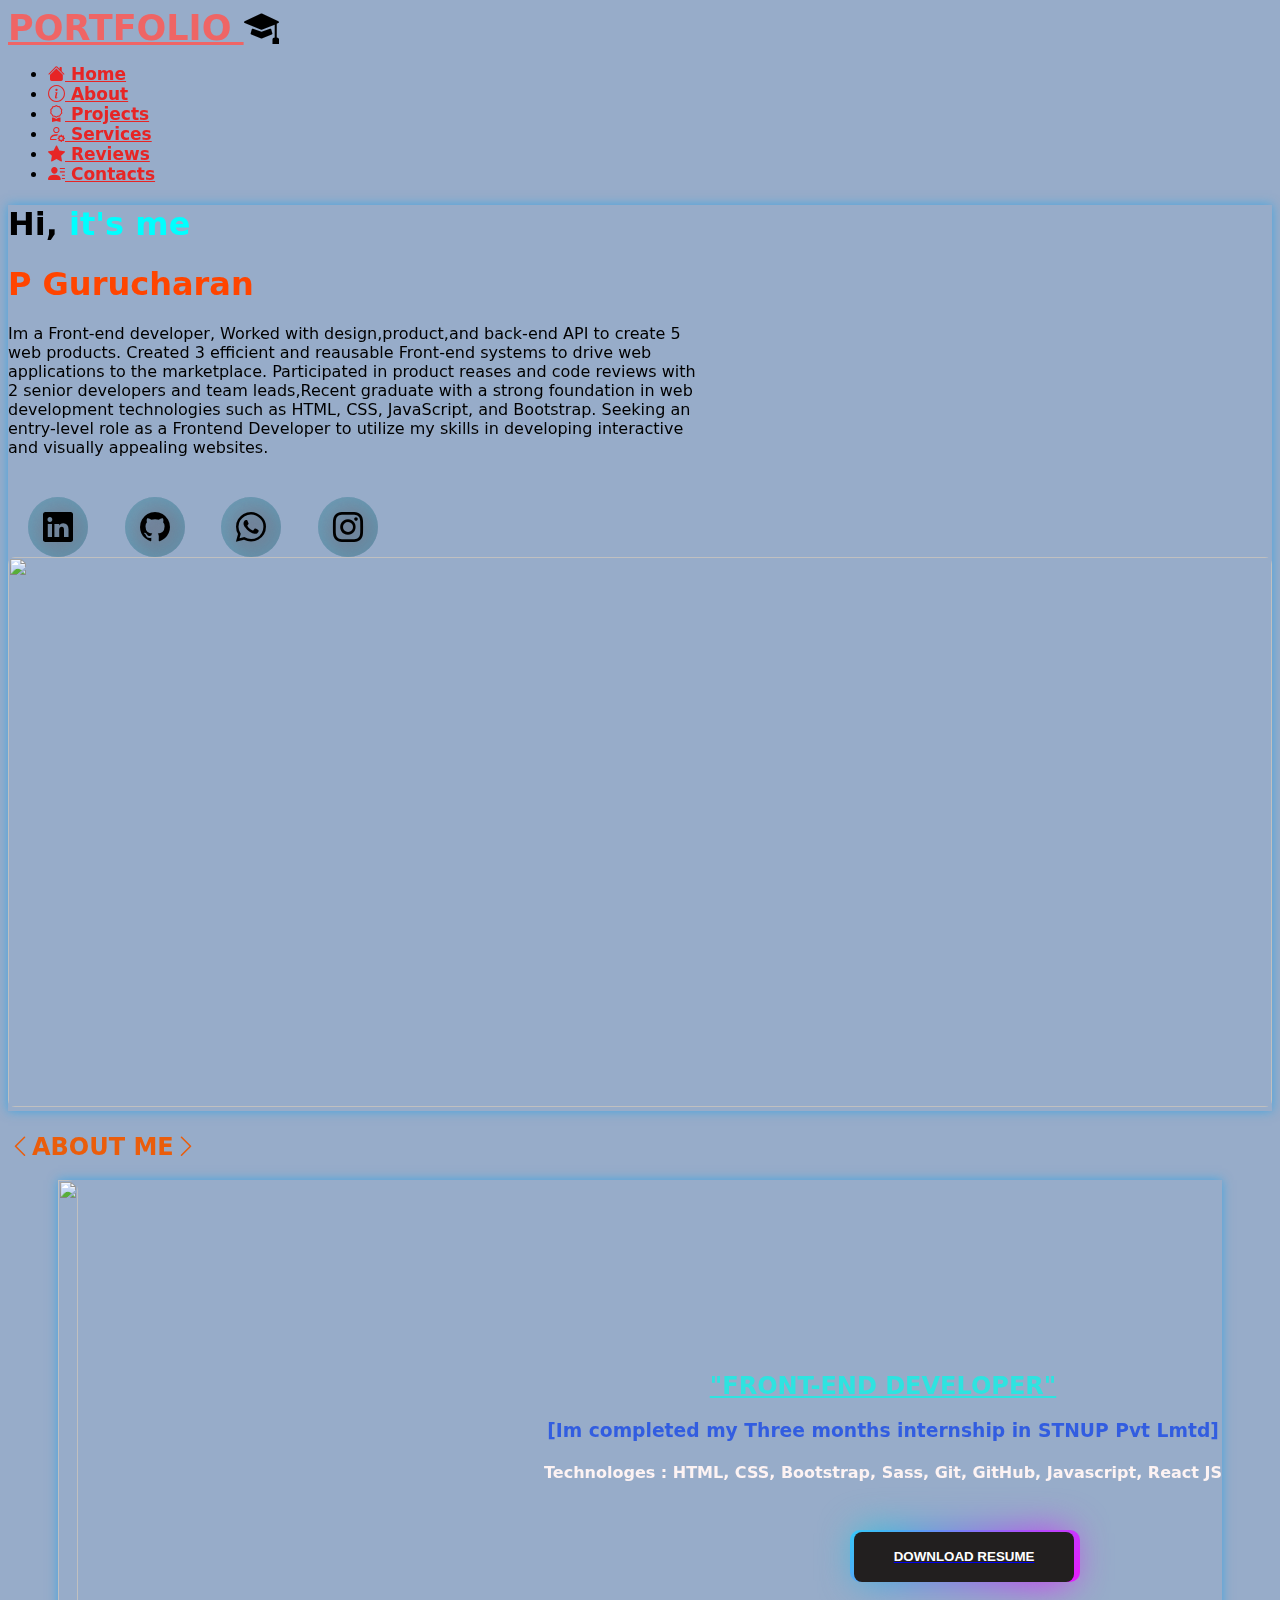
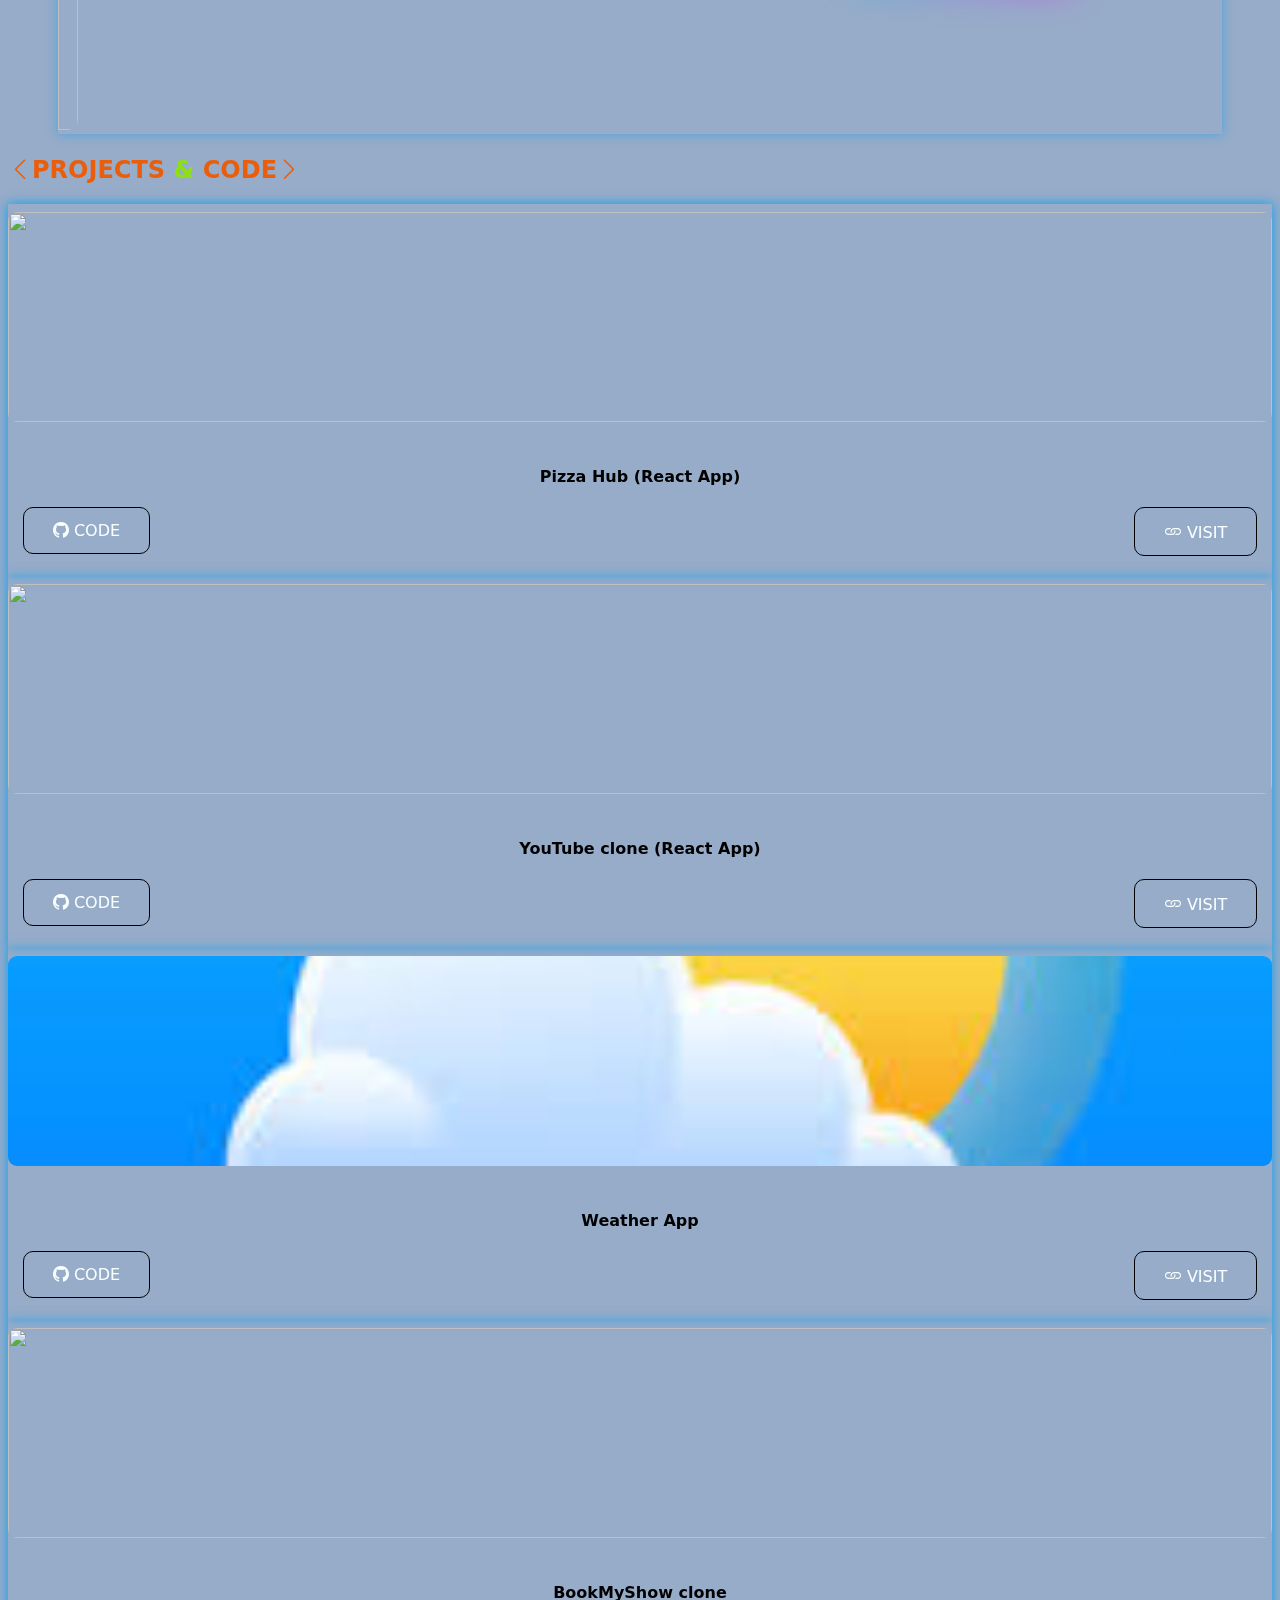
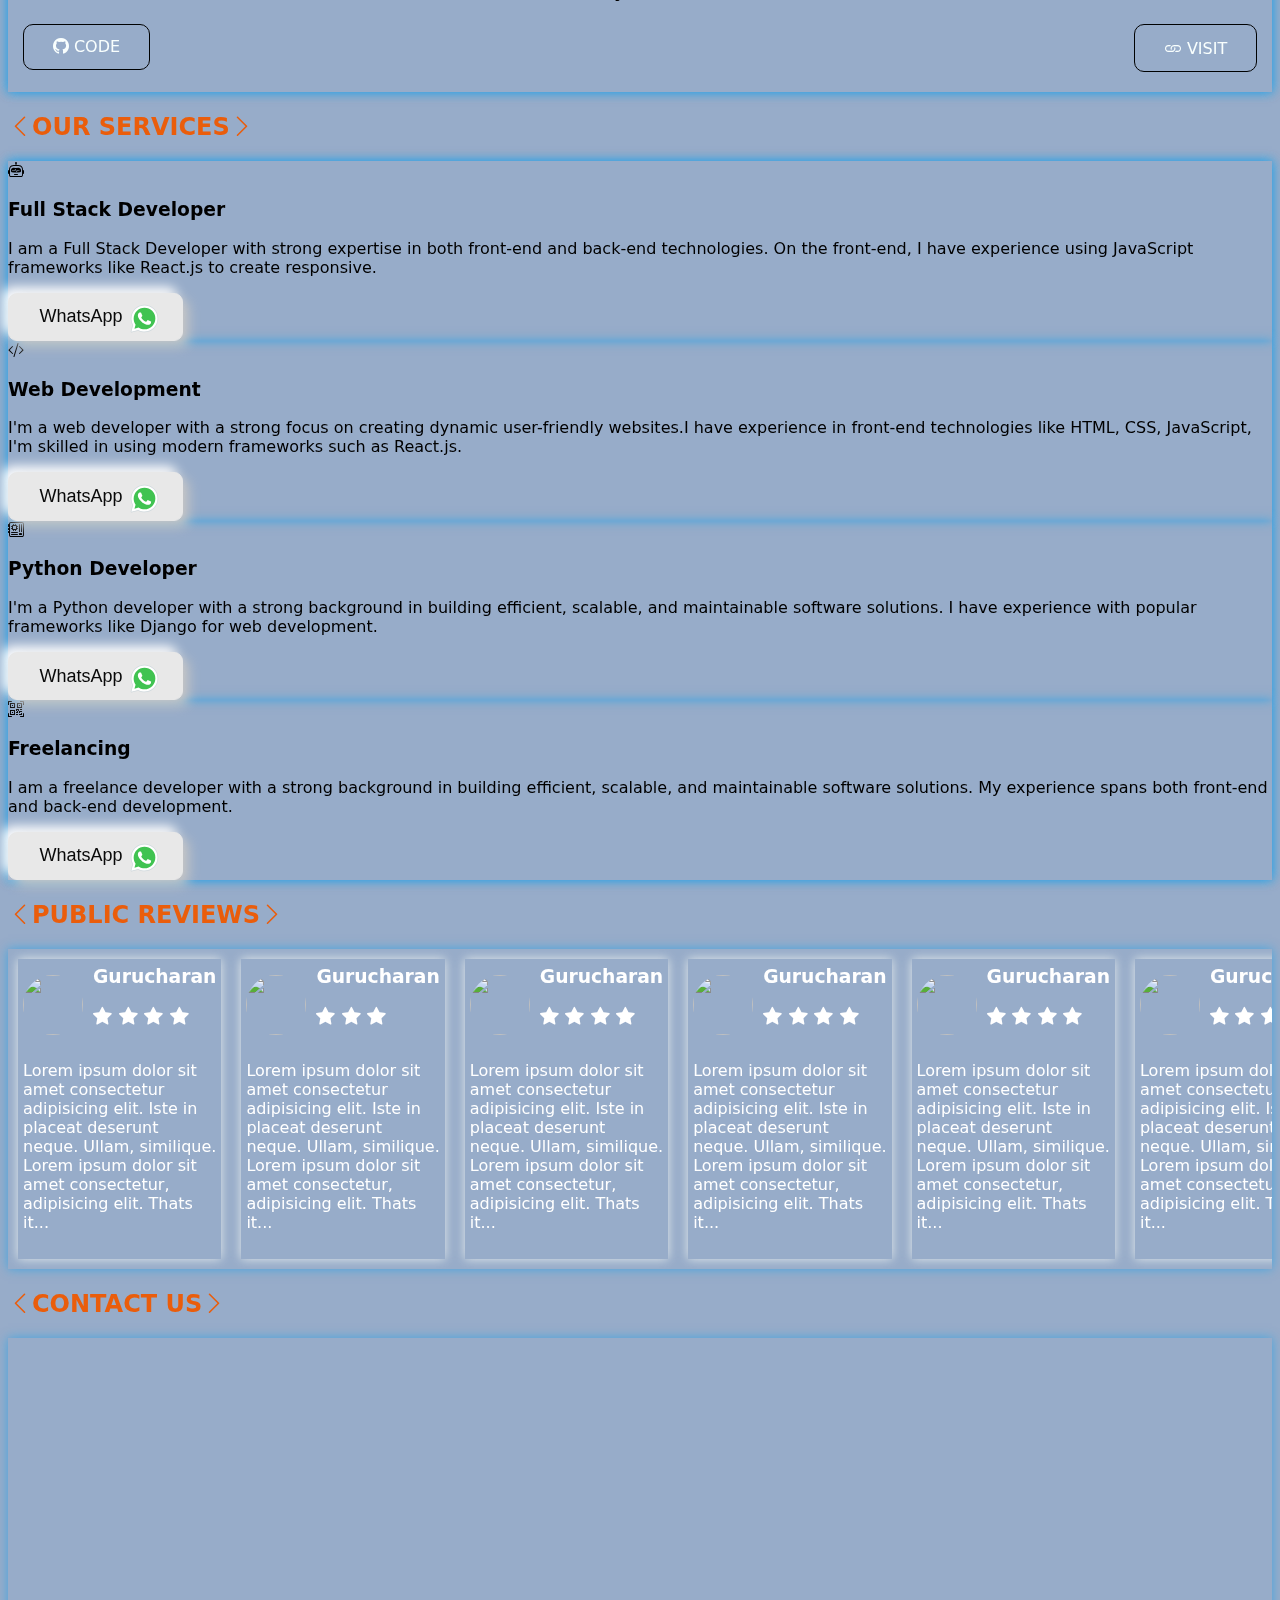
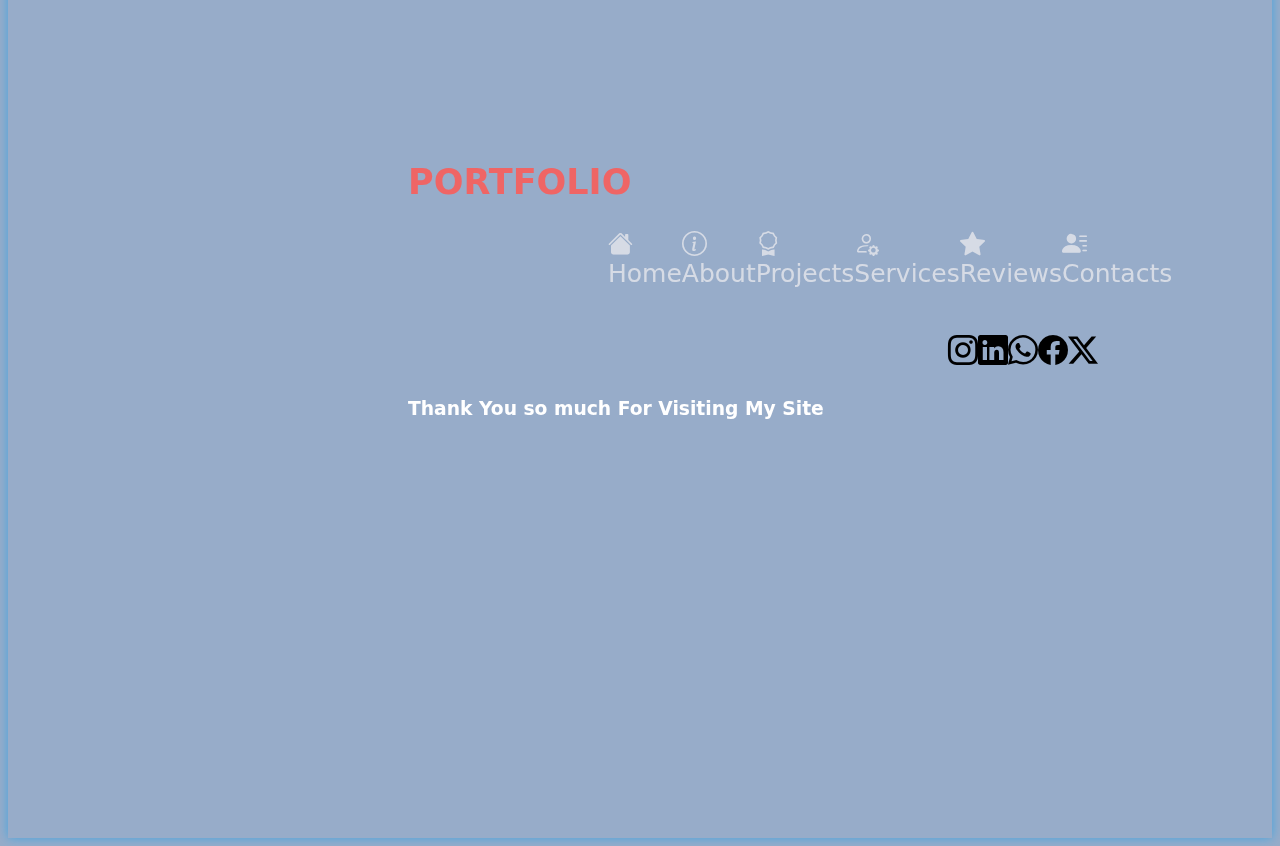
==== commit 85b25b48: "new" ====
--- a/index.html
+++ b/index.html
@@ -64,7 +64,7 @@
                 </div>
             </div>
             <div class="col-4 ">
-                <img src="images/new Port.jpg" alt="" class="guru-prfl">
+                <img src="" alt="" class="guru-prfl">
             </div>
         </div>
 
@@ -75,7 +75,7 @@
         <div class="home">
             <div class="about-flex">
                 <div class="child-1">
-                    <img src="images/new Port.jpg" alt="" class="abt-img">
+                    <img src="" alt="" class="abt-img">
                 </div>
                 <div class="child-2">
                     <h2>"FRONT-END DEVELOPER"</h2>
@@ -92,7 +92,7 @@
                 CODE<i class="bi bi-chevron-right"></i></h2>
             <div class="row m-5">
                 <div class="col-3 box">
-                    <img src="images/download (1).jpeg" alt="" class="pro-img">
+                    <img src="" alt="" class="pro-img">
                     <div class="project-content">
                         <h4>Pizza Hub (React App)</h4>
                         <div class="pro-btn-flex">
@@ -106,7 +106,7 @@
                     </div>
                 </div>
                 <div class="col-3 box">
-                    <img src="images/youtube.jpg" alt="" class="pro-img">
+                    <img src="" alt="" class="pro-img">
                     <div class="project-content">
                         <h4>YouTube clone (React App)</h4>
                         <div class="pro-btn-flex">
@@ -137,7 +137,7 @@
 
                 </div>
                 <div class="col-3 box ">
-                    <img src="images/bookimgS.png" alt="" class="pro-img">
+                    <img src="" alt="" class="pro-img">
                     <div class="project-content">
                         <h4>BookMyShow clone</h4>
                         <div class="pro-btn-flex">
@@ -396,5 +396,6 @@
     <script src="https://cdn.jsdelivr.net/npm/bootstrap@5.3.2/dist/js/bootstrap.bundle.min.js"
         integrity="sha384-C6RzsynM9kWDrMNeT87bh95OGNyZPhcTNXj1NW7RuBCsyN/o0jlpcV8Qyq46cDfL"
         crossorigin="anonymous"></script>
+        <script src="app.js"></script>
 </body>
 </html--- a/style.css
+++ b/style.css
@@ -0,0 +1,2048 @@
+@import url("https://cdn.jsdelivr.net/npm/bootstrap-icons@1.11.1/font/bootstrap-icons.css");
+
+/* body {
+  background-color:rgb(255, 0, 0);
+  font-family: system-ui, -apple-system, BlinkMacSystemFont, "Segoe UI", Roboto,
+    Oxygen, Ubuntu, Cantarell, "Open Sans", "Helvetica Neue", sans-serif;
+} */
+
+.position {
+  position: sticky;
+  top: 0;
+}
+
+.blue-link {
+  color: rgb(231, 37, 37);
+  font-size: 17px;
+  font-weight: bolder;
+}
+
+.blue-link:hover {
+  color: rgb(239, 120, 120);
+}
+
+.portpolio {
+  color: rgb(239, 101, 101);
+  font-size: 35px;
+  font-weight: bolder;
+}
+
+.portpolio:hover {
+  color: rgb(239, 101, 101);
+
+  font-weight: bolder;
+}
+
+.text-p {
+  width: 700px;
+}
+
+.media {
+  display: flex;
+  justify-content: center;
+  align-items: center;
+  width: 60px;
+  height: 60px;
+  border-radius: 50%;
+  border-radius: 50px;
+  background: #0000003d;
+  box-shadow: inset -8px -8px 20px #4d9fbb59, inset 8px 8px 20px #5fc7e953;
+}
+.media:hover{
+  color: rgb(228, 168, 168); 
+   width: 60px;
+  height: 60px;
+  border-radius: 50%;
+  border-radius: 50px;
+}
+
+.row {
+  box-shadow: 0px 0px 10px rgb(31, 163, 234, 0.7);
+}
+
+.s-media-flex {
+  width: 350px;
+  display: flex;
+  justify-content: space-between;
+  margin-top: 40px;
+  margin-left: 20px;
+}
+
+.s-icon {
+  font-size: 30px;
+  color: black;
+}
+.s-icon:hover{
+  color: white;
+}
+.name {
+  color: orangered;
+}
+
+.nan {
+  color: aqua;
+}
+
+.about-flex {
+  margin: 5px 50px;
+  display: flex;
+  justify-content: space-between;
+  align-items: center;
+  box-shadow: 0px 0px 10px rgb(31, 163, 234, 0.7);
+}
+
+.child-2 {
+  color: white;
+  text-align: center;
+  margin-top: 90px;
+  height: 300px;
+}
+
+.bi-link{
+  font-size: 18px;
+  font-weight: bolder;
+}
+.button {
+  position: relative;
+  width: 220px;
+  height: 50px;
+  background-color: #221f1f;
+  display: flex;
+  margin-top: 50px;
+  font-weight: bolder;
+  align-items: center;
+  color: white;
+  flex-direction: column;
+  justify-content: center;
+  border: none;
+  padding: 12px;
+  gap: 12px;
+  border-radius: 8px;
+  cursor: pointer;
+  margin-left: 310px;
+}
+
+.button::before {
+  content: "";
+  position: absolute;
+  inset: 0;
+  left: -4px;
+  top: -1px;
+  margin: auto;
+  width: 230px;
+  height: 52px;
+  border-radius: 10px;
+  background: linear-gradient(-45deg, #e81cff 0%, #40c9ff 100%);
+  z-index: -10;
+  pointer-events: none;
+  transition: all 0.6s cubic-bezier(0.175, 0.885, 0.32, 1.275);
+}
+
+.button::after {
+  content: "";
+  z-index: -1;
+  position: absolute;
+  inset: 0;
+  background: linear-gradient(-45deg, #fc00ff 0%, #00dbde 100%);
+  transform: translate3d(0, 0, 0) scale(0.95);
+  filter: blur(20px);
+}
+
+.button:hover::after {
+  filter: blur(30px);
+}
+
+.button:hover::before {
+  transform: rotate(-180deg);
+}
+
+.button:active::before {
+  scale: 0.7;
+}
+
+.child-2 > h3 {
+  color: rgb(50, 93, 224);
+}
+
+.child-2 > h2 {
+  color: rgb(46, 227, 224);
+  text-decoration: underline;
+}
+
+.child-2 > h4 {
+  color: rgb(253, 243, 243);
+}
+
+.pro-img {
+  height: 210px;
+  width: 100%;
+  object-fit: cover;
+  margin-top: 8px;
+  border-radius: 9px;
+}
+
+.pro-btn-flex {
+  display: flex;
+  justify-content: space-between;
+}
+
+.project-content {
+  text-align: center;
+  padding: 20px 15px;
+}
+
+.box {
+  border: none;
+  box-shadow: 0px 0px 10px rgb(31, 163, 234, 0.7);
+}
+
+.guru-prfl {
+  width: 100%;
+  height: 550px;
+  object-fit: cover;
+  border-radius: 7px;
+}
+.abt-img {
+  width: 100%;
+  height: 550px;
+  object-fit: cover;
+  border-top-right-radius: 10px;
+  border-bottom-right-radius: 10px;
+  /* margin-left: 15px; */
+}
+
+.pro-code {
+  color: rgb(234, 93, 11);
+}
+
+.and {
+  color: rgb(141, 225, 14);
+}
+
+.reviews {
+  box-shadow: 0px 0px 10px rgb(31, 163, 234, 0.7);
+  display: flex;
+  justify-content: space-between;
+  align-items: center;
+  overflow: auto;
+}
+.reviews::-webkit-scrollbar {
+  display: none;
+}
+
+.rating-container {
+  width: 450px;
+  padding: 5px;
+  box-shadow: 0px 0px 10px rgba(243, 245, 242, 0.842);
+  color: white;
+  margin: 10px;
+  height: 290px;
+}
+
+.girl {
+  width: 60px;
+  height: 60px;
+  border-radius: 50%;
+  object-fit: cover;
+}
+
+.person-flex {
+  display: flex;
+  align-items: center;
+}
+
+.stars {
+  margin-left: 10px;
+  margin-top: -8px;
+}
+
+.stars > h3 {
+  margin-top: 10px;
+  align-items: center;
+}
+
+.contact-conatainer {
+  display: flex;
+  padding: 5px 200px;
+  justify-content: space-between;
+}
+
+.foot-link {
+  text-decoration: none;
+  font-size: 25px;
+  color: rgba(253, 249, 247, 0.618);
+}
+
+.foot-link:hover {
+  border-bottom: 2px solid white;
+  color: rgba(0, 0, 0, 0.963);
+}
+
+footer {
+  box-shadow: 0px 0px 10px rgb(31, 163, 234, 0.7);
+  padding: 400px;
+}
+
+.social-media {
+  display: flex;
+  justify-content: space-between;
+  padding: 0px 450px;
+  align-items: center;
+  margin-left: 70px;
+}
+.words {
+  color: white;
+  margin-top: 30px;
+}
+
+.pro-btn {
+  padding: 0.8em 1.8em;
+  border: 1.5px solid #000202;
+  position: relative;
+  overflow: hidden;
+  background-color: transparent;
+  text-align: center;
+  text-transform: uppercase;
+  font-size: 16px;
+  transition: 0.3s;
+  z-index: 1;
+  font-family: inherit;
+  color: #f9fffe;
+  border-radius: 10px;
+}
+
+.pro-btn::before {
+  content: "";
+  width: 0;
+  height: 250%;
+  position: absolute;
+  top: 50%;
+  left: 50%;
+  transform: translate(-50%, -50%) rotate(45deg);
+  background: #30e2d0;
+  transition: 0.5s ease;
+  display: block;
+  z-index: -1;
+}
+
+.pro-btn:hover::before {
+  width: 105%;
+}
+
+.pro-btn:hover {
+  color: #000000;
+  font-weight: bolder;
+}
+
+.button2 {
+  display: inline-block;
+  transition: all 0.2s ease-in;
+  position: relative;
+  overflow: hidden;
+  z-index: 1;
+  color: #090909;
+  padding: 0.7em 3.3em 0.7em 1.7em;
+  font-size: 18px;
+  border-radius: 0.5em;
+  background: #e8e8e8;
+  border: 1px solid #e8e8e8;
+  box-shadow: 6px 6px 12px #c5c5c5, -6px -6px 12px #ffffff;
+}
+
+.button2 > svg {
+  height: 33px;
+  position: absolute;
+  padding: 0px 5px;
+  margin-top: -4px;
+}
+
+.button2:active {
+  color: #666;
+  box-shadow: inset 4px 4px 12px #c5c5c5, inset -4px -4px 12px #ffffff;
+}
+
+.button2:before {
+  content: "";
+  position: absolute;
+  left: 50%;
+  transform: translateX(-50%) scaleY(1) scaleX(1.25);
+  top: 100%;
+  width: 140%;
+  height: 180%;
+  background-color: rgba(0, 0, 0, 0.05);
+  border-radius: 50%;
+  display: block;
+  transition: all 0.5s 0.1s cubic-bezier(0.55, 0, 0.1, 1);
+  z-index: -1;
+}
+
+.button2:after {
+  content: "";
+  position: absolute;
+  left: 55%;
+  transform: translateX(-50%) scaleY(1) scaleX(1.45);
+  top: 180%;
+  width: 160%;
+  height: 190%;
+  background-color: #009087;
+  border-radius: 50%;
+  display: block;
+  transition: all 0.5s 0.1s cubic-bezier(0.55, 0, 0.1, 1);
+  z-index: -1;
+}
+
+.button2:hover {
+  color: #ffffff;
+  border: 1px solid #009087;
+}
+
+.button2:hover:before {
+  top: -35%;
+  background-color: #0fcd42;
+  transform: translateX(-50%) scaleY(1.3) scaleX(0.8);
+}
+
+.button2:hover:after {
+  top: -45%;
+  background-color: #0fcd42;
+  transform: translateX(-50%) scaleY(1.3) scaleX(0.8);
+}
+@import url("https://cdn.jsdelivr.net/npm/bootstrap-icons@1.11.1/font/bootstrap-icons.css");
+
+body {
+  background-color: rgb(151, 172, 201);
+  font-family: system-ui, -apple-system, BlinkMacSystemFont, "Segoe UI", Roboto,
+    Oxygen, Ubuntu, Cantarell, "Open Sans", "Helvetica Neue", sans-serif;
+}
+
+.position {
+  position: sticky;
+  top: 0;
+}
+
+.blue-link {
+  color: rgb(231, 37, 37);
+  font-size: 17px;
+  font-weight: bolder;
+}
+
+.blue-link:hover {
+  color: rgb(239, 120, 120);
+}
+
+.portpolio {
+  color: rgb(239, 101, 101);
+  font-size: 35px;
+  font-weight: bolder;
+}
+
+.portpolio:hover {
+  color: rgb(239, 101, 101);
+
+  font-weight: bolder;
+}
+
+.text-p {
+  width: 700px;
+}
+
+.media {
+  display: flex;
+  justify-content: center;
+  align-items: center;
+  width: 60px;
+  height: 60px;
+  border-radius: 50%;
+  border-radius: 50px;
+  background: #0000003d;
+  box-shadow: inset -8px -8px 20px #4d9fbb59, inset 8px 8px 20px #5fc7e953;
+}
+.media:hover{
+  color: rgb(228, 168, 168); 
+   width: 60px;
+  height: 60px;
+  border-radius: 50%;
+  border-radius: 50px;
+}
+
+.row {
+  box-shadow: 0px 0px 10px rgb(31, 163, 234, 0.7);
+}
+
+.s-media-flex {
+  width: 350px;
+  display: flex;
+  justify-content: space-between;
+  margin-top: 40px;
+  margin-left: 20px;
+}
+
+.s-icon {
+  font-size: 30px;
+  color: black;
+}
+.s-icon:hover{
+  color: white;
+}
+.name {
+  color: orangered;
+}
+
+.nan {
+  color: aqua;
+}
+
+.about-flex {
+  margin: 5px 50px;
+  display: flex;
+  justify-content: space-between;
+  align-items: center;
+  box-shadow: 0px 0px 10px rgb(31, 163, 234, 0.7);
+}
+
+.child-2 {
+  color: white;
+  text-align: center;
+  margin-top: 90px;
+  height: 300px;
+}
+
+.bi-link{
+  font-size: 18px;
+  font-weight: bolder;
+}
+.button {
+  position: relative;
+  width: 220px;
+  height: 50px;
+  background-color: #221f1f;
+  display: flex;
+  margin-top: 50px;
+  font-weight: bolder;
+  align-items: center;
+  color: white;
+  flex-direction: column;
+  justify-content: center;
+  border: none;
+  padding: 12px;
+  gap: 12px;
+  border-radius: 8px;
+  cursor: pointer;
+  margin-left: 310px;
+}
+
+.button::before {
+  content: "";
+  position: absolute;
+  inset: 0;
+  left: -4px;
+  top: -1px;
+  margin: auto;
+  width: 230px;
+  height: 52px;
+  border-radius: 10px;
+  background: linear-gradient(-45deg, #e81cff 0%, #40c9ff 100%);
+  z-index: -10;
+  pointer-events: none;
+  transition: all 0.6s cubic-bezier(0.175, 0.885, 0.32, 1.275);
+}
+
+.button::after {
+  content: "";
+  z-index: -1;
+  position: absolute;
+  inset: 0;
+  background: linear-gradient(-45deg, #fc00ff 0%, #00dbde 100%);
+  transform: translate3d(0, 0, 0) scale(0.95);
+  filter: blur(20px);
+}
+
+.button:hover::after {
+  filter: blur(30px);
+}
+
+.button:hover::before {
+  transform: rotate(-180deg);
+}
+
+.button:active::before {
+  scale: 0.7;
+}
+
+.child-2 > h3 {
+  color: rgb(50, 93, 224);
+}
+
+.child-2 > h2 {
+  color: rgb(46, 227, 224);
+  text-decoration: underline;
+}
+
+.child-2 > h4 {
+  color: rgb(253, 243, 243);
+}
+
+.pro-img {
+  height: 210px;
+  width: 100%;
+  object-fit: cover;
+  margin-top: 8px;
+  border-radius: 9px;
+}
+
+.pro-btn-flex {
+  display: flex;
+  justify-content: space-between;
+}
+
+.project-content {
+  text-align: center;
+  padding: 20px 15px;
+}
+
+.box {
+  border: none;
+  box-shadow: 0px 0px 10px rgb(31, 163, 234, 0.7);
+}
+
+.guru-prfl {
+  width: 100%;
+  height: 550px;
+  object-fit: cover;
+  border-radius: 7px;
+}
+.abt-img {
+  width: 100%;
+  height: 550px;
+  object-fit: cover;
+  border-top-right-radius: 10px;
+  border-bottom-right-radius: 10px;
+  /* margin-left: 15px; */
+}
+
+.pro-code {
+  color: rgb(234, 93, 11);
+}
+
+.and {
+  color: rgb(141, 225, 14);
+}
+
+.reviews {
+  box-shadow: 0px 0px 10px rgb(31, 163, 234, 0.7);
+  display: flex;
+  justify-content: space-between;
+  align-items: center;
+  overflow: auto;
+}
+.reviews::-webkit-scrollbar {
+  display: none;
+}
+
+.rating-container {
+  width: 450px;
+  padding: 5px;
+  box-shadow: 0px 0px 10px rgba(243, 245, 242, 0.842);
+  color: white;
+  margin: 10px;
+  height: 290px;
+}
+
+.girl {
+  width: 60px;
+  height: 60px;
+  border-radius: 50%;
+  object-fit: cover;
+}
+
+.person-flex {
+  display: flex;
+  align-items: center;
+}
+
+.stars {
+  margin-left: 10px;
+  margin-top: -8px;
+}
+
+.stars > h3 {
+  margin-top: 10px;
+  align-items: center;
+}
+
+.contact-conatainer {
+  display: flex;
+  padding: 5px 200px;
+  justify-content: space-between;
+}
+
+.foot-link {
+  text-decoration: none;
+  font-size: 25px;
+  color: rgba(253, 249, 247, 0.618);
+}
+
+.foot-link:hover {
+  border-bottom: 2px solid white;
+  color: rgba(0, 0, 0, 0.963);
+}
+
+footer {
+  box-shadow: 0px 0px 10px rgb(31, 163, 234, 0.7);
+  padding: 400px;
+}
+
+.social-media {
+  display: flex;
+  justify-content: space-between;
+  padding: 0px 450px;
+  align-items: center;
+  margin-left: 70px;
+}
+.words {
+  color: white;
+  margin-top: 30px;
+}
+
+.pro-btn {
+  padding: 0.8em 1.8em;
+  border: 1.5px solid #000202;
+  position: relative;
+  overflow: hidden;
+  background-color: transparent;
+  text-align: center;
+  text-transform: uppercase;
+  font-size: 16px;
+  transition: 0.3s;
+  z-index: 1;
+  font-family: inherit;
+  color: #f9fffe;
+  border-radius: 10px;
+}
+
+.pro-btn::before {
+  content: "";
+  width: 0;
+  height: 250%;
+  position: absolute;
+  top: 50%;
+  left: 50%;
+  transform: translate(-50%, -50%) rotate(45deg);
+  background: #30e2d0;
+  transition: 0.5s ease;
+  display: block;
+  z-index: -1;
+}
+
+.pro-btn:hover::before {
+  width: 105%;
+}
+
+.pro-btn:hover {
+  color: #000000;
+  font-weight: bolder;
+}
+
+.button2 {
+  display: inline-block;
+  transition: all 0.2s ease-in;
+  position: relative;
+  overflow: hidden;
+  z-index: 1;
+  color: #090909;
+  padding: 0.7em 3.3em 0.7em 1.7em;
+  font-size: 18px;
+  border-radius: 0.5em;
+  background: #e8e8e8;
+  border: 1px solid #e8e8e8;
+  box-shadow: 6px 6px 12px #c5c5c5, -6px -6px 12px #ffffff;
+}
+
+.button2 > svg {
+  height: 33px;
+  position: absolute;
+  padding: 0px 5px;
+  margin-top: -4px;
+}
+
+.button2:active {
+  color: #666;
+  box-shadow: inset 4px 4px 12px #c5c5c5, inset -4px -4px 12px #ffffff;
+}
+
+.button2:before {
+  content: "";
+  position: absolute;
+  left: 50%;
+  transform: translateX(-50%) scaleY(1) scaleX(1.25);
+  top: 100%;
+  width: 140%;
+  height: 180%;
+  background-color: rgba(0, 0, 0, 0.05);
+  border-radius: 50%;
+  display: block;
+  transition: all 0.5s 0.1s cubic-bezier(0.55, 0, 0.1, 1);
+  z-index: -1;
+}
+
+.button2:after {
+  content: "";
+  position: absolute;
+  left: 55%;
+  transform: translateX(-50%) scaleY(1) scaleX(1.45);
+  top: 180%;
+  width: 160%;
+  height: 190%;
+  background-color: #009087;
+  border-radius: 50%;
+  display: block;
+  transition: all 0.5s 0.1s cubic-bezier(0.55, 0, 0.1, 1);
+  z-index: -1;
+}
+
+.button2:hover {
+  color: #ffffff;
+  border: 1px solid #009087;
+}
+
+.button2:hover:before {
+  top: -35%;
+  background-color: #0fcd42;
+  transform: translateX(-50%) scaleY(1.3) scaleX(0.8);
+}
+
+.button2:hover:after {
+  top: -45%;
+  background-color: #0fcd42;
+  transform: translateX(-50%) scaleY(1.3) scaleX(0.8);
+}
+@import url("https://cdn.jsdelivr.net/npm/bootstrap-icons@1.11.1/font/bootstrap-icons.css");
+
+body {
+  background-color: rgb(151, 172, 201);
+  font-family: system-ui, -apple-system, BlinkMacSystemFont, "Segoe UI", Roboto,
+    Oxygen, Ubuntu, Cantarell, "Open Sans", "Helvetica Neue", sans-serif;
+}
+
+.position {
+  position: sticky;
+  top: 0;
+}
+
+.blue-link {
+  color: rgb(231, 37, 37);
+  font-size: 17px;
+  font-weight: bolder;
+}
+
+.blue-link:hover {
+  color: rgb(239, 120, 120);
+}
+
+.portpolio {
+  color: rgb(239, 101, 101);
+  font-size: 35px;
+  font-weight: bolder;
+}
+
+.portpolio:hover {
+  color: rgb(239, 101, 101);
+
+  font-weight: bolder;
+}
+
+.text-p {
+  width: 700px;
+}
+
+.media {
+  display: flex;
+  justify-content: center;
+  align-items: center;
+  width: 60px;
+  height: 60px;
+  border-radius: 50%;
+  border-radius: 50px;
+  background: #0000003d;
+  box-shadow: inset -8px -8px 20px #4d9fbb59, inset 8px 8px 20px #5fc7e953;
+}
+.media:hover{
+  color: rgb(228, 168, 168); 
+   width: 60px;
+  height: 60px;
+  border-radius: 50%;
+  border-radius: 50px;
+}
+
+.row {
+  box-shadow: 0px 0px 10px rgb(31, 163, 234, 0.7);
+}
+
+.s-media-flex {
+  width: 350px;
+  display: flex;
+  justify-content: space-between;
+  margin-top: 40px;
+  margin-left: 20px;
+}
+
+.s-icon {
+  font-size: 30px;
+  color: black;
+}
+.s-icon:hover{
+  color: white;
+}
+.name {
+  color: orangered;
+}
+
+.nan {
+  color: aqua;
+}
+
+.about-flex {
+  margin: 5px 50px;
+  display: flex;
+  justify-content: space-between;
+  align-items: center;
+  box-shadow: 0px 0px 10px rgb(31, 163, 234, 0.7);
+}
+
+.child-2 {
+  color: white;
+  text-align: center;
+  margin-top: 90px;
+  height: 300px;
+}
+
+.bi-link{
+  font-size: 18px;
+  font-weight: bolder;
+}
+.button {
+  position: relative;
+  width: 220px;
+  height: 50px;
+  background-color: #221f1f;
+  display: flex;
+  margin-top: 50px;
+  font-weight: bolder;
+  align-items: center;
+  color: white;
+  flex-direction: column;
+  justify-content: center;
+  border: none;
+  padding: 12px;
+  gap: 12px;
+  border-radius: 8px;
+  cursor: pointer;
+  margin-left: 310px;
+}
+
+.button::before {
+  content: "";
+  position: absolute;
+  inset: 0;
+  left: -4px;
+  top: -1px;
+  margin: auto;
+  width: 230px;
+  height: 52px;
+  border-radius: 10px;
+  background: linear-gradient(-45deg, #e81cff 0%, #40c9ff 100%);
+  z-index: -10;
+  pointer-events: none;
+  transition: all 0.6s cubic-bezier(0.175, 0.885, 0.32, 1.275);
+}
+
+.button::after {
+  content: "";
+  z-index: -1;
+  position: absolute;
+  inset: 0;
+  background: linear-gradient(-45deg, #fc00ff 0%, #00dbde 100%);
+  transform: translate3d(0, 0, 0) scale(0.95);
+  filter: blur(20px);
+}
+
+.button:hover::after {
+  filter: blur(30px);
+}
+
+.button:hover::before {
+  transform: rotate(-180deg);
+}
+
+.button:active::before {
+  scale: 0.7;
+}
+
+.child-2 > h3 {
+  color: rgb(50, 93, 224);
+}
+
+.child-2 > h2 {
+  color: rgb(46, 227, 224);
+  text-decoration: underline;
+}
+
+.child-2 > h4 {
+  color: rgb(253, 243, 243);
+}
+
+.pro-img {
+  height: 210px;
+  width: 100%;
+  object-fit: cover;
+  margin-top: 8px;
+  border-radius: 9px;
+}
+
+.pro-btn-flex {
+  display: flex;
+  justify-content: space-between;
+}
+
+.project-content {
+  text-align: center;
+  padding: 20px 15px;
+}
+
+.box {
+  border: none;
+  box-shadow: 0px 0px 10px rgb(31, 163, 234, 0.7);
+}
+
+.guru-prfl {
+  width: 100%;
+  height: 550px;
+  object-fit: cover;
+  border-radius: 7px;
+}
+.abt-img {
+  width: 100%;
+  height: 550px;
+  object-fit: cover;
+  border-top-right-radius: 10px;
+  border-bottom-right-radius: 10px;
+  /* margin-left: 15px; */
+}
+
+.pro-code {
+  color: rgb(234, 93, 11);
+}
+
+.and {
+  color: rgb(141, 225, 14);
+}
+
+.reviews {
+  box-shadow: 0px 0px 10px rgb(31, 163, 234, 0.7);
+  display: flex;
+  justify-content: space-between;
+  align-items: center;
+  overflow: auto;
+}
+.reviews::-webkit-scrollbar {
+  display: none;
+}
+
+.rating-container {
+  width: 450px;
+  padding: 5px;
+  box-shadow: 0px 0px 10px rgba(243, 245, 242, 0.842);
+  color: white;
+  margin: 10px;
+  height: 290px;
+}
+
+.girl {
+  width: 60px;
+  height: 60px;
+  border-radius: 50%;
+  object-fit: cover;
+}
+
+.person-flex {
+  display: flex;
+  align-items: center;
+}
+
+.stars {
+  margin-left: 10px;
+  margin-top: -8px;
+}
+
+.stars > h3 {
+  margin-top: 10px;
+  align-items: center;
+}
+
+.contact-conatainer {
+  display: flex;
+  padding: 5px 200px;
+  justify-content: space-between;
+}
+
+.foot-link {
+  text-decoration: none;
+  font-size: 25px;
+  color: rgba(253, 249, 247, 0.618);
+}
+
+.foot-link:hover {
+  border-bottom: 2px solid white;
+  color: rgba(0, 0, 0, 0.963);
+}
+
+footer {
+  box-shadow: 0px 0px 10px rgb(31, 163, 234, 0.7);
+  padding: 400px;
+}
+
+.social-media {
+  display: flex;
+  justify-content: space-between;
+  padding: 0px 450px;
+  align-items: center;
+  margin-left: 70px;
+}
+.words {
+  color: white;
+  margin-top: 30px;
+}
+
+.pro-btn {
+  padding: 0.8em 1.8em;
+  border: 1.5px solid #000202;
+  position: relative;
+  overflow: hidden;
+  background-color: transparent;
+  text-align: center;
+  text-transform: uppercase;
+  font-size: 16px;
+  transition: 0.3s;
+  z-index: 1;
+  font-family: inherit;
+  color: #f9fffe;
+  border-radius: 10px;
+}
+
+.pro-btn::before {
+  content: "";
+  width: 0;
+  height: 250%;
+  position: absolute;
+  top: 50%;
+  left: 50%;
+  transform: translate(-50%, -50%) rotate(45deg);
+  background: #30e2d0;
+  transition: 0.5s ease;
+  display: block;
+  z-index: -1;
+}
+
+.pro-btn:hover::before {
+  width: 105%;
+}
+
+.pro-btn:hover {
+  color: #000000;
+  font-weight: bolder;
+}
+
+.button2 {
+  display: inline-block;
+  transition: all 0.2s ease-in;
+  position: relative;
+  overflow: hidden;
+  z-index: 1;
+  color: #090909;
+  padding: 0.7em 3.3em 0.7em 1.7em;
+  font-size: 18px;
+  border-radius: 0.5em;
+  background: #e8e8e8;
+  border: 1px solid #e8e8e8;
+  box-shadow: 6px 6px 12px #c5c5c5, -6px -6px 12px #ffffff;
+}
+
+.button2 > svg {
+  height: 33px;
+  position: absolute;
+  padding: 0px 5px;
+  margin-top: -4px;
+}
+
+.button2:active {
+  color: #666;
+  box-shadow: inset 4px 4px 12px #c5c5c5, inset -4px -4px 12px #ffffff;
+}
+
+.button2:before {
+  content: "";
+  position: absolute;
+  left: 50%;
+  transform: translateX(-50%) scaleY(1) scaleX(1.25);
+  top: 100%;
+  width: 140%;
+  height: 180%;
+  background-color: rgba(0, 0, 0, 0.05);
+  border-radius: 50%;
+  display: block;
+  transition: all 0.5s 0.1s cubic-bezier(0.55, 0, 0.1, 1);
+  z-index: -1;
+}
+
+.button2:after {
+  content: "";
+  position: absolute;
+  left: 55%;
+  transform: translateX(-50%) scaleY(1) scaleX(1.45);
+  top: 180%;
+  width: 160%;
+  height: 190%;
+  background-color: #009087;
+  border-radius: 50%;
+  display: block;
+  transition: all 0.5s 0.1s cubic-bezier(0.55, 0, 0.1, 1);
+  z-index: -1;
+}
+
+.button2:hover {
+  color: #ffffff;
+  border: 1px solid #009087;
+}
+
+.button2:hover:before {
+  top: -35%;
+  background-color: #0fcd42;
+  transform: translateX(-50%) scaleY(1.3) scaleX(0.8);
+}
+
+.button2:hover:after {
+  top: -45%;
+  background-color: #0fcd42;
+  transform: translateX(-50%) scaleY(1.3) scaleX(0.8);
+}
+
+@import url("https://cdn.jsdelivr.net/npm/bootstrap-icons@1.11.1/font/bootstrap-icons.css");
+
+body {
+  background-color: rgb(151, 172, 201);
+  font-family: system-ui, -apple-system, BlinkMacSystemFont, "Segoe UI", Roboto,
+    Oxygen, Ubuntu, Cantarell, "Open Sans", "Helvetica Neue", sans-serif;
+}
+
+.position {
+  position: sticky;
+  top: 0;
+}
+
+.blue-link {
+  color: rgb(231, 37, 37);
+  font-size: 17px;
+  font-weight: bolder;
+}
+
+.blue-link:hover {
+  color: rgb(239, 120, 120);
+}
+
+.portpolio {
+  color: rgb(239, 101, 101);
+  font-size: 35px;
+  font-weight: bolder;
+}
+
+.portpolio:hover {
+  color: rgb(239, 101, 101);
+
+  font-weight: bolder;
+}
+
+.text-p {
+  width: 700px;
+}
+
+.media {
+  display: flex;
+  justify-content: center;
+  align-items: center;
+  width: 60px;
+  height: 60px;
+  border-radius: 50%;
+  border-radius: 50px;
+  background: #0000003d;
+  box-shadow: inset -8px -8px 20px #4d9fbb59, inset 8px 8px 20px #5fc7e953;
+}
+.media:hover{
+  color: rgb(228, 168, 168); 
+   width: 60px;
+  height: 60px;
+  border-radius: 50%;
+  border-radius: 50px;
+}
+
+.row {
+  box-shadow: 0px 0px 10px rgb(31, 163, 234, 0.7);
+}
+
+.s-media-flex {
+  width: 350px;
+  display: flex;
+  justify-content: space-between;
+  margin-top: 40px;
+  margin-left: 20px;
+}
+
+.s-icon {
+  font-size: 30px;
+  color: black;
+}
+.s-icon:hover{
+  color: white;
+}
+.name {
+  color: orangered;
+}
+
+.nan {
+  color: aqua;
+}
+
+.about-flex {
+  margin: 5px 50px;
+  display: flex;
+  justify-content: space-between;
+  align-items: center;
+  box-shadow: 0px 0px 10px rgb(31, 163, 234, 0.7);
+}
+
+.child-2 {
+  color: white;
+  text-align: center;
+  margin-top: 90px;
+  height: 300px;
+}
+
+.bi-link{
+  font-size: 18px;
+  font-weight: bolder;
+}
+.button {
+  position: relative;
+  width: 220px;
+  height: 50px;
+  background-color: #221f1f;
+  display: flex;
+  margin-top: 50px;
+  font-weight: bolder;
+  align-items: center;
+  color: white;
+  flex-direction: column;
+  justify-content: center;
+  border: none;
+  padding: 12px;
+  gap: 12px;
+  border-radius: 8px;
+  cursor: pointer;
+  margin-left: 310px;
+}
+
+.button::before {
+  content: "";
+  position: absolute;
+  inset: 0;
+  left: -4px;
+  top: -1px;
+  margin: auto;
+  width: 230px;
+  height: 52px;
+  border-radius: 10px;
+  background: linear-gradient(-45deg, #e81cff 0%, #40c9ff 100%);
+  z-index: -10;
+  pointer-events: none;
+  transition: all 0.6s cubic-bezier(0.175, 0.885, 0.32, 1.275);
+}
+
+.button::after {
+  content: "";
+  z-index: -1;
+  position: absolute;
+  inset: 0;
+  background: linear-gradient(-45deg, #fc00ff 0%, #00dbde 100%);
+  transform: translate3d(0, 0, 0) scale(0.95);
+  filter: blur(20px);
+}
+
+.button:hover::after {
+  filter: blur(30px);
+}
+
+.button:hover::before {
+  transform: rotate(-180deg);
+}
+
+.button:active::before {
+  scale: 0.7;
+}
+
+.child-2 > h3 {
+  color: rgb(50, 93, 224);
+}
+
+.child-2 > h2 {
+  color: rgb(46, 227, 224);
+  text-decoration: underline;
+}
+
+.child-2 > h4 {
+  color: rgb(253, 243, 243);
+}
+
+.pro-img {
+  height: 210px;
+  width: 100%;
+  object-fit: cover;
+  margin-top: 8px;
+  border-radius: 9px;
+}
+
+.pro-btn-flex {
+  display: flex;
+  justify-content: space-between;
+}
+
+.project-content {
+  text-align: center;
+  padding: 20px 15px;
+}
+
+.box {
+  border: none;
+  box-shadow: 0px 0px 10px rgb(31, 163, 234, 0.7);
+}
+
+.guru-prfl {
+  width: 100%;
+  height: 550px;
+  object-fit: cover;
+  border-radius: 7px;
+}
+.abt-img {
+  width: 100%;
+  height: 550px;
+  object-fit: cover;
+  border-top-right-radius: 10px;
+  border-bottom-right-radius: 10px;
+  /* margin-left: 15px; */
+}
+
+.pro-code {
+  color: rgb(234, 93, 11);
+}
+
+.and {
+  color: rgb(141, 225, 14);
+}
+
+.reviews {
+  box-shadow: 0px 0px 10px rgb(31, 163, 234, 0.7);
+  display: flex;
+  justify-content: space-between;
+  align-items: center;
+  overflow: auto;
+}
+.reviews::-webkit-scrollbar {
+  display: none;
+}
+
+.rating-container {
+  width: 450px;
+  padding: 5px;
+  box-shadow: 0px 0px 10px rgba(243, 245, 242, 0.842);
+  color: white;
+  margin: 10px;
+  height: 290px;
+}
+
+.girl {
+  width: 60px;
+  height: 60px;
+  border-radius: 50%;
+  object-fit: cover;
+}
+
+.person-flex {
+  display: flex;
+  align-items: center;
+}
+
+.stars {
+  margin-left: 10px;
+  margin-top: -8px;
+}
+
+.stars > h3 {
+  margin-top: 10px;
+  align-items: center;
+}
+
+.contact-conatainer {
+  display: flex;
+  padding: 5px 200px;
+  justify-content: space-between;
+}
+
+.foot-link {
+  text-decoration: none;
+  font-size: 25px;
+  color: rgba(253, 249, 247, 0.618);
+}
+
+.foot-link:hover {
+  border-bottom: 2px solid white;
+  color: rgba(0, 0, 0, 0.963);
+}
+
+footer {
+  box-shadow: 0px 0px 10px rgb(31, 163, 234, 0.7);
+  padding: 400px;
+}
+
+.social-media {
+  display: flex;
+  justify-content: space-between;
+  padding: 0px 450px;
+  align-items: center;
+  margin-left: 70px;
+}
+.words {
+  color: white;
+  margin-top: 30px;
+}
+
+.pro-btn {
+  padding: 0.8em 1.8em;
+  border: 1.5px solid #000202;
+  position: relative;
+  overflow: hidden;
+  background-color: transparent;
+  text-align: center;
+  text-transform: uppercase;
+  font-size: 16px;
+  transition: 0.3s;
+  z-index: 1;
+  font-family: inherit;
+  color: #f9fffe;
+  border-radius: 10px;
+}
+
+.pro-btn::before {
+  content: "";
+  width: 0;
+  height: 250%;
+  position: absolute;
+  top: 50%;
+  left: 50%;
+  transform: translate(-50%, -50%) rotate(45deg);
+  background: #30e2d0;
+  transition: 0.5s ease;
+  display: block;
+  z-index: -1;
+}
+
+.pro-btn:hover::before {
+  width: 105%;
+}
+
+.pro-btn:hover {
+  color: #000000;
+  font-weight: bolder;
+}
+
+.button2 {
+  display: inline-block;
+  transition: all 0.2s ease-in;
+  position: relative;
+  overflow: hidden;
+  z-index: 1;
+  color: #090909;
+  padding: 0.7em 3.3em 0.7em 1.7em;
+  font-size: 18px;
+  border-radius: 0.5em;
+  background: #e8e8e8;
+  border: 1px solid #e8e8e8;
+  box-shadow: 6px 6px 12px #c5c5c5, -6px -6px 12px #ffffff;
+}
+
+.button2 > svg {
+  height: 33px;
+  position: absolute;
+  padding: 0px 5px;
+  margin-top: -4px;
+}
+
+.button2:active {
+  color: #666;
+  box-shadow: inset 4px 4px 12px #c5c5c5, inset -4px -4px 12px #ffffff;
+}
+
+.button2:before {
+  content: "";
+  position: absolute;
+  left: 50%;
+  transform: translateX(-50%) scaleY(1) scaleX(1.25);
+  top: 100%;
+  width: 140%;
+  height: 180%;
+  background-color: rgba(0, 0, 0, 0.05);
+  border-radius: 50%;
+  display: block;
+  transition: all 0.5s 0.1s cubic-bezier(0.55, 0, 0.1, 1);
+  z-index: -1;
+}
+
+.button2:after {
+  content: "";
+  position: absolute;
+  left: 55%;
+  transform: translateX(-50%) scaleY(1) scaleX(1.45);
+  top: 180%;
+  width: 160%;
+  height: 190%;
+  background-color: #009087;
+  border-radius: 50%;
+  display: block;
+  transition: all 0.5s 0.1s cubic-bezier(0.55, 0, 0.1, 1);
+  z-index: -1;
+}
+
+.button2:hover {
+  color: #ffffff;
+  border: 1px solid #009087;
+}
+
+.button2:hover:before {
+  top: -35%;
+  background-color: #0fcd42;
+  transform: translateX(-50%) scaleY(1.3) scaleX(0.8);
+}
+
+.button2:hover:after {
+  top: -45%;
+  background-color: #0fcd42;
+  transform: translateX(-50%) scaleY(1.3) scaleX(0.8);
+}
+
+@import url("https://cdn.jsdelivr.net/npm/bootstrap-icons@1.11.1/font/bootstrap-icons.css");
+
+body {
+  background-color: rgb(151, 172, 201);
+  font-family: system-ui, -apple-system, BlinkMacSystemFont, "Segoe UI", Roboto,
+    Oxygen, Ubuntu, Cantarell, "Open Sans", "Helvetica Neue", sans-serif;
+}
+
+.position {
+  position: sticky;
+  top: 0;
+}
+
+.blue-link {
+  color: rgb(231, 37, 37);
+  font-size: 17px;
+  font-weight: bolder;
+}
+
+.blue-link:hover {
+  color: rgb(239, 120, 120);
+}
+
+.portpolio {
+  color: rgb(239, 101, 101);
+  font-size: 35px;
+  font-weight: bolder;
+}
+
+.portpolio:hover {
+  color: rgb(239, 101, 101);
+
+  font-weight: bolder;
+}
+
+.text-p {
+  width: 700px;
+}
+
+.media {
+  display: flex;
+  justify-content: center;
+  align-items: center;
+  width: 60px;
+  height: 60px;
+  border-radius: 50%;
+  border-radius: 50px;
+  background: #0000003d;
+  box-shadow: inset -8px -8px 20px #4d9fbb59, inset 8px 8px 20px #5fc7e953;
+}
+.media:hover{
+  color: rgb(228, 168, 168); 
+   width: 60px;
+  height: 60px;
+  border-radius: 50%;
+  border-radius: 50px;
+}
+
+.row {
+  box-shadow: 0px 0px 10px rgb(31, 163, 234, 0.7);
+}
+
+.s-media-flex {
+  width: 350px;
+  display: flex;
+  justify-content: space-between;
+  margin-top: 40px;
+  margin-left: 20px;
+}
+
+.s-icon {
+  font-size: 30px;
+  color: black;
+}
+.s-icon:hover{
+  color: white;
+}
+.name {
+  color: orangered;
+}
+
+.nan {
+  color: aqua;
+}
+
+.about-flex {
+  margin: 5px 50px;
+  display: flex;
+  justify-content: space-between;
+  align-items: center;
+  box-shadow: 0px 0px 10px rgb(31, 163, 234, 0.7);
+}
+
+.child-2 {
+  color: white;
+  text-align: center;
+  margin-top: 90px;
+  height: 300px;
+}
+
+.bi-link{
+  font-size: 18px;
+  font-weight: bolder;
+}
+.button {
+  position: relative;
+  width: 220px;
+  height: 50px;
+  background-color: #221f1f;
+  display: flex;
+  margin-top: 50px;
+  font-weight: bolder;
+  align-items: center;
+  color: white;
+  flex-direction: column;
+  justify-content: center;
+  border: none;
+  padding: 12px;
+  gap: 12px;
+  border-radius: 8px;
+  cursor: pointer;
+  margin-left: 310px;
+}
+
+.button::before {
+  content: "";
+  position: absolute;
+  inset: 0;
+  left: -4px;
+  top: -1px;
+  margin: auto;
+  width: 230px;
+  height: 52px;
+  border-radius: 10px;
+  background: linear-gradient(-45deg, #e81cff 0%, #40c9ff 100%);
+  z-index: -10;
+  pointer-events: none;
+  transition: all 0.6s cubic-bezier(0.175, 0.885, 0.32, 1.275);
+}
+
+.button::after {
+  content: "";
+  z-index: -1;
+  position: absolute;
+  inset: 0;
+  background: linear-gradient(-45deg, #fc00ff 0%, #00dbde 100%);
+  transform: translate3d(0, 0, 0) scale(0.95);
+  filter: blur(20px);
+}
+
+.button:hover::after {
+  filter: blur(30px);
+}
+
+.button:hover::before {
+  transform: rotate(-180deg);
+}
+
+.button:active::before {
+  scale: 0.7;
+}
+
+.child-2 > h3 {
+  color: rgb(50, 93, 224);
+}
+
+.child-2 > h2 {
+  color: rgb(46, 227, 224);
+  text-decoration: underline;
+}
+
+.child-2 > h4 {
+  color: rgb(253, 243, 243);
+}
+
+.pro-img {
+  height: 210px;
+  width: 100%;
+  object-fit: cover;
+  margin-top: 8px;
+  border-radius: 9px;
+}
+
+.pro-btn-flex {
+  display: flex;
+  justify-content: space-between;
+}
+
+.project-content {
+  text-align: center;
+  padding: 20px 15px;
+}
+
+.box {
+  border: none;
+  box-shadow: 0px 0px 10px rgb(31, 163, 234, 0.7);
+}
+
+.guru-prfl {
+  width: 100%;
+  height: 550px;
+  object-fit: cover;
+  border-radius: 7px;
+}
+.abt-img {
+  width: 100%;
+  height: 550px;
+  object-fit: cover;
+  border-top-right-radius: 10px;
+  border-bottom-right-radius: 10px;
+  /* margin-left: 15px; */
+}
+
+.pro-code {
+  color: rgb(234, 93, 11);
+}
+
+.and {
+  color: rgb(141, 225, 14);
+}
+
+.reviews {
+  box-shadow: 0px 0px 10px rgb(31, 163, 234, 0.7);
+  display: flex;
+  justify-content: space-between;
+  align-items: center;
+  overflow: auto;
+}
+.reviews::-webkit-scrollbar {
+  display: none;
+}
+
+.rating-container {
+  width: 450px;
+  padding: 5px;
+  box-shadow: 0px 0px 10px rgba(243, 245, 242, 0.842);
+  color: white;
+  margin: 10px;
+  height: 290px;
+}
+
+.girl {
+  width: 60px;
+  height: 60px;
+  border-radius: 50%;
+  object-fit: cover;
+}
+
+.person-flex {
+  display: flex;
+  align-items: center;
+}
+
+.stars {
+  margin-left: 10px;
+  margin-top: -8px;
+}
+
+.stars > h3 {
+  margin-top: 10px;
+  align-items: center;
+}
+
+.contact-conatainer {
+  display: flex;
+  padding: 5px 200px;
+  justify-content: space-between;
+}
+
+.foot-link {
+  text-decoration: none;
+  font-size: 25px;
+  color: rgba(253, 249, 247, 0.618);
+}
+
+.foot-link:hover {
+  border-bottom: 2px solid white;
+  color: rgba(0, 0, 0, 0.963);
+}
+
+footer {
+  box-shadow: 0px 0px 10px rgb(31, 163, 234, 0.7);
+  padding: 400px;
+}
+
+.social-media {
+  display: flex;
+  justify-content: space-between;
+  padding: 0px 450px;
+  align-items: center;
+  margin-left: 70px;
+}
+.words {
+  color: white;
+  margin-top: 30px;
+}
+
+.pro-btn {
+  padding: 0.8em 1.8em;
+  border: 1.5px solid #000202;
+  position: relative;
+  overflow: hidden;
+  background-color: transparent;
+  text-align: center;
+  text-transform: uppercase;
+  font-size: 16px;
+  transition: 0.3s;
+  z-index: 1;
+  font-family: inherit;
+  color: #f9fffe;
+  border-radius: 10px;
+}
+
+.pro-btn::before {
+  content: "";
+  width: 0;
+  height: 250%;
+  position: absolute;
+  top: 50%;
+  left: 50%;
+  transform: translate(-50%, -50%) rotate(45deg);
+  background: #30e2d0;
+  transition: 0.5s ease;
+  display: block;
+  z-index: -1;
+}
+
+.pro-btn:hover::before {
+  width: 105%;
+}
+
+.pro-btn:hover {
+  color: #000000;
+  font-weight: bolder;
+}
+
+.button2 {
+  display: inline-block;
+  transition: all 0.2s ease-in;
+  position: relative;
+  overflow: hidden;
+  z-index: 1;
+  color: #090909;
+  padding: 0.7em 3.3em 0.7em 1.7em;
+  font-size: 18px;
+  border-radius: 0.5em;
+  background: #e8e8e8;
+  border: 1px solid #e8e8e8;
+  box-shadow: 6px 6px 12px #c5c5c5, -6px -6px 12px #ffffff;
+}
+
+.button2 > svg {
+  height: 33px;
+  position: absolute;
+  padding: 0px 5px;
+  margin-top: -4px;
+}
+
+.button2:active {
+  color: #666;
+  box-shadow: inset 4px 4px 12px #c5c5c5, inset -4px -4px 12px #ffffff;
+}
+
+.button2:before {
+  content: "";
+  position: absolute;
+  left: 50%;
+  transform: translateX(-50%) scaleY(1) scaleX(1.25);
+  top: 100%;
+  width: 140%;
+  height: 180%;
+  background-color: rgba(0, 0, 0, 0.05);
+  border-radius: 50%;
+  display: block;
+  transition: all 0.5s 0.1s cubic-bezier(0.55, 0, 0.1, 1);
+  z-index: -1;
+}
+
+.button2:after {
+  content: "";
+  position: absolute;
+  left: 55%;
+  transform: translateX(-50%) scaleY(1) scaleX(1.45);
+  top: 180%;
+  width: 160%;
+  height: 190%;
+  background-color: #009087;
+  border-radius: 50%;
+  display: block;
+  transition: all 0.5s 0.1s cubic-bezier(0.55, 0, 0.1, 1);
+  z-index: -1;
+}
+
+.button2:hover {
+  color: #ffffff;
+  border: 1px solid #009087;
+}
+
+.button2:hover:before {
+  top: -35%;
+  background-color: #0fcd42;
+  transform: translateX(-50%) scaleY(1.3) scaleX(0.8);
+}
+
+.button2:hover:after {
+  top: -45%;
+  background-color: #0fcd42;
+  transform: translateX(-50%) scaleY(1.3) scaleX(0.8);
+}
+
